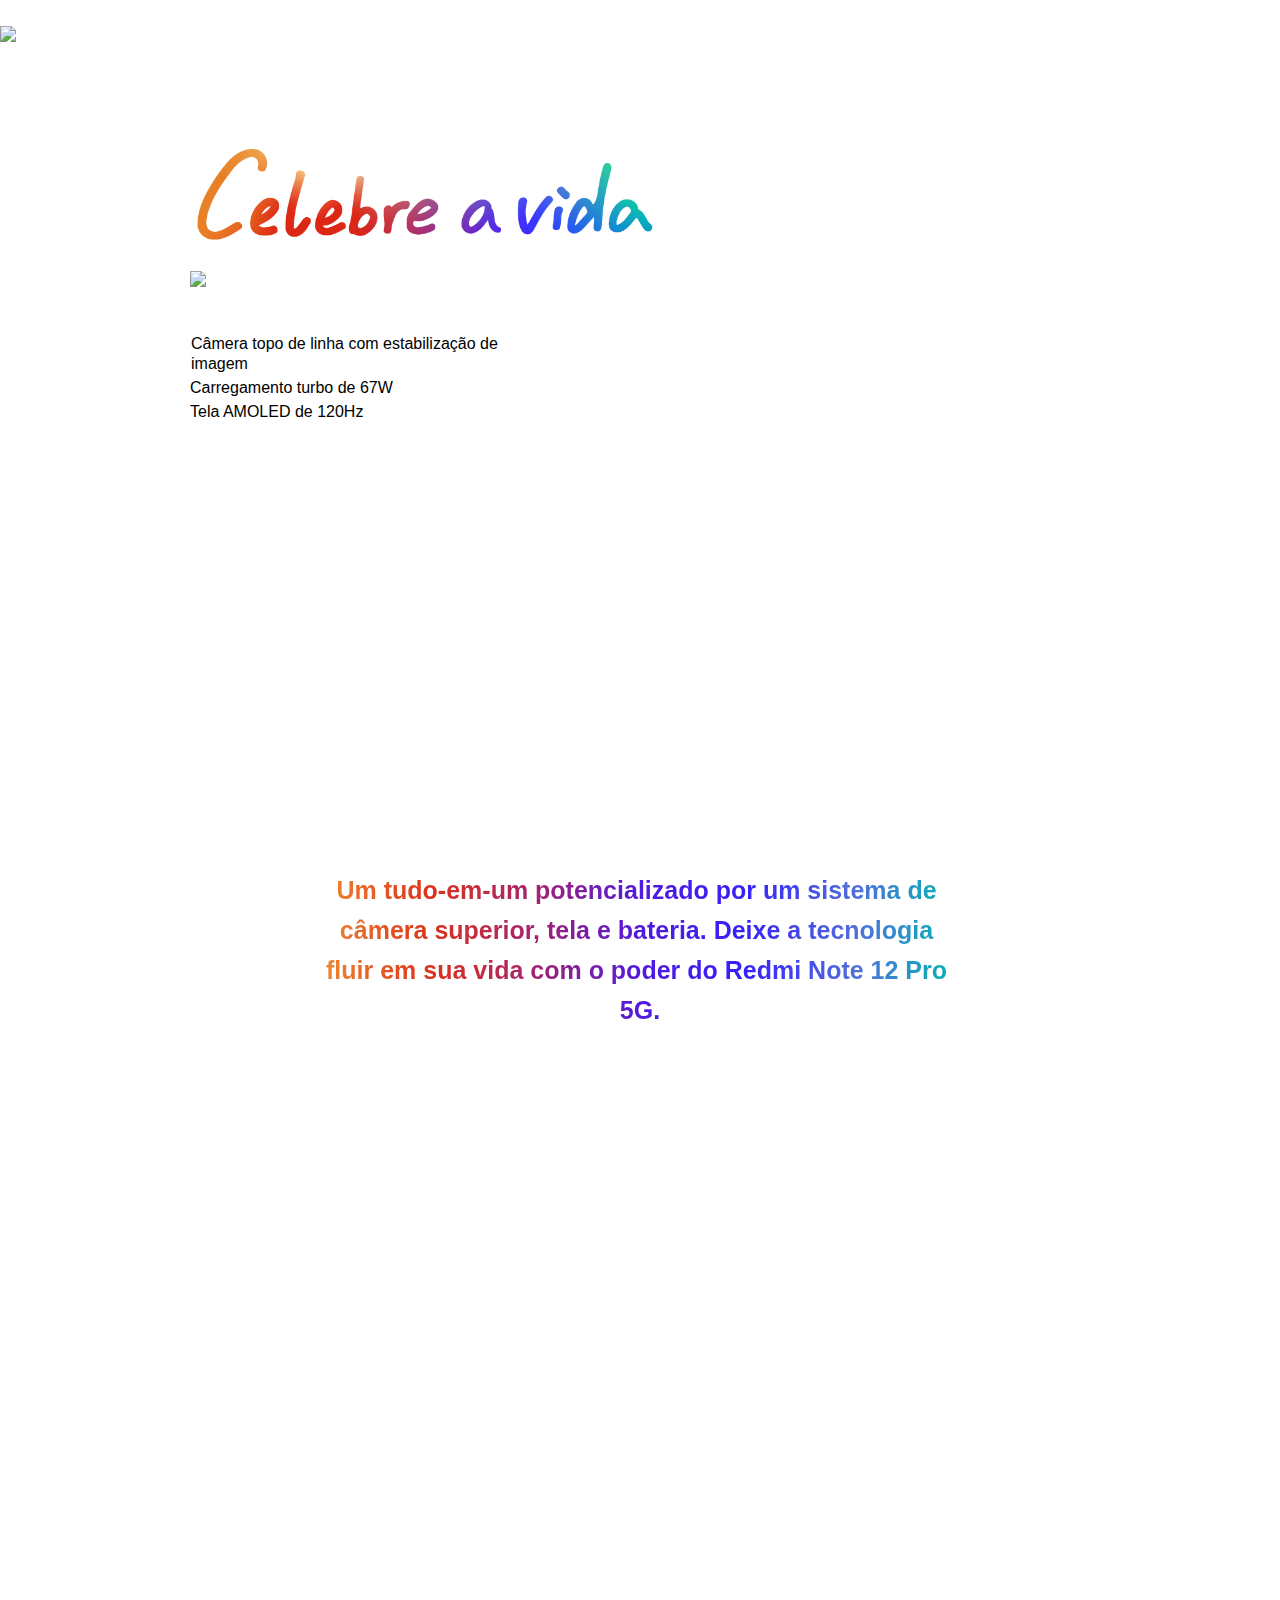
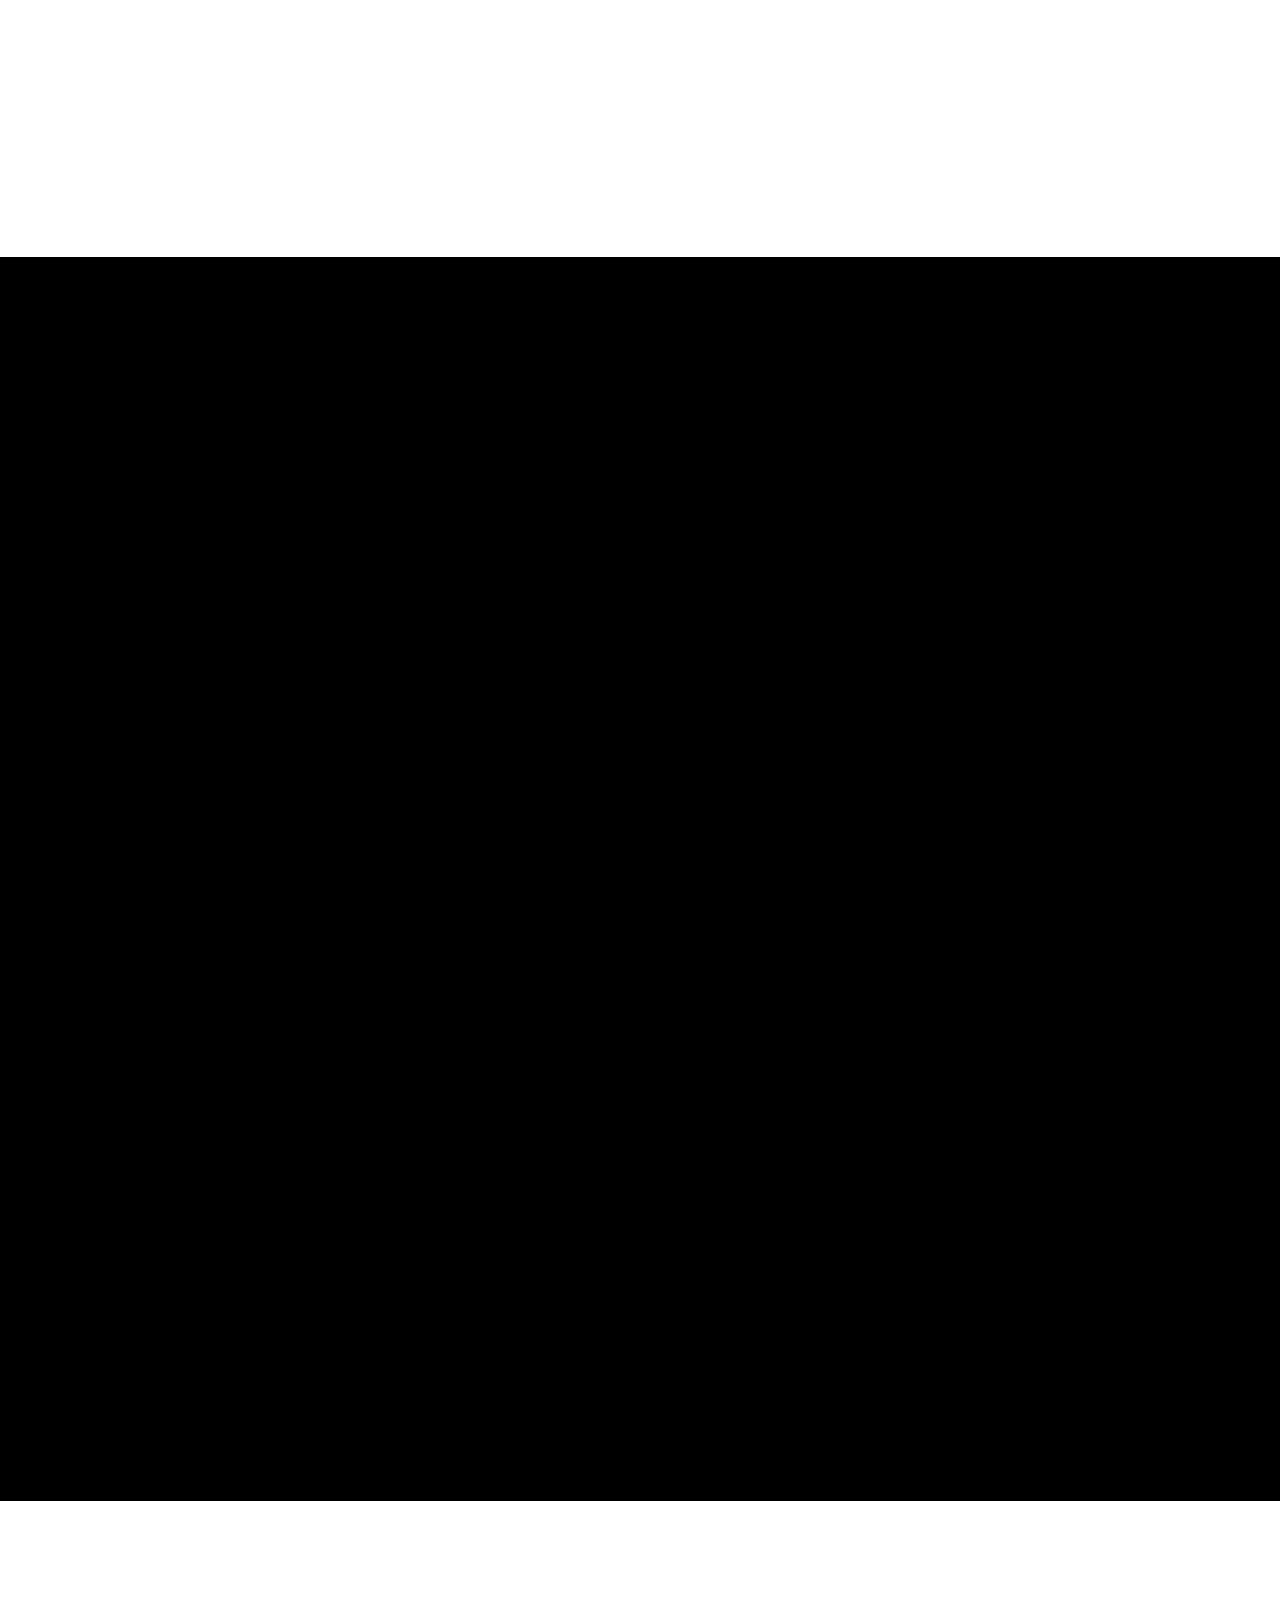
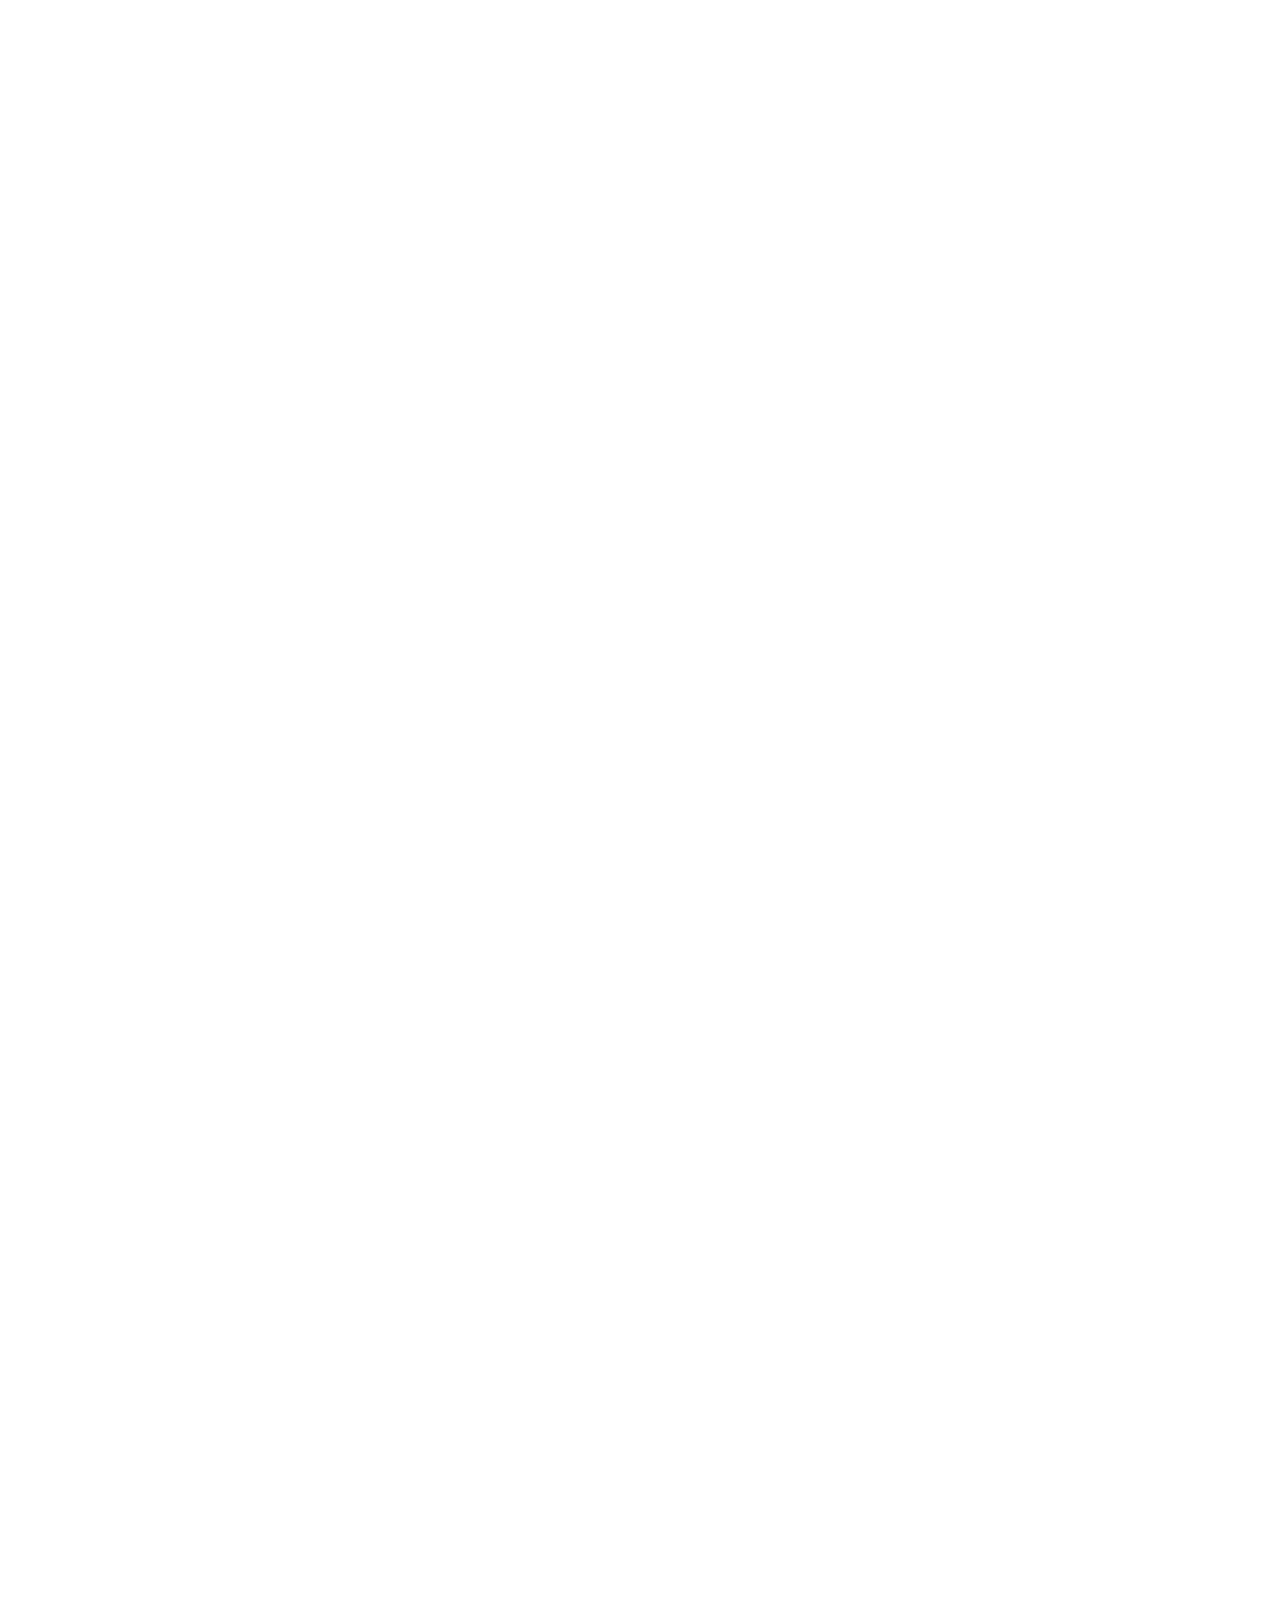
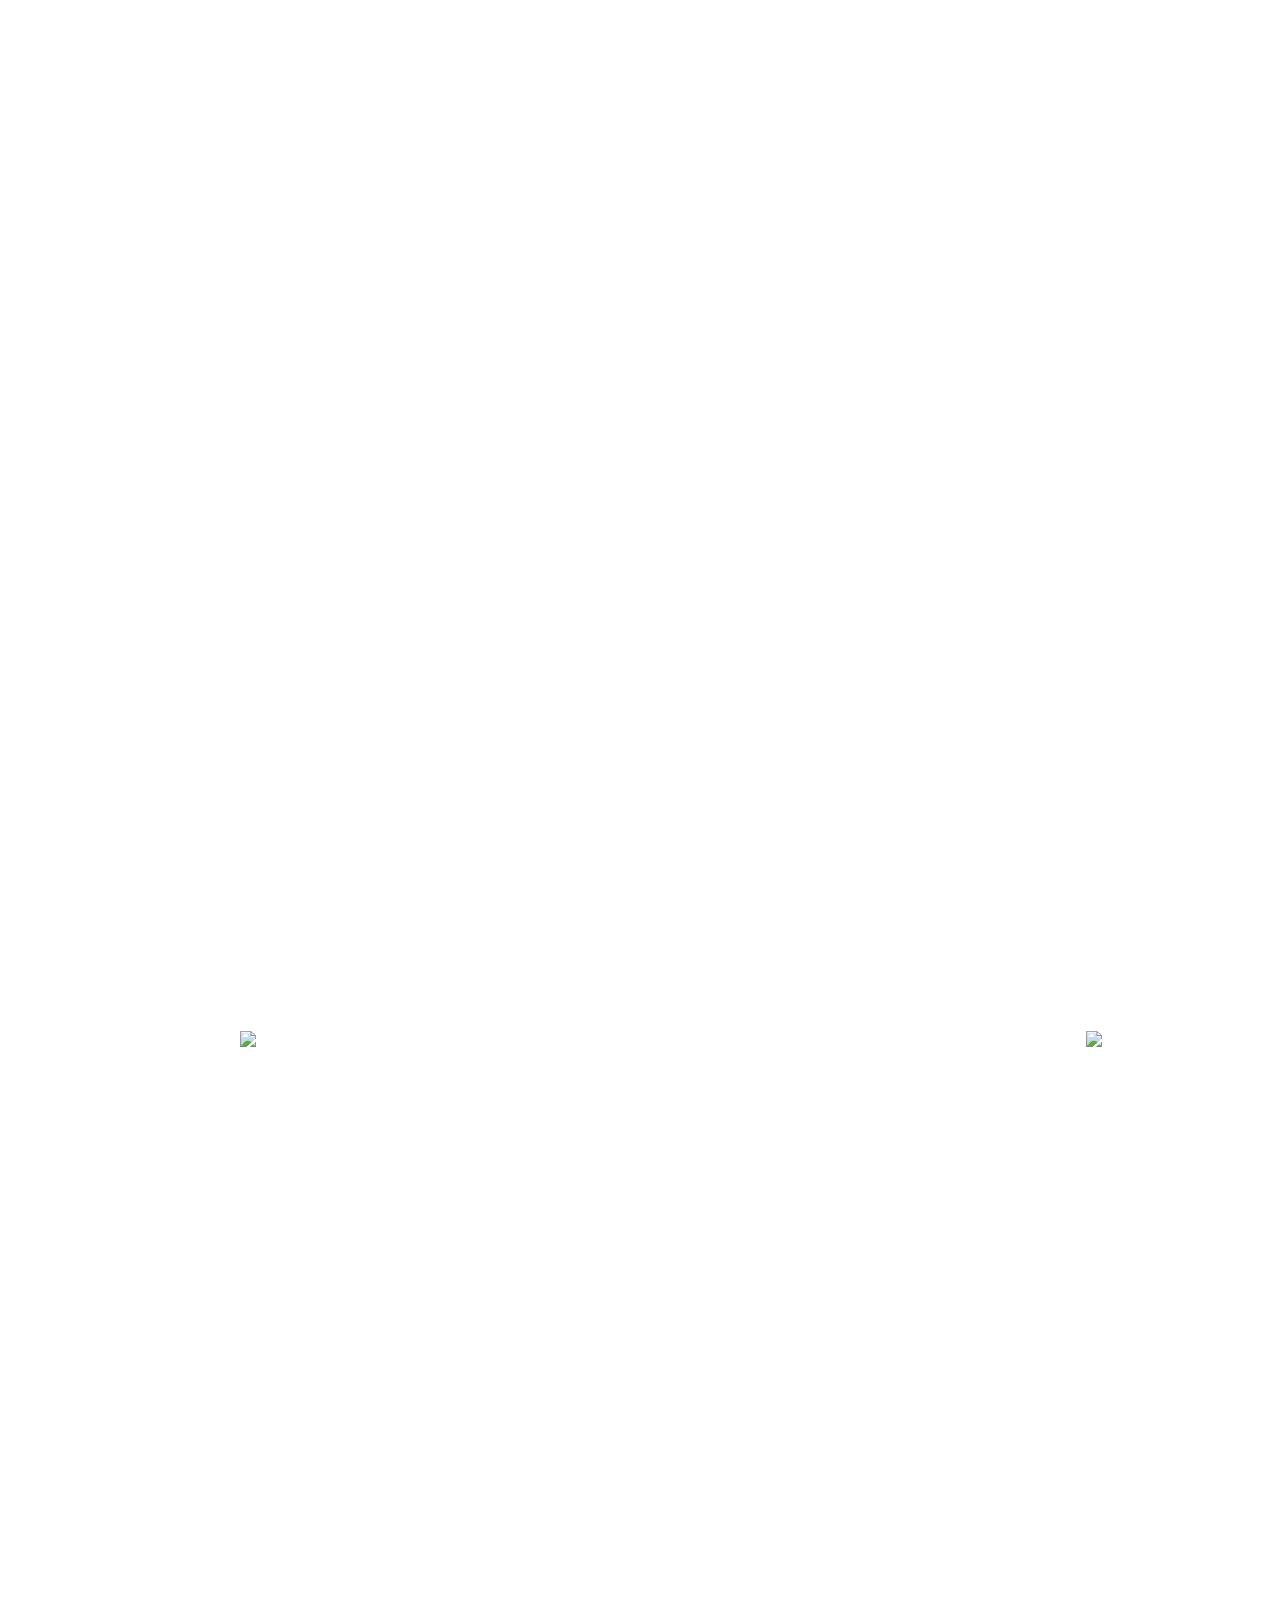
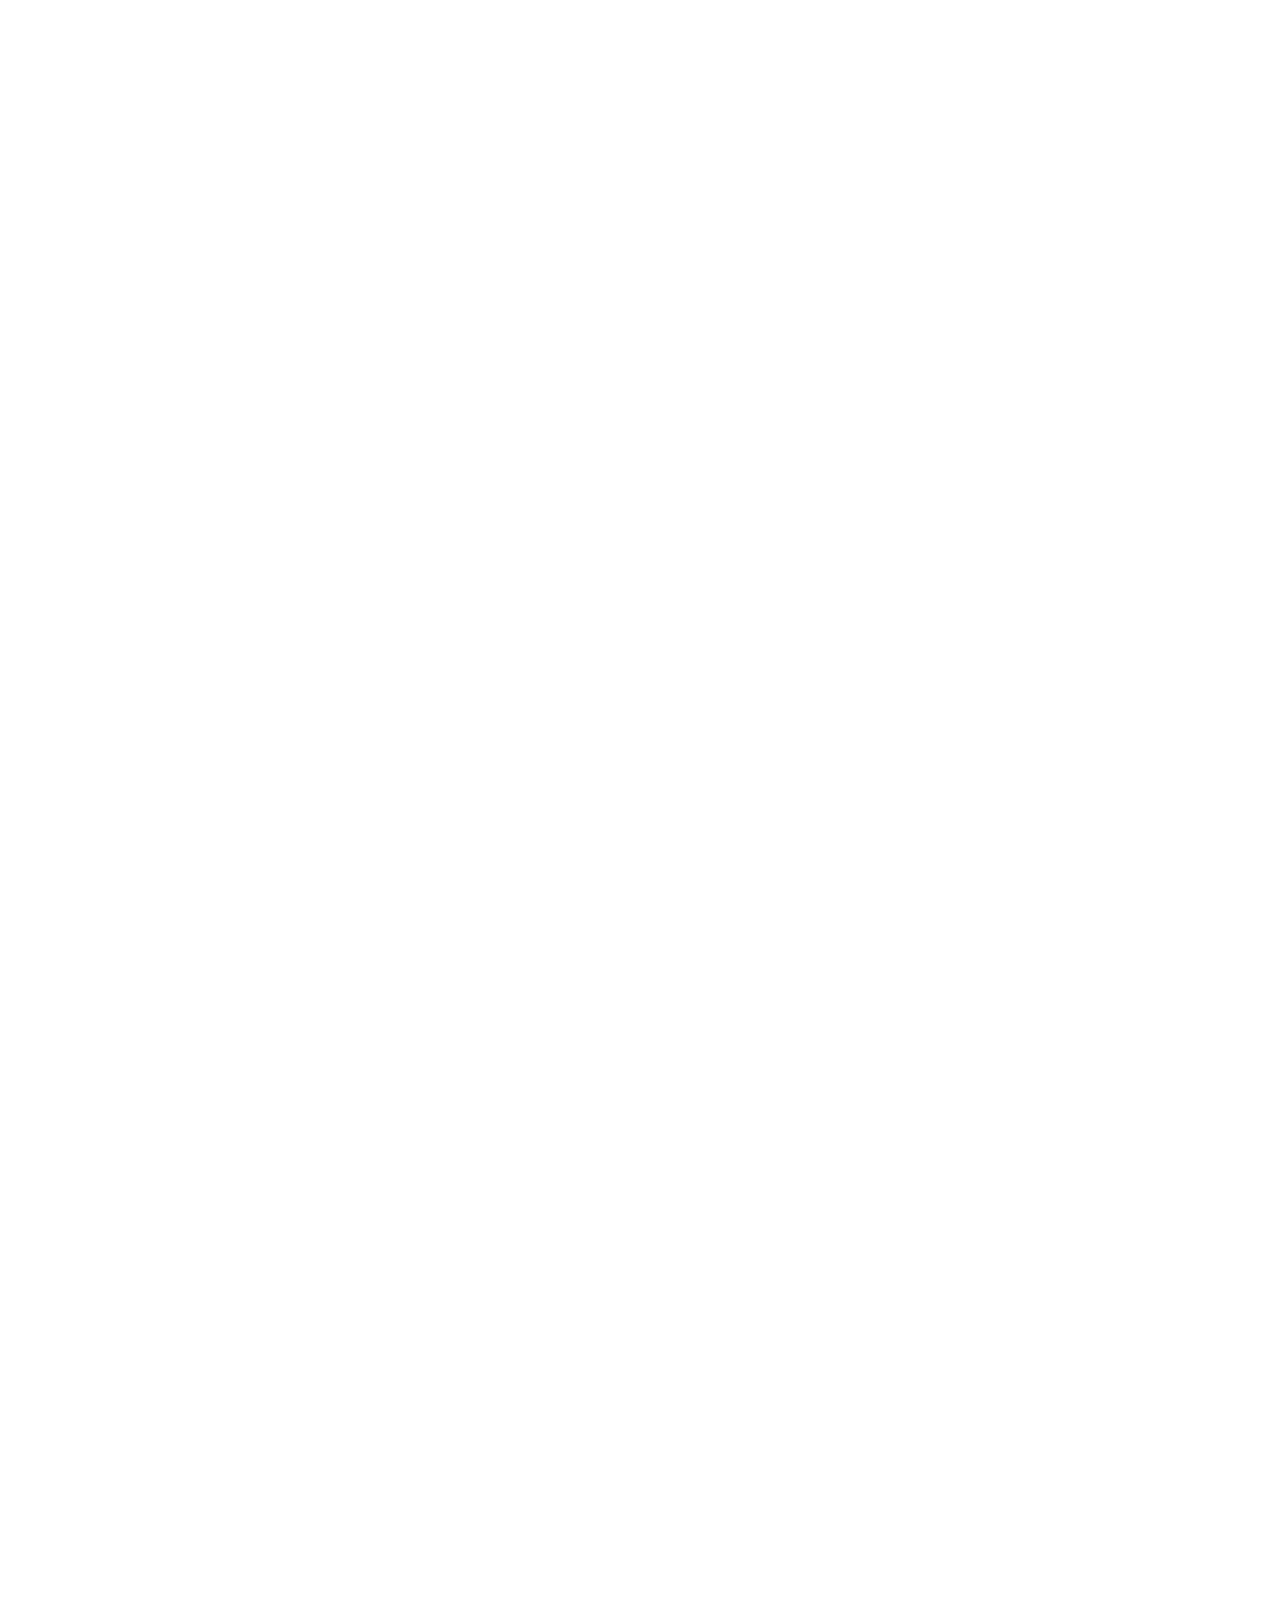
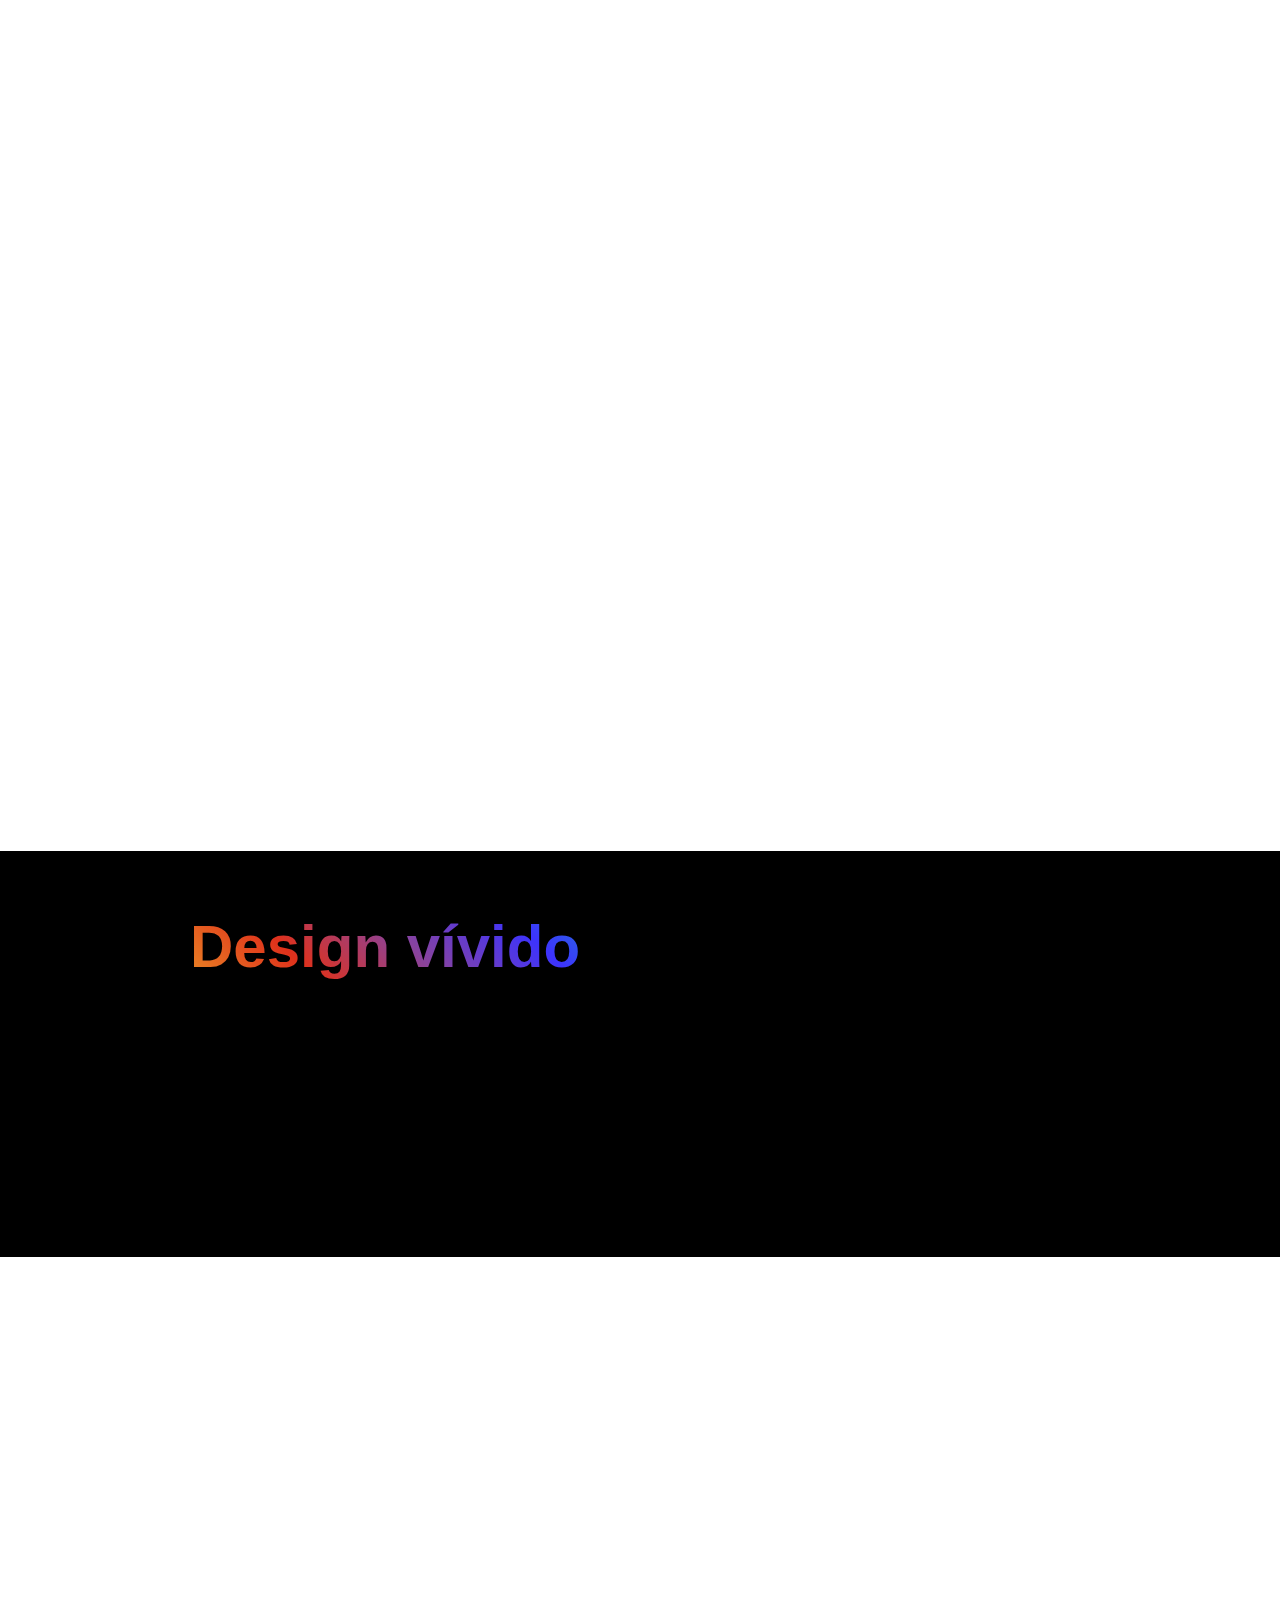
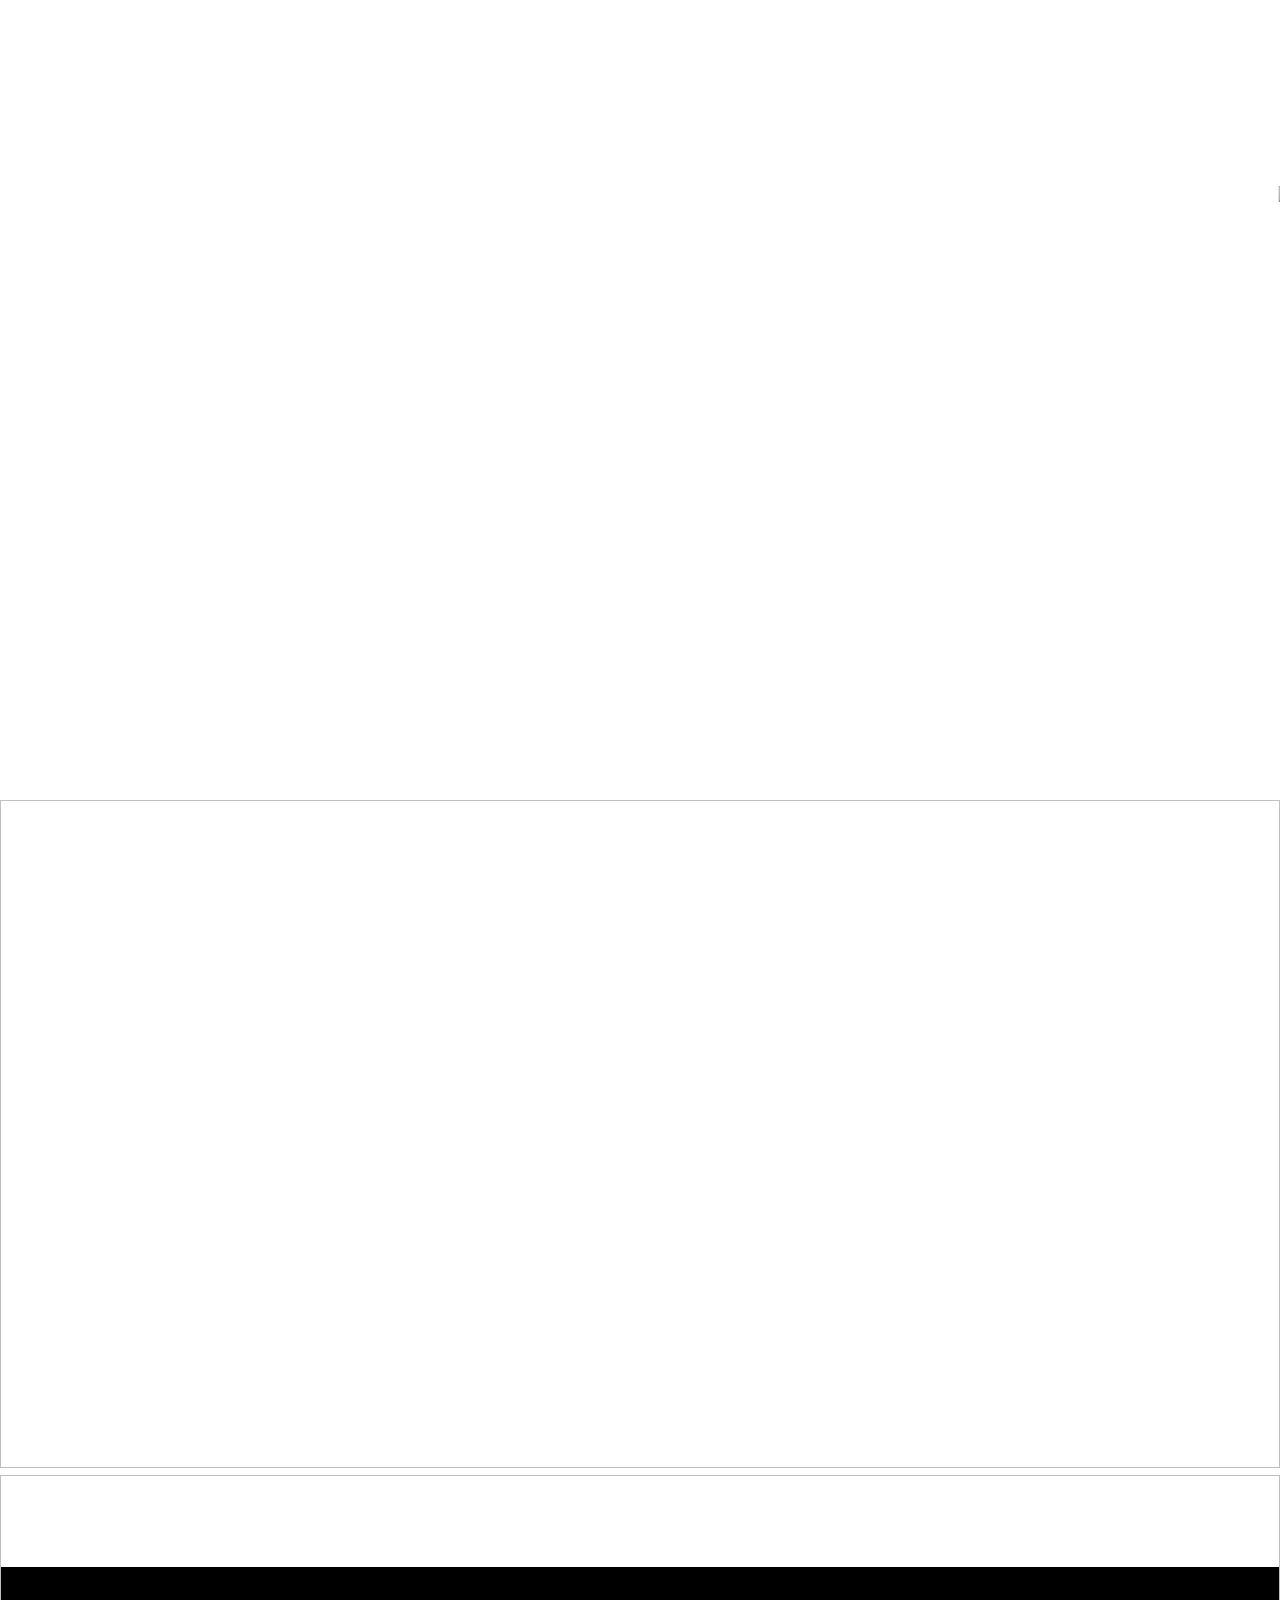
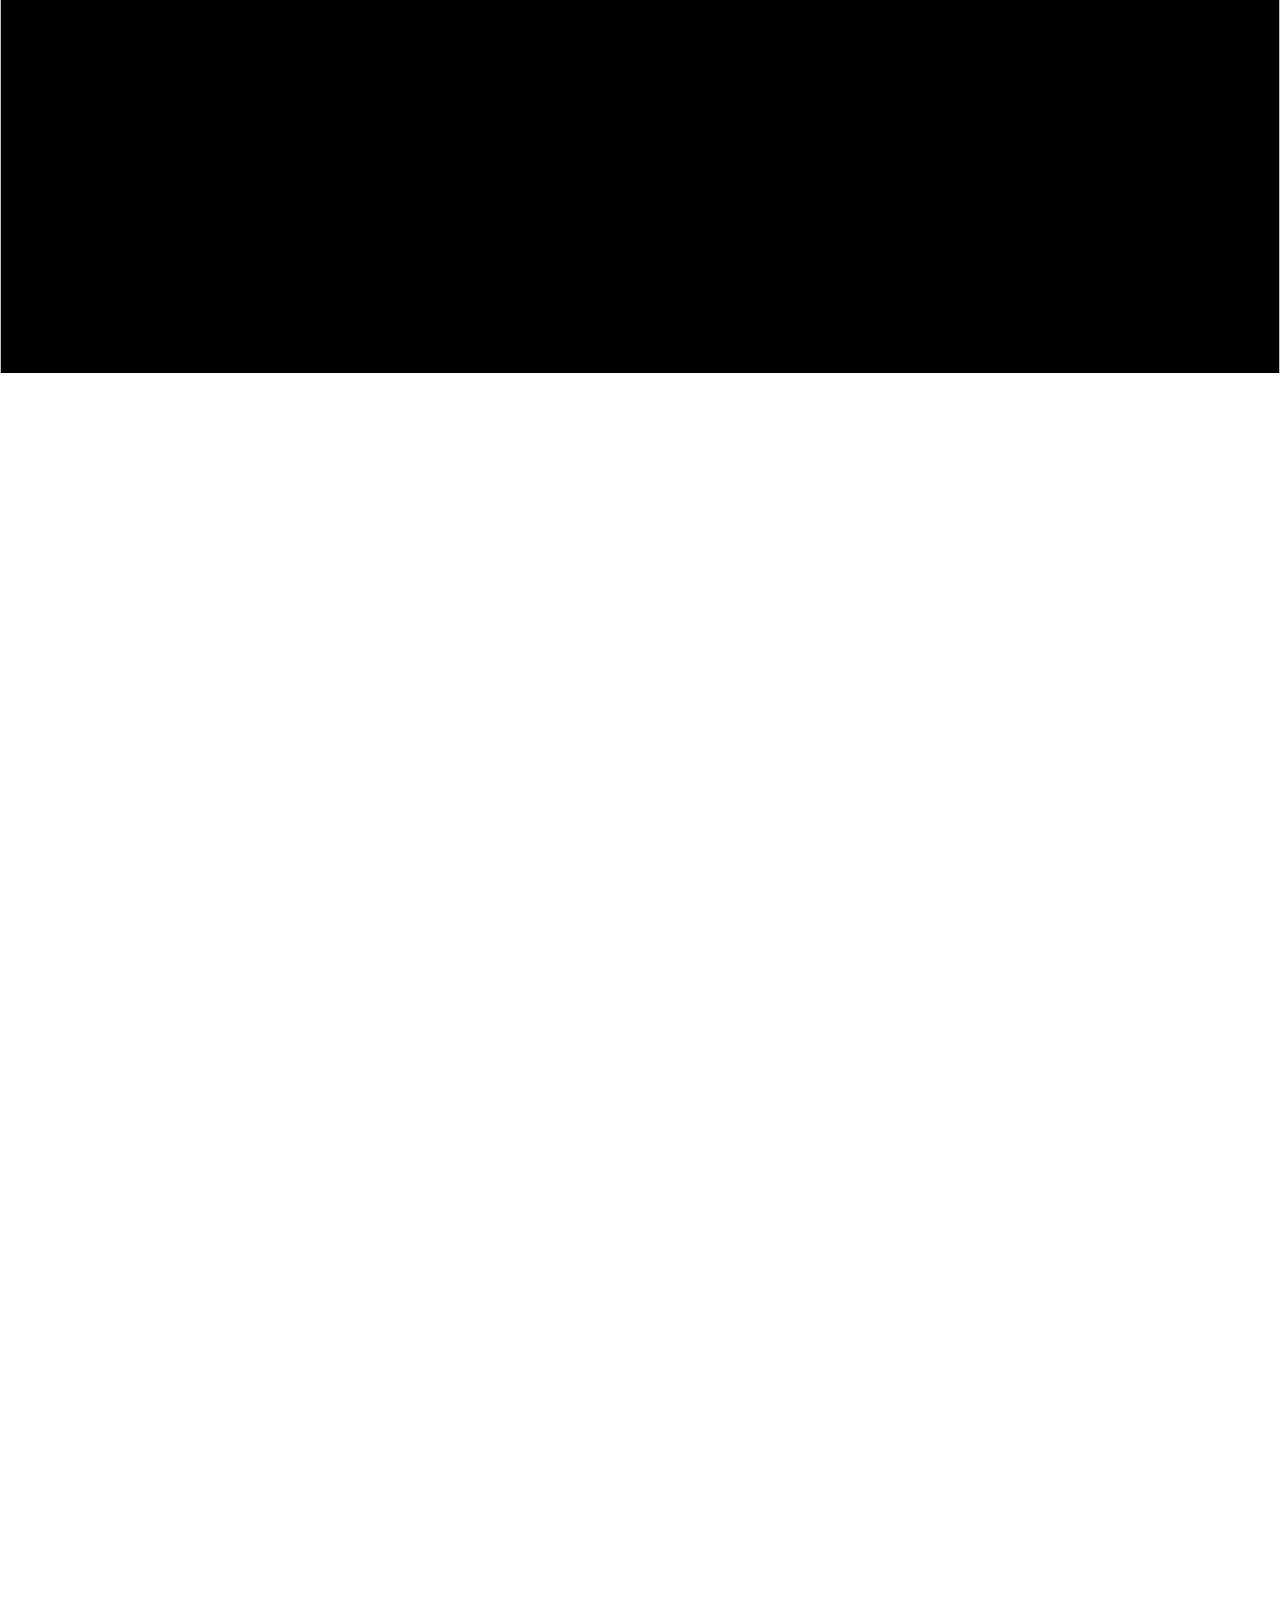
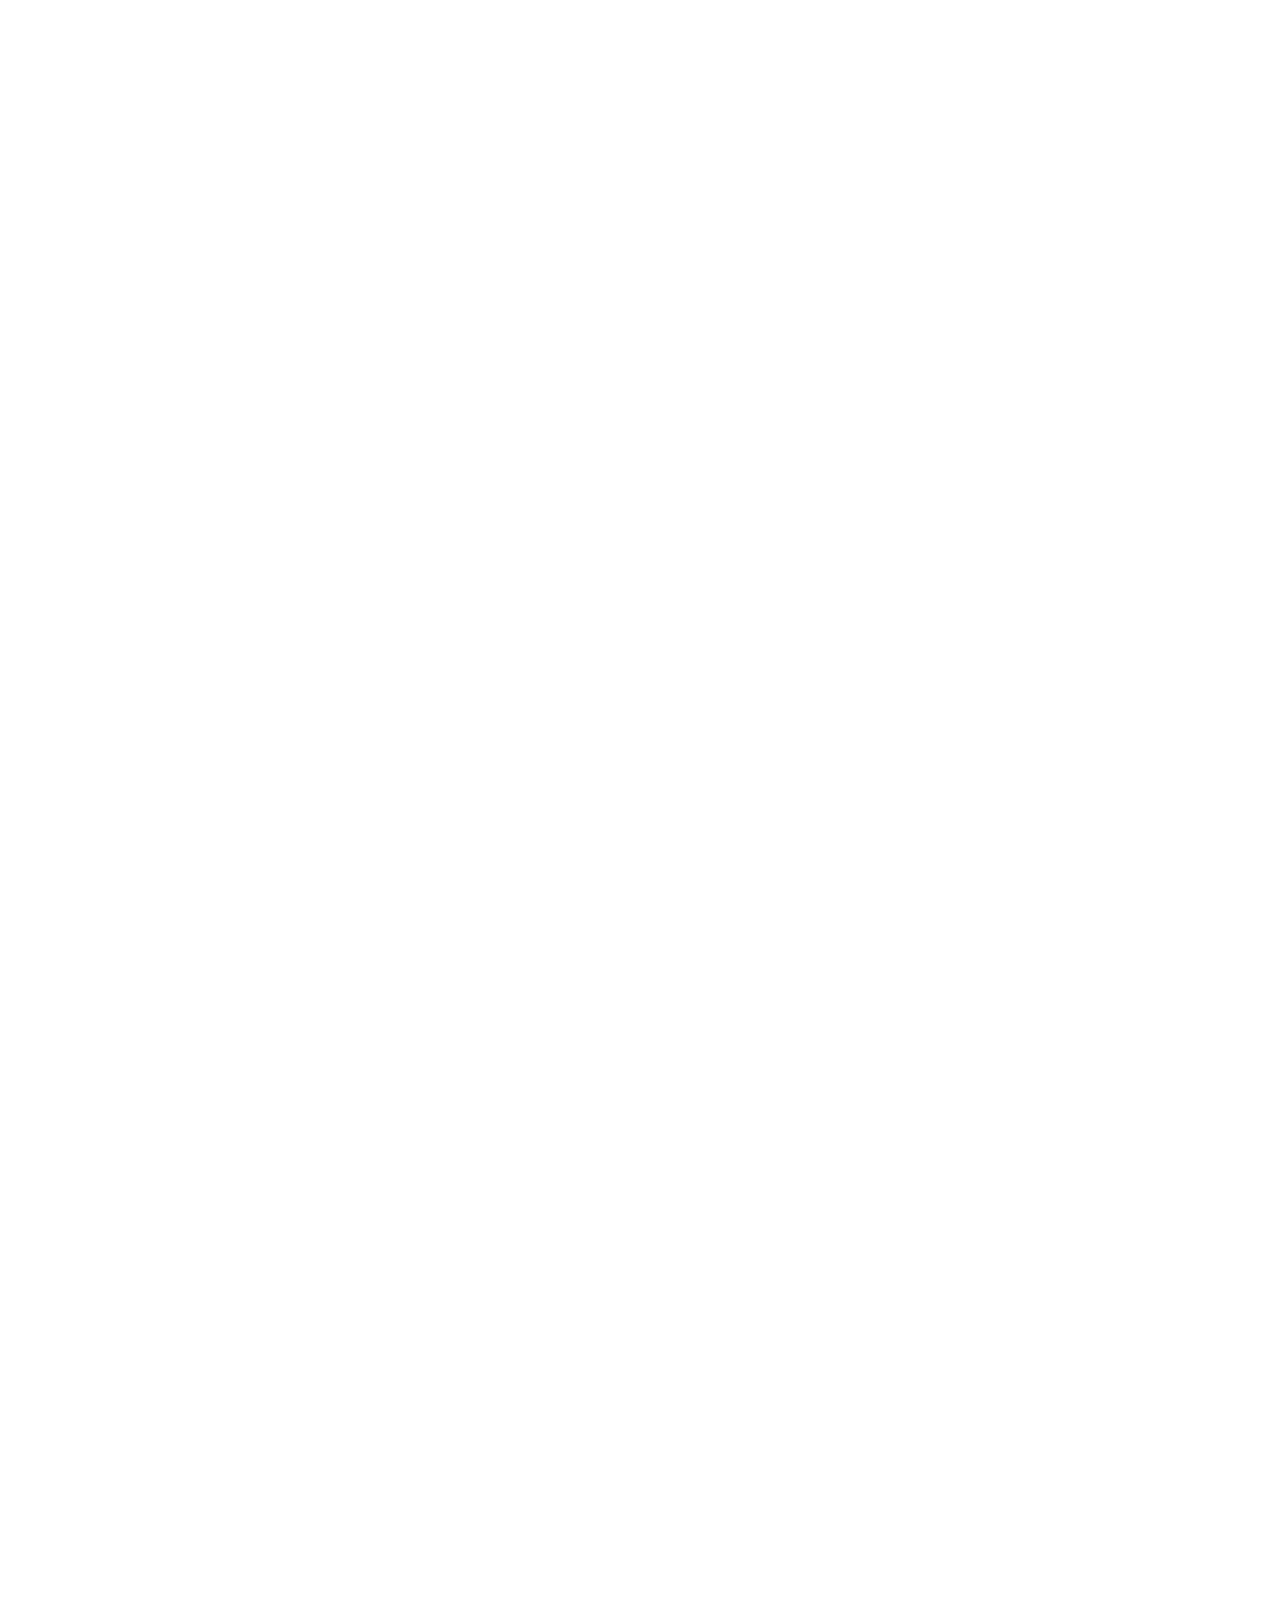
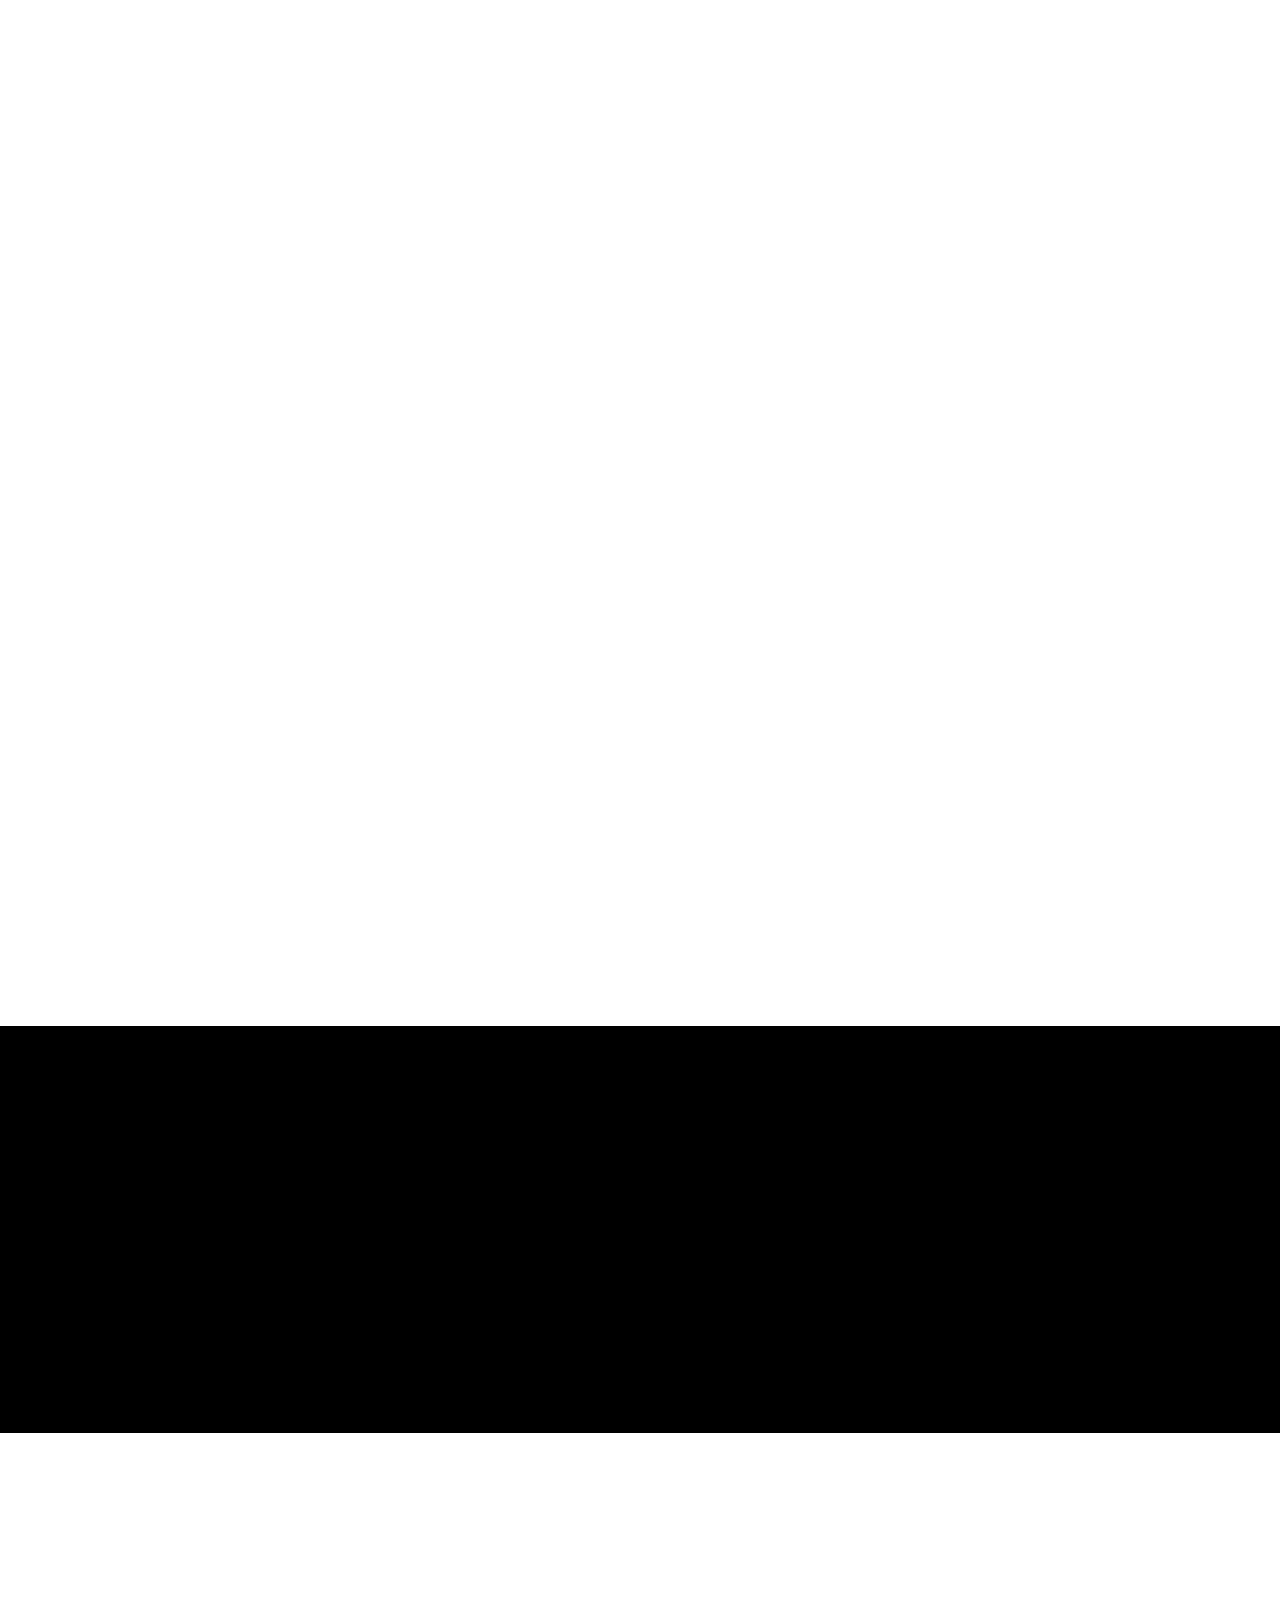
==== index.html @ 64896a01 "vs01" ====
<!DOCTYPE html>
<html xml:lang="pt-br" lang="pt-br">

<head>
<meta charset="UTF-8">
<meta name="viewport" content="width=device-width,initial-scale=1,maximum-scale=1,minimum-scale=1,user-scalable=no">
<title>Redmi Note 12 Pro 5G</title>
<meta http-equiv="X-UA-Compatible" content="ie=edge">

<link rel="stylesheet" href="https://i02.appmifile.com/i18n/fonts/CamphorPro/index.css" />
<link href="https://s05.appmifile.com/sgp/spps_files/product/2.9.38/pc_v4/redmi-note-12-pro-5g/css/public.chunk.css" rel="stylesheet">
<link href="./desk/assets/css/main.css" rel="stylesheet">
<link rel="stylesheet" type="text/css" href="https://cdn.jsdelivr.net/npm/slick-carousel@1.8.1/slick/slick.css"/>

<script type="text/javascript" src="https://ajax.googleapis.com/ajax/libs/jquery/3.6.3/jquery.min.js"></script>

<script src="./assets/bundle.js"></script>

</head>

<body>

<main class="fly-birds-page_91cf21024d div1">

<div style="padding: 0.1rem;"></div>
<div class="section div2 lazy" data-type="bg" data-id="wkqm0hmdvf" style="background-image: url()">
<img alt="Redmi Note 12 Pro 5g" class="xm-img image3 lazy" data-id="omqucn2avl" data-src="https://i02.appmifile.com/mi-com-product/fly-birds/redmi-note-12-pro-5g/pc/b776f413d7505b9fe95e2012faa3df06.png" />
<img alt="Redmi Note 12 Pro 5g" class="xm-img image4 lazy" data-id="3yc0qdr37f" data-src="./desk/assets/media/logo.png" />
<img alt="Redmi Note 12 Pro 5g" class="xm-img image5 lazy" data-id="6jfrbxrxcw" data-src="https://i02.appmifile.com/mi-com-product/fly-birds/redmi-note-12-pro-5g/pc/d492d98ced35d6e470eae20a7eab69b3.png" />
<div class="div6"><span data-key="ksp_1" class="xm-text split_text2443 f-thin" data-type="text" data-id="ubmlwcijgv">Câmera topo de linha com estabilização de imagem</span></div>
<div class="div7"><span data-key="ksp_2" class="xm-text split_text2442 f-thin" data-type="text" data-id="3vmjak2un5">Carregamento turbo de 67W</span></div>
<div class="div8"><span data-key="ksp_3" class="xm-text split_text2441 f-thin" data-type="text" data-id="7v93g4zchj">Tela AMOLED de 120Hz</span></div>
<div data-id="kwpb1ofb6f" class="xm-price div9 xm-price--wrap">
<p class="xm-price--items"></p>
<p class="xm-price--energy"></p>
</div>
</div>

<div class="lazy" data-type="bg" data-id="d99j8avrz5 section" style="background-image: url()">
<div>
<div class="div11 lazy" data-type="bg" data-id="z18julcnq0 section" style="background-image: url()">
<span data-key="overview_1" class="xm-text split_text2440 f-bold" data-type="text" data-id="l4aesltidp">Um tudo-em-um potencializado por um sistema de câmera superior, tela e bateria. Deixe a tecnologia fluir em sua vida com o poder do Redmi Note 12 Pro 5G.</span></div>
</div>
</div>

<div class="section div10 lazy" data-type="bg" data-id="ejbpaqx6rj" style="background-image: url()">
<div class="div15">
<div class="div16">
<div class="div17">
<img alt="Redmi Note 12 Pro 5g" class="xm-img image18 lazy" data-id="f4r9f6kup4" data-src="https://i02.appmifile.com/mi-com-product/fly-birds/redmi-note-12-pro-5g/pc/4e31d3020132d4483d34db55e97f3544.jpg" />
<div class="div19"><span data-key="overview_3" class="xm-text split_text2439 f-bold" data-type="text" data-id="dnxbi7gkme">Bateria de longa duração de 5000mAh</span></div>
</div>

<div class="div20">
<img alt="Redmi Note 12 Pro 5g" class="xm-img image21 lazy" data-id="a3bqkv2nt6" data-src="https://i02.appmifile.com/mi-com-product/fly-birds/redmi-note-12-pro-5g/pc/09bc549d2392b2a172d55d3685c7eb97.jpg" />
<div class="div22"><span data-key="overview_4" class="xm-text split_text2438 f-bold" data-type="text" data-id="d7l9r6jnsb">Suporte a Dolby Vision® e Dolby Atmos®</span>
</div>
</div>

<div class="div23">
<img alt="Redmi Note 12 Pro 5g" class="xm-img image24 lazy" data-id="eowve3vv6e" data-src="https://i02.appmifile.com/mi-com-product/fly-birds/redmi-note-12-pro-5g/pc/1f980fcc74aa75ed094bda62c0223d7d.jpg" />
<div class="div25"><span data-key="overview_5" class="xm-text split_text2437 f-bold" data-type="text" data-id="ryp6iy86h6">Tela AMOLED vívida de 120Hz</span></div>
</div>
</div>

<div class="div26">
<img alt="Redmi Note 12 Pro 5g" class="xm-img image27 lazy" data-id="vhiy300vpq" data-src="https://i02.appmifile.com/mi-com-product/fly-birds/redmi-note-12-pro-5g/pc/63f42c4426040c2cb378681b4f87ca0e.jpg" />
<div class="div28"><span data-key="overview_6" class="xm-text split_text2436 f-bold" data-type="text" data-id="4jgp16pqet">Câmera com sensor grande e estabilização de imagem</span></div>
</div>

<div class="div29">
<div class="div30">
<img alt="Redmi Note 12 Pro 5g" class="xm-img image31 lazy" data-id="vrwrzefuxw" data-src="https://i02.appmifile.com/mi-com-product/fly-birds/redmi-note-12-pro-5g/pc/1fa3845370f0b103a46683233812630c.jpg" />
<div class="div32"><span data-key="overview_7" class="xm-text split_text2435 f-bold" data-type="text" data-id="hwosrqijuq">Versátil MediaTek Dimensity 1080 com 5G</span>
</div>
</div>

<div class="div33">
<img alt="Redmi Note 12 Pro 5g" class="xm-img image34 lazy" data-id="tf2iar52k8" data-src="https://i02.appmifile.com/mi-com-product/fly-birds/redmi-note-12-pro-5g/pc/3fbeb32d11fd79af5011e9824d66f0d0.jpg" />
<div class="div35"><span data-key="overview_2" class="xm-text split_text2434 f-bold" data-type="text" data-id="08ngni2s0c">Carregamento turbo de 67W</span></div>
</div>
</div>
</div>
</div>

<div class="section section01_bg lazy" data-type="bg" data-id="d9rsmuvrz5" style="background-image: url()">
<div>
<div class="top-box section lazy" data-type="bg" data-id="8uh7b8ddhn" style="background-image: url()">
<div class="flex">
<img alt="Redmi Note 12 Pro 5g" class="xm-img phone-img lazy" data-id="vbinb8ddhn" data-src="https://i02.appmifile.com/589_operatorx_operatorx_xm/15/03/2023/2cd8da58d131f097e6fb58a24a372d3e.jpg" />
<span data-key="overview_8" class="xm-text split_text1983 f-heavy" data-type="text" data-id="6685r7al2r" style="transform:translate(-0.78125rem, 0rem)">Celebre sua vida com o melhor da tecnologia</span>
</div>
</div>
</div>
</div>

<div class="section div37 lazy" data-type="bg" data-id="hpp78vxsz7" style="background-image: url()">
<img alt="Redmi Note 12 Pro 5g" class="xm-img image38 lazy" data-id="r83zddli3r" data-src="https://i02.appmifile.com/mi-com-product/fly-birds/redmi-note-12-pro-5g/pc/7df90fe354e3a225573dd8f0375e5c5b.png" />
<div class="div39">
<span data-key="overview_9" class="xm-text split_text2432 f-bold" data-type="text" data-id="xp8h8ln2nx">Sensor fotográfico IMX766</span></div>
<div class="spacer"></div>
<div class="div40"><span data-key="overview_10" class="xm-text split_text2431 f-light" data-type="text" data-id="wgfg1m51sy">O sensor IMX766 é a escolha de muitos smartphones topo de linha. O sensor grande de 1/1,56” permite maior entrada de luz e o avançado autofoco em todos os pixels é capaz de tornar o foco automático de alta velocidade uma realidade.</span></div>
</div>


<div class="lazy" data-type="bg" data-id="d9inb9vrz5 section" style="background-image: url()">
<div class="section02">
<div class="section div41 lazy" data-type="bg" data-id="d98cblwxop" style="background-image: url()">
<img alt="Redmi Note 12 Pro 5g" class="xm-img image42 lazy" data-id="htzqhtgk4v" data-src="https://i02.appmifile.com/mi-com-product/fly-birds/redmi-note-12-pro-5g/pc/55f77d1007d2cbea3fc2655ef3cc7e1d.png" />
<div class="div43">
<div class="div44"><span data-key="overview_11" class="xm-text split_text2430 f-bold" data-type="text" data-id="l7ekqub833">Câmera principal de 50MP</span></div>
<div class="spacer"></div>
<div class="div45"><span data-key="overview_12" class="xm-text split_text2429 f-light" data-type="text" data-id="rr8b0s4nd7">Sensor de 1/1,56’’</span></div>
<div class="div46"><span data-key="overview_13" class="xm-text split_text2428 f-light" data-type="text" data-id="dno0k3yeev">Pixels grandes 2μm 4 em 1</span></div>
<div class="div47"><span data-key="overview_14" class="xm-text split_text2427 f-light" data-type="text" data-id="xe89jzp1jr">Autofoco em todos os pixels</span></div>
<div class="div48"><span data-key="overview_15" class="xm-text split_text2426 f-light" data-type="text" data-id="u1o9myuctq">Abertura de lente grande f/1.88</span></div>
<div class="div49"><span data-key="overview_16" class="xm-text split_text2425 f-light" data-type="text" data-id="j1wzxhhk37">Lente de alta qualidade com 6 elementos</span></div>
</div>

<div class="div50">
<div class="div51"><span data-key="overview_17" class="xm-text split_text2424 f-bold" data-type="text" data-id="hk0t0wuf68">Câmera ultra grande angular de 8MP</span></div>
<div class="div52"><span data-key="overview_18" class="xm-text split_text2423" data-type="text" data-id="awzyfhz1ax">Campo de visão de 119°</span></div>
</div>

<div class="div53"><span data-key="overview_19" class="xm-text split_text2422 f-bold" data-type="text" data-id="fs6zk6lgw6">Câmera macro de 2MP</span></div>
</div>
</div>
</div>

<div class="section div54 lazy" data-type="bg" data-id="05uhb70it3" style="background-image: url()">
<img alt="Redmi Note 12 Pro 5g" class="xm-img image55 lazy" data-id="omnl7m3n1k" data-src="https://i02.appmifile.com/955_operatorx_operatorx_xm/17/03/2023/27956ee031d4547ca9d3e3d500537f28.jpg" />
<div class="div56"><span data-key="overview_20" class="xm-text split_text2421 f-bold" data-type="text" data-id="8eac6n6if3">Câmera principal com estabilização para fotos e vídeos</span></div>
<div class="spacer"></div>

<div class="div57"><span data-key="overview_21" class="xm-text split_text2420 f-light" data-type="text" data-id="r2ykyifebs">A estabilização OIS minimiza tremores ou vibrações da câmera e permite que mais luz seja capturada, trazendo amplas melhorias na qualidade. As fotos se destacam, seja dia ou noite.</span></div>
</div>

<div class="section div58 lazy" data-type="bg" data-id="v9i6z46rym" style="background-image: url()">
<div class="div59"><span data-key="overview_22" class="xm-text split_text2419 f-bold" data-type="text" data-id="kwiuvbo2nq">Tecnologia de imagem Xiaomi</span></div>
<div class="div60"><span data-key="overview_23" class="xm-text split_text2418 f-light" data-type="text" data-id="74vd1m1jqq">Algoritmos poderosos de IA melhoram a qualidade e a velocidade de captura da imagem. Cada momento precioso em sua vida ganha vida, permitindo que você registre mais todos os dias</span>
</div>

<img alt="Redmi Note 12 Pro 5g" class="xm-img image61 lazy" data-id="a7djxuwvdv" data-src="https://i02.appmifile.com/mi-com-product/fly-birds/redmi-note-12-pro-5g/pc/567a53cf37c346d2375d056fd6940534.jpg" />
<div class="div62">
<div class="div63">
<img alt="Redmi Note 12 Pro 5g" class="xm-img image64 lazy" data-id="xpmhlp6908" data-src="https://i02.appmifile.com/mi-com-product/fly-birds/redmi-note-12-pro-5g/pc/2e1e45ba25cabf6aa2a90a7e8b2040b5.png" />
<div class="div65">
<div class="div66"><span data-key="overview_24" class="xm-text split_text2417 f-bold" data-type="text" data-id="uluygzmm8r">Motor Ecosphere</span></div>
<div class="div67"><span data-key="overview_25" class="xm-text split_text2416 f-regular" data-type="text" data-id="xrgv673dcw">Suportado em uma ampla gama de aplicativos de terceiros para ainda mais criatividade</span></div>
</div>
</div>

<div class="div68">
<img alt="Redmi Note 12 Pro 5g" class="xm-img image69 lazy" data-id="byovxw5nue" data-src="https://i02.appmifile.com/mi-com-product/fly-birds/redmi-note-12-pro-5g/pc/fd0815a5b2a3a47d233622a2a35cef49.png" />
<div class="div70">
<div class="div71"><span data-key="overview_26" class="xm-text split_text2415 f-bold" data-type="text" data-id="2uaak1g3cp">Tecnologia de cor</span></div>
<div class="div72"><span data-key="overview_27" class="xm-text split_text2414 f-regular" data-type="text" data-id="odvirgcrqf">A fotografia computacional leva a uma maior qualidade da imagem superior 
</span></div>
</div>
</div>
</div>

<div class="div73">
<div class="div74">
<img alt="Redmi Note 12 Pro 5g" class="xm-img image75 lazy" data-id="d4gogyf7sj" data-src="https://i02.appmifile.com/mi-com-product/fly-birds/redmi-note-12-pro-5g/pc/1fefc5c6cabaf015d68a886de67ee660.png" />
<div class="div76">
<div class="div77"><span data-key="overview_28" class="xm-text split_text2413 f-bold" data-type="text" data-id="udb7c7q9rx">Sensor biônico</span></div>
<div class="div78"><span data-key="overview_29" class="xm-text split_text2412 f-regular" data-type="text" data-id="dz0p8warzf">Aloca recursos do sistema para priorizar o que você deseja registrar</span></div>
</div>
</div>

<div class="div79">
<img alt="Redmi Note 12 Pro 5g" class="xm-img image80 lazy" data-id="kgjw94kvto" data-src="https://i02.appmifile.com/mi-com-product/fly-birds/redmi-note-12-pro-5g/pc/a4fd8dd3a215945b80c14a3536382542.png" />
<div class="div81">
<div class="div82"><span data-key="overview_30" class="xm-text split_text2411 f-bold" data-type="text" data-id="4t9whed1n1">Motor acelerador</span></div>
<div class="div83"><span data-key="overview_31" class="xm-text split_text2410 f-regular" data-type="text" data-id="zbbxfgk5a5">Integra CPU, GUP, DSP, ISP e mais para maximizar a velocidade de captura de imagem</span></div>
</div>
</div>
</div>

<div class="div84">
<img alt="Redmi Note 12 Pro 5g" class="xm-img image85 lazy" data-id="fwqiy2d0ec" data-src="https://i02.appmifile.com/mi-com-product/fly-birds/redmi-note-12-pro-5g/pc/919f9402ebbc712d9a1a8d4ded91e105.png" />
<div class="div86">
<div class="div87"><span data-key="overview_32" class="xm-text split_text2409 f-bold" data-type="text" data-id="wxz1b4l9m0">Fusão óptica</span></div>
<div class="div88"><span data-key="overview_33" class="xm-text split_text2408 f-regular" data-type="text" data-id="p6dmjmsqfo">A fusão integrada de informações ópticas, fusão espacial, fusão temporal e fusão luminosa melhora ainda mais a eficiência do uso da luz</span></div>
</div>
</div>
</div>


<div class="lazy" data-type="bg" data-id="d9i7gs6rz5 section" data-background-image="" data-loaded="true">
<div class="pin-spacer">
<div><div class="div89 section lazy is-visible" data-type="bg" data-id="cin8bemkho" data-background-image="" data-loaded="true">
<div class="img-box">
<picture class="xm-picture image90">
<source class="lazy" type="image/webp" data-srcset="https://i02.appmifile.com/66_operatorx_operatorx_xm/17/03/2023/1d2aa7d644df775a473137d30e695833.jpg?f=webp" srcset="https://i02.appmifile.com/66_operatorx_operatorx_xm/17/03/2023/1d2aa7d644df775a473137d30e695833.jpg?f=webp" data-loaded="true">
<img alt="Redmi Note 12 Pro 5g" class="xm-img lazy" data-id="cin89wp1tt" data-src="https://i02.appmifile.com/66_operatorx_operatorx_xm/17/03/2023/1d2aa7d644df775a473137d30e695833.jpg" src="https://i02.appmifile.com/66_operatorx_operatorx_xm/17/03/2023/1d2aa7d644df775a473137d30e695833.jpg" data-loaded="true"></picture>
<picture class="xm-picture image91">
<source class="lazy" type="image/webp" data-srcset="https://i02.appmifile.com/mi-com-product/fly-birds/redmi-note-12-pro-5g/pc/5dfc924288863280773a37d692940f94.jpg?f=webp" srcset="https://i02.appmifile.com/mi-com-product/fly-birds/redmi-note-12-pro-5g/pc/5dfc924288863280773a37d692940f94.jpg?f=webp" data-loaded="true">
<img alt="Redmi Note 12 Pro 5g" class="xm-img lazy" data-id="c5fb9wp1tt" data-src="https://i02.appmifile.com/mi-com-product/fly-birds/redmi-note-12-pro-5g/pc/5dfc924288863280773a37d692940f94.jpg" src="https://i02.appmifile.com/mi-com-product/fly-birds/redmi-note-12-pro-5g/pc/5dfc924288863280773a37d692940f94.jpg" data-loaded="true"></picture>
</div>
</div>
</div>
</div>
</div>


<div class="section div92 lazy" data-type="bg" data-id="lwlxoz6s7f" style="background-image: url()">
<div class="div93"><span data-key="overview_34" class="xm-text split_text2407 f-bold" data-type="text" data-id="gx4coto682">Capture tudo que a noite tem a oferecer</span></div>
<div class="div94"><span data-key="overview_35" class="xm-text split_text2406 f-light" data-type="text" data-id="xofvfo45kf">A tecnologia de combinação de pixels 4-em-1 gera um único pixel grande de 2μm a partir de 4 pixels, o que aumenta a sensibilidade à luz em 4 vezes, para tirar melhores fotos noturnas.</span>
</div>

<div class="div95">
<div class="xm-scroll image96" data-type="scroll" data-id="8ist9h3lns" style="transform:translate(0px, 0px)">
<div class="slick-slider slick-initialized" dir="ltr">

<div class="slick-list">
<div class="galeria">

<img class="lazy" data-src="https://i02.appmifile.com/829_operatorx_operatorx_xm/17/03/2023/61337482e52c4608df55b3119408005d.jpg" alt="" tabindex="-1" style="width:100%;display:inline-block" />
<img class="lazy" data-src="https://i02.appmifile.com/212_operatorx_operatorx_xm/17/03/2023/6b6e3db7a143e9f6f111fbe1649dbd93.jpg" alt="" tabindex="-1" style="width:100%;display:inline-block" />

</div>
</div>


</ul>
</div>
</div>
<img alt="Redmi Note 12 Pro 5g" class="xm-img image97 lazy" data-id="4rrf7u3p64" data-src="https://i02.appmifile.com/mi-com-product/fly-birds/redmi-note-12-pro-5g/pc/613bf3ed8ef23058be685e5fb5d33895.png" />
</div>
</div>

<div class="section div101 lazy" data-type="bg" data-id="k64ylsz70y" style="background-image: url()">
<div class="div102"><span data-key="overview_36" class="xm-text split_text2405 f-bold" data-type="text" data-id="lx3k69beyl">Filtros nostálgicos</span></div>
<div class="div103"><span data-key="overview_37" class="xm-text split_text2404 f-bold" data-type="text" data-id="rvjvibuaze">Organize sua própria exposição fotográfica</span></div>
<div class="div104"><img alt="Redmi Note 12 Pro 5g" class="xm-img image105 lazy" data-id="dm4hozc0iv" data-src="https://i02.appmifile.com/mi-com-product/fly-birds/redmi-note-12-pro-5g/pc/17f99d7edaa45c91642caf80817b1662.jpg" />
<img alt="Redmi Note 12 Pro 5g" class="xm-img image106 lazy" data-id="1w39zl7yr7" data-src="https://i02.appmifile.com/mi-com-product/fly-birds/redmi-note-12-pro-5g/pc/df2214f74f7fa986246ba6c9f5be4293.jpg" />
</div>

<div class="div107"><span data-key="overview_38" class="xm-text split_text2403 f-light" data-type="text" data-id="dyx5k556un">Sete filtros clássicos de filme, realizam cálculo de nível de pixel e visualização em tempo real, dando uma vibração vintage e transformando sua foto em uma obra-prima imediatamente</span></div>
</div>

<div class="section div108 lazy" data-type="bg" data-id="1gyvb8vq8r" style="background-image: url()">
<div class="div109"><span data-key="overview_39" class="xm-text split_text2402 f-bold" data-type="text" data-id="6lnhdlzkbt">Câmera ultra grande angular</span></div>
<img alt="Redmi Note 12 Pro 5g" class="xm-img image110 lazy" data-id="28dsyumvw9" data-src="https://i02.appmifile.com/mi-com-product/fly-birds/redmi-note-12-pro-5g/pc/2a7996c2e52b216076ccd7036a15c0a4.jpg" />
<div class="div111"><span data-key="overview_40" class="xm-text split_text2401 f-light" data-type="text" data-id="8dnfxff7xf">A lente ultra grande angular leva você a experimentar um mundo mais amplo. </span></div>
</div>

<div class="lazy" data-type="bg" data-id="d9i87t5rz5 section" style="background-image: url()">
<div>
<div class="div112 section lazy" data-type="bg" data-id="vbjc98uhhn" style="background-image: url(https://i02.appmifile.com/mi-com-product/fly-birds/redmi-note-12-pro-5g/pc/49f8e8e235c4b1b9b65c35d719e83e5b.jpg)">
<div class="top-box-2">
<img alt="Redmi Note 12 Pro 5g" class="xm-img phone-img-2 lazy" data-id="vbjingydhn" data-src="https://i02.appmifile.com/mi-com-product/fly-birds/redmi-note-12-pro-5g/pc/090e79a757530b7a87c77c88a88e5feb.png" />
<span data-key="overview_41" class="xm-text split_text1983-2 f-heavy" data-type="text" data-id="ferin9uv4z" style="transform:translate(-0.390625rem, 0rem)">Design vívido</span>
</div>
</div>
</div>
</div>

<div class="lazy" data-type="bg" data-id="d9i6vt5rz5 section" style="background-image: url()">
<div>
<div class="section div116 lazy" data-type="bg" data-id="8mbdv30iy4" style="background-image: url()">
<div class="div117"><span data-key="overview_42" class="xm-text split_text2399 f-bold" data-type="text" data-id="jhkypc9prb">Linguagem de design minimalista e moderna</span></div>
<div class="div118"><span data-key="overview_43" class="xm-text split_text2398 f-light" data-type="text" data-id="dxuyn3ngai">O design plano e a parte traseira de vidro do Redmi Note 12 Pro 5G proporcionam ao smartphone linhas refinadas e uma atmosfera premium; com a mesma espessura e peso dos modelos pro da Série Redmi Note, torna a pegada mais favorável e confortável.</span></div>
<div class="div119"><span data-key="overview_44" class="xm-text split_text2397 f-regular" data-type="text" data-id="56wmy6hxk7">Espessura:</span></div>
<div class="div120"><span data-key="overview_45" class="xm-text split_text2396 f-light" data-type="text" data-id="wvnpy6isa0">7.9mm*</span></div>
<div class="div121">
<div class="div122">
<span data-key="overview_46" class="xm-text split_text2395 f-regular" data-type="text" data-id="c12cyk6ejk">Peso:</span></div>
<picture class="xm-picture image123">
<source class="lazy" type="image/webp" data-src="https://i02.appmifile.com/mi-com-product/fly-birds/redmi-note-12-pro-5g/pc/3e57b86e4eee2c49050343fbf8dd05c0.png?f=webp"  data-loaded="true">
<img alt="Redmi Note 12 Pro 5g" class="xm-img lazy" data-id="la906td6di" src="https://i02.appmifile.com/mi-com-product/fly-birds/redmi-note-12-pro-5g/pc/3e57b86e4eee2c49050343fbf8dd05c0.png" data-loaded="true"></picture>

</div>

<div class="div124"><span data-key="overview_47" class="xm-text split_text2394 f-light" data-type="text" data-id="58a427igww">187g*</span></div>
</div>
</div>
</div>

<div class="section div125 lazy" data-type="bg" data-id="43esab6yk6" style="background-image: url()">
<div class="div126">
<span data-key="overview_48" class="xm-text split_text2336 f-bold" data-type="text" data-id="638wxao1jh">3 cores chamativas para combinar com seu estilo</span>
</div>

<div class="xm-scroll div127" data-type="scroll" data-id="adtgbo1pua" style="transform:translate(0px, 0px)">
<div class="slick-slider slick-initialized" dir="ltr">

<div class="slick-list">
<div class="galeria">

<img class="lazy" data-src="https://i02.appmifile.com/961_operatorx_operatorx_xm/15/03/2023/dbbdbfd18ba1ab4a416bd7ced2241dbd.jpg" alt="" tabindex="-1" style="width:100%;display:inline-block" />
<img class="lazy" data-src="https://i02.appmifile.com/433_operatorx_operatorx_xm/15/03/2023/a9db84468e4b77aeca5a66e1d02e2a7d.jpg" alt="" tabindex="-1" style="width:100%;display:inline-block" />
<img class="lazy" data-src="https://i02.appmifile.com/955_operatorx_operatorx_xm/15/03/2023/c5d56bea994ff981eb88c5a74a83e24b.jpg" alt="" tabindex="-1" style="width:100%;display:inline-block" />
</div>
</div>
</div>
</div>
</div>

<div class="lazy" data-type="bg" data-id="d998765rz5 section" style="background-image: url()">
<div>
<div class="section div131 lazy" data-type="bg" data-id="vbjc98uhhn" style="background-image: url(https://i02.appmifile.com/mi-com-product/fly-birds/redmi-note-12-pro-5g/pc/49f8e8e235c4b1b9b65c35d719e83e5b.jpg)">
<div class="top-box-3">
<img alt="Redmi Note 12 Pro 5g" class="xm-img phone-img-3 lazy" data-id="vbjc0m098u" data-src="https://i02.appmifile.com/295_operatorx_operatorx_xm/17/03/2023/7e27f3a3667d5846fca9bbc9a71be95b.png" />
<span data-key="overview_52" class="xm-text split_text1983-3 f-heavy" data-type="text" data-id="vla4oxix8z">Mergulhe em uma tela verdadeiramente vívida</span></div>
</div>
</div>
</div>

<div class="section div136 lazy" data-type="bg" data-id="j27kqs8i22" style="background-image: url()">
<div class="div138">
<div class="div139">
<div class="div140">
<span data-key="overview_53" class="xm-text split_text2392 f-bold" data-type="text" data-id="b3le2hounr">Flow AMOLED de alta qualidade<br>Cores e tons excepcionais</span></div>
<div class="div141">
<span data-key="overview_54" class="xm-text split_text2391 f-light" data-type="text" data-id="7e9s8rxjjr">A tela de 6,67" é feita de materiais flexíveis avançados, aumentando o brilho e exibindo uma maior gama de cores com maior contraste, combinado com uma saída contínua para uma experiência de visualização vívida.</span>
</div>

<img alt="Redmi Note 12 Pro 5g" class="xm-img image142 lazy" data-id="yyxwlqu6kw" data-src="https://i02.appmifile.com/mi-com-product/fly-birds/redmi-note-12-pro-5g/pc/8c813b17a44a112e2324c737ffa60c5e.png" />
<div class="div143">
<img alt="Redmi Note 12 Pro 5g" class="xm-img image144 lazy" data-id="347td1ups0" data-src="https://i02.appmifile.com/mi-com-product/fly-birds/redmi-note-12-pro-5g/pc/789a8365862399d2f0b0d718594fa2b8.png" />
<div class="div145">
<div class="div146"><span data-key="overview_55" class="xm-text split_text2390 f-bold"data-type="text" data-id="t2i7a435x1">100%</span></div>
<div class="div147"><span data-key="overview_56" class="xm-text split_text2389 f-light" data-type="text" data-id="fth5hjlzsv">Gama de cores DCI-P3</span></div>
</div>

<div class="div148">
<div class="div149"><span data-key="overview_57" class="xm-text split_text2388 f-bold" data-type="text" data-id="rjqzsafgpd">5000000:1</span></div>
<div class="div150"><span data-key="overview_58" class="xm-text split_text2387 f-light" data-type="text" data-id="tq35k47wj8">Taxa de contraste</span></div>
</div>

<div class="div151">
<div class="div152"><span data-key="overview_59" class="xm-text split_text2386 f-bold" data-type="text" data-id="2nyk65n7bv">Modo Leitura</span></div>
<div class="div153"><span data-key="overview_60" class="xm-text split_text2385 f-light" data-type="text" data-id="ggvx60f2z8">Experiência de leitura semelhante ao papel</span></div>
</div>

<div class="div154">
<div class="div155"><span data-key="overview_61" class="xm-text split_text2384 f-bold" data-type="text" data-id="goak620ldn">Modo Sol</span></div>
<div class="div156"><span data-key="overview_62" class="xm-text split_text2383 f-light" data-type="text" data-id="6e450827tg">Visível mesmo sob luz solar intensa</span></div>
</div>

</div>
</div>
</div>
</div>



<div class="lazy" data-type="bg" data-id="dibu865rz5 section" style="background-image: url()">
<div>
<div class="div158 section lazy" data-type="bg" data-id="7xawxr3jh0" style="background-image: url()">
<picture class="xm-picture image159">
<source class="lazy" type="image/webp" data-loaded="true">
<img alt="Redmi Note 12 Pro 5g" class="xm-img lazy" data-id="zmi3c7mo92" data-src="https://i02.appmifile.com/mi-com-product/fly-birds/redmi-note-12-pro-5g/pc/72aa8f3a171ebbe1af7058b503cd537e.png" src="https://i02.appmifile.com/mi-com-product/fly-birds/redmi-note-12-pro-5g/pc/72aa8f3a171ebbe1af7058b503cd537e.png" data-loaded="true"></picture>
<div class="div160"><span data-key="overview_63" class="xm-text split_text2382 f-bold" data-type="text" data-id="69vkfz6vq9">A tecnologia COP torna possível uma moldura fina</span>
</div>

<div class="div161"><span data-key="overview_64" class="xm-text split_text2381 f-light" data-type="text" data-id="ekgdtywce9">O material flexível avançado do Flow AMOLED permite uma moldura inferior menor, trazendo a você uma tela maior para menos distração.</span></div>
</div>
</div>
</div>

<div class="div162 section lazy" data-type="bg" data-id="8smykgw0qe" style="background-image: url()">
<img alt="Redmi Note 12 Pro 5g" class="xm-img image163 lazy" data-id="5dd6ngsdt6" data-src="https://i02.appmifile.com/mi-com-product/fly-birds/redmi-note-12-pro-5g/pc/9faeca935d813753bdd24b9183055b5a.png" />
<div class="div164"><span data-key="overview_65" class="xm-text split_text2380 f-bold" data-type="text" data-id="eeal3bn6pa">Taxa de atualização alta de 120Hz</span></div>
<div class="div165"><span data-key="overview_66" class="xm-text split_text2379 f-light" data-type="text" data-id="9fwu44kjff">Deslize suavemente pelas páginas da web, vídeos, jogos e muito mais 
</span></div>
</div>

<div class="lazy" data-type="bg" data-id="9n8t7j5rz5 section" style="background-image: url()">
<div>
<div class="div166 section lazy" data-type="bg" data-id="is9nq08iry" style="background-image: url()">
<div class="div167">
<img alt="Redmi Note 12 Pro 5g" class="xm-img image168 lazy" data-id="paqhtwxxqr" data-src="https://i02.appmifile.com/mi-com-product/fly-birds/redmi-note-12-pro-5g/pc/a4ca24791a832d670493a1cae360b2c1.jpg" />
<div class="div169">
<span data-key="overview_67" class="xm-text split_text2378 f-bold" data-type="text" data-id="rsofk8fwgs">Recursos audiovisuais fiéis à vida</span></div>

<div class="div170">
<span data-key="overview_68" class="xm-text split_text2377 f-light" data-type="text" data-id="jcmkwecjwt">Dolby Vision® em parceria com HDR10+, trazem a você qualidade de imagem imbatível, juntamente com Dolby Atmos® e alto-falantes duplos, para que você possa desfrutar de um cinema na palma da sua mão em qualquer lugar e a qualquer hora.</span>
</div>

<img alt="Redmi Note 12 Pro 5g" class="xm-img image171 lazy" data-id="pv5pvb0ylx" data-src="https://i02.appmifile.com/mi-com-product/fly-birds/redmi-note-12-pro-5g/pc/66eb04d1db366eae119f2ac2f34cee58.png" />
</div>

<img alt="Redmi Note 12 Pro 5g" class="xm-img image172 lazy" data-id="h1s28ap4w0" data-src="https://i02.appmifile.com/147_operatorx_operatorx_xm/17/03/2023/d90a5fa3b86212e8f61a9f24c9494e53.jpg" />
</div>
</div>
</div>

<div class="lazy" data-type="bg" data-id="9n8h7j5rz5 section" style="background-image: url()">
<div>
<div class="section div173 lazy" data-type="bg" data-id="vbjc98uhhn" style="background-image:url(https://i02.appmifile.com/mi-com-product/fly-birds/redmi-note-12-pro-5g/pc/49f8e8e235c4b1b9b65c35d719e83e5b.jpg)">
<div class="top-box-4">
<img alt="Redmi Note 12 Pro 5g" class="xm-img phone-img-4 lazy" data-id="vbjub87dhn" data-src="https://i02.appmifile.com/960_operatorx_operatorx_xm/17/03/2023/d3bb31b9190dc82b30ec2d3ff4ac0fa2.png" />
<span data-key="overview_69" class="xm-text split_text1983-4 f-heavy" data-type="text" data-id="vla4oxix8z">Imersão completa e verdadeiramente vívida</span></div>
</div>
</div>
</div>

<div class="section div178 lazy" data-type="bg" data-id="rlfy68pqu8" style="background-image: url()">
<div class="div179"><span data-key="overview_70" class="xm-text split_text2375 f-bold" data-type="text" data-id="ig6ykblak8">Bateria de alta capacidade de 5000mAh</span></div>
<div class="div180"><span data-key="overview_71" class="xm-text split_text2374 f-light" data-type="text" data-id="yqq69qxg9s">Uma bateria de alta capacidade de 5000mAh está embutida neste corpo fino de 7,9mm e garante uma experiência mais duradoura e sem preocupações.</span></div>
<img alt="Redmi Note 12 Pro 5g" class="xm-img image181 lazy" data-id="mdfcy2k21v" data-src="https://i02.appmifile.com/mi-com-product/fly-birds/redmi-note-12-pro-5g/pc/6a5c89e0a0d5d33634a6a89e4eba3a2f.png" />
</div>
<div class="section div182 lazy" data-type="bg" data-id="h4av52dxjk" style="background-image: url()">
<div class="div183"><span data-key="overview_72" class="xm-text split_text2373 f-bold" data-type="text" data-id="crmjnwcwg0">Carregamento turbo de 67W</span></div>
<div class="div184"><span data-key="overview_73" class="xm-text split_text2372 f-light" data-type="text" data-id="7jilggvmkp">Até 100% de bateria em apenas 15 minutos com o carregamento turbo de 67W*. Isso é velocidade.</span>
</div>

<img alt="Redmi Note 12 Pro 5g" class="xm-img image185 lazy" data-id="ujl0lrlx5b" data-src="https://i02.appmifile.com/mi-com-product/fly-birds/redmi-note-12-pro-5g/pc/f99db60296fcd508c2a3b70e63aea294.png" />
<img alt="Redmi Note 12 Pro 5g" class="xm-img image186 lazy" data-id="45nuhogmdp" data-src="https://i02.appmifile.com/mi-com-product/fly-birds/redmi-note-12-pro-5g/pc/de1f6a9b06604aaa4fbf8595d3e562cd.png" />
<div class="div187">
<div class="div188">
<div class="div189"><span data-key="overview_74" class="xm-text split_text2371 f-bold" data-type="text" data-id="77djxbrsj1">7</span></div>
<div class="div190">
<div class="div191"><span data-key="overview_75" class="xm-text split_text2370 f-bold" data-type="text" data-id="srzf141mql">horas</span></div>
<div class="div192"><span data-key="overview_76" class="xm-text split_text2369 f-light" data-type="text" data-id="g2hvzju23i">de navegação nas redes sociais*</span></div>
</div>
</div>

<img alt="Redmi Note 12 Pro 5g" class="xm-img image193 lazy" data-id="3nllem17kz" data-src="https://i02.appmifile.com/mi-com-product/fly-birds/redmi-note-12-pro-5g/pc/5b7bfa13a0c5930f471563319d5ac540.png" />

<div class="div194">
<div class="div195"><span data-key="overview_77" class="xm-text split_text2368 f-bold" data-type="text" data-id="2rlh6zogqc">10</span></div>
<div class="div196">
<div class="div197"><span data-key="overview_78" class="xm-text split_text2367 f-bold" data-type="text" data-id="np8h7149o6">horas</span></div>
<div class="div198"><span data-key="overview_79" class="xm-text split_text2366 f-light" data-type="text" data-id="wmgq9woxkp">de assistir vídeo*</span></div>
</div>
</div>

<div class="div199">
<div class="div200"><span data-key="overview_80" class="xm-text split_text2365 f-bold" data-type="text" data-id="7s5ifboq3a">4</span></div>
<div class="div201">
<div class="div202"><span data-key="overview_81" class="xm-text split_text2364 f-bold" data-type="text" data-id="8bgp1fpf0d">horas</span></div>
<div class="div203"><span data-key="overview_82" class="xm-text split_text2363 f-light" data-type="text" data-id="5l52lr5h9f">de jogos*</span></div>
</div>
</div>
</div>
</div>

<div class="section div204 lazy" data-type="bg" data-id="fo1x389ln3" style="background-image: url()">
<img alt="Redmi Note 12 Pro 5g" class="xm-img image205 lazy" data-id="n46t9nqbtu" data-src="https://i02.appmifile.com/mi-com-product/fly-birds/redmi-note-12-pro-5g/pc/0033b7c1ad78d34d6b17fc455c318995.jpg" />
<div class="div206"><span data-key="overview_83" class="xm-text split_text2362 f-bold" data-type="text" data-id="x8nec5k0ox">Viva a eficiência com MediaTek Dimensity 1080 com 5G </span></div>
<div class="div207"><img alt="Redmi Note 12 Pro 5g" class="xm-img image208 lazy" data-id="17lqa3nud9" data-src="https://i02.appmifile.com/mi-com-product/fly-birds/redmi-note-12-pro-5g/pc/d7c53d6d251b2df4c9cd1bf62959bf1d.png" />
<div class="div209"><span data-key="overview_85" class="xm-text split_text2360 f-bold" data-type="text" data-id="d89horxsnv">A78</span></div>
<div class="div210"><span data-key="overview_86" class="xm-text split_text2359 f-light" data-type="text" data-id="7q1niatrua">CPU de alto desempenho A78</span></div>
</div>

<div class="div211">
<img alt="Redmi Note 12 Pro 5g" class="xm-img image212 lazy" data-id="dda9nwgrcx" data-src="https://i02.appmifile.com/mi-com-product/fly-birds/redmi-note-12-pro-5g/pc/5eaca8dd2050c935a2c10d4c224d4c29.png" />
<div class="div213"><span data-key="overview_87" class="xm-text split_text2358 f-bold" data-type="text" data-id="h5srny7jcj">GPU</span></div>
<div class="div214"><span data-key="overview_88" class="xm-text split_text2357 f-light" data-type="text" data-id="tus5ldufrf">eficiente G68</span></div>
</div>

<div class="spacer"></div>
<div class="div215"><span data-key="overview_84" class="xm-text split_text2361 f-light" data-type="text" data-id="noro7chpwy">Poderoso chipset de 6nm para mais velocidade e menor consumo de energia, oferecendo desempenho impressionante na criação de vídeos e imagens, jogos e conectividade 5G*.</span></div>
</div>

<div class="lazy" data-type="bg" data-id="9n8bh95rz5 section" data-background-image="" data-loaded="true">
<div class="pin-spacer">
<div class="section div216 lazy is-visible" data-type="bg" data-id="ymcax1c3qv" data-background-image="" data-loaded="true">
<div class="div217"><span data-key="overview_89" class="xm-text split_text2356 f-bold" data-type="text" data-id="k8999eozjm">Mantenha-se frio sempre</span></div>
<div class="div218"><span data-key="overview_90" class="xm-text split_text2355 f-light" data-type="text" data-id="t74tvxmnbp">O Redmi Note 12 Pro 5G usa um sistema de resfriamento com folhas de grafite de 12 camadas para reduzir efetivamente a temperatura do núcleo mesmo durante o uso intenso em jogos ou até mesmo sob luz solar intensa no painel do carro.</span></div>
<picture class="xm-picture image219" style="transform: translate(0px, 0px);">
<source class="lazy" type="image/webp" data-srcset="https://i02.appmifile.com/400_operatorx_operatorx_xm/17/03/2023/e88c113b1fc51ce8c9a2e2fa3078cbd7.jpg?f=webp" srcset="https://i02.appmifile.com/400_operatorx_operatorx_xm/17/03/2023/e88c113b1fc51ce8c9a2e2fa3078cbd7.jpg?f=webp" data-loaded="true">
<img alt="Redmi Note 12 Pro 5g" class="xm-img lazy" data-id="zwnkt1no07" data-src="https://i02.appmifile.com/400_operatorx_operatorx_xm/17/03/2023/e88c113b1fc51ce8c9a2e2fa3078cbd7.jpg" src="https://i02.appmifile.com/400_operatorx_operatorx_xm/17/03/2023/e88c113b1fc51ce8c9a2e2fa3078cbd7.jpg" data-loaded="true"></picture>
</div></div></div></div>

<div class="section div220 lazy" data-type="bg" data-id="1i4a3373yr">
<img alt="Redmi Note 12 Pro 5g" class="xm-img image221 lazy" data-id="dtjfqn4qlv" data-src="https://i02.appmifile.com/mi-com-product/fly-birds/redmi-note-12-pro-5g/pc/76537eda652a1442696730fa00a45c91.jpg" />
<div class="div222"><span data-key="overview_91" class="xm-text split_text2354 f-bold" data-type="text" data-id="f1tbqp68vv">Combinação rápida de armazenamento e RAM</span></div>
<div class="div223"><span data-key="overview_92" class="xm-text split_text2353 f-light" data-type="text" data-id="x24lv9834p">Velocidade suprema com até 8GB de memória.<br>Instale seus aplicativos favoritos e tire fotos e vídeos memoráveis com até 256GB de armazenamento.</span></div>
</div>

<div class="section div224 lazy" data-type="bg" data-id="g3q7p13d04" >
<div class="div225"><span data-key="overview_93" class="xm-text split_text2352 f-bold" data-type="text" data-id="wd3jd6r94i">5G sem obstáculos*</span></div>
<div class="div226"><span data-key="overview_94" class="xm-text split_text2351 f-light" data-type="text" data-id="14s4epoi4j">Velocidade mais rápida e mais frequências permitem que você e seus amigos se comuniquem online como se estivessem cara a cara.</span></div>
<img alt="Redmi Note 12 Pro 5g" class="xm-img image227 lazy" data-id="c8gmtzh59s" data-src="https://i02.appmifile.com/193_operatorx_operatorx_xm/17/03/2023/250a70002ff2ff09b9b654774625d62f.jpg" />
</div>

<div class="section div228 lazy" data-type="bg" data-id="lm2rtl93ym" >
<img alt="Redmi Note 12 Pro 5g" class="xm-img image229 lazy" data-id="8vkcb53zig" data-src="https://i02.appmifile.com/mi-com-product/fly-birds/redmi-note-12-pro-5g/pc/c80738fcc5f6509a1407dae888b34451.jpg" />
<div class="div230"><span data-key="overview_95" class="xm-text split_text2350 f-bold" data-type="text" data-id="x0u1gss6w8">Mais recursos essenciais para melhorar sua experiência</span></div>
<div class="div231">
<img alt="Redmi Note 12 Pro 5g" class="xm-img image232 lazy" data-id="movkm6nfmo" data-src="https://i02.appmifile.com/mi-com-product/fly-birds/redmi-note-12-pro-5g/pc/935b06aba478ed577ecf24bf8a65fb51.png" />
<div class="div233"><span data-key="overview_96" class="xm-text split_text2349 f-bold" data-type="text" data-id="srdlw4koae">Motor de vibração</span></div>
</div>

<div class="div234">
<img alt="Redmi Note 12 Pro 5g" class="xm-img image235 lazy" data-id="0ext2d10i5" data-src="https://i02.appmifile.com/mi-com-product/fly-birds/redmi-note-12-pro-5g/pc/87b50704908c9ce8c190e9023efb1ec6.png" />
<div class="div236"><span data-key="overview_97" class="xm-text split_text2348 f-bold" data-type="text" data-id="023qp4p2h0">NFC multifuncional*</span></div>
</div>

<div class="div237">
<img alt="Redmi Note 12 Pro 5g" class="xm-img image238 lazy" data-id="up5d29cn6o" data-src="https://i02.appmifile.com/mi-com-product/fly-birds/redmi-note-12-pro-5g/pc/4e255af05149c1d071d2d6c0966bd6f1.png" />
<div class="div239"><span data-key="overview_98" class="xm-text split_text2347 f-bold" data-type="text" data-id="9uc4u8p63w">Conector de fone de ouvido de 3,5 mm</span></div>
</div>

<div class="div240">
<img alt="Redmi Note 12 Pro 5g" class="xm-img image241 lazy" data-id="efzud01d0f" data-src="https://i02.appmifile.com/mi-com-product/fly-birds/redmi-note-12-pro-5g/pc/6f4cfec0dfa2bfc07641f7f8224b7def.png" />
<div class="div242"><span data-key="overview_99" class="xm-text split_text2346 f-bold" data-type="text" data-id="2jb3b2eci9">Wi-Fi 6</span></div>
</div>
</div>

<div class="section div243 lazy" data-type="bg" data-id="jyvti2ww2w" >
<img alt="Redmi Note 12 Pro 5g" class="xm-img image244 lazy" data-id="n3r5r7joca" data-src="https://i02.appmifile.com/mi-com-product/fly-birds/redmi-note-12-pro-5g/pc/ba6951217abc016b7dcec8467416d496.jpg" />
<div class="div111-2">
<a class="xm-link split_text4521" href="#" data-type="button" data-id="8wud7yrudh" target="_self">Compre agora!</a>
<a class="xm-link split_text4521-bg" href="#" data-type="button" data-id="8wudftrudh" target="_self"></a>
</div>
</div>

<div class="section div247 lazy" data-type="bg" data-id="bf8ogadw9u">
<div class="div249"><span data-key="note_1" class="xm-text split_text2344 f-light" data-type="text" data-id="e9ygh5xfp3">Avisos legais:</span></div>
<br>
<div class="div250">
<span data-key="note_2" class="xm-text split_text2343 f-light" data-type="text" data-id="r6nzu68hmz">*As imagens nesta página são ilustrações e o design do produto real pode ser diferente.</span></div>
<br>
<div class="div251">
<span data-key="note_3" class="xm-text split_text2342 f-light" data-type="text" data-id="fg4rem5dn7">*5G requer o suporte dos serviços do operador local de telecomunicações e pode não estar disponível em todas as regiões.</span>
</div>
<br>
<div class="div252"><span data-key="note_4" class="xm-text split_text2341 f-light" data-type="text" data-id="y4ebwuivdp">*A acessibilidade de alguns recursos pode variar entre regiões. As imagens e recursos do produto mostrados são apenas para referência. As imagens mostradas na tela de exibição são simuladas e apenas para fins de demonstração. Por favor, considere os produtos reais como padrão.  </span>
</div>
<br>
<div class="div253">
<span data-key="note_5" class="xm-text split_text2340 f-light" data-type="text" data-id="ro549ter2p">*5000mAh refere-se ao valor típico da capacidade da bateria do Redmi Note 12 Pro 5G.</span>
</div>
<br>
<div class="div254">
<span data-key="note_6" class="xm-text split_text2339 f-light" data-type="text" data-id="2gradp90lm">*Todos os dados nesta página sobre carregamento e duração da bateria são obtidos dos laboratórios Xiaomi. O desempenho real pode variar dependendo da versão do software, ambiente de teste específico e modelo de telefone. Todas as comparações mostradas nesta página referem-se apenas a produtos Redmi.</span>
</div>
<br>
<div class="div255">
<span data-key="note_7" class="xm-text split_text2338 f-light" data-type="text" data-id="0kqvi4gtu3">*Os dados de teste podem variar ligeiramente entre diferentes versões de teste e ambientes de teste. Todos os números mostrados nesta página do produto são apenas para referência e podem não refletir o produto real.</span>
</div>
<br>
<div class="div256"><span data-key="note_8" class="xm-text split_text2337 f-light" data-type="text" data-id="7okyj05igu">*As funções NFC podem variar em alguns mercados.</span></div>
</div>
</main>

<script src="https://cdn.jsdelivr.net/npm/slick-carousel@1.8.1/slick/slick.min.js"></script>

<script src="https://cdnjs.cloudflare.com/ajax/libs/gsap/3.11.5/gsap.min.js"></script>
<script src="https://cdnjs.cloudflare.com/ajax/libs/gsap/3.11.5/ScrollTrigger.min.js"></script>
<script src=".//desk/assets/js/app.js"></script>
<script src="./desk/assets/js/main.js"></script>

</body>
</html>
---- desk/assets/css/main.css ----
.div1.fly-birds-page_5ef26ff4be {
  align-items: center;
  background-color: #000;
  box-sizing: border-box;
  display: flex;
  flex-direction: column;
  justify-content: flex-start;
  margin: 0 auto;
  width: 10rem;
}
.div1.fly-birds-page_5ef26ff4be .xm-price,
.div1.fly-birds-page_5ef26ff4be .xm-text,
.div1.fly-birds-page_5ef26ff4be .xm-visible {
  opacity: 0;
  transform: translateY(2vh);
}
.div1.fly-birds-page_5ef26ff4be .is-visible .xm-price,
.div1.fly-birds-page_5ef26ff4be .is-visible .xm-text,
.div1.fly-birds-page_5ef26ff4be .is-visible .xm-visible {
  opacity: 1;
  transform: translateY(0);
  transition: all 1s linear;
}
.div1.fly-birds-page_5ef26ff4be .section {
  overflow: hidden;
}
.div1.fly-birds-page_5ef26ff4be .section01 {
  display: flex;
  flex-direction: column;
  height: 4.984375rem;
  width: 10rem;
}
.div1.fly-birds-page_5ef26ff4be .section01 .video {
  height: 4.984375rem;
  width: 10rem;
  z-index: 0;
}
.div1.fly-birds-page_5ef26ff4be .section01 .name1 {
  height: 0.230469rem;
  margin: -2.734375rem 0 0 2.578125rem;
  width: 2.714844rem;
  z-index: 1;
}
.div1.fly-birds-page_5ef26ff4be .section01 .name2 {
  height: 0.113281rem;
  margin: 0.078125rem 0 0 2.578125rem;
  width: 1.578125rem;
  z-index: 1;
}
.div1.fly-birds-page_5ef26ff4be .section01 .price {
  color: #fff;
  margin: 0.234375rem 0 0 2.578125rem;
  z-index: 1;
}
.div1.fly-birds-page_5ef26ff4be .section02 {
  background-color: #000;
  box-sizing: border-box;
  padding: 1.015625rem 0 1.171875rem 2.578125rem;
  width: 10rem;
}
.div1.fly-birds-page_5ef26ff4be .section02 .container {
  display: flex;
  flex-direction: column;
}
.div1.fly-birds-page_5ef26ff4be .section02 .title {
  color: #000;
  cursor: pointer;
  font-size: 0.3125rem;
  line-height: 1.8;
}
.div1.fly-birds-page_5ef26ff4be .section03 {
  height: 3.964844rem;
  width: 10rem;
}
.div1.fly-birds-page_5ef26ff4be .section04 {
  align-items: center;
  display: flex;
  height: 7.578125rem;
  justify-content: flex-end;
  position: relative;
  width: 10rem;
}
.div1.fly-birds-page_5ef26ff4be .section04 .test-box {
  left: 2.578125rem;
  position: absolute;
  top: 50%;
  transform: translateY(-50%);
  z-index: 9;
}
.div1.fly-birds-page_5ef26ff4be .section04 .flex-item {
  align-items: center;
  cursor: pointer;
  display: flex;
  margin-top: 0.117188rem;
}
.div1.fly-birds-page_5ef26ff4be .section04 .icon {
  height: 0.121094rem;
  margin-right: 0.078125rem;
  width: 0.121094rem;
}
.div1.fly-birds-page_5ef26ff4be .section04 .info {
  color: #fff;
  font-size: 0.1875rem;
  line-height: 1.2;
}
.div1.fly-birds-page_5ef26ff4be .section04 .phone {
  height: 7.539063rem;
  width: 7.425781rem;
}
.div1.fly-birds-page_5ef26ff4be .section05 {
  background-color: #000;
  height: 5.078125rem;
  width: 10rem;
}
.div1.fly-birds-page_5ef26ff4be .section05 .section05_bg {
  background-size: cover;
  height: 4.289063rem;
  margin: auto;
  position: relative;
  width: 8.007813rem;
}
.div1.fly-birds-page_5ef26ff4be .section05 .section05_img1 {
  height: 0.734375rem;
  left: 1.640625rem;
  opacity: 0;
  position: absolute;
  top: 0;
  width: 2.605469rem;
}
.div1.fly-birds-page_5ef26ff4be .section05 .section05_img2 {
  height: 0.839844rem;
  left: 2.1875rem;
  opacity: 0;
  position: absolute;
  top: 1.171875rem;
  width: 3.667969rem;
}
.div1.fly-birds-page_5ef26ff4be .section05 .section05_img3 {
  height: 1.777344rem;
  left: 1.5625rem;
  position: absolute;
  top: 1.25rem;
  width: 5.730469rem;
}
.div1.fly-birds-page_5ef26ff4be .section05 .section05_img4 {
  height: 1.785156rem;
  left: 1.171875rem;
  position: absolute;
  top: 2.1875rem;
  width: 5.734375rem;
}
.div1.fly-birds-page_5ef26ff4be .section06 {
  height: 4.21875rem;
  position: relative;
  width: 10rem;
}
.div1.fly-birds-page_5ef26ff4be .section06 .text-box {
  display: flex;
  flex-direction: column;
  opacity: 0;
  position: absolute;
}
.div1.fly-birds-page_5ef26ff4be .section06 .section06-box1 {
  left: 6.445313rem;
  top: 1.171875rem;
}
.div1.fly-birds-page_5ef26ff4be .section06 .section06-box1 .line {
  left: -2.851563rem;
  position: absolute;
  top: 0.351563rem;
  width: 2.734375rem;
}
.div1.fly-birds-page_5ef26ff4be .section06 .section06-box2 {
  left: 6.445313rem;
  top: 2.265625rem;
}
.div1.fly-birds-page_5ef26ff4be .section06 .section06-box2 .line {
  left: -2.34375rem;
  position: absolute;
  top: 0.117188rem;
  width: 2.226563rem;
}
.div1.fly-birds-page_5ef26ff4be .section06 .section06-box3 {
  left: 6.445313rem;
  top: 1.757813rem;
}
.div1.fly-birds-page_5ef26ff4be .section06 .section06-box3 .line {
  left: -4.140625rem;
  position: absolute;
  top: 0.3125rem;
  width: 4.023438rem;
}
.div1.fly-birds-page_5ef26ff4be .section06 .split_text941 {
  color: #fff;
  font-size: 0.195313rem;
  line-height: 1.2;
}
.div1.fly-birds-page_5ef26ff4be .section06 .split_text942 {
  color: #fff;
  font-size: 0.164063rem;
  line-height: 1;
}
.div1.fly-birds-page_5ef26ff4be .section06 .line {
  background-color: #fff;
  height: 0.007813rem;
  margin: -0.039063rem 1.25rem 0 0;
  width: 1.953125rem;
}
.div1.fly-birds-page_5ef26ff4be .section08 {
  align-items: center;
  background-size: cover;
  display: flex;
  flex-direction: column;
  height: 5.40625rem;
  width: 10rem;
}
.div1.fly-birds-page_5ef26ff4be .section08 .split_text947 {
  color: #fff;
  font-size: 0.429688rem;
  line-height: 1.2;
  margin-top: 0.78125rem;
  text-align: center;
  width: 4.6875rem;
}
.div1.fly-birds-page_5ef26ff4be .section08 .split_text946 {
  color: #fff;
  font-size: 0.28125rem;
  line-height: 1;
  text-align: center;
  width: 4.6875rem;
}
.div1.fly-birds-page_5ef26ff4be .section08 .split_text948 {
  color: #fff;
  font-size: 0.304688rem;
  line-height: 1;
  margin-top: 2.8125rem;
  text-align: center;
  width: 4.6875rem;
}
.div1.fly-birds-page_5ef26ff4be .section08 .split_text950 {
  color: #fff;
  font-size: 0.21875rem;
  line-height: 1.2;
  text-align: center;
  width: 4.6875rem;
}
.div1.fly-birds-page_5ef26ff4be .div48 {
  height: 4.84375rem;
  margin-top: 0.46875rem;
  width: 4.777344rem;
}
.div1.fly-birds-page_5ef26ff4be .div48,
.div1.fly-birds-page_5ef26ff4be .div48 .div49 {
  align-items: center;
  box-sizing: border-box;
  display: flex;
  flex-direction: column;
  justify-content: flex-start;
}
.div1.fly-birds-page_5ef26ff4be .div48 .div49 {
  margin-left: -0.113281rem;
  min-height: 4.449219rem;
  width: 3.273438rem;
  z-index: 1;
}
.div1.fly-birds-page_5ef26ff4be .div48 .div49 .div50 {
  align-items: center;
  display: flex;
  flex-direction: column;
  justify-content: center;
  margin-left: 0.164063rem;
  min-height: 0.199219rem;
  width: 2.820313rem;
}
.div1.fly-birds-page_5ef26ff4be .div48 .div49 .div50 .split_text953 {
  color: #fff;
  font-size: 0.277344rem;
  line-height: 0.367188rem;
  text-align: center;
  width: 3.90625rem;
}
.div1.fly-birds-page_5ef26ff4be .div48 .div49 .div51 {
  align-items: center;
  box-sizing: border-box;
  display: flex;
  flex-direction: column;
  justify-content: flex-start;
  margin-left: 0.113281rem;
  margin-top: 0.289063rem;
  min-height: 1.335938rem;
  padding-bottom: 0.5625rem;
  width: 2.792969rem;
}
.div1.fly-birds-page_5ef26ff4be .div48 .div49 .div51 .image52 {
  height: 1.335938rem;
  width: 2.792969rem;
  z-index: 0;
}
.div1.fly-birds-page_5ef26ff4be .div48 .div49 .div51 .div53 {
  align-items: center;
  display: flex;
  flex-direction: column;
  justify-content: center;
  margin-top: -0.714844rem;
  min-height: 0.128906rem;
  width: 2.757813rem;
  z-index: 1;
}
.div1.fly-birds-page_5ef26ff4be .div48 .div49 .div51 .div53 .split_text954 {
  color: #fff;
  font-size: 0.128906rem;
  line-height: 1.2;
  text-align: center;
  width: 3.90625rem;
}
.div1.fly-birds-page_5ef26ff4be .div48 .div49 .spacer {
  flex: 1 1;
}
.div1.fly-birds-page_5ef26ff4be .div48 .div49 .div54 {
  align-items: flex-start;
  display: flex;
  flex-direction: row;
  justify-content: space-between;
  margin-top: 2.484375rem;
  width: 3.273438rem;
}
.div1.fly-birds-page_5ef26ff4be .div48 .div49 .div54 .div55 {
  align-items: center;
  display: flex;
  flex-direction: column;
  justify-content: center;
}
.div1.fly-birds-page_5ef26ff4be .div48 .div49 .div54 .div55 .split_text951 {
  color: #fff;
  font-size: 0.1875rem;
  line-height: 1.2;
  text-align: center;
}
.div1.fly-birds-page_5ef26ff4be .div48 .div49 .div54 .div56 {
  align-items: center;
  display: flex;
  flex-direction: column;
  justify-content: center;
}
.div1.fly-birds-page_5ef26ff4be .div48 .div49 .div54 .div56 .split_text952 {
  color: #fff;
  font-size: 0.1875rem;
  line-height: 1.2;
  text-align: center;
}
.div1.fly-birds-page_5ef26ff4be .div48 .image57 {
  height: 1.691406rem;
  margin-top: -2.140625rem;
  width: 4.777344rem;
  z-index: 0;
}
.div1.fly-birds-page_5ef26ff4be .div58 {
  align-items: center;
  box-sizing: border-box;
  display: flex;
  flex-direction: column;
  height: 5.527344rem;
  justify-content: flex-start;
  margin-top: 0.78125rem;
  width: 10rem;
}
.div1.fly-birds-page_5ef26ff4be .div58 .div59 {
  align-items: center;
  box-sizing: border-box;
  display: flex;
  flex-direction: column;
  width: 4.6875rem;
}
.div1.fly-birds-page_5ef26ff4be .div58 .div59 .div60 {
  align-items: center;
  display: flex;
  flex-direction: column;
  justify-content: center;
}
.div1.fly-birds-page_5ef26ff4be .div58 .div59 .div60 .split_text956 {
  color: #fff;
  font-size: 0.429688rem;
  line-height: 1;
  text-align: center;
}
.div1.fly-birds-page_5ef26ff4be .div58 .div59 .div61 {
  align-items: center;
  display: flex;
  flex-direction: column;
  justify-content: center;
}
.div1.fly-birds-page_5ef26ff4be .div58 .div59 .div61 .split_text955 {
  color: #fff;
  font-size: 0.429688rem;
  line-height: 1;
  text-align: center;
}
.div1.fly-birds-page_5ef26ff4be .div58 .scroll {
  margin-top: 0.546875rem;
  width: 10rem;
}
.div1.fly-birds-page_5ef26ff4be .div58 .scroll .slick-list {
  overflow: initial;
}
.div1.fly-birds-page_5ef26ff4be .div58 .scroll .slick-slider {
  margin: auto;
  min-height: 3.484375rem;
  width: 5.8125rem;
}
.div1.fly-birds-page_5ef26ff4be .div58 .scroll .slick-slider .slick-slide div {
  margin: 0 0.078125rem;
}
.div1.fly-birds-page_5ef26ff4be .div58 .scroll .slick-slide.slick-center {
  transform: scale(1.1);
  transition: all 0.3s ease;
}
.div1.fly-birds-page_5ef26ff4be .div58 .scroll .slick-slide {
  transform: scale(0.8);
}
.div1.fly-birds-page_5ef26ff4be .div58 .split_text957 {
  color: #fff;
  font-size: 0.429688rem;
  line-height: 1.2;
  text-align: center;
  width: 4.6875rem;
}
.div1.fly-birds-page_5ef26ff4be .div58 .split_text958 {
  color: #fff;
  font-size: 0.28125rem;
  line-height: 1.2;
  text-align: center;
  width: 4.6875rem;
}
.div1.fly-birds-page_5ef26ff4be .div58 .split_text958-1 {
  color: #fff;
  font-size: 0.1875rem;
  line-height: 1;
  margin-top: 0.195313rem;
  text-align: center;
  width: 4.6875rem;
}
.div1.fly-birds-page_5ef26ff4be .div68 {
  align-items: center;
  box-sizing: border-box;
  display: flex;
  flex-direction: column;
  height: 13.664063rem;
  justify-content: flex-start;
  margin-top: 0.050781rem;
  width: 10rem;
  z-index: 2;
}
.div1.fly-birds-page_5ef26ff4be .div68 .div69 {
  align-items: center;
  display: flex;
  flex-direction: column;
  justify-content: flex-start;
  margin-left: -0.015625rem;
  min-height: 9.585938rem;
  width: 8.578125rem;
  z-index: 0;
}
.div1.fly-birds-page_5ef26ff4be .div68 .div69 .image70 {
  height: 9.585938rem;
  width: 8.578125rem;
  z-index: 0;
}
.div1.fly-birds-page_5ef26ff4be .div68 .div69 .image71 {
  height: 6.328125rem;
  margin-top: -8.527344rem;
  opacity: 0;
  transform: translateY(2vh);
  width: 4.765625rem;
  z-index: 1;
}
.div1.fly-birds-page_5ef26ff4be .div68 .div69 .div72 {
  align-items: center;
  box-sizing: border-box;
  display: flex;
  flex-direction: column;
  justify-content: flex-start;
  margin-left: -3.078125rem;
  margin-top: -6.308594rem;
  min-height: 1.070313rem;
  width: 1.648438rem;
  z-index: 2;
}
.div1.fly-birds-page_5ef26ff4be .div68 .div69 .div72 .div73 {
  align-items: flex-start;
  display: flex;
  flex-direction: column;
  justify-content: center;
  margin-left: -1px;
  min-height: 0.753906rem;
  width: 1.621094rem;
}
.hairlines .div1.fly-birds-page_5ef26ff4be .div68 .div69 .div72 .div73 {
  margin-left: -0.5px;
}
.div1.fly-birds-page_5ef26ff4be
  .div68
  .div69
  .div72
  .div73
  .text-container-878 {
  text-align: left;
  width: 2.449219rem;
}
.div1.fly-birds-page_5ef26ff4be
  .div68
  .div69
  .div72
  .div73
  .text-container-878
  .split_text959 {
  color: #fff;
  font-size: 0.679688rem;
  line-height: 0.28125rem;
}
.div1.fly-birds-page_5ef26ff4be
  .div68
  .div69
  .div72
  .div73
  .text-container-878
  .split_text960 {
  color: #fff;
  font-size: 0.46875rem;
  line-height: 0.28125rem;
}
.div1.fly-birds-page_5ef26ff4be
  .div68
  .div69
  .div72
  .div73
  .text-container-878
  .split_text961 {
  color: #fff;
  font-size: 0.234375rem;
  line-height: 0.28125rem;
}
.div1.fly-birds-page_5ef26ff4be .div68 .div69 .div72 .div74 {
  align-items: flex-start;
  display: flex;
  flex-direction: column;
  justify-content: center;
  margin-top: 0.15625rem;
  min-height: 0.160156rem;
  width: 1.648438rem;
}
.div1.fly-birds-page_5ef26ff4be .div68 .div69 .div72 .div74 .split_text962 {
  color: #fff;
  font-size: 0.164063rem;
  line-height: 0.195313rem;
  text-align: left;
  width: 1.976563rem;
}
.div1.fly-birds-page_5ef26ff4be .div68.is-visible .div69 .image71 {
  opacity: 1;
  transform: translateY(0);
  transition: all 1s linear;
}
.div1.fly-birds-page_5ef26ff4be .div68 .div75 {
  align-items: center;
  box-sizing: border-box;
  display: flex;
  flex-direction: column;
  justify-content: flex-start;
  margin-top: -1.800781rem;
  min-height: 5.878906rem;
  padding-bottom: 0.878906rem;
  width: 10rem;
  z-index: 1;
}
.div1.fly-birds-page_5ef26ff4be .div68 .div75 .image76 {
  height: 5.878906rem;
  width: 10rem;
  z-index: 0;
}
.div1.fly-birds-page_5ef26ff4be .div68 .div75 .div77 {
  align-items: flex-start;
  box-sizing: border-box;
  display: flex;
  flex-direction: column;
  justify-content: flex-start;
  margin-left: -2.640625rem;
  margin-top: -4.726563rem;
  min-height: 1.339844rem;
  width: 2.101563rem;
  z-index: 2;
}
.div1.fly-birds-page_5ef26ff4be .div68 .div75 .div77 .div78 {
  align-items: flex-start;
  display: flex;
  flex-direction: column;
  justify-content: center;
  min-height: 0.71875rem;
  width: 1.933594rem;
}
.div1.fly-birds-page_5ef26ff4be .div68 .div75 .div77 .div78 .split_text963 {
  color: #fff;
  font-size: 0.429688rem;
  line-height: 0.410156rem;
  text-align: left;
  width: 2.390625rem;
}
.div1.fly-birds-page_5ef26ff4be .div68 .div75 .div77 .div79 {
  align-items: flex-start;
  display: flex;
  flex-direction: column;
  justify-content: center;
  margin-left: 1px;
  margin-top: 0.203125rem;
  min-height: 0.417969rem;
  width: 2.097656rem;
}
.hairlines .div1.fly-birds-page_5ef26ff4be .div68 .div75 .div77 .div79 {
  margin-left: 0.5px;
}
.div1.fly-birds-page_5ef26ff4be .div68 .div75 .div77 .div79 .split_text964 {
  color: #fff;
  font-size: 0.1875rem;
  line-height: 0.277344rem;
  text-align: left;
  width: 2.164063rem;
}
.div1.fly-birds-page_5ef26ff4be .section09 {
  align-items: center;
  background: linear-gradient(#020308, #051c53);
  display: flex;
  flex-direction: column;
  height: 5.46875rem;
  overflow: hidden;
  width: 10rem;
}
.div1.fly-birds-page_5ef26ff4be .section09 .title {
  color: #fff;
  font-size: 0.429688rem;
  line-height: 1;
  text-align: center;
  width: 3.90625rem;
}
.div1.fly-birds-page_5ef26ff4be .section09 .split_text970 {
  color: #fff;
  font-size: 0.351563rem;
  line-height: 0.367188rem;
  margin-bottom: 0.546875rem;
  text-align: center;
  width: 3.90625rem;
}
.div1.fly-birds-page_5ef26ff4be .section09 .img-box {
  height: 1.640625rem;
  margin-top: 0.15625rem;
  width: 10rem;
}
.div1.fly-birds-page_5ef26ff4be .section09 .img-box .con {
  display: flex;
  height: 1.640625rem;
  width: 19.960938rem;
}
.div1.fly-birds-page_5ef26ff4be .section09 .img-box .img {
  height: 1.640625rem;
  margin: 0 0.117188rem;
  width: 9.960938rem;
}
.div1.fly-birds-page_5ef26ff4be .section10 {
  align-items: center;
  background-size: cover;
  box-sizing: border-box;
  display: flex;
  flex-direction: column;
  height: 11.328125rem;
  padding-top: 0.78125rem;
  width: 10rem;
}
.div1.fly-birds-page_5ef26ff4be .section10 .name {
  height: 0.941406rem;
  width: 3.773438rem;
}
.div1.fly-birds-page_5ef26ff4be .section10 .text-container-882 {
  margin-top: 0.234375rem;
  text-align: center;
  width: 6.25rem;
}
.div1.fly-birds-page_5ef26ff4be .section10 .text-container-882 .split_text965 {
  color: #fff;
  font-size: 0.1875rem;
  line-height: 0.1875rem;
}
.div1.fly-birds-page_5ef26ff4be .section10 .text-container-882 .split_text966 {
  color: #fff;
  font-size: 0.1875rem;
  line-height: 0.1875rem;
  padding: 0 0.058594rem;
}
.div1.fly-birds-page_5ef26ff4be .section10 .text-container-882 .split_text967 {
  color: #fff;
  font-size: 0.1875rem;
  line-height: 0.1875rem;
}
.div1.fly-birds-page_5ef26ff4be .div97 {
  align-items: center;
  box-sizing: border-box;
  display: flex;
  flex-direction: column;
  height: 5.035156rem;
  justify-content: flex-start;
  margin-left: -0.070313rem;
  margin-top: 0.585938rem;
  width: 8.039063rem;
}
.div1.fly-birds-page_5ef26ff4be .div97 .div98 {
  align-items: center;
  display: flex;
  flex-direction: column;
  justify-content: center;
  margin-left: 0.046875rem;
  min-height: 0.703125rem;
  width: 2.671875rem;
}
.div1.fly-birds-page_5ef26ff4be .div97 .div98 .split_text971 {
  color: #fff;
  font-size: 0.429688rem;
  line-height: 0.398438rem;
  text-align: center;
  width: 3.90625rem;
}
.div1.fly-birds-page_5ef26ff4be .div97 .split_text {
  color: #fff;
  font-size: 0.1875rem;
  line-height: 1.2;
  margin-top: 0.195313rem;
}
.div1.fly-birds-page_5ef26ff4be .div97 .image99 {
  height: 0.628906rem;
  margin-left: 0.589844rem;
  margin-top: 0.3125rem;
  width: 0.019531rem;
  z-index: 1;
}
.div1.fly-birds-page_5ef26ff4be .div97 .image100 {
  height: 0.351563rem;
  margin-left: 0.089844rem;
  margin-top: -0.566406rem;
  width: 2.152344rem;
  z-index: 2;
}
.div1.fly-birds-page_5ef26ff4be .div97 .image101 {
  height: 4.21875rem;
  margin-top: -0.585938rem;
  width: 10rem;
  z-index: 0;
}
.div1.fly-birds-page_5ef26ff4be .div102 {
  align-items: flex-end;
  box-sizing: border-box;
  display: flex;
  flex-direction: column;
  height: 5.332031rem;
  justify-content: flex-start;
  margin-left: -1.710938rem;
  margin-top: 1.671875rem;
  width: 7.8125rem;
}
.div1.fly-birds-page_5ef26ff4be .div102 .div103 {
  align-items: center;
  box-sizing: border-box;
  display: flex;
  flex-direction: column;
  justify-content: flex-start;
  margin-right: 0.796875rem;
  width: 4.511719rem;
  z-index: 1;
}
.div1.fly-birds-page_5ef26ff4be .div102 .div103 .div104 {
  align-items: center;
  display: flex;
  flex-direction: column;
  justify-content: center;
  width: 2.175781rem;
}
.div1.fly-birds-page_5ef26ff4be .div102 .div103 .div104 .split_text974 {
  color: #fff;
  font-size: 0.429688rem;
  line-height: 1;
  text-align: center;
  width: 3.90625rem;
}
.div1.fly-birds-page_5ef26ff4be .div102 .div103 .div105 {
  align-items: center;
  display: flex;
  flex-direction: column;
  justify-content: center;
  margin-top: 0.097656rem;
  width: 2.195313rem;
}
.div1.fly-birds-page_5ef26ff4be .div102 .div103 .div105 .split_text972 {
  color: #fff;
  font-size: 0.191406rem;
  line-height: 1.2;
  text-align: center;
  width: 3.90625rem;
}
.div1.fly-birds-page_5ef26ff4be .div102 .div103 .spacer {
  flex: 1 1;
}
.div1.fly-birds-page_5ef26ff4be .div102 .div103 .div106 {
  align-items: center;
  display: flex;
  flex-direction: column;
  justify-content: center;
  margin-top: 0.15625rem;
  width: 4.511719rem;
}
.div1.fly-birds-page_5ef26ff4be .div102 .div103 .div106 .split_text973 {
  -webkit-text-fill-color: #0000;
  background: linear-gradient(270deg, #773fe7, #012d87);
  -webkit-background-clip: text;
  background-clip: text;
  background-repeat: no-repeat;
  background-size: 150% 150%;
  color: #fff;
  font-size: 0.359375rem;
  line-height: 0.402344rem;
  text-align: center;
  width: 5.859375rem;
}
.div1.fly-birds-page_5ef26ff4be .div102 .div103 .text {
  border: 1px solid #fff;
  border-radius: 0.058594rem;
  color: #fff;
  font-size: 0.1875rem;
  margin-top: 2.734375rem;
  text-align: center;
  width: 4.296875rem;
}
.hairlines .div1.fly-birds-page_5ef26ff4be .div102 .div103 .text {
  border: 0.5px solid #fff;
}
.div1.fly-birds-page_5ef26ff4be .div102 .div103 .text2 {
  color: #fff;
  font-size: 0.140625rem;
  margin-top: 0.117188rem;
  text-align: right;
  transform: scale(0.7);
  transform-origin: right;
  width: 5.859375rem;
}
.div1.fly-birds-page_5ef26ff4be .div102 .image107 {
  height: 4.394531rem;
  margin-top: -4.539063rem;
  width: 7.8125rem;
  z-index: 0;
}
.div1.fly-birds-page_5ef26ff4be .div108 {
  align-items: flex-end;
  box-sizing: border-box;
  display: flex;
  flex-direction: column;
  height: 4.273438rem;
  justify-content: flex-start;
  margin-left: -1.070313rem;
  margin-top: 0.878906rem;
  width: 5.382813rem;
}
.div1.fly-birds-page_5ef26ff4be .div108 .div109 {
  align-items: center;
  display: flex;
  flex-direction: column;
  justify-content: space-between;
  margin-right: 0.414063rem;
  min-height: 0.617188rem;
  width: 3.488281rem;
}
.div1.fly-birds-page_5ef26ff4be .div108 .div109 .div110 {
  align-items: center;
  display: flex;
  flex-direction: column;
  justify-content: center;
  width: 3.488281rem;
}
.div1.fly-birds-page_5ef26ff4be .div108 .div109 .div110 .split_text975 {
  color: #fff;
  font-size: 0.351563rem;
  line-height: 1;
  text-align: center;
  width: 4.6875rem;
}
.div1.fly-birds-page_5ef26ff4be .div108 .div109 .div111 {
  align-items: center;
  display: flex;
  flex-direction: column;
  justify-content: center;
  width: 1.996094rem;
}
.div1.fly-birds-page_5ef26ff4be .div108 .div109 .div111 .split_text976 {
  color: #fff;
  font-size: 0.1875rem;
  line-height: 1.2;
  text-align: center;
  width: 4.6875rem;
}
.div1.fly-birds-page_5ef26ff4be .div108 .div112 {
  align-items: center;
  box-sizing: border-box;
  display: flex;
  flex-direction: column;
  justify-content: flex-start;
  margin-top: 0.480469rem;
  min-height: 3.175781rem;
  width: 5.382813rem;
}
.div1.fly-birds-page_5ef26ff4be .div108 .div112 .image113 {
  height: 1.089844rem;
  margin-left: 0.808594rem;
  width: 1.824219rem;
  z-index: 1;
}
.div1.fly-birds-page_5ef26ff4be .div108 .div112 .image114 {
  height: 3.039063rem;
  margin-top: -0.953125rem;
  width: 5.382813rem;
  z-index: 0;
}
.div1.fly-birds-page_5ef26ff4be .div115 {
  align-items: flex-end;
  display: flex;
  flex-direction: column;
  height: 4.417969rem;
  justify-content: flex-start;
  margin-left: -1.457031rem;
  margin-top: 0.378906rem;
  width: 6.253906rem;
}
.div1.fly-birds-page_5ef26ff4be .div115 .image116 {
  height: 4.417969rem;
  margin-right: 0.308594rem;
  width: 5.945313rem;
  z-index: 0;
}
.div1.fly-birds-page_5ef26ff4be .div115 .div117 {
  align-items: center;
  display: flex;
  flex-direction: column;
  justify-content: space-between;
  margin-top: -4.1875rem;
  min-height: 0.6875rem;
  width: 4.75rem;
  z-index: 1;
}
.div1.fly-birds-page_5ef26ff4be .div115 .div117 .div118 {
  align-items: center;
  display: flex;
  flex-direction: column;
  justify-content: center;
  margin-left: -0.03125rem;
  min-height: 0.25rem;
  width: 3.015625rem;
}
.div1.fly-birds-page_5ef26ff4be .div115 .div117 .div118 .split_text979 {
  color: #fff;
  font-size: 0.351563rem;
  line-height: 1;
  text-align: center;
  width: 3.90625rem;
}
.div1.fly-birds-page_5ef26ff4be .div115 .div117 .div119 {
  align-items: center;
  display: flex;
  flex-direction: column;
  justify-content: center;
  margin-top: 0.078125rem;
  width: 4.75rem;
}
.div1.fly-birds-page_5ef26ff4be .div115 .div117 .div119 .text-container-892 {
  align-items: center;
  display: flex;
  justify-content: center;
  text-align: center;
  width: 7.03125rem;
}
.div1.fly-birds-page_5ef26ff4be
  .div115
  .div117
  .div119
  .text-container-892
  .split_text977 {
  color: #fff;
  font-size: 0.1875rem;
  line-height: 1.2;
}
.div1.fly-birds-page_5ef26ff4be
  .div115
  .div117
  .div119
  .text-container-892
  .split_text978 {
  color: #fff;
  font-size: 0.296875rem;
  line-height: 1;
  margin-left: 0.058594rem;
}
.div1.fly-birds-page_5ef26ff4be .div120 {
  height: 4.644531rem;
  margin-left: -0.257813rem;
  margin-top: 1.582031rem;
  width: 6.296875rem;
}
.div1.fly-birds-page_5ef26ff4be .div120,
.div1.fly-birds-page_5ef26ff4be .div120 .div121 {
  align-items: center;
  box-sizing: border-box;
  display: flex;
  flex-direction: column;
  justify-content: flex-start;
}
.div1.fly-birds-page_5ef26ff4be .div120 .div121 {
  margin-left: 0.28125rem;
  min-height: 0.742188rem;
  width: 2.523438rem;
}
.div1.fly-birds-page_5ef26ff4be .div120 .div121 .div122 {
  align-items: center;
  display: flex;
  flex-direction: column;
  justify-content: center;
  width: 2.273438rem;
}
.div1.fly-birds-page_5ef26ff4be .div120 .div121 .div122 .split_text981 {
  color: #fff;
  font-size: 0.28125rem;
  line-height: 1;
  text-align: center;
  width: 3.90625rem;
}
.div1.fly-birds-page_5ef26ff4be .div120 .div121 .spacer {
  flex: 1 1;
}
.div1.fly-birds-page_5ef26ff4be .div120 .div121 .div123 {
  align-items: center;
  display: flex;
  flex-direction: column;
  justify-content: center;
  margin-top: 0.136719rem;
  width: 2.523438rem;
}
.div1.fly-birds-page_5ef26ff4be .div120 .div121 .div123 .split_text980 {
  color: #fff;
  font-size: 0.46875rem;
  line-height: 1;
  text-align: center;
  width: 3.90625rem;
}
.div1.fly-birds-page_5ef26ff4be .div120 .image124 {
  height: 3.578125rem;
  margin-top: 0.324219rem;
  width: 6.296875rem;
}
.div1.fly-birds-page_5ef26ff4be .section11 {
  align-items: center;
  display: flex;
  flex-direction: column;
  height: 4.882813rem;
  width: 10rem;
}
.div1.fly-birds-page_5ef26ff4be .section11 .text-box {
  align-items: center;
  display: flex;
  justify-content: center;
  margin-bottom: 0.195313rem;
  width: 5.859375rem;
}
.div1.fly-birds-page_5ef26ff4be .section11 .text-box .split_text983 {
  color: #fff;
  font-size: 0.351563rem;
  line-height: 1;
}
.div1.fly-birds-page_5ef26ff4be .section11 .text-box .split_text982 {
  color: #fff;
  font-size: 0.449219rem;
  line-height: 1;
  margin: 0 0.058594rem;
}
.div1.fly-birds-page_5ef26ff4be .section11 .canvas {
  height: 4.21875rem;
  width: 10rem;
}
.div1.fly-birds-page_5ef26ff4be .section12 {
  align-items: center;
  box-sizing: border-box;
  display: flex;
  flex-direction: column;
  height: 11.984375rem;
  margin-top: 0.542969rem;
  width: 10rem;
}
.div1.fly-birds-page_5ef26ff4be .section12 .div129 {
  align-items: flex-start;
  box-sizing: border-box;
  display: flex;
  flex-direction: column;
  justify-content: flex-start;
  margin-left: -0.097656rem;
  min-height: 11.296875rem;
  width: 5.425781rem;
  z-index: 0;
}
.div1.fly-birds-page_5ef26ff4be .section12 .div129 .flex-box {
  border: 0.011719rem solid #fff;
  border-radius: 0.058594rem;
  box-sizing: border-box;
  display: flex;
  flex-direction: column;
  padding: 0.117188rem 0.195313rem;
  width: 5.46875rem;
  z-index: 1;
}
.div1.fly-birds-page_5ef26ff4be .section12 .div129 .flex-box .flex-item {
  align-items: center;
  display: flex;
  padding: 0.019531rem 0;
  width: 5.078125rem;
}
.div1.fly-birds-page_5ef26ff4be .section12 .div129 .flex-box .left-box {
  width: 2.734375rem;
}
.div1.fly-birds-page_5ef26ff4be .section12 .div129 .flex-box .right-box {
  align-items: center;
  background-color: #454545;
  border-radius: 0.15625rem;
  display: flex;
  height: 0.136719rem;
  overflow: hidden;
  width: 1.5625rem;
}
.div1.fly-birds-page_5ef26ff4be .section12 .div129 .flex-box .color-box1 {
  background: linear-gradient(90deg, #032f88, #7740e6);
  border-radius: 0.195313rem;
}
.div1.fly-birds-page_5ef26ff4be .section12 .div129 .flex-box .color-box2,
.div1.fly-birds-page_5ef26ff4be .section12 .div129 .flex-box .color-box3 {
  background: linear-gradient(90deg, #032f88, #7740e6);
}
.div1.fly-birds-page_5ef26ff4be .section12 .div129 .flex-box .color-box4 {
  background: linear-gradient(90deg, #032f88, #7740e6);
  border-radius: 0.195313rem;
}
.div1.fly-birds-page_5ef26ff4be .section12 .div129 .flex-box .flex-title {
  color: #fff;
  font-size: 0.15625rem;
  line-height: 1.2;
}
.div1.fly-birds-page_5ef26ff4be .section12 .div129 .flex-box .flex-info {
  color: #fff;
  font-size: 0.109375rem;
  line-height: 1.2;
}
.div1.fly-birds-page_5ef26ff4be .section12 .div129 .flex-box .flex-text {
  color: #fff;
  font-size: 0.140625rem;
  line-height: 1.2;
  opacity: 0;
  padding: 0.019531rem 0 0 0.585938rem;
}
.div1.fly-birds-page_5ef26ff4be .section12 .div129 .image133 {
  height: 9.152344rem;
  margin-top: 0.6875rem;
  width: 4.871094rem;
}
.div1.fly-birds-page_5ef26ff4be .section12 .image134 {
  height: 2.34375rem;
  margin-top: -1.65625rem;
  width: 5.71875rem;
  z-index: 1;
}
.div1.fly-birds-page_5ef26ff4be .div193 {
  align-items: center;
  display: flex;
  flex-direction: column;
  justify-content: center;
  margin: 0.195313rem 0 0.78125rem;
  width: 10rem;
}
.div1.fly-birds-page_5ef26ff4be .div193 .text-container-320 {
  display: flex;
  flex-direction: column;
  text-align: left;
  width: 4.773438rem;
}
.div1.fly-birds-page_5ef26ff4be .div193 .text-container-320 .split_text365,
.div1.fly-birds-page_5ef26ff4be .div193 .text-container-320 .split_text366 {
  color: #fff;
  font-size: 0.140625rem;
  line-height: 0.179688rem;
}
.mi-modal.mi-modal--desktop .ReactModal__Overlay--after-open.mi-modal__overlay,
.mi-modal.mi-modal--mobile .ReactModal__Overlay--after-open.mi-modal__overlay,
.mi-modal.mi-modal--responsive
  .ReactModal__Overlay--after-open.mi-modal__overlay {
  background-color: #000000b3;
}
.mi-modal.mi-modal--desktop .ReactModal__Content.video_modal,
.mi-modal.mi-modal--mobile .ReactModal__Content.video_modal,
.mi-modal.mi-modal--responsive .ReactModal__Content.video_modal {
  background-color: #000;
  height: 75%;
  overflow: hidden;
  width: 80%;
}
.mi-modal.mi-modal--desktop .ReactModal__Content.video_modal .mi-modal__main,
.mi-modal.mi-modal--desktop .ReactModal__Content.video_modal .modal-video,
.mi-modal.mi-modal--mobile .ReactModal__Content.video_modal .mi-modal__main,
.mi-modal.mi-modal--mobile .ReactModal__Content.video_modal .modal-video,
.mi-modal.mi-modal--responsive .ReactModal__Content.video_modal .mi-modal__main,
.mi-modal.mi-modal--responsive .ReactModal__Content.video_modal .modal-video {
  height: 100%;
  width: 100%;
}
.mi-modal.mi-modal--desktop .ReactModal__Content.video_modal .modal-video,
.mi-modal.mi-modal--mobile .ReactModal__Content.video_modal .modal-video,
.mi-modal.mi-modal--responsive .ReactModal__Content.video_modal .modal-video {
  border: unset;
  object-fit: contain;
}
.mi-modal.mi-modal--desktop .xiaomi.icon-close:before,
.mi-modal.mi-modal--mobile .xiaomi.icon-close:before,
.mi-modal.mi-modal--responsive .xiaomi.icon-close:before {
  display: none;
}
.mi-modal.mi-modal--mobile .ReactModal__Overlay--after-open.mi-modal__overlay {
  align-items: center;
  display: flex;
  justify-content: center;
}
.mi-modal.mi-modal--mobile .ReactModal__Content.video_modal.product-mobile {
  background-color: #000;
  height: 100vh;
  width: 100vw;
}
.div1.fly-birds-page_91cf21024d {
  align-items: center;
  background-color: #fff;
  box-sizing: border-box;
  display: flex;
  flex-direction: column;
  justify-content: flex-start;
  margin: 0 auto;
  overflow: hidden;
  width: 10rem;
  z-index: 1;
}
.div1.fly-birds-page_91cf21024d .xm-price,
.div1.fly-birds-page_91cf21024d .xm-text,
.div1.fly-birds-page_91cf21024d .xm-visible {
  opacity: 0;
  transform: translateY(2vh);
}
.div1.fly-birds-page_91cf21024d .is-visible .xm-price,
.div1.fly-birds-page_91cf21024d .is-visible .xm-text,
.div1.fly-birds-page_91cf21024d .is-visible .xm-visible {
  opacity: 1;
  transform: translateY(0);
  transition: all 1s linear;
}
.div1.fly-birds-page_91cf21024d .div2 {
  align-items: flex-start;
  box-sizing: border-box;
  display: flex;
  flex-direction: column;
  height: 4.960938rem;
  justify-content: flex-start;
  padding-bottom: 1.210938rem;
  width: 10rem;
}
.div1.fly-birds-page_91cf21024d .div2 .image3 {
  height: 4.960938rem;
  width: 10rem;
  z-index: 0;
}
.div1.fly-birds-page_91cf21024d .div2 .image4 {
  height: 0.917969rem;
  margin-left: 1.484375rem;
  margin-top: -4.023438rem;
  width: 3.671875rem;
  z-index: 6;
}
.div1.fly-birds-page_91cf21024d .div2 .image5 {
  height: 0.296875rem;
  margin-left: 1.488281rem;
  margin-top: 0.140625rem;
  width: 3.636719rem;
  z-index: 1;
}
.div1.fly-birds-page_91cf21024d .div2 .div6 {
  align-items: flex-start;
  display: flex;
  flex-direction: column;
  justify-content: center;
  margin-left: 1.492188rem;
  margin-top: 0.195313rem;
  min-height: 0.121094rem;
  width: 1.808594rem;
  z-index: 4;
}
.div1.fly-birds-page_91cf21024d .div2 .div6 .split_text2443 {
  color: #000;
  font-size: 0.125rem;
  line-height: 0.15625rem;
  text-align: left;
  width: 2.84219rem;
}
.div1.fly-birds-page_91cf21024d .div2 .div7 {
  align-items: flex-start;
  display: flex;
  flex-direction: column;
  justify-content: center;
  margin-left: 1.484375rem;
  margin-top: 0.035156rem;
  min-height: 0.121094rem;
  width: 1.089844rem;
  z-index: 3;
}
.div1.fly-birds-page_91cf21024d .div2 .div7 .split_text2442 {
  color: #000;
  font-size: 0.125rem;
  line-height: 0.15625rem;
  text-align: left;
  width: 2.824219rem;
}
.div1.fly-birds-page_91cf21024d .div2 .div8 {
  align-items: flex-start;
  display: flex;
  flex-direction: column;
  justify-content: center;
  margin-left: 1.484375rem;
  margin-top: 0.035156rem;
  min-height: 0.117188rem;
  width: 1.265625rem;
  z-index: 2;
}
.div1.fly-birds-page_91cf21024d .div2 .div8 .split_text2441 {
  color: #000;
  font-size: 0.125rem;
  line-height: 0.15625rem;
  text-align: left;
  width: 2.824219rem;
}
.div1.fly-birds-page_91cf21024d .div2 .div9 {
  color: #000;
  font-size: 0.234375rem;
  line-height: 1.2;
  margin-left: 1.488281rem;
  margin-top: 0.65625rem;
  z-index: 2;
}
.div1.fly-birds-page_91cf21024d .div11 {
  align-items: center;
  display: flex;
  flex-direction: column;
  height: 4.253906rem;
  justify-content: center;
  width: 4.011719rem;
}
.div1.fly-birds-page_91cf21024d .div11 .split_text2440 {
  -webkit-background-clip: text;
  background-clip: text;
  background-image: linear-gradient(
    90deg,
    #ec8a33,
    #df3319,
    #a4246c,
    #5119e0,
    #3621fa,
    #516ddd,
    #00b8b1
  );
  background-position: 50%;
  background-size: cover;
  color: #0000;
  font-size: 0.195313rem;
  line-height: 0.3125rem;
  opacity: 1;
  text-align: center;
  width: 4.9875rem;
}
.div1.fly-birds-page_91cf21024d .div10 {
  align-items: center;
  box-sizing: border-box;
  display: flex;
  flex-direction: column;
  height: 5.105469rem;
  justify-content: flex-start;
  padding-bottom: 1.335938rem;
  width: 10rem;
}
.div1.fly-birds-page_91cf21024d .div10 .div12 {
  align-items: center;
  box-sizing: border-box;
  display: flex;
  flex-direction: row;
  justify-content: center;
  justify-content: flex-start;
  margin-top: 1.476563rem;
  min-height: 3.519531rem;
  width: 6.25rem;
}
.div1.fly-birds-page_91cf21024d .div10 .div12 .image13 {
  height: 3.519531rem;
  width: 6.25rem;
  z-index: 0;
}
.div1.fly-birds-page_91cf21024d .div10 .div12 .image13 .video_self {
  object-fit: contain;
}
.div1.fly-birds-page_91cf21024d .div10 .div12 .image13 .xmvideo-playicon {
  height: 0.457031rem;
  width: 0.453125rem;
}
.div1.fly-birds-page_91cf21024d .div10 .div12 .image14 {
  height: 0.457031rem;
  margin-left: -3.351563rem;
  width: 0.453125rem;
  z-index: 1;
}
.div1.fly-birds-page_91cf21024d .div10 .div15 {
  align-items: flex-start;
  display: flex;
  flex-direction: row;
  justify-content: space-between;
  margin-left: -0.007813rem;
  margin-top: 0.867188rem;
  min-height: 3.4375rem;
  width: 6.25rem;
}
.div1.fly-birds-page_91cf21024d .div10 .div15 .div16 {
  align-items: flex-start;
  display: flex;
  flex-direction: column;
  justify-content: space-between;
  min-height: 3.4375rem;
  width: 1.921875rem;
}
.div1.fly-birds-page_91cf21024d .div10 .div15 .div16 .div17 {
  align-items: center;
  display: flex;
  flex-direction: column;
  justify-content: flex-start;
  min-height: 1.007813rem;
  width: 1.921875rem;
}
.div1.fly-birds-page_91cf21024d .div10 .div15 .div16 .div17 .image18 {
  height: 1.007813rem;
  width: 1.921875rem;
  z-index: 0;
}
.div1.fly-birds-page_91cf21024d .div10 .div15 .div16 .div17 .div19 {
  align-items: center;
  display: flex;
  flex-direction: column;
  justify-content: center;
  margin-left: 0.011719rem;
  margin-top: -0.851563rem;
  min-height: 0.261719rem;
  width: 1.089844rem;
  z-index: 1;
}
.div1.fly-birds-page_91cf21024d
  .div10
  .div15
  .div16
  .div17
  .div19
  .split_text2439 {
  color: #000;
  font-size: 0.121094rem;
  line-height: 1.2;
  text-align: center;
  width: 1.785156rem;
}
.div1.fly-birds-page_91cf21024d .div10 .div15 .div16 .div20 {
  align-items: center;
  box-sizing: border-box;
  display: flex;
  flex-direction: column;
  justify-content: flex-start;
  min-height: 0.78125rem;
  padding-bottom: 0.261719rem;
  width: 1.921875rem;
}
.div1.fly-birds-page_91cf21024d .div10 .div15 .div16 .div20 .image21 {
  height: 0.78125rem;
  width: 1.921875rem;
  z-index: 0;
}
.div1.fly-birds-page_91cf21024d .div10 .div15 .div16 .div20 .div22 {
  align-items: center;
  display: flex;
  flex-direction: column;
  justify-content: center;
  margin-left: 1px;
  margin-top: -0.527344rem;
  min-height: 0.265625rem;
  width: 1.394531rem;
  z-index: 1;
}
.hairlines .div1.fly-birds-page_91cf21024d .div10 .div15 .div16 .div20 .div22 {
  margin-left: 0.5px;
}
.div1.fly-birds-page_91cf21024d
  .div10
  .div15
  .div16
  .div20
  .div22
  .split_text2438 {
  color: #000;
  font-size: 0.125rem;
  line-height: 1.2;
  text-align: center;
  width: 1.785156rem;
}
.div1.fly-birds-page_91cf21024d .div10 .div15 .div16 .div23 {
  align-items: center;
  display: flex;
  flex-direction: column;
  justify-content: flex-start;
  min-height: 1.476563rem;
  width: 1.921875rem;
}
.div1.fly-birds-page_91cf21024d .div10 .div15 .div16 .div23 .image24 {
  height: 1.476563rem;
  width: 1.921875rem;
  z-index: 0;
}
.div1.fly-birds-page_91cf21024d .div10 .div15 .div16 .div23 .div25 {
  align-items: center;
  display: flex;
  flex-direction: column;
  justify-content: center;
  margin-left: 1px;
  margin-top: -1.261719rem;
  min-height: 0.117188rem;
  width: 1.652344rem;
  z-index: 1;
}
.hairlines .div1.fly-birds-page_91cf21024d .div10 .div15 .div16 .div23 .div25 {
  margin-left: 0.5px;
}
.div1.fly-birds-page_91cf21024d
  .div10
  .div15
  .div16
  .div23
  .div25
  .split_text2437 {
  color: #000;
  font-size: 0.125rem;
  line-height: 1.2;
  text-align: center;
  width: 1.785156rem;
}
.div1.fly-birds-page_91cf21024d .div10 .div15 .div26 {
  align-items: center;
  display: flex;
  flex-direction: column;
  justify-content: flex-start;
  min-height: 3.4375rem;
  width: 2.296875rem;
}
.div1.fly-birds-page_91cf21024d .div10 .div15 .div26 .image27 {
  height: 3.4375rem;
  width: 2.296875rem;
  z-index: 0;
}
.div1.fly-birds-page_91cf21024d .div10 .div15 .div26 .div28 {
  align-items: center;
  display: flex;
  flex-direction: column;
  justify-content: center;
  margin-left: -0.042969rem;
  margin-top: -3.183594rem;
  min-height: 0.234375rem;
  width: 1.582031rem;
  z-index: 1;
}
.div1.fly-birds-page_91cf21024d .div10 .div15 .div26 .div28 .split_text2436 {
  color: #000;
  font-size: 0.121094rem;
  line-height: 1.2;
  text-align: center;
  width: 1.785156rem;
}
.div1.fly-birds-page_91cf21024d .div10 .div15 .div29 {
  align-items: flex-start;
  box-sizing: border-box;
  display: flex;
  flex-direction: column;
  justify-content: flex-start;
  min-height: 3.4375rem;
  width: 1.859375rem;
}
.div1.fly-birds-page_91cf21024d .div10 .div15 .div29 .div30 {
  align-items: center;
  box-sizing: border-box;
  display: flex;
  flex-direction: column;
  justify-content: flex-start;
  min-height: 0.78125rem;
  padding-bottom: 0.261719rem;
  width: 1.859375rem;
}
.div1.fly-birds-page_91cf21024d .div10 .div15 .div29 .div30 .image31 {
  height: 0.78125rem;
  width: 1.859375rem;
  z-index: 0;
}
.div1.fly-birds-page_91cf21024d .div10 .div15 .div29 .div30 .div32 {
  align-items: center;
  display: flex;
  flex-direction: column;
  justify-content: center;
  margin-left: 0.007813rem;
  margin-top: -0.546875rem;
  min-height: 0.265625rem;
  width: 1.34375rem;
  z-index: 1;
}
.div1.fly-birds-page_91cf21024d
  .div10
  .div15
  .div29
  .div30
  .div32
  .split_text2435 {
  color: #fff;
  font-size: 0.125rem;
  line-height: 1.2;
  text-align: center;
  width: 1.785156rem;
}
.div1.fly-birds-page_91cf21024d .div10 .div15 .div29 .div33 {
  align-items: center;
  display: flex;
  flex-direction: column;
  justify-content: flex-start;
  margin-top: 0.070313rem;
  min-height: 2.570313rem;
  width: 1.859375rem;
}
.div1.fly-birds-page_91cf21024d .div10 .div15 .div29 .div33 .image34 {
  height: 2.570313rem;
  width: 1.859375rem;
  z-index: 0;
}
.div1.fly-birds-page_91cf21024d .div10 .div15 .div29 .div33 .div35 {
  align-items: center;
  display: flex;
  flex-direction: column;
  justify-content: center;
  margin-top: -2.265625rem;
  min-height: 0.117188rem;
  width: 1.140625rem;
  z-index: 1;
}
.div1.fly-birds-page_91cf21024d
  .div10
  .div15
  .div29
  .div33
  .div35
  .split_text2434 {
  color: #fff;
  font-size: 0.125rem;
  text-align: center;
  width: 1.785156rem;
}
.div1.fly-birds-page_91cf21024d .div36 {
  align-items: flex-start;
  background-color: #000;
  display: flex;
  flex-direction: column;
  height: 3.195313rem;
  justify-content: center;
  width: 10rem;
}
.div1.fly-birds-page_91cf21024d .div36 .split_text2433 {
  color: #fff;
  font-size: 0.46875rem;
  line-height: 0.46875rem;
  text-align: left;
  width: 3.117188rem;
}
.div1.fly-birds-page_91cf21024d .section01_bg {
  background-color: #000;
}
.div1.fly-birds-page_91cf21024d .top-box {
  height: 3.125rem;
  overflow: hidden;
  width: 10rem;
}
.div1.fly-birds-page_91cf21024d .top-box .flex {
  height: 3.125rem;
  position: relative;
  width: 10rem;
}
.div1.fly-birds-page_91cf21024d .top-box .split_text1983 {
  background: linear-gradient(
    45deg,
    #ea8925,
    #df311b,
    #88439f,
    #3d33fd,
    #1599c8,
    #00c9a5
  );
  -webkit-background-clip: text;
  background-clip: text;
  color: #0000;
  font-size: 0.46875rem;
  left: 1.875rem;
  line-height: 1;
  position: absolute;
  text-align: left;
  top: 0.46875rem;
  width: 4.492188rem;
}
.div1.fly-birds-page_91cf21024d .top-box .phone-img {
  height: 5.695313rem;
  left: 4.53125rem;
  position: absolute;
  top: 0.390625rem;
  width: 6.613281rem;
}
.div1.fly-birds-page_91cf21024d .bottom-box {
  align-items: center;
  display: flex;
  flex-direction: column;
  height: 3.671875rem;
  margin: 0.625rem auto 0;
  width: 7.03125rem;
}
.div1.fly-birds-page_91cf21024d .bottom-box .split_text200 {
  animation: hueRotate 5s infinite;
  background: linear-gradient(
    45deg,
    #c22711,
    #951934,
    #5421ae,
    #1c23ed,
    #1870ac
  );
  -webkit-background-clip: text;
  background-clip: text;
  color: #0000;
  font-size: 1.953125rem;
  line-height: 1;
}
@keyframes hueRotate {
  to {
    filter: hue-rotate(1turn);
  }
}
.div1.fly-birds-page_91cf21024d .bottom-box .split_text1981 {
  color: #fff;
  font-size: 0.3125rem;
  line-height: 1.2;
  text-align: center;
  width: 5.898438rem;
}
.div1.fly-birds-page_91cf21024d .bottom-box .split_text1980 {
  color: #fff;
  font-size: 0.140625rem;
  line-height: 0.179688rem;
  margin-top: 0.195313rem;
  text-align: center;
  width: 5.898438rem;
}
.div1.fly-birds-page_91cf21024d .div41 {
  align-items: flex-start;
  box-sizing: border-box;
  display: flex;
  flex-direction: column;
  height: 5.46875rem;
  justify-content: flex-start;
  margin-left: 0.007813rem;
  margin-top: -0.011719rem;
  padding-bottom: 1.664063rem;
  width: 9.992188rem;
  z-index: 11;
}
.div1.fly-birds-page_91cf21024d .div41 .image42 {
  height: 5.46875rem;
  width: 9.992188rem;
  z-index: 0;
}
.div1.fly-birds-page_91cf21024d .div41 .div43 {
  align-items: flex-start;
  box-sizing: border-box;
  display: flex;
  flex-direction: column;
  justify-content: flex-start;
  margin-left: 1.867188rem;
  margin-top: -4.363281rem;
  min-height: 0.980469rem;
  opacity: 0;
  width: 1.683594rem;
  z-index: 3;
}
.div1.fly-birds-page_91cf21024d .div41 .div43 .div44 {
  align-items: flex-start;
  display: flex;
  flex-direction: column;
  justify-content: center;
  margin-left: 0.011719rem;
  min-height: 0.144531rem;
  width: 1.671875rem;
}
.div1.fly-birds-page_91cf21024d .div41 .div43 .div44 .split_text2430 {
  color: #000;
  font-size: 0.195313rem;
  line-height: 0.195313rem;
  text-align: left;
  width: 2.496094rem;
}
.div1.fly-birds-page_91cf21024d .div41 .div43 .spacer {
  flex: 1 1;
}
.div1.fly-birds-page_91cf21024d .div41 .div43 .div45 {
  align-items: flex-start;
  display: flex;
  flex-direction: column;
  justify-content: center;
  margin-left: 0.007813rem;
  margin-top: 0.199219rem;
  min-height: 0.089844rem;
  width: 0.644531rem;
}
.div1.fly-birds-page_91cf21024d .div41 .div43 .div45 .split_text2429 {
  color: #000;
  font-size: 0.101563rem;
  line-height: 0.140625rem;
  text-align: left;
  width: 1.351563rem;
}
.div1.fly-birds-page_91cf21024d .div41 .div43 .div46 {
  align-items: flex-start;
  display: flex;
  flex-direction: column;
  justify-content: center;
  margin-left: 1px;
  margin-top: 0.050781rem;
  min-height: 0.097656rem;
  width: 0.984375rem;
}
.hairlines .div1.fly-birds-page_91cf21024d .div41 .div43 .div46 {
  margin-left: 0.5px;
}
.div1.fly-birds-page_91cf21024d .div41 .div43 .div46 .split_text2428 {
  color: #000;
  font-size: 0.101563rem;
  line-height: 0.140625rem;
  text-align: left;
  width: 1.5625rem;
}
.div1.fly-birds-page_91cf21024d .div41 .div43 .div47 {
  align-items: flex-start;
  display: flex;
  flex-direction: column;
  justify-content: center;
  margin-top: 0.042969rem;
  min-height: 0.097656rem;
  width: 0.871094rem;
}
.div1.fly-birds-page_91cf21024d .div41 .div43 .div47 .split_text2427 {
  color: #000;
  font-size: 0.101563rem;
  line-height: 0.140625rem;
  text-align: left;
  width: 1.5625rem;
}
.div1.fly-birds-page_91cf21024d .div41 .div43 .div48 {
  align-items: flex-start;
  display: flex;
  flex-direction: column;
  justify-content: center;
  margin-top: 0.039063rem;
  min-height: 0.101563rem;
  width: 0.925781rem;
}
.div1.fly-birds-page_91cf21024d .div41 .div43 .div48 .split_text2426 {
  color: #000;
  font-size: 0.101563rem;
  line-height: 0.140625rem;
  text-align: left;
  width: 1.5625rem;
}
.div1.fly-birds-page_91cf21024d .div41 .div43 .div49 {
  align-items: flex-start;
  display: flex;
  flex-direction: column;
  justify-content: center;
  margin-left: 1px;
  margin-top: 0.042969rem;
  min-height: 0.074219rem;
  width: 0.308594rem;
}
.hairlines .div1.fly-birds-page_91cf21024d .div41 .div43 .div49 {
  margin-left: 0.5px;
}
.div1.fly-birds-page_91cf21024d .div41 .div43 .div49 .split_text2425 {
  color: #000;
  font-size: 0.101563rem;
  line-height: 0.140625rem;
  text-align: left;
  width: 1.9rem;
}
.div1.fly-birds-page_91cf21024d .div41 .div50 {
  align-items: flex-start;
  display: flex;
  flex-direction: column;
  justify-content: space-between;
  margin-left: 1.871094rem;
  margin-top: 0.570313rem;
  min-height: 0.433594rem;
  opacity: 0;
  width: 2.042969rem;
  z-index: 2;
}
.div1.fly-birds-page_91cf21024d .div41 .div50 .div51 {
  align-items: flex-start;
  display: flex;
  flex-direction: column;
  justify-content: center;
  min-height: 0.144531rem;
  width: 2.042969rem;
}
.div1.fly-birds-page_91cf21024d .div41 .div50 .div51 .split_text2424 {
  color: #000;
  font-size: 0.195313rem;
  line-height: 0.195313rem;
  text-align: left;
  width: 2.671875rem;
}
.div1.fly-birds-page_91cf21024d .div41 .div50 .div52 {
  align-items: flex-start;
  display: flex;
  flex-direction: column;
  justify-content: center;
  margin-left: 1px;
  min-height: 0.09375rem;
  width: 0.421875rem;
}
.hairlines .div1.fly-birds-page_91cf21024d .div41 .div50 .div52 {
  margin-left: 0.5px;
}
.div1.fly-birds-page_91cf21024d .div41 .div50 .div52 .split_text2423 {
  color: #000;
  font-size: 0.101563rem;
  line-height: 0.140625rem;
  text-align: left;
  width: 1.214844rem;
}
.div1.fly-birds-page_91cf21024d .div41 .div53 {
  align-items: flex-start;
  display: flex;
  flex-direction: column;
  justify-content: center;
  margin-left: 1.875rem;
  margin-top: 0.574219rem;
  min-height: 0.140625rem;
  opacity: 0;
  width: 1.683594rem;
  z-index: 1;
}
.div1.fly-birds-page_91cf21024d .div41 .div53 .split_text2422 {
  color: #000;
  font-size: 0.195313rem;
  line-height: 0.195313rem;
  text-align: left;
  width: 2.671875rem;
}
.div1.fly-birds-page_91cf21024d .section04 {
  height: 5.46875rem;
  overflow: hidden;
  position: relative;
  width: 10rem;
}
.div1.fly-birds-page_91cf21024d .section04 .canvas {
  bottom: 0;
  height: 5.46875rem;
  left: 0;
  position: absolute;
  width: 10rem;
  z-index: 2;
}
.div1.fly-birds-page_91cf21024d .section04 .pre-page {
  height: 5.46875rem;
  left: 0;
  position: absolute;
  top: 0;
  width: 10rem;
  z-index: 3;
}
.div1.fly-birds-page_91cf21024d .section04 .pre-page .split_text1965 {
  color: #61abff;
  font-size: 0.3125rem;
  left: 1.875rem;
  line-height: 0.390625rem;
  opacity: 1;
  position: absolute;
  text-align: left;
  top: 0.390625rem;
  width: 4.390625rem;
}
.div1.fly-birds-page_91cf21024d .section04 .pre-page .split_text1964 {
  color: #fff;
  font-size: 0.3125rem;
  left: 1.875rem;
  line-height: 0.390625rem;
  opacity: 1;
  position: absolute;
  text-align: left;
  top: 0.78125rem;
  width: 5.984375rem;
}
.div1.fly-birds-page_91cf21024d .section04 .pre-page .image78 {
  height: 5.46875rem;
  left: 0;
  position: absolute;
  top: 0;
  width: 10rem;
}
.div1.fly-birds-page_91cf21024d .section04 .split_text1963 {
  color: #fff;
  font-size: 0.140625rem;
  left: 1.875rem;
  line-height: 0.179688rem;
  opacity: 0;
  position: absolute;
  top: 1.484375rem;
  width: 3.8125rem;
  z-index: 1;
}
.div1.fly-birds-page_91cf21024d .section04 .image74 {
  bottom: 0;
  height: 2.390625rem;
  left: 0;
  opacity: 0;
  position: absolute;
  width: 10rem;
  z-index: 1;
}
.div1.fly-birds-page_91cf21024d .section05 {
  align-items: center;
  background-color: #000;
  display: flex;
  flex-direction: column;
  height: 6.09375rem;
  width: 10rem;
}
.div1.fly-birds-page_91cf21024d .section05 .split_text1962 {
  color: #fff;
  font-size: 0.3125rem;
  line-height: 0.46875rem;
  text-align: center;
  width: 6.261719rem;
}
.div1.fly-birds-page_91cf21024d .section05 .image87 {
  height: 4.53125rem;
  margin-top: 0.425781rem;
  width: 10rem;
}
.div1.fly-birds-page_91cf21024d .section06 {
  height: 4.6875rem;
  position: relative;
  width: 10rem;
}
.div1.fly-birds-page_91cf21024d .section06 .left-box {
  display: flex;
  flex-direction: column;
  height: 2.027344rem;
  justify-content: space-around;
  left: 1.875rem;
  position: absolute;
  top: 0.703125rem;
  width: 1.621094rem;
}
.div1.fly-birds-page_91cf21024d .section06 .flex-item {
  align-items: center;
  display: flex;
  justify-content: space-between;
  width: 1.621094rem;
}
.div1.fly-birds-page_91cf21024d .section06 .icon {
  height: 0.355469rem;
  width: 0.355469rem;
}
.div1.fly-birds-page_91cf21024d .section06 .text-box {
  display: flex;
  flex-direction: column;
}
.div1.fly-birds-page_91cf21024d .section06 .split_text1961 {
  color: #fff;
  font-size: 0.109375rem;
  line-height: 1.2;
  width: 1.171875rem;
}
.div1.fly-birds-page_91cf21024d .section06 .image {
  height: 2.027344rem;
  left: 3.515625rem;
  position: absolute;
  top: 0.703125rem;
  transform-origin: 0 0;
  width: 4.371094rem;
}
.div1.fly-birds-page_91cf21024d .section06 .split_text1955 {
  bottom: 0.390625rem;
  color: #fff;
  font-size: 0.140625rem;
  left: 50%;
  line-height: 0.179688rem;
  opacity: 0;
  position: absolute;
  text-align: center;
  transform: translateX(-50%);
  width: 7.304688rem;
}
.div1.fly-birds-page_91cf21024d .section07 {
  align-items: center;
  background-color: #000;
  box-sizing: border-box;
  color: #fff;
  display: flex;
  flex-direction: column;
  height: 7.03125rem;
  padding-top: 0.546875rem;
  width: 10rem;
}
.div1.fly-birds-page_91cf21024d .section07 .split_text1954 {
  background: linear-gradient(45deg, #de2816, #d3322e, #87349c, #3f2cf9);
  -webkit-background-clip: text;
  background-clip: text;
  color: #0000;
  font-size: 0.3125rem;
  line-height: 1.2;
  text-align: center;
  width: 5.078125rem;
}
.div1.fly-birds-page_91cf21024d .section07 .split_text1953 {
  color: #fff;
  font-size: 0.140625rem;
  line-height: 0.179688rem;
  margin-top: 0.15625rem;
  text-align: center;
  width: 5.078125rem;
}
.div1.fly-birds-page_91cf21024d .section07 .image109 {
  height: 2.894531rem;
  margin-top: 0.15625rem;
  width: 6.261719rem;
}
.div1.fly-birds-page_91cf21024d .section07 .flex-box {
  display: flex;
  flex-wrap: wrap;
  justify-content: space-between;
  width: 4.6875rem;
}
.div1.fly-birds-page_91cf21024d .section07 .flex-box .flex-item {
  align-items: center;
  display: flex;
  justify-content: space-between;
  margin-top: 0.3125rem;
  width: 2.304688rem;
}
.div1.fly-birds-page_91cf21024d .section07 .flex-box .text-box {
  display: flex;
  flex-direction: column;
  justify-content: center;
  width: 1.953125rem;
}
.div1.fly-birds-page_91cf21024d .section07 .flex-box .split_text1952 {
  color: #fff;
  font-size: 0.101563rem;
  line-height: 0.117188rem;
}
.div1.fly-birds-page_91cf21024d .section07 .flex-box .split_text1951 {
  color: #fff;
  font-size: 0.09375rem;
  line-height: 0.09375rem;
  margin-top: 0.078125rem;
}
.div1.fly-birds-page_91cf21024d .section07 .flex-box .w700 {
  width: 2.734375rem;
}
.div1.fly-birds-page_91cf21024d .section07 .flex-box .image112 {
  height: 0.28125rem;
  width: 0.277344rem;
}
.div1.fly-birds-page_91cf21024d .section08 {
  align-items: center;
  background-color: #000;
  display: flex;
  flex-direction: column;
  height: 6.640625rem;
  width: 10rem;
}
.div1.fly-birds-page_91cf21024d .section08 .text-box {
  box-sizing: border-box;
  display: flex;
  flex-direction: column;
  padding: 0.703125rem 0 0 1.875rem;
  width: 10rem;
  z-index: 1;
}
.div1.fly-birds-page_91cf21024d .section08 .text-box .split_text1942 {
  color: #61abff;
  font-size: 0.3125rem;
  line-height: 0.390625rem;
  width: 2.8125rem;
}
.div1.fly-birds-page_91cf21024d .section08 .text-box .split_text1941 {
  color: #fff;
  font-size: 0.3125rem;
  line-height: 0.390625rem;
  width: 2.8125rem;
}
.div1.fly-birds-page_91cf21024d .section08 .image140 {
  height: 4.675781rem;
  margin-top: -1.5625rem;
  width: 6.246094rem;
  z-index: 0;
}
.div1.fly-birds-page_91cf21024d .section08 .split_text1940 {
  color: #fff;
  font-size: 0.140625rem;
  line-height: 0.179688rem;
  margin-top: 0.46875rem;
  text-align: right;
  width: 6.246094rem;
}
.div1.fly-birds-page_91cf21024d .section09 {
  height: 5.15625rem;
  position: relative;
  width: 10rem;
}
.div1.fly-birds-page_91cf21024d .section09 .split_text1939 {
  color: #fff;
  font-size: 0.3125rem;
  line-height: 1;
  opacity: 1;
  position: absolute;
  right: 1.875rem;
  text-align: right;
  top: 0.390625rem;
  width: 4.179688rem;
}
.div1.fly-birds-page_91cf21024d .section09 .image-box {
  height: 3.191406rem;
  left: 0;
  margin: 0 auto;
  overflow: hidden;
  position: absolute;
  right: 0;
  top: 0.980469rem;
  width: 6.25rem;
}
.div1.fly-birds-page_91cf21024d .section09 .image {
  height: 5.105469rem;
  left: -1.640625rem;
  position: absolute;
  width: 10rem;
}
.div1.fly-birds-page_91cf21024d .section09 .split_text1938 {
  bottom: 0.390625rem;
  color: #fff;
  font-size: 0.140625rem;
  left: 1.875rem;
  line-height: 0.179688rem;
  opacity: 1;
  position: absolute;
  width: 4.125rem;
}
.div1.fly-birds-page_91cf21024d .section10 {
  color: #fff;
  height: 3.179688rem;
  position: relative;
  width: 10rem;
}
.div1.fly-birds-page_91cf21024d .section10 .image {
  height: 3.179688rem;
  position: absolute;
  top: 0;
  width: 10rem;
}
.div1.fly-birds-page_91cf21024d .section10 .split_text1937 {
  background: linear-gradient(90deg, #de2816, #d3322e, #87349c, #3f2cf9);
  -webkit-background-clip: text;
  background-clip: text;
  color: #0000;
  font-size: 0.46875rem;
  left: 1.875rem;
  line-height: 1.13;
  position: absolute;
  text-align: left;
  top: 0.546875rem;
  width: 4.542969rem;
}
.div1.fly-birds-page_91cf21024d .section11 {
  background-color: #fff;
  box-sizing: border-box;
  display: flex;
  flex-direction: column;
  height: 6.171875rem;
  padding: 0.78125rem 0 0 1.875rem;
  width: 10rem;
}
.div1.fly-birds-page_91cf21024d .section11 .split_text1936 {
  color: #000;
  font-size: 0.3125rem;
  line-height: 0.390625rem;
  width: 6.246094rem;
}
.div1.fly-birds-page_91cf21024d .section11 .split_text1935 {
  color: #000;
  font-size: 0.140625rem;
  line-height: 0.179688rem;
  margin: 0.273438rem 0;
  width: 6.253906rem;
}
.div1.fly-birds-page_91cf21024d .section11 .sec11-video {
  height: 3.515625rem;
  width: 6.25rem;
}
.div1.fly-birds-page_91cf21024d .section11 .sec11-video .xmvideo-playicon {
  height: 0.441406rem;
  width: 0.441406rem;
}
.div1.fly-birds-page_91cf21024d .section12 {
  background-color: #fff;
  box-sizing: border-box;
  display: flex;
  flex-direction: column;
  height: 6.640625rem;
  padding: 0.234375rem 0 0 1.875rem;
  width: 10rem;
}
.div1.fly-birds-page_91cf21024d .section12 .split_text1934 {
  color: #000;
  font-size: 0.3125rem;
  line-height: 0.390625rem;
  width: 4.6875rem;
}
.div1.fly-birds-page_91cf21024d .section12 .split_text1933 {
  color: #000;
  font-size: 0.140625rem;
  line-height: 0.179688rem;
  margin: 0.3125rem 0 0.351563rem;
  width: 4.6875rem;
}
.div1.fly-birds-page_91cf21024d .section12 .image160 {
  height: 4.511719rem;
  width: 6.25rem;
}
.div1.fly-birds-page_91cf21024d .section_white_bg {
  background-color: #fff;
}
.div1.fly-birds-page_91cf21024d .section13 {
  background-color: #fff;
  height: 7.03125rem;
  position: relative;
  width: 10rem;
}
.div1.fly-birds-page_91cf21024d .section13 .scroll-big {
  height: 4.367188rem;
  position: absolute;
  top: 0.3125rem;
  width: 7.734375rem;
}
.div1.fly-birds-page_91cf21024d .section13 .small-bg {
  background-color: #ebebeb;
  bottom: 0.800781rem;
  height: 3.125rem;
  position: absolute;
  right: 0;
  width: 2.734375rem;
}
.div1.fly-birds-page_91cf21024d .section13 .scroll-small {
  bottom: 0;
  height: 3.460938rem;
  position: absolute;
  right: 1.015625rem;
  width: 3.523438rem;
}
.div1.fly-birds-page_91cf21024d .section13 .split_text1932 {
  bottom: 0.78125rem;
  color: #000;
  font-size: 0.3125rem;
  left: 1.875rem;
  line-height: 0.390625rem;
  position: absolute;
  width: 3.90625rem;
}
.div1.fly-birds-page_91cf21024d .section13 .text-box {
  left: 1.875rem;
  position: absolute;
  top: 0.507813rem;
}
.div1.fly-birds-page_91cf21024d .section13 .split_text1931 {
  color: #fff;
  font-size: 0.140625rem;
  line-height: 1.2;
  width: 1.625rem;
}
.div1.fly-birds-page_91cf21024d .section13 .btn-box {
  display: flex;
  flex-direction: column;
  left: 7.5rem;
  position: absolute;
  top: 1.09375rem;
}
.div1.fly-birds-page_91cf21024d .section13 .btn-box i {
  background-color: #fff;
  height: 0.234375rem;
  margin-bottom: 0.039063rem;
  opacity: 0.7;
  width: 0.023438rem;
}
.div1.fly-birds-page_91cf21024d .section13 .btn-box .active {
  opacity: 1;
}
.div1.fly-birds-page_91cf21024d .section14 {
  height: 3.125rem;
  width: 10rem;
}
.div1.fly-birds-page_91cf21024d .section14 .top-box {
  height: 3.203125rem;
  overflow: hidden;
  position: relative;
  width: 10rem;
}
.div1.fly-birds-page_91cf21024d .section14 .top-box .split_text1930 {
  background: linear-gradient(
    45deg,
    #465aec,
    #507dd1,
    #4c8cc8,
    #36b4b0,
    #03ed8d
  );
  -webkit-background-clip: text;
  background-clip: text;
  color: #0000;
  font-size: 0.46875rem;
  left: 50%;
  line-height: 1;
  position: absolute;
  text-align: left;
  top: 60%;
  transform: translateX(-50%);
  width: 6.640625rem;
}
.div1.fly-birds-page_91cf21024d .section14 .top-box .image172 {
  height: 2.101563rem;
  left: 50%;
  position: absolute;
  top: 0.625rem;
  transform: translateX(-50%);
  width: 5.28125rem;
}
.div1.fly-birds-page_91cf21024d .section15 {
  height: 5.46875rem;
  position: relative;
  width: 10rem;
}
.div1.fly-birds-page_91cf21024d .section15 .canvas {
  height: 5.46875rem;
  position: absolute;
  top: 0;
  width: 10rem;
  z-index: 0;
}
.div1.fly-birds-page_91cf21024d .section15 .first-page {
  display: flex;
  flex-direction: column;
  height: 4.6875rem;
  left: 1.875rem;
  position: absolute;
  top: 0.65625rem;
  z-index: 1;
}
.div1.fly-birds-page_91cf21024d .section15 .section-page {
  opacity: 0;
  position: absolute;
  right: 1.875rem;
  text-align: right;
  top: 0.46875rem;
}
.div1.fly-birds-page_91cf21024d .section15 .section-page .split_text1928,
.div1.fly-birds-page_91cf21024d .section15 .section-page .split_text1929 {
  width: 4.492188rem;
}
.div1.fly-birds-page_91cf21024d .section15 .third-page {
  bottom: 0.390625rem;
  left: 50%;
  opacity: 0;
  position: absolute;
  text-align: center;
  transform: translateX(-50%);
  width: 6.25rem;
}
.div1.fly-birds-page_91cf21024d .section15 .third-page .split_text1928 {
  margin-top: 0.078125rem;
}
.div1.fly-birds-page_91cf21024d .section15 .split_text1929 {
  color: #000;
  font-size: 0.3125rem;
  line-height: 0.390625rem;
  width: 6.25rem;
}
.div1.fly-birds-page_91cf21024d .section15 .split_text1928 {
  color: #000;
  font-size: 0.140625rem;
  line-height: 0.179688rem;
  margin-top: 0.234375rem;
  width: 6.25rem;
}
.div1.fly-birds-page_91cf21024d .section15 .space {
  flex: 1 1;
}
.div1.fly-birds-page_91cf21024d .section15 .flex-box {
  border-bottom: 1px solid #cecece;
  border-top: 1px solid #cecece;
  display: flex;
  justify-content: space-around;
  width: 6.25rem;
}
.hairlines .div1.fly-birds-page_91cf21024d .section15 .flex-box {
  border-bottom: 0.5px solid #cecece;
  border-top: 0.5px solid #cecece;
}
.div1.fly-birds-page_91cf21024d .section15 .flex-box .flex-item {
  align-items: center;
  border-right: 1px solid #cecece;
  display: flex;
  flex-direction: column;
  flex-grow: 3;
  padding: 0.273438rem 0;
}
.hairlines .div1.fly-birds-page_91cf21024d .section15 .flex-box .flex-item {
  border-right: 0.5px solid #cecece;
}
.div1.fly-birds-page_91cf21024d .section15 .flex-box .flex-item:last-child {
  border: none;
  flex-grow: 4;
}
.div1.fly-birds-page_91cf21024d .section15 .flex-box .split_text1927 {
  color: #000;
  font-size: 0.175781rem;
  line-height: 1;
}
.div1.fly-birds-page_91cf21024d .section15 .flex-box .split_text1926 {
  color: #000;
  font-size: 0.09375rem;
  line-height: 1.2;
  margin-top: 0.078125rem;
}
.div1.fly-birds-page_91cf21024d .section16 {
  height: 3.183594rem;
  width: 10rem;
}
.div1.fly-birds-page_91cf21024d .section16 .top-box {
  height: 3.203125rem;
  overflow: hidden;
  position: relative;
  width: 10rem;
}
.div1.fly-birds-page_91cf21024d .section16 .top-box .split_text1913 {
  background: linear-gradient(45deg, #ea8227, #e13e1b, #dd2715, #b7204f);
  -webkit-background-clip: text;
  background-clip: text;
  color: #0000;
  font-size: 0.46875rem;
  left: 1.875rem;
  line-height: 1;
  position: absolute;
  text-align: left;
  top: 0.546875rem;
  width: 3.90625rem;
}
.div1.fly-birds-page_91cf21024d .section16 .top-box .image {
  height: 3.183594rem;
  position: absolute;
  top: 0;
  width: 10rem;
}
.div1.fly-birds-page_91cf21024d .div37 {
  align-items: center;
  background-color: #000;
  box-sizing: border-box;
  display: flex;
  flex-direction: column;
  height: 6.609375rem;
  justify-content: flex-start;
  padding-bottom: 0.46875rem;
  width: 10rem;
  z-index: 12;
}
.div1.fly-birds-page_91cf21024d .div37 .image38 {
  height: 6.609375rem;
  width: 10rem;
  z-index: 0;
}
.div1.fly-birds-page_91cf21024d .div37 .div39 {
  align-items: center;
  display: flex;
  flex-direction: column;
  justify-content: center;
  margin-left: -0.007813rem;
  margin-top: -5.816406rem;
  min-height: 0.625rem;
  width: 3.617188rem;
  z-index: 2;
}
.div1.fly-birds-page_91cf21024d .div37 .div39 .split_text2432 {
  color: #fff;
  font-size: 0.3125rem;
  line-height: 0.390625rem;
  text-align: center;
  width: 6.25rem;
}
.div1.fly-birds-page_91cf21024d .div37 .spacer {
  flex: 1 1;
}
.div1.fly-birds-page_91cf21024d .div37 .div40 {
  align-items: center;
  display: flex;
  flex-direction: column;
  justify-content: center;
  margin-left: -0.011719rem;
  margin-top: 4.222656rem;
  min-height: 0.5rem;
  width: 4.644531rem;
  z-index: 1;
}
.div1.fly-birds-page_91cf21024d .div37 .div40 .split_text2431 {
  color: #fff;
  font-size: 0.140625rem;
  line-height: 0.179688rem;
  text-align: center;
  width: 6.253906rem;
}
.div1.fly-birds-page_91cf21024d .div54 {
  align-items: center;
  box-sizing: border-box;
  display: flex;
  flex-direction: column;
  height: 7.199219rem;
  justify-content: flex-start;
  padding-bottom: 0.832031rem;
  width: 10rem;
}
.div1.fly-birds-page_91cf21024d .div54 .image55 {
  height: 7.199219rem;
  width: 10rem;
  z-index: 0;
}
.div1.fly-birds-page_91cf21024d .div54 .div56 {
  align-items: flex-start;
  display: flex;
  flex-direction: column;
  justify-content: center;
  margin-left: -1.796875rem;
  margin-top: -6.203125rem;
  min-height: 0.761719rem;
  width: 4.4375rem;
  z-index: 2;
}
.div1.fly-birds-page_91cf21024d .div54 .div56 .split_text2421 {
  color: #fff;
  font-size: 0.3125rem;
  line-height: 0.46875rem;
  text-align: left;
  width: 6.25rem;
}
.div1.fly-birds-page_91cf21024d .div54 .spacer {
  flex: 1 1;
}
.div1.fly-birds-page_91cf21024d .div54 .div57 {
  align-items: flex-start;
  display: flex;
  flex-direction: column;
  justify-content: center;
  margin-left: -1.339844rem;
  margin-top: 4.109375rem;
  min-height: 0.5rem;
  width: 4.886719rem;
  z-index: 1;
}
.div1.fly-birds-page_91cf21024d .div54 .div57 .split_text2420 {
  color: #fff;
  font-size: 0.140625rem;
  line-height: 0.179688rem;
  text-align: left;
  width: 6.246094rem;
}
.div1.fly-birds-page_91cf21024d .div58 {
  align-items: center;
  box-sizing: border-box;
  display: flex;
  flex-direction: column;
  height: 7.738281rem;
  justify-content: flex-start;
  margin-left: -0.648438rem;
  margin-top: 0.96875rem;
  width: 9.351563rem;
}
.div1.fly-birds-page_91cf21024d .div58 .div59 {
  align-items: center;
  display: flex;
  flex-direction: column;
  justify-content: center;
  margin-left: 0.644531rem;
  min-height: 0.296875rem;
  width: 3.292969rem;
}
.div1.fly-birds-page_91cf21024d .div58 .div59 .split_text2419 {
  -webkit-text-fill-color: #0000;
  -webkit-background-clip: text;
  background-image: linear-gradient(90deg, #de2816, #3e2cf9);
  color: #fff;
  font-size: 0.3125rem;
  line-height: 1.2;
  text-align: center;
  width: 4.78125rem;
}
.div1.fly-birds-page_91cf21024d .div58 .div60 {
  align-items: center;
  display: flex;
  flex-direction: column;
  justify-content: center;
  margin-left: 0.65625rem;
  margin-top: 0.257813rem;
  min-height: 0.320313rem;
  width: 4.492188rem;
}
.div1.fly-birds-page_91cf21024d .div58 .div60 .split_text2418 {
  color: #000;
  font-size: 0.140625rem;
  line-height: 0.179688rem;
  text-align: center;
  width: 5.99219rem;
}
.div1.fly-birds-page_91cf21024d .div58 .image61 {
  height: 3.128906rem;
  margin-left: 0.648438rem;
  margin-top: 0.492188rem;
  width: 6.25rem;
}
.div1.fly-birds-page_91cf21024d .div58 .div62 {
  align-items: flex-start;
  margin-left: 0.542969rem;
  margin-top: 0.457031rem;
  width: 4.777344rem;
}
.div1.fly-birds-page_91cf21024d .div58 .div62,
.div1.fly-birds-page_91cf21024d .div58 .div62 .div63 {
  box-sizing: border-box;
  display: flex;
  flex-direction: row;
  justify-content: flex-start;
  min-height: 0.398438rem;
}
.div1.fly-birds-page_91cf21024d .div58 .div62 .div63 {
  align-items: center;
  width: 2.078125rem;
}
.div1.fly-birds-page_91cf21024d .div58 .div62 .div63 .image64 {
  height: 0.28125rem;
  width: 0.277344rem;
}
.div1.fly-birds-page_91cf21024d .div58 .div62 .div63 .div65 {
  align-items: flex-start;
  display: flex;
  flex-direction: column;
  justify-content: space-between;
  margin-left: 0.179688rem;
  min-height: 0.398438rem;
  width: 1.621094rem;
}
.div1.fly-birds-page_91cf21024d .div58 .div62 .div63 .div65 .div66 {
  align-items: flex-start;
  display: flex;
  flex-direction: column;
  justify-content: center;
  margin-left: 0.007813rem;
  min-height: 0.097656rem;
  width: 0.804688rem;
}
.div1.fly-birds-page_91cf21024d
  .div58
  .div62
  .div63
  .div65
  .div66
  .split_text2417 {
  color: #000;
  font-size: 0.101563rem;
  line-height: 0.117188rem;
  text-align: left;
  width: 1.292969rem;
}
.div1.fly-birds-page_91cf21024d .div58 .div62 .div63 .div65 .div67 {
  align-items: flex-start;
  display: flex;
  flex-direction: column;
  justify-content: center;
  min-height: 0.203125rem;
  width: 1.621094rem;
}
.div1.fly-birds-page_91cf21024d
  .div58
  .div62
  .div63
  .div65
  .div67
  .split_text2416 {
  color: #000;
  font-size: 0.09375rem;
  line-height: 0.09375rem;
  text-align: left;
  width: 1.992188rem;
}
.div1.fly-birds-page_91cf21024d .div58 .div62 .div68 {
  align-items: center;
  box-sizing: border-box;
  display: flex;
  flex-direction: row;
  justify-content: flex-start;
  margin-left: 0.71875rem;
  min-height: 0.398438rem;
  width: 1.980469rem;
}
.div1.fly-birds-page_91cf21024d .div58 .div62 .div68 .image69 {
  height: 0.28125rem;
  width: 0.277344rem;
}
.div1.fly-birds-page_91cf21024d .div58 .div62 .div68 .div70 {
  align-items: flex-start;
  display: flex;
  flex-direction: column;
  justify-content: space-between;
  margin-left: 0.175781rem;
  min-height: 0.398438rem;
  width: 1.527344rem;
}
.div1.fly-birds-page_91cf21024d .div58 .div62 .div68 .div70 .div71 {
  align-items: flex-start;
  display: flex;
  flex-direction: column;
  justify-content: center;
  min-height: 0.097656rem;
  width: 0.585938rem;
}
.div1.fly-birds-page_91cf21024d
  .div58
  .div62
  .div68
  .div70
  .div71
  .split_text2415 {
  color: #000;
  font-size: 0.101563rem;
  line-height: 0.117188rem;
  text-align: left;
  width: 1.535156rem;
}
.div1.fly-birds-page_91cf21024d .div58 .div62 .div68 .div70 .div72 {
  align-items: flex-start;
  display: flex;
  flex-direction: column;
  justify-content: center;
  min-height: 0.203125rem;
  width: 1.527344rem;
}
.div1.fly-birds-page_91cf21024d
  .div58
  .div62
  .div68
  .div70
  .div72
  .split_text2414 {
  color: #000;
  font-size: 0.09375rem;
  line-height: 0.09375rem;
  text-align: left;
  width: 2.015625rem;
}
.div1.fly-birds-page_91cf21024d .div58 .div73 {
  align-items: flex-start;
  margin-left: 0.660156rem;
  margin-top: 0.382813rem;
  width: 4.886719rem;
}
.div1.fly-birds-page_91cf21024d .div58 .div73,
.div1.fly-birds-page_91cf21024d .div58 .div73 .div74 {
  box-sizing: border-box;
  display: flex;
  flex-direction: row;
  justify-content: flex-start;
  min-height: 0.398438rem;
}
.div1.fly-birds-page_91cf21024d .div58 .div73 .div74 {
  align-items: center;
  width: 2.035156rem;
}
.div1.fly-birds-page_91cf21024d .div58 .div73 .div74 .image75 {
  height: 0.28125rem;
  width: 0.277344rem;
}
.div1.fly-birds-page_91cf21024d .div58 .div73 .div74 .div76 {
  align-items: flex-start;
  display: flex;
  flex-direction: column;
  justify-content: space-between;
  margin-left: 0.171875rem;
  min-height: 0.398438rem;
  width: 1.585938rem;
}
.div1.fly-birds-page_91cf21024d .div58 .div73 .div74 .div76 .div77 {
  align-items: flex-start;
  display: flex;
  flex-direction: column;
  justify-content: center;
  margin-left: 0.007813rem;
  min-height: 0.097656rem;
  width: 0.648438rem;
}
.div1.fly-birds-page_91cf21024d
  .div58
  .div73
  .div74
  .div76
  .div77
  .split_text2413 {
  color: #000;
  font-size: 0.101563rem;
  line-height: 0.117188rem;
  text-align: left;
  width: 1.292969rem;
}
.div1.fly-birds-page_91cf21024d .div58 .div73 .div74 .div76 .div78 {
  align-items: flex-start;
  display: flex;
  flex-direction: column;
  justify-content: center;
  min-height: 0.203125rem;
  width: 1.585938rem;
}
.div1.fly-birds-page_91cf21024d
  .div58
  .div73
  .div74
  .div76
  .div78
  .split_text2412 {
  color: #000;
  font-size: 0.09375rem;
  line-height: 0.09375rem;
  text-align: left;
  width: 1.992188rem;
}
.div1.fly-birds-page_91cf21024d .div58 .div73 .div79 {
  align-items: center;
  box-sizing: border-box;
  display: flex;
  flex-direction: row;
  justify-content: flex-start;
  margin-left: 0.757813rem;
  min-height: 0.398438rem;
  width: 2.09375rem;
}
.div1.fly-birds-page_91cf21024d .div58 .div73 .div79 .image80 {
  height: 0.28125rem;
  width: 0.277344rem;
}
.div1.fly-birds-page_91cf21024d .div58 .div73 .div79 .div81 {
  align-items: flex-start;
  display: flex;
  flex-direction: column;
  justify-content: space-between;
  margin-left: 0.171875rem;
  min-height: 0.398438rem;
  width: 1.644531rem;
}
.div1.fly-birds-page_91cf21024d .div58 .div73 .div79 .div81 .div82 {
  align-items: flex-start;
  display: flex;
  flex-direction: column;
  justify-content: center;
  min-height: 0.097656rem;
  width: 0.921875rem;
}
.div1.fly-birds-page_91cf21024d
  .div58
  .div73
  .div79
  .div81
  .div82
  .split_text2411 {
  color: #000;
  font-size: 0.101563rem;
  line-height: 0.117188rem;
  text-align: left;
  width: 1.535156rem;
}
.div1.fly-birds-page_91cf21024d .div58 .div73 .div79 .div81 .div83 {
  align-items: flex-start;
  display: flex;
  flex-direction: column;
  justify-content: center;
  margin-left: 1px;
  min-height: 0.203125rem;
  width: 1.640625rem;
}
.hairlines .div1.fly-birds-page_91cf21024d .div58 .div73 .div79 .div81 .div83 {
  margin-left: 0.5px;
}
.div1.fly-birds-page_91cf21024d
  .div58
  .div73
  .div79
  .div81
  .div83
  .split_text2410 {
  color: #000;
  font-size: 0.09375rem;
  line-height: 0.09375rem;
  text-align: left;
  width: 2.015625rem;
}
.div1.fly-birds-page_91cf21024d .div58 .div84 {
  align-items: center;
  box-sizing: border-box;
  display: flex;
  flex-direction: row;
  justify-content: flex-start;
  margin-left: -1.234375rem;
  margin-top: 0.382813rem;
  min-height: 0.398438rem;
  width: 2.992188rem;
}
.div1.fly-birds-page_91cf21024d .div58 .div84 .image85 {
  height: 0.28125rem;
  width: 0.277344rem;
}
.div1.fly-birds-page_91cf21024d .div58 .div84 .div86 {
  align-items: flex-start;
  display: flex;
  flex-direction: column;
  justify-content: space-between;
  margin-left: 0.175781rem;
  min-height: 0.398438rem;
  width: 2.539063rem;
}
.div1.fly-birds-page_91cf21024d .div58 .div84 .div86 .div87 {
  align-items: flex-start;
  display: flex;
  flex-direction: column;
  justify-content: center;
  min-height: 0.097656rem;
  width: 0.5625rem;
}
.div1.fly-birds-page_91cf21024d .div58 .div84 .div86 .div87 .split_text2409 {
  color: #000;
  font-size: 0.101563rem;
  line-height: 0.117188rem;
  text-align: left;
  width: 1.292969rem;
}
.div1.fly-birds-page_91cf21024d .div58 .div84 .div86 .div88 {
  align-items: flex-start;
  display: flex;
  flex-direction: column;
  justify-content: center;
  min-height: 0.203125rem;
  width: 2.539063rem;
}
.div1.fly-birds-page_91cf21024d .div58 .div84 .div86 .div88 .split_text2408 {
  color: #000;
  font-size: 0.09375rem;
  line-height: 0.09375rem;
  text-align: left;
  width: 3.511719rem;
}
.div1.fly-birds-page_91cf21024d .div89 {
  box-sizing: border-box;
  min-height: 3.625rem;
  overflow: hidden;
  width: 10rem;
}
.div1.fly-birds-page_91cf21024d .div89 .img-box {
  display: flex;
  margin-left: 1.875rem;
  width: 12.890625rem;
}
.div1.fly-birds-page_91cf21024d .div89 .image90 {
  height: 3.625rem;
  width: 6.253906rem;
}
.div1.fly-birds-page_91cf21024d .div89 .image91 {
  height: 3.625rem;
  margin-left: 0.359375rem;
  width: 6.253906rem;
}
.div1.fly-birds-page_91cf21024d .div92 {
  align-items: center;
  box-sizing: border-box;
  display: flex;
  flex-direction: column;
  height: 8.285156rem;
  justify-content: flex-start;
  padding-top: 1.023438rem;
  width: 10rem;
}
.div1.fly-birds-page_91cf21024d .div92 .div93 {
  align-items: center;
  display: flex;
  flex-direction: column;
  justify-content: center;
  min-height: 0.304688rem;
  width: 4.65625rem;
}
.div1.fly-birds-page_91cf21024d .div92 .div93 .split_text2407 {
  color: #000;
  font-size: 0.3125rem;
  line-height: 0.21875rem;
  text-align: center;
  width: 6.246094rem;
}
.div1.fly-birds-page_91cf21024d .div92 .div94 {
  align-items: center;
  display: flex;
  flex-direction: column;
  justify-content: center;
  margin-left: -0.011719rem;
  margin-top: 0.269531rem;
  min-height: 0.320313rem;
  width: 5.691406rem;
}
.div1.fly-birds-page_91cf21024d .div92 .div94 .split_text2406 {
  color: #000;
  font-size: 0.140625rem;
  line-height: 0.179688rem;
  text-align: center;
  width: 6.246094rem;
}
.div1.fly-birds-page_91cf21024d .div92 .div95 {
  align-items: center;
  box-sizing: border-box;
  display: flex;
  flex-direction: column;
  justify-content: flex-start;
  margin-top: 0.421875rem;
  min-height: 5.015625rem;
  width: 10rem;
  z-index: 0;
}
.div1.fly-birds-page_91cf21024d .div92 .div95 .slick-prev {
  background-image: url(https://i02.appmifile.com/mi-com-product/fly-birds/redmi-note-12-pro-5g/pc/62e57e1c29d96a3a8ab3aae86ee7f022.png);
  background-position: 50%;
  background-repeat: no-repeat;
  background-size: 100%;
  height: 0.453125rem;
  width: 0.453125rem;
}
.div1.fly-birds-page_91cf21024d .div92 .div95 .slick-next {
  background-image: url(https://i02.appmifile.com/mi-com-product/fly-birds/redmi-note-12-pro-5g/pc/b7e17daa86e15c680877164ceabe6c7e.png);
  background-position: 50%;
  background-repeat: no-repeat;
  background-size: 100%;
  height: 0.453125rem;
  width: 0.453125rem;
}
.div1.fly-birds-page_91cf21024d .div92 .div95 .slick-dots {
  display: none !important;
}
.div1.fly-birds-page_91cf21024d .div92 .div95 .image96 {
  height: 4.53125rem;
  width: 6.25rem;
  z-index: 1;
}
.div1.fly-birds-page_91cf21024d .div92 .div95 .image97 {
  height: 3.855469rem;
  margin-top: -3.371094rem;
  width: 10rem;
  z-index: 0;
}
.div1.fly-birds-page_91cf21024d .div92 .div98 {
  align-items: flex-start;
  display: flex;
  flex-direction: row;
  justify-content: space-between;
  margin-left: 0.054688rem;
  margin-top: -2.976563rem;
  min-height: 0.453125rem;
  width: 5.601563rem;
  z-index: 1;
}
.div1.fly-birds-page_91cf21024d .div92 .div98 .image99,
.div1.fly-birds-page_91cf21024d .div92 .div98 .image100 {
  height: 0.453125rem;
  width: 0.453125rem;
}
.div1.fly-birds-page_91cf21024d .div101 {
  align-items: flex-start;
  box-sizing: border-box;
  display: flex;
  flex-direction: column;
  height: 4.566406rem;
  justify-content: flex-start;
  margin-left: -1px;
  width: 6.253906rem;
}
.hairlines .div1.fly-birds-page_91cf21024d .div101 {
  margin-left: -0.5px;
}
.div1.fly-birds-page_91cf21024d .div101 .div102 {
  align-items: flex-start;
  display: flex;
  flex-direction: column;
  justify-content: center;
  margin-left: 0.007813rem;
  min-height: 0.230469rem;
  width: 1.6875rem;
}
.div1.fly-birds-page_91cf21024d .div101 .div102 .split_text2405 {
  color: #61abff;
  font-size: 0.3125rem;
  line-height: 0.390625rem;
  text-align: left;
  width: 2.729688rem;
}
.div1.fly-birds-page_91cf21024d .div101 .div103 {
  align-items: flex-start;
  display: flex;
  flex-direction: column;
  justify-content: center;
  margin-top: 0.164063rem;
  min-height: 0.679688rem;
  width: 3.347656rem;
}
.div1.fly-birds-page_91cf21024d .div101 .div103 .split_text2404 {
  color: #000;
  font-size: 0.3125rem;
  line-height: 0.390625rem;
  text-align: left;
  width: 4.542969rem;
}
.div1.fly-birds-page_91cf21024d .div101 .div104 {
  align-items: flex-start;
  box-sizing: border-box;
  display: flex;
  flex-direction: row;
  justify-content: flex-start;
  margin-left: 1px;
  margin-top: 0.472656rem;
  min-height: 2.289063rem;
  width: 6.25rem;
}
.hairlines .div1.fly-birds-page_91cf21024d .div101 .div104 {
  margin-left: 0.5px;
}
.div1.fly-birds-page_91cf21024d .div101 .div104 .image105 {
  height: 2.289063rem;
  width: 3.054688rem;
}
.div1.fly-birds-page_91cf21024d .div101 .div104 .image106 {
  height: 2.289063rem;
  margin-left: 0.140625rem;
  width: 3.054688rem;
}
.div1.fly-birds-page_91cf21024d .div101 .div107 {
  align-items: flex-start;
  display: flex;
  flex-direction: column;
  justify-content: center;
  margin-left: 0.011719rem;
  margin-top: 0.410156rem;
  min-height: 0.320313rem;
  width: 4.734375rem;
}
.div1.fly-birds-page_91cf21024d .div101 .div107 .split_text2403 {
  color: #000;
  font-size: 0.140625rem;
  line-height: 0.179688rem;
  text-align: left;
  width: 6.246094rem;
}
.div1.fly-birds-page_91cf21024d .div108 {
  align-items: flex-end;
  display: flex;
  flex-direction: column;
  height: 5.316406rem;
  justify-content: space-between;
  margin-top: 1.046875rem;
  width: 6.25rem;
}
.div1.fly-birds-page_91cf21024d .div108 .div109 {
  align-items: flex-end;
  display: flex;
  flex-direction: column;
  justify-content: center;
  margin-right: 0.019531rem;
  min-height: 0.230469rem;
  width: 2.59375rem;
}
.div1.fly-birds-page_91cf21024d .div108 .div109 .split_text2402 {
  color: #000;
  font-size: 0.3125rem;
  line-height: 0.21875rem;
  text-align: right;
  width: 4.179688rem;
}
.div1.fly-birds-page_91cf21024d .div108 .image110 {
  height: 4.28125rem;
  width: 6.25rem;
}
.div1.fly-birds-page_91cf21024d .div108 .div111 {
  align-items: flex-start;
  display: flex;
  flex-direction: column;
  justify-content: center;
  margin-right: 2.695313rem;
  min-height: 0.136719rem;
  width: 3.554688rem;
}
.div1.fly-birds-page_91cf21024d .div108 .div111 .split_text2401 {
  color: #000;
  font-size: 0.140625rem;
  line-height: 0.179688rem;
  text-align: left;
  width: 6.25rem;
}
.div1.fly-birds-page_91cf21024d .div112 {
  background-color: #000;
  background-repeat: no-repeat;
  background-size: 110% 100%;
  box-sizing: border-box;
  height: 3.183594rem;
  margin-top: 0.78125rem;
  overflow: hidden;
  width: 10rem;
}
.div1.fly-birds-page_91cf21024d .div112 .top-box-2 {
  height: 3.183594rem;
  position: relative;
  width: 10rem;
}
.div1.fly-birds-page_91cf21024d .div112 .top-box-2 .split_text1983-2 {
  background: linear-gradient(
    45deg,
    #ea8925,
    #df311b,
    #88439f,
    #3d33fd,
    #1599c8,
    #00c9a5
  );
  -webkit-background-clip: text;
  background-clip: text;
  color: #0000;
  font-size: 0.46875rem;
  left: 1.875rem;
  line-height: 1.2;
  opacity: 1;
  position: absolute;
  text-align: left;
  top: 0.46875rem;
  width: 4.492188rem;
}
.div1.fly-birds-page_91cf21024d .div112 .top-box-2 .phone-img-2 {
  height: 3.125rem;
  left: 4.53125rem;
  position: absolute;
  top: 0.039063rem;
  width: 3.90625rem;
}
.div1.fly-birds-page_91cf21024d .div116 {
  align-items: flex-start;
  background-color: #fff;
  box-sizing: border-box;
  display: flex;
  flex-direction: column;
  height: 6.191406rem;
  justify-content: flex-start;
  padding-left: 1.863281rem;
  padding-top: 1.238281rem;
  width: 10rem;
}
.div1.fly-birds-page_91cf21024d .div116 .div117 {
  align-items: flex-start;
  display: flex;
  flex-direction: column;
  justify-content: center;
  margin-left: 1px;
  min-height: 0.691406rem;
  width: 2.726563rem;
}
.hairlines .div1.fly-birds-page_91cf21024d .div116 .div117 {
  margin-left: 0.5px;
}
.div1.fly-birds-page_91cf21024d .div116 .div117 .split_text2399 {
  color: #000;
  font-size: 0.3125rem;
  line-height: 0.390625rem;
  text-align: left;
  width: 5.324219rem;
}
.div1.fly-birds-page_91cf21024d .div116 .div118 {
  align-items: flex-start;
  display: flex;
  flex-direction: column;
  justify-content: center;
  margin-left: 0.007813rem;
  margin-top: 0.257813rem;
  min-height: 0.5rem;
  width: 5.300781rem;
}
.div1.fly-birds-page_91cf21024d .div116 .div118 .split_text2398 {
  color: #000;
  font-size: 0.140625rem;
  line-height: 0.179688rem;
  text-align: left;
  width: 6.253906rem;
}
.div1.fly-birds-page_91cf21024d .div116 .div119 {
  align-items: flex-start;
  display: flex;
  flex-direction: column;
  justify-content: center;
  margin-left: 1px;
  margin-top: 0.878906rem;
  min-height: 0.105469rem;
  width: 0.625rem;
}
.hairlines .div1.fly-birds-page_91cf21024d .div116 .div119 {
  margin-left: 0.5px;
}
.div1.fly-birds-page_91cf21024d .div116 .div119 .split_text2397 {
  color: #000;
  font-size: 0.140625rem;
  line-height: 0.179688rem;
  text-align: left;
  width: 1.226563rem;
}
.div1.fly-birds-page_91cf21024d .div116 .div120 {
  align-items: flex-start;
  display: flex;
  flex-direction: column;
  justify-content: center;
  margin-left: 0.015625rem;
  margin-top: 0.15625rem;
  min-height: 0.203125rem;
  width: 1.128906rem;
  z-index: 2;
}
.div1.fly-birds-page_91cf21024d .div116 .div120 .split_text2396 {
  color: #61abff;
  font-size: 0.28125rem;
  line-height: 0.179688rem;
  text-align: left;
  width: 1.382813rem;
}
.div1.fly-birds-page_91cf21024d .div116 .div121 {
  align-items: flex-start;
  box-sizing: border-box;
  display: flex;
  flex-direction: row;
  justify-content: flex-start;
  margin-top: -0.105469rem;
  min-height: 2.332031rem;
  width: 8.128906rem;
  z-index: 0;
}
.div1.fly-birds-page_91cf21024d .div116 .div121 .div122 {
  align-items: flex-start;
  display: flex;
  flex-direction: column;
  justify-content: center;
  margin-top: 0.488281rem;
  min-height: 0.136719rem;
  width: 0.496094rem;
}
.div1.fly-birds-page_91cf21024d .div116 .div121 .div122 .split_text2395 {
  color: #000;
  font-size: 0.140625rem;
  line-height: 0.179688rem;
  text-align: left;
  width: 1.226563rem;
}
.div1.fly-birds-page_91cf21024d .div116 .div121 .image123 {
  height: 2.332031rem;
  margin-left: 0.238281rem;
  transform: translateX(100%);
  width: 7.394531rem;
}
.div1.fly-birds-page_91cf21024d .div116 .div124 {
  align-items: flex-start;
  display: flex;
  flex-direction: column;
  justify-content: center;
  margin-left: 0.03125rem;
  margin-top: -1.582031rem;
  min-height: 0.265625rem;
  width: 0.71875rem;
  z-index: 1;
}
.div1.fly-birds-page_91cf21024d .div116 .div124 .split_text2394 {
  color: #61abff;
  font-size: 0.28125rem;
  line-height: 0.179688rem;
  text-align: left;
  width: 1.382813rem;
}
.div1.fly-birds-page_91cf21024d .div125 {
  align-items: center;
  box-sizing: border-box;
  display: flex;
  flex-direction: column;
  height: 6.390625rem;
  justify-content: flex-start;
  margin-top: 1.570313rem;
  position: relative;
  width: 10rem;
}
.div1.fly-birds-page_91cf21024d .div125 .xm-scroll .slick-slider {
  height: 5.21875rem;
  position: relative;
  width: 10rem;
}
.div1.fly-birds-page_91cf21024d .div125 .xm-scroll .slick-list img {
  height: 5.21875rem;
  width: 10rem;
}
.div1.fly-birds-page_91cf21024d .div125 .xm-scroll .slick-slider .slick-dots {
  align-items: center;
  left: 5.742188rem;
  top: 4.5rem;
}
.div1.fly-birds-page_91cf21024d .div125 .slick-slider .slick-dots li button {
  height: 0.152344rem;
  width: 0.152344rem;
}
.div1.fly-birds-page_91cf21024d
  .div125
  .slick-slider
  .slick-dots
  li:first-child
  button {
  background: linear-gradient(30deg, #6ba9eb 60%, #a8daf3);
  border: 1px solid #fff !important;
}
.hairlines
  .div1.fly-birds-page_91cf21024d
  .div125
  .slick-slider
  .slick-dots
  li:first-child
  button {
  border: 0.5px solid #fff !important;
}
.div1.fly-birds-page_91cf21024d
  .div125
  .slick-slider
  .slick-dots
  li:nth-child(2)
  button {
  background: #000;
}
.div1.fly-birds-page_91cf21024d
  .div125
  .slick-slider
  .slick-dots
  li:nth-child(3)
  button {
  background: #fff;
  border: 1px solid #dbdbdb !important;
}
.hairlines
  .div1.fly-birds-page_91cf21024d
  .div125
  .slick-slider
  .slick-dots
  li:nth-child(3)
  button {
  border: 0.5px solid #dbdbdb !important;
}
.div1.fly-birds-page_91cf21024d
  .div125
  .slick-slider
  .slick-dots
  li.slick-active
  button {
  border: 0.011719rem solid #fff;
  height: 0.167969rem;
  width: 0.167969rem;
}
.div1.fly-birds-page_91cf21024d .div125 .slick-arrow,
.div1.fly-birds-page_91cf21024d .div125 .slick-next,
.div1.fly-birds-page_91cf21024d .div125 .slick-prev {
  display: none !important;
}
.div1.fly-birds-page_91cf21024d .div125 .words {
  color: #000;
  left: 3.847656rem;
  position: absolute;
  text-align: center;
  top: 6.085938rem;
  width: 3.789063rem;
  z-index: 5;
}
.div1.fly-birds-page_91cf21024d .div125 .J_words {
  display: none;
}
.div1.fly-birds-page_91cf21024d .div125 .J_words.active {
  display: block;
}
.div1.fly-birds-page_91cf21024d .div125 .words .f-medium {
  color: #000;
  font-size: 0.101563rem;
  left: 1.289063rem;
  line-height: 1.2;
  position: absolute;
  text-align: center;
  top: 0;
  width: 0.78125rem;
}
.div1.fly-birds-page_91cf21024d .div125 .desc2 {
  left: 1.503906rem !important;
}
.div1.fly-birds-page_91cf21024d .div125 .desc3 {
  left: 1.71875rem !important;
}
.div1.fly-birds-page_91cf21024d .div125 .div126 {
  align-items: flex-start;
  display: flex;
  flex-direction: column;
  justify-content: center;
  margin-left: -3.300781rem;
  min-height: 0.683594rem;
  width: 2.957031rem;
}
.div1.fly-birds-page_91cf21024d .div125 .div126 .split_text2336 {
  color: #000;
  font-size: 0.3125rem;
  line-height: 0.390625rem;
  text-align: left;
  width: 4.46875rem;
}
.div1.fly-birds-page_91cf21024d .div125 .div127 {
  align-items: center;
  box-sizing: border-box;
  display: flex;
  flex-direction: column;
  justify-content: flex-start;
  margin-top: 0.488281rem;
  min-height: 5.21875rem;
  padding-bottom: 0.316406rem;
  width: 10rem;
}
.div1.fly-birds-page_91cf21024d .div125 .div127 .image128 {
  height: 5.21875rem;
  margin-left: 0.695313rem;
  width: 8.140625rem;
  z-index: 1;
}
.div1.fly-birds-page_91cf21024d .div125 .div127 .image129 {
  height: 4.265625rem;
  margin-top: -4.265625rem;
  width: 10rem;
  z-index: 0;
}
.div1.fly-birds-page_91cf21024d .div125 .div127 .image130 {
  height: 0.398438rem;
  margin-left: 2.289063rem;
  margin-top: -0.714844rem;
  width: 0.90625rem;
  z-index: 2;
}
.div1.fly-birds-page_91cf21024d .div131 {
  background-color: #000;
  background-repeat: no-repeat;
  background-size: 110% 100%;
  box-sizing: border-box;
  height: 3.183594rem;
  margin-top: 0.78125rem;
  overflow: hidden;
  width: 10rem;
}
.div1.fly-birds-page_91cf21024d .div131 .top-box-3 {
  position: relative;
  width: 10rem;
}
.div1.fly-birds-page_91cf21024d .div131 .top-box-3 .split_text1983-3 {
  background: linear-gradient(45deg, #3d33fd, #1599c8, #00c9a5);
  -webkit-background-clip: text;
  background-clip: text;
  color: #0000;
  font-size: 0.46875rem;
  left: 1.875rem;
  line-height: 1;
  position: absolute;
  text-align: left;
  top: 0.195313rem;
}
.div1.fly-birds-page_91cf21024d .div131 .top-box-3 .phone-img-3 {
  height: 4.980469rem;
  left: 0;
  position: absolute;
  top: 0.859375rem;
  width: 10rem;
}
.div1.fly-birds-page_91cf21024d .div136 {
  align-items: flex-start;
  background-color: #fff;
  height: 8.59375rem;
  padding-top: 1.234375rem;
  z-index: 0;
}
.div1.fly-birds-page_91cf21024d .div136,
.div1.fly-birds-page_91cf21024d .div136 .div138 {
  box-sizing: border-box;
  display: flex;
  flex-direction: column;
  justify-content: flex-start;
  width: 10rem;
}
.div1.fly-birds-page_91cf21024d .div136 .div138 {
  align-items: center;
  z-index: 2;
}
.div1.fly-birds-page_91cf21024d .div136 .div138 .div139 {
  align-items: flex-start;
  box-sizing: border-box;
  display: flex;
  flex-direction: column;
  justify-content: flex-start;
  margin-left: 0.039063rem;
  min-height: 6.460938rem;
  width: 6.648438rem;
  z-index: 1;
}
.div1.fly-birds-page_91cf21024d .div136 .div138 .div139 .div140 {
  align-items: flex-start;
  display: flex;
  flex-direction: column;
  justify-content: center;
  margin-left: 0.1875rem;
  min-height: 0.683594rem;
  width: 4.957031rem;
}
.div1.fly-birds-page_91cf21024d
  .div136
  .div138
  .div139
  .div140
  .split_text2392 {
  color: #000;
  font-size: 0.3125rem;
  line-height: 0.390625rem;
  text-align: left;
  width: 6.246094rem;
}
.div1.fly-birds-page_91cf21024d .div136 .div138 .div139 .div141 {
  align-items: flex-start;
  display: flex;
  flex-direction: column;
  justify-content: center;
  margin-left: 0.183594rem;
  margin-top: 0.273438rem;
  min-height: 0.5rem;
  width: 5.074219rem;
}
.div1.fly-birds-page_91cf21024d
  .div136
  .div138
  .div139
  .div141
  .split_text2391 {
  color: #000;
  font-size: 0.140625rem;
  line-height: 0.179688rem;
  text-align: left;
  width: 6.246094rem;
}
.div1.fly-birds-page_91cf21024d .div136 .div138 .div139 .image142 {
  height: 2.746094rem;
  margin-top: 0.722656rem;
  width: 6.648438rem;
}
.div1.fly-birds-page_91cf21024d .div136 .div138 .div139 .div143 {
  align-items: center;
  box-sizing: border-box;
  display: flex;
  flex-direction: row;
  justify-content: flex-start;
  margin-left: 0.179688rem;
  margin-top: 0.546875rem;
  min-height: 0.988281rem;
  padding-right: 0.148438rem;
  width: 6.257813rem;
}
.div1.fly-birds-page_91cf21024d .div136 .div138 .div139 .div143 .image144 {
  height: 0.988281rem;
  width: 6.257813rem;
  z-index: 0;
}
.div1.fly-birds-page_91cf21024d .div136 .div138 .div139 .div143 .div145 {
  align-items: center;
  display: flex;
  flex-direction: column;
  justify-content: space-between;
  margin-left: -6.09375rem;
  margin-top: -1px;
  min-height: 0.335938rem;
  width: 0.824219rem;
  z-index: 4;
}
.hairlines
  .div1.fly-birds-page_91cf21024d
  .div136
  .div138
  .div139
  .div143
  .div145 {
  margin-top: -0.5px;
}
.div1.fly-birds-page_91cf21024d
  .div136
  .div138
  .div139
  .div143
  .div145
  .div146 {
  align-items: center;
  display: flex;
  flex-direction: column;
  justify-content: center;
  min-height: 0.128906rem;
  width: 0.425781rem;
}
.div1.fly-birds-page_91cf21024d
  .div136
  .div138
  .div139
  .div143
  .div145
  .div146
  .split_text2390 {
  color: #000;
  font-size: 0.175781rem;
  line-height: 0.167969rem;
  text-align: center;
  width: 1.628906rem;
}
.div1.fly-birds-page_91cf21024d
  .div136
  .div138
  .div139
  .div143
  .div145
  .div147 {
  align-items: center;
  display: flex;
  flex-direction: column;
  justify-content: center;
  min-height: 0.070313rem;
  width: 0.824219rem;
}
.div1.fly-birds-page_91cf21024d
  .div136
  .div138
  .div139
  .div143
  .div145
  .div147
  .split_text2389 {
  color: #000;
  font-size: 0.09375rem;
  line-height: 0.167969rem;
  text-align: center;
  width: 1.425781rem;
}
.div1.fly-birds-page_91cf21024d .div136 .div138 .div139 .div143 .div148 {
  align-items: center;
  display: flex;
  flex-direction: column;
  justify-content: space-between;
  margin-left: 0.59375rem;
  margin-top: -1px;
  min-height: 0.335938rem;
  width: 0.796875rem;
  z-index: 3;
}
.hairlines
  .div1.fly-birds-page_91cf21024d
  .div136
  .div138
  .div139
  .div143
  .div148 {
  margin-top: -0.5px;
}
.div1.fly-birds-page_91cf21024d
  .div136
  .div138
  .div139
  .div143
  .div148
  .div149 {
  align-items: center;
  display: flex;
  flex-direction: column;
  justify-content: center;
  min-height: 0.128906rem;
  width: 0.796875rem;
}
.div1.fly-birds-page_91cf21024d
  .div136
  .div138
  .div139
  .div143
  .div148
  .div149
  .split_text2388 {
  color: #000;
  font-size: 0.175781rem;
  line-height: 0.167969rem;
  text-align: center;
  width: 1.628906rem;
}
.div1.fly-birds-page_91cf21024d
  .div136
  .div138
  .div139
  .div143
  .div148
  .div150 {
  align-items: center;
  display: flex;
  flex-direction: column;
  justify-content: center;
  margin-left: 0.019531rem;
  min-height: 0.070313rem;
  width: 0.574219rem;
}
.div1.fly-birds-page_91cf21024d
  .div136
  .div138
  .div139
  .div143
  .div148
  .div150
  .split_text2387 {
  color: #000;
  font-size: 0.09375rem;
  line-height: 0.167969rem;
  text-align: center;
  width: 1.425781rem;
}
.div1.fly-birds-page_91cf21024d .div136 .div138 .div139 .div143 .div151 {
  align-items: center;
  display: flex;
  flex-direction: column;
  justify-content: space-between;
  margin-left: 0.707031rem;
  margin-top: 0.019531rem;
  min-height: 0.367188rem;
  width: 1.191406rem;
  z-index: 2;
}
.div1.fly-birds-page_91cf21024d
  .div136
  .div138
  .div139
  .div143
  .div151
  .div152 {
  align-items: center;
  display: flex;
  flex-direction: column;
  justify-content: center;
  min-height: 0.171875rem;
  width: 1.136719rem;
}
.div1.fly-birds-page_91cf21024d
  .div136
  .div138
  .div139
  .div143
  .div151
  .div152
  .split_text2386 {
  color: #000;
  font-size: 0.175781rem;
  line-height: 0.167969rem;
  text-align: center;
  width: 1.628906rem;
}
.div1.fly-birds-page_91cf21024d
  .div136
  .div138
  .div139
  .div143
  .div151
  .div153 {
  align-items: center;
  display: flex;
  flex-direction: column;
  justify-content: center;
  min-height: 0.09375rem;
  width: 1.191406rem;
}
.div1.fly-birds-page_91cf21024d
  .div136
  .div138
  .div139
  .div143
  .div151
  .div153
  .split_text2385 {
  color: #000;
  font-size: 0.09375rem;
  line-height: 0.167969rem;
  text-align: center;
  width: 1.746094rem;
}
.div1.fly-birds-page_91cf21024d .div136 .div138 .div139 .div143 .div154 {
  align-items: center;
  display: flex;
  flex-direction: column;
  justify-content: space-between;
  margin-left: 0.433594rem;
  margin-top: 0.019531rem;
  min-height: 0.367188rem;
  width: 1.398438rem;
  z-index: 1;
}
.div1.fly-birds-page_91cf21024d
  .div136
  .div138
  .div139
  .div143
  .div154
  .div155 {
  align-items: center;
  display: flex;
  flex-direction: column;
  justify-content: center;
  margin-left: 0.015625rem;
  min-height: 0.171875rem;
  width: 1.164063rem;
}
.div1.fly-birds-page_91cf21024d
  .div136
  .div138
  .div139
  .div143
  .div154
  .div155
  .split_text2384 {
  color: #000;
  font-size: 0.175781rem;
  line-height: 0.167969rem;
  text-align: center;
  width: 1.628906rem;
}
.div1.fly-birds-page_91cf21024d
  .div136
  .div138
  .div139
  .div143
  .div154
  .div156 {
  align-items: center;
  display: flex;
  flex-direction: column;
  justify-content: center;
  min-height: 0.09375rem;
  width: 1.398438rem;
}
.div1.fly-birds-page_91cf21024d
  .div136
  .div138
  .div139
  .div143
  .div154
  .div156
  .split_text2383 {
  color: #000;
  font-size: 0.09375rem;
  line-height: 0.167969rem;
  text-align: center;
  width: 1.746094rem;
}
.div1.fly-birds-page_91cf21024d .div136 .div138 .image157 {
  height: 1.628906rem;
  margin-left: 0.074219rem;
  margin-top: -3.148438rem;
  width: 5.800781rem;
  z-index: 0;
}
.div1.fly-birds-page_91cf21024d .div158 {
  align-items: flex-start;
  box-sizing: border-box;
  display: flex;
  flex-direction: column;
  height: 6.898438rem;
  justify-content: flex-start;
  overflow: hidden;
  padding-left: 1.953125rem;
  padding-top: 0.390625rem;
  width: 10rem;
}
.div1.fly-birds-page_91cf21024d .div158 .image159 {
  height: 5.234375rem;
  margin-left: 1.953125rem;
  transform: translate(100%, -90%);
  width: 6.101563rem;
  z-index: 0;
}
.div1.fly-birds-page_91cf21024d .div158 .div160 {
  align-items: flex-start;
  display: flex;
  flex-direction: column;
  justify-content: center;
  margin-top: -5.058594rem;
  min-height: 0.6875rem;
  width: 3.929688rem;
  z-index: 2;
}
.div1.fly-birds-page_91cf21024d .div158 .div160 .split_text2382 {
  color: #000;
  font-size: 0.3125rem;
  line-height: 0.390625rem;
  text-align: left;
  width: 4.914063rem;
}
.div1.fly-birds-page_91cf21024d .div158 .div161 {
  align-items: flex-start;
  display: flex;
  flex-direction: column;
  justify-content: center;
  margin-top: 0.257813rem;
  min-height: 0.5rem;
  width: 3.789063rem;
  z-index: 1;
}
.div1.fly-birds-page_91cf21024d .div158 .div161 .split_text2381 {
  color: #000;
  font-size: 0.140625rem;
  line-height: 0.179688rem;
  text-align: left;
  width: 3.996094rem;
}
.div1.fly-birds-page_91cf21024d .div162 {
  align-items: center;
  box-sizing: border-box;
  display: flex;
  flex-direction: column;
  justify-content: flex-start;
  margin-left: -0.050781rem;
  min-height: 5.269531rem;
  padding-bottom: 0.335938rem;
  width: 7.449219rem;
}
.div1.fly-birds-page_91cf21024d .div162 .image163 {
  height: 5.269531rem;
  width: 7.449219rem;
  z-index: 0;
}
.div1.fly-birds-page_91cf21024d .div162 .div164 {
  align-items: center;
  display: flex;
  flex-direction: column;
  justify-content: center;
  margin-left: 0.070313rem;
  margin-top: -1.050781rem;
  min-height: 0.300781rem;
  width: 3.347656rem;
  z-index: 2;
}
.div1.fly-birds-page_91cf21024d .div162 .div164 .split_text2380 {
  color: #000;
  font-size: 0.3125rem;
  line-height: 0.390625rem;
  text-align: center;
  width: 5.371094rem;
}
.div1.fly-birds-page_91cf21024d .div162 .div165 {
  align-items: center;
  display: flex;
  flex-direction: column;
  justify-content: center;
  margin-left: 0.046875rem;
  margin-top: 0.273438rem;
  min-height: 0.140625rem;
  width: 3.652344rem;
  z-index: 1;
}
.div1.fly-birds-page_91cf21024d .div162 .div165 .split_text2379 {
  color: #000;
  font-size: 0.140625rem;
  line-height: 0.179688rem;
  text-align: center;
  width: 4.859375rem;
}
.div1.fly-birds-page_91cf21024d .div166 {
  height: 8.457031rem;
  padding-top: 0.886719rem;
}
.div1.fly-birds-page_91cf21024d .div166,
.div1.fly-birds-page_91cf21024d .div166 .div167 {
  align-items: center;
  box-sizing: border-box;
  display: flex;
  flex-direction: column;
  justify-content: flex-start;
  width: 10rem;
}
.div1.fly-birds-page_91cf21024d .div166 .div167 {
  min-height: 4.921875rem;
  padding-bottom: 1.992188rem;
  z-index: 0;
}
.div1.fly-birds-page_91cf21024d .div166 .div167 .image168 {
  height: 4.921875rem;
  width: 10rem;
  z-index: 0;
}
.div1.fly-birds-page_91cf21024d .div166 .div167 .div169 {
  align-items: flex-start;
  display: flex;
  flex-direction: column;
  justify-content: center;
  margin-left: -1.953125rem;
  margin-top: -3.886719rem;
  min-height: 0.238281rem;
  width: 4.28125rem;
  z-index: 3;
}
.div1.fly-birds-page_91cf21024d .div166 .div167 .div169 .split_text2378 {
  color: #fff;
  font-size: 0.3125rem;
  line-height: 0.390625rem;
  text-align: left;
  width: 6.25rem;
}
.div1.fly-birds-page_91cf21024d .div166 .div167 .div170 {
  align-items: flex-start;
  display: flex;
  flex-direction: column;
  justify-content: center;
  margin-left: -1.578125rem;
  margin-top: 0.335938rem;
  min-height: 0.492188rem;
  width: 4.671875rem;
  z-index: 2;
}
.div1.fly-birds-page_91cf21024d .div166 .div167 .div170 .split_text2377 {
  color: #fff;
  font-size: 0.140625rem;
  line-height: 0.179688rem;
  text-align: left;
  width: 6.253906rem;
}
.div1.fly-birds-page_91cf21024d .div166 .div167 .image171 {
  height: 0.332031rem;
  margin-left: -2.191406rem;
  margin-top: 0.496094rem;
  width: 4.035156rem;
  z-index: 1;
}
.div1.fly-birds-page_91cf21024d .div166 .image172 {
  height: 3.5625rem;
  margin-left: 1px;
  margin-top: -1.199219rem;
  width: 6.246094rem;
  z-index: 1;
}
.hairlines .div1.fly-birds-page_91cf21024d .div166 .image172 {
  margin-left: 0.5px;
}
.div1.fly-birds-page_91cf21024d .div173 {
  background-color: #000;
  background-repeat: no-repeat;
  background-size: 110% 100%;
  box-sizing: border-box;
  height: 3.183594rem;
  margin-top: 0.78125rem;
  overflow: hidden;
  width: 10rem;
}
.div1.fly-birds-page_91cf21024d .div173 .top-box-4 {
  position: relative;
  width: 10rem;
}
.div1.fly-birds-page_91cf21024d .div173 .top-box-4 .split_text1983-4 {
  background: linear-gradient(45deg, #ea8925, #df311b, #88439f);
  -webkit-background-clip: text;
  background-clip: text;
  color: #0000;
  font-size: 0.46875rem;
  left: 1.875rem;
  line-height: 1;
  position: absolute;
  text-align: left;
  top: 0.78125rem;
}
.div1.fly-birds-page_91cf21024d .div173 .top-box-4 .phone-img-4 {
  height: 3.117188rem;
  left: 0.9375rem;
  position: absolute;
  top: 0.390625rem;
  width: 8.28125rem;
}
.div1.fly-birds-page_91cf21024d .div178 {
  align-items: center;
  box-sizing: border-box;
  display: flex;
  flex-direction: column;
  height: 5.90625rem;
  justify-content: flex-start;
  margin-left: 0.058594rem;
  padding-top: 1.171875rem;
  width: 5.832031rem;
  z-index: 9;
}
.div1.fly-birds-page_91cf21024d .div178 .div179 {
  align-items: center;
  display: flex;
  flex-direction: column;
  justify-content: center;
  margin-left: -0.03125rem;
  min-height: 0.296875rem;
  width: 3.667969rem;
}
.div1.fly-birds-page_91cf21024d .div178 .div179 .split_text2375 {
  color: #000;
  font-size: 0.3125rem;
  line-height: 0.390625rem;
  text-align: center;
  width: 6.246094rem;
}
.div1.fly-birds-page_91cf21024d .div178 .div180 {
  align-items: center;
  display: flex;
  flex-direction: column;
  justify-content: center;
  margin-left: -0.0625rem;
  margin-top: 0.269531rem;
  min-height: 0.316406rem;
  width: 4.339844rem;
}
.div1.fly-birds-page_91cf21024d .div178 .div180 .split_text2374 {
  color: #000;
  font-size: 0.140625rem;
  line-height: 0.179688rem;
  text-align: center;
  width: 6.253906rem;
}
.div1.fly-birds-page_91cf21024d .div178 .image181 {
  height: 2.460938rem;
  margin-top: 0.609375rem;
  width: 5.832031rem;
}
.div1.fly-birds-page_91cf21024d .div182 {
  align-items: flex-start;
  box-sizing: border-box;
  display: flex;
  flex-direction: column;
  height: 7.152344rem;
  justify-content: flex-start;
  margin-left: 1.039063rem;
  width: 7.375rem;
  z-index: 8;
}
.div1.fly-birds-page_91cf21024d .div182 .div183 {
  align-items: flex-start;
  display: flex;
  flex-direction: column;
  justify-content: center;
  margin-left: 0.054688rem;
  min-height: 0.300781rem;
  width: 2.863281rem;
}
.div1.fly-birds-page_91cf21024d .div182 .div183 .split_text2373 {
  color: #000;
  font-size: 0.3125rem;
  line-height: 0.390625rem;
  text-align: left;
  width: 6.25rem;
}
.div1.fly-birds-page_91cf21024d .div182 .div184 {
  align-items: flex-start;
  display: flex;
  flex-direction: column;
  justify-content: center;
  margin-left: 0.039063rem;
  margin-top: 0.257813rem;
  min-height: 0.316406rem;
  width: 4.179688rem;
}
.div1.fly-birds-page_91cf21024d .div182 .div184 .split_text2372 {
  color: #000;
  font-size: 0.140625rem;
  line-height: 0.179688rem;
  text-align: left;
  width: 6.25rem;
}
.div1.fly-birds-page_91cf21024d .div182 .image185 {
  height: 2.246094rem;
  margin-top: 0.664063rem;
  width: 6.351563rem;
  z-index: 0;
}
.div1.fly-birds-page_91cf21024d .div182 .image186 {
  height: 4.195313rem;
  margin-left: 1.613281rem;
  margin-top: -1.828125rem;
  width: 5.761719rem;
  z-index: 1;
}
.div1.fly-birds-page_91cf21024d .div182 .div187 {
  align-items: center;
  box-sizing: border-box;
  display: flex;
  flex-direction: row;
  justify-content: flex-start;
  margin-left: 0.445313rem;
  margin-top: 0.324219rem;
  min-height: 0.285156rem;
  width: 5.292969rem;
}
.div1.fly-birds-page_91cf21024d .div182 .div187 .div188 {
  align-items: flex-start;
  box-sizing: border-box;
  display: flex;
  flex-direction: row;
  justify-content: flex-start;
  min-height: 0.285156rem;
  width: 1.542969rem;
  z-index: 3;
}
.div1.fly-birds-page_91cf21024d .div182 .div187 .div188 .div189 {
  align-items: center;
  display: flex;
  flex-direction: column;
  justify-content: center;
  margin-top: 1px;
  min-height: 0.257813rem;
  width: 0.171875rem;
}
.hairlines .div1.fly-birds-page_91cf21024d .div182 .div187 .div188 .div189 {
  margin-top: 0.5px;
}
.div1.fly-birds-page_91cf21024d
  .div182
  .div187
  .div188
  .div189
  .split_text2371 {
  color: #61abff;
  font-size: 0.371094rem;
  line-height: 0.195313rem;
  text-align: center;
  width: 0.644531rem;
}
.div1.fly-birds-page_91cf21024d .div182 .div187 .div188 .div190 {
  align-items: flex-start;
  box-sizing: border-box;
  display: flex;
  flex-direction: column;
  justify-content: flex-start;
  margin-left: 0.238281rem;
  min-height: 0.285156rem;
  width: 1.132813rem;
}
.div1.fly-birds-page_91cf21024d .div182 .div187 .div188 .div190 .div191 {
  align-items: flex-start;
  display: flex;
  flex-direction: column;
  justify-content: center;
  margin-left: 0.007813rem;
  min-height: 0.144531rem;
  width: 0.488281rem;
}
.div1.fly-birds-page_91cf21024d
  .div182
  .div187
  .div188
  .div190
  .div191
  .split_text2370 {
  color: #000;
  font-size: 0.195313rem;
  line-height: 0.121094rem;
  text-align: left;
  width: 0.8125rem;
}
.div1.fly-birds-page_91cf21024d .div182 .div187 .div188 .div190 .div192 {
  align-items: flex-start;
  display: flex;
  flex-direction: column;
  justify-content: center;
  margin-top: 0.039063rem;
  min-height: 0.101563rem;
  width: 1.132813rem;
}
.div1.fly-birds-page_91cf21024d
  .div182
  .div187
  .div188
  .div190
  .div192
  .split_text2369 {
  color: #000;
  font-size: 0.101563rem;
  line-height: 0.140625rem;
  text-align: left;
  width: 1.488281rem;
}
.div1.fly-birds-page_91cf21024d .div182 .div187 .image193 {
  height: 0.210938rem;
  margin-left: -1.277344rem;
  margin-top: 1px;
  width: 4.394531rem;
  z-index: 0;
}
.hairlines .div1.fly-birds-page_91cf21024d .div182 .div187 .image193 {
  margin-top: 0.5px;
}
.div1.fly-birds-page_91cf21024d .div182 .div187 .div194 {
  align-items: flex-start;
  box-sizing: border-box;
  display: flex;
  flex-direction: row;
  justify-content: flex-start;
  margin-left: -2.582031rem;
  min-height: 0.285156rem;
  width: 1.453125rem;
  z-index: 2;
}
.div1.fly-birds-page_91cf21024d .div182 .div187 .div194 .div195 {
  align-items: center;
  display: flex;
  flex-direction: column;
  justify-content: center;
  min-height: 0.265625rem;
  width: 0.375rem;
}
.div1.fly-birds-page_91cf21024d
  .div182
  .div187
  .div194
  .div195
  .split_text2368 {
  color: #61abff;
  font-size: 0.371094rem;
  line-height: 0.195313rem;
  text-align: center;
  width: 0.644531rem;
}
.div1.fly-birds-page_91cf21024d .div182 .div187 .div194 .div196 {
  align-items: flex-start;
  box-sizing: border-box;
  display: flex;
  flex-direction: column;
  justify-content: flex-start;
  margin-left: 0.234375rem;
  min-height: 0.285156rem;
  width: 0.84375rem;
}
.div1.fly-birds-page_91cf21024d .div182 .div187 .div194 .div196 .div197 {
  align-items: flex-start;
  display: flex;
  flex-direction: column;
  justify-content: center;
  min-height: 0.144531rem;
  width: 0.488281rem;
}
.div1.fly-birds-page_91cf21024d
  .div182
  .div187
  .div194
  .div196
  .div197
  .split_text2367 {
  color: #000;
  font-size: 0.195313rem;
  line-height: 0.121094rem;
  text-align: left;
  width: 0.8125rem;
}
.div1.fly-birds-page_91cf21024d .div182 .div187 .div194 .div196 .div198 {
  align-items: flex-start;
  display: flex;
  flex-direction: column;
  justify-content: center;
  margin-left: 0.007813rem;
  margin-top: 0.039063rem;
  min-height: 0.101563rem;
  width: 0.835938rem;
}
.div1.fly-birds-page_91cf21024d
  .div182
  .div187
  .div194
  .div196
  .div198
  .split_text2366 {
  color: #000;
  font-size: 0.101563rem;
  line-height: 0.140625rem;
  text-align: left;
  width: 1.488281rem;
}
.div1.fly-birds-page_91cf21024d .div182 .div187 .div199 {
  align-items: flex-start;
  display: flex;
  flex-direction: row;
  justify-content: space-between;
  margin-left: 0.808594rem;
  min-height: 0.285156rem;
  width: 0.953125rem;
  z-index: 1;
}
.div1.fly-birds-page_91cf21024d .div182 .div187 .div199 .div200 {
  align-items: center;
  display: flex;
  flex-direction: column;
  justify-content: center;
  margin-top: 1px;
  min-height: 0.257813rem;
  width: 0.195313rem;
}
.hairlines .div1.fly-birds-page_91cf21024d .div182 .div187 .div199 .div200 {
  margin-top: 0.5px;
}
.div1.fly-birds-page_91cf21024d
  .div182
  .div187
  .div199
  .div200
  .split_text2365 {
  color: #61abff;
  font-size: 0.371094rem;
  line-height: 0.195313rem;
  text-align: center;
  width: 0.644531rem;
}
.div1.fly-birds-page_91cf21024d .div182 .div187 .div199 .div201 {
  align-items: flex-end;
  box-sizing: border-box;
  display: flex;
  flex-direction: column;
  justify-content: flex-start;
  min-height: 0.285156rem;
  width: 0.492188rem;
}
.div1.fly-birds-page_91cf21024d .div182 .div187 .div199 .div201 .div202 {
  align-items: flex-start;
  display: flex;
  flex-direction: column;
  justify-content: center;
  min-height: 0.144531rem;
  width: 0.488281rem;
}
.div1.fly-birds-page_91cf21024d
  .div182
  .div187
  .div199
  .div201
  .div202
  .split_text2364 {
  color: #000;
  font-size: 0.195313rem;
  line-height: 0.121094rem;
  text-align: left;
  width: 0.8125rem;
}
.div1.fly-birds-page_91cf21024d .div182 .div187 .div199 .div201 .div203 {
  align-items: flex-start;
  display: flex;
  flex-direction: column;
  justify-content: center;
  margin-top: 0.039063rem;
  min-height: 0.101563rem;
  width: 0.492188rem;
}
.div1.fly-birds-page_91cf21024d
  .div182
  .div187
  .div199
  .div201
  .div203
  .split_text2363 {
  color: #000;
  font-size: 0.101563rem;
  line-height: 0.140625rem;
  text-align: left;
  width: 1.488281rem;
}
.div1.fly-birds-page_91cf21024d .div204 {
  align-items: center;
  box-sizing: border-box;
  display: flex;
  flex-direction: column;
  height: 6.894531rem;
  justify-content: flex-start;
  margin-top: 1.050781rem;
  padding-bottom: 1.09375rem;
  width: 10rem;
  z-index: 7;
}
.div1.fly-birds-page_91cf21024d .div204 .image205 {
  height: 6.894531rem;
  width: 10rem;
  z-index: 0;
}
.div1.fly-birds-page_91cf21024d .div204 .div206 {
  align-items: flex-start;
  display: flex;
  flex-direction: column;
  justify-content: center;
  margin-left: -1.378906rem;
  margin-top: -5.890625rem;
  min-height: 0.769531rem;
  width: 4.863281rem;
  z-index: 4;
}
.div1.fly-birds-page_91cf21024d .div204 .div206 .split_text2362 {
  color: #fff;
  font-size: 0.3125rem;
  line-height: 0.46875rem;
  text-align: left;
  width: 5.601563rem;
}
.div1.fly-birds-page_91cf21024d .div204 .div207 {
  align-items: center;
  box-sizing: border-box;
  display: flex;
  flex-direction: column;
  justify-content: flex-start;
  margin-left: -5.050781rem;
  margin-top: 0.410156rem;
  min-height: 0.644531rem;
  padding-bottom: 0.148438rem;
  width: 1.207031rem;
  z-index: 2;
}
.div1.fly-birds-page_91cf21024d .div204 .div207 .image208 {
  height: 0.644531rem;
  width: 1.207031rem;
  z-index: 0;
}
.div1.fly-birds-page_91cf21024d .div204 .div207 .div209 {
  align-items: center;
  display: flex;
  flex-direction: column;
  justify-content: center;
  margin-left: -1px;
  margin-top: -0.488281rem;
  min-height: 0.199219rem;
  width: 0.492188rem;
  z-index: 2;
}
.hairlines .div1.fly-birds-page_91cf21024d .div204 .div207 .div209 {
  margin-left: -0.5px;
}
.div1.fly-birds-page_91cf21024d .div204 .div207 .div209 .split_text2360 {
  color: #fff;
  font-size: 0.28125rem;
  line-height: 1.2;
  text-align: center;
  width: 0.90625rem;
}
.div1.fly-birds-page_91cf21024d .div204 .div207 .div210 {
  align-items: center;
  display: flex;
  flex-direction: column;
  justify-content: center;
  margin-left: 1px;
  margin-top: 0.0625rem;
  min-height: 0.078125rem;
  width: 0.773438rem;
  z-index: 1;
}
.hairlines .div1.fly-birds-page_91cf21024d .div204 .div207 .div210 {
  margin-left: 0.5px;
}
.div1.fly-birds-page_91cf21024d .div204 .div207 .div210 .split_text2359 {
  color: #fff;
  font-size: 0.078125rem;
  line-height: 0.179688rem;
  text-align: center;
  width: 1.128906rem;
}
.div1.fly-birds-page_91cf21024d .div204 .div211 {
  align-items: center;
  box-sizing: border-box;
  display: flex;
  flex-direction: column;
  justify-content: flex-start;
  margin-left: -2.238281rem;
  margin-top: -0.644531rem;
  min-height: 0.644531rem;
  padding-bottom: 0.167969rem;
  width: 1.207031rem;
  z-index: 1;
}
.div1.fly-birds-page_91cf21024d .div204 .div211 .image212 {
  height: 0.644531rem;
  width: 1.207031rem;
  z-index: 0;
}
.div1.fly-birds-page_91cf21024d .div204 .div211 .div213 {
  align-items: center;
  display: flex;
  flex-direction: column;
  justify-content: center;
  margin-left: -1px;
  margin-top: -0.488281rem;
  min-height: 0.199219rem;
  width: 0.492188rem;
  z-index: 2;
}
.hairlines .div1.fly-birds-page_91cf21024d .div204 .div211 .div213 {
  margin-left: -0.5px;
}
.div1.fly-birds-page_91cf21024d .div204 .div211 .div213 .split_text2358 {
  color: #fff;
  font-size: 0.28125rem;
  line-height: 1.2;
  text-align: center;
  width: 0.90625rem;
}
.div1.fly-birds-page_91cf21024d .div204 .div211 .div214 {
  align-items: center;
  display: flex;
  flex-direction: column;
  justify-content: center;
  margin-left: -0.007813rem;
  margin-top: 0.0625rem;
  min-height: 0.058594rem;
  width: 0.441406rem;
  z-index: 1;
}
.div1.fly-birds-page_91cf21024d .div204 .div211 .div214 .split_text2357 {
  color: #fff;
  font-size: 0.078125rem;
  line-height: 0.179688rem;
  text-align: center;
  width: 1.128906rem;
}
.div1.fly-birds-page_91cf21024d .div204 .spacer {
  flex: 1 1;
}
.div1.fly-birds-page_91cf21024d .div204 .div215 {
  align-items: flex-start;
  display: flex;
  flex-direction: column;
  justify-content: center;
  margin-left: -0.527344rem;
  margin-top: 2.65625rem;
  min-height: 0.316406rem;
  width: 5.714844rem;
  z-index: 3;
}
.div1.fly-birds-page_91cf21024d .div204 .div215 .split_text2361 {
  color: #fff;
  font-size: 0.140625rem;
  line-height: 0.179688rem;
  text-align: left;
  width: 6.25rem;
}
.div1.fly-birds-page_91cf21024d .div216 {
  align-items: flex-start;
  box-sizing: border-box;
  display: flex;
  flex-direction: column;
  height: 7.148438rem;
  justify-content: flex-start;
  padding-top: 0.964844rem;
  width: 6.253906rem;
  z-index: 6;
}
.div1.fly-birds-page_91cf21024d .div216 .div217 {
  align-items: flex-start;
  display: flex;
  flex-direction: column;
  justify-content: center;
  margin-left: 0.007813rem;
  min-height: 0.296875rem;
  width: 2.332031rem;
}
.div1.fly-birds-page_91cf21024d .div216 .div217 .split_text2356 {
  color: #000;
  font-size: 0.3125rem;
  line-height: 0.390625rem;
  text-align: left;
  width: 5.296875rem;
}
.div1.fly-birds-page_91cf21024d .div216 .div218 {
  align-items: flex-start;
  display: flex;
  flex-direction: column;
  justify-content: center;
  margin-left: 1px;
  margin-top: 0.261719rem;
  min-height: 0.316406rem;
  width: 5.296875rem;
}
.hairlines .div1.fly-birds-page_91cf21024d .div216 .div218 {
  margin-left: 0.5px;
}
.div1.fly-birds-page_91cf21024d .div216 .div218 .split_text2355 {
  color: #000;
  font-size: 0.140625rem;
  line-height: 0.179688rem;
  text-align: left;
  width: 6.253906rem;
}
.div1.fly-birds-page_91cf21024d .div216 .image219 {
  height: 3.90625rem;
  margin-top: 0.578125rem;
  transform: translateX(-160%);
  width: 6.253906rem;
}
.div1.fly-birds-page_91cf21024d .div220 {
  align-items: center;
  display: flex;
  flex-direction: column;
  height: 6.425781rem;
  justify-content: flex-start;
  margin-top: 1.035156rem;
  width: 10rem;
  z-index: 5;
}
.div1.fly-birds-page_91cf21024d .div220 .image221 {
  height: 6.425781rem;
  width: 10rem;
  z-index: 0;
}
.div1.fly-birds-page_91cf21024d .div220 .div222 {
  align-items: flex-start;
  display: flex;
  flex-direction: column;
  justify-content: center;
  margin-left: -3.695313rem;
  margin-top: -5.859375rem;
  min-height: 0.621094rem;
  width: 2.507813rem;
  z-index: 2;
}
.div1.fly-birds-page_91cf21024d .div220 .div222 .split_text2354 {
  color: #000;
  font-size: 0.3125rem;
  line-height: 0.390625rem;
  text-align: left;
  width: 4.84375rem;
}
.div1.fly-birds-page_91cf21024d .div220 .div223 {
  align-items: flex-start;
  display: flex;
  flex-direction: column;
  justify-content: center;
  margin-left: -1.488281rem;
  margin-top: 0.332031rem;
  min-height: 0.320313rem;
  width: 4.746094rem;
  z-index: 1;
}
.div1.fly-birds-page_91cf21024d .div220 .div223 .split_text2353 {
  color: #000;
  font-size: 0.140625rem;
  line-height: 0.179688rem;
  text-align: left;
  width: 6.246094rem;
}
.div1.fly-birds-page_91cf21024d .div224 {
  align-items: flex-start;
  box-sizing: border-box;
  display: flex;
  flex-direction: column;
  height: 5.535156rem;
  justify-content: flex-start;
  margin-left: -1.273438rem;
  margin-top: 0.882813rem;
  width: 4.984375rem;
  z-index: 4;
}
.div1.fly-birds-page_91cf21024d .div224 .div225 {
  align-items: flex-start;
  display: flex;
  flex-direction: column;
  justify-content: center;
  min-height: 0.230469rem;
  width: 3.09375rem;
}
.div1.fly-birds-page_91cf21024d .div224 .div225 .split_text2352 {
  color: #000;
  font-size: 0.3125rem;
  line-height: 0.21875rem;
  text-align: left;
  width: 5.671875rem;
}
.div1.fly-birds-page_91cf21024d .div224 .div226 {
  align-items: flex-start;
  display: flex;
  flex-direction: column;
  justify-content: center;
  margin-left: 0.007813rem;
  margin-top: 0.328125rem;
  min-height: 0.320313rem;
  width: 3.941406rem;
}
.div1.fly-birds-page_91cf21024d .div224 .div226 .split_text2351 {
  color: #000;
  font-size: 0.140625rem;
  line-height: 0.179688rem;
  text-align: left;
  width: 6.246094rem;
}
.div1.fly-birds-page_91cf21024d .div224 .image227 {
  height: 4.074219rem;
  margin-left: 1px;
  margin-top: 0.582031rem;
  width: 4.980469rem;
}
.hairlines .div1.fly-birds-page_91cf21024d .div224 .image227 {
  margin-left: 0.5px;
}
.div1.fly-birds-page_91cf21024d .div228 {
  align-items: center;
  box-sizing: border-box;
  display: flex;
  flex-direction: row;
  height: 2.734375rem;
  justify-content: flex-start;
  margin-top: 1.035156rem;
  padding-right: 2.566406rem;
  width: 10rem;
  z-index: 3;
}
.div1.fly-birds-page_91cf21024d .div228 .image229 {
  height: 2.734375rem;
  width: 10rem;
  z-index: 0;
}
.div1.fly-birds-page_91cf21024d .div228 .div230 {
  align-items: center;
  display: flex;
  flex-direction: column;
  justify-content: center;
  margin-left: -7.914063rem;
  margin-top: -0.878906rem;
  min-height: 0.261719rem;
  width: 5.839844rem;
  z-index: 5;
}
.div1.fly-birds-page_91cf21024d .div228 .div230 .split_text2350 {
  color: #fff;
  font-size: 0.273438rem;
  line-height: 0.21875rem;
  text-align: center;
  width: 6.246094rem;
}
.div1.fly-birds-page_91cf21024d .div228 .div231 {
  align-items: center;
  display: flex;
  flex-direction: column;
  justify-content: space-between;
  margin-left: -5.667969rem;
  margin-top: 0.679688rem;
  min-height: 0.5625rem;
  width: 0.894531rem;
  z-index: 4;
}
.div1.fly-birds-page_91cf21024d .div228 .div231 .image232 {
  height: 0.300781rem;
  margin-left: 0.054688rem;
  width: 0.300781rem;
}
.div1.fly-birds-page_91cf21024d .div228 .div231 .div233 {
  align-items: center;
  display: flex;
  flex-direction: column;
  justify-content: center;
  min-height: 0.078125rem;
  width: 0.894531rem;
}
.div1.fly-birds-page_91cf21024d .div228 .div231 .div233 .split_text2349 {
  color: #fff;
  font-size: 0.101563rem;
  line-height: 0.21875rem;
  text-align: center;
  width: 1.367188rem;
}
.div1.fly-birds-page_91cf21024d .div228 .div234 {
  align-items: center;
  display: flex;
  flex-direction: column;
  justify-content: space-between;
  margin-left: 0.59375rem;
  margin-top: 0.679688rem;
  min-height: 0.5625rem;
  width: 1.007813rem;
  z-index: 3;
}
.div1.fly-birds-page_91cf21024d .div228 .div234 .image235 {
  height: 0.300781rem;
  margin-left: -1px;
  width: 0.300781rem;
}
.hairlines .div1.fly-birds-page_91cf21024d .div228 .div234 .image235 {
  margin-left: -0.5px;
}
.div1.fly-birds-page_91cf21024d .div228 .div234 .div236 {
  align-items: center;
  display: flex;
  flex-direction: column;
  justify-content: center;
  min-height: 0.078125rem;
  width: 1.007813rem;
}
.div1.fly-birds-page_91cf21024d .div228 .div234 .div236 .split_text2348 {
  color: #fff;
  font-size: 0.101563rem;
  line-height: 0.21875rem;
  text-align: center;
  width: 1.367188rem;
}
.div1.fly-birds-page_91cf21024d .div228 .div237 {
  align-items: center;
  display: flex;
  flex-direction: column;
  justify-content: space-between;
  margin-left: 0.472656rem;
  margin-top: 0.703125rem;
  min-height: 0.585938rem;
  width: 1.066406rem;
  z-index: 2;
}
.div1.fly-birds-page_91cf21024d .div228 .div237 .image238 {
  height: 0.300781rem;
  width: 0.300781rem;
}
.div1.fly-birds-page_91cf21024d .div228 .div237 .div239 {
  align-items: center;
  display: flex;
  flex-direction: column;
  justify-content: center;
  margin-bottom: 0.023438rem;
  min-height: 0.101563rem;
  width: 1.066406rem;
}
.div1.fly-birds-page_91cf21024d .div228 .div237 .div239 .split_text2347 {
  color: #fff;
  font-size: 0.101563rem;
  line-height: 0.0999rem;
  text-align: center;
  width: 1.3rem;
}
.div1.fly-birds-page_91cf21024d .div228 .div240 {
  align-items: center;
  display: flex;
  flex-direction: column;
  justify-content: space-between;
  margin-left: 0.8125rem;
  margin-top: 0.679688rem;
  min-height: 0.5625rem;
  width: 0.328125rem;
  z-index: 1;
}
.div1.fly-birds-page_91cf21024d .div228 .div240 .image241 {
  height: 0.300781rem;
  margin-left: 1px;
  width: 0.300781rem;
}
.hairlines .div1.fly-birds-page_91cf21024d .div228 .div240 .image241 {
  margin-left: 0.5px;
}
.div1.fly-birds-page_91cf21024d .div228 .div240 .div242 {
  align-items: center;
  display: flex;
  flex-direction: column;
  justify-content: center;
  min-height: 0.078125rem;
  width: 0.328125rem;
}
.div1.fly-birds-page_91cf21024d .div228 .div240 .div242 .split_text2346 {
  color: #fff;
  font-size: 0.101563rem;
  line-height: 0.21875rem;
  text-align: center;
  width: 1.367188rem;
}
.div1.fly-birds-page_91cf21024d .div243 {
  align-items: center;
  display: flex;
  flex-direction: row;
  height: 1.859375rem;
  justify-content: flex-start;
  position: relative;
  width: 10rem;
  z-index: 2;
}
.div1.fly-birds-page_91cf21024d .div243 .div111-2 {
  align-items: center;
  border: 0.011719rem solid #565656;
  border-radius: 0.039063rem;
  box-sizing: border-box;
  display: flex;
  height: 0.359375rem;
  justify-content: space-between;
  left: 2.285156rem;
  min-width: 1.246094rem;
  position: absolute;
  top: 0.78125rem;
}
.div1.fly-birds-page_91cf21024d .div243 .div111-2 .split_text4521 {
  align-items: center;
  box-sizing: border-box;
  color: #454545;
  display: flex;
  font-family: CamphorProForXiaoMi-Bold, sans-serif;
  font-size: 0.125rem;
  height: 0.359375rem;
  justify-content: center;
  line-height: 1.2;
  min-width: 1.171875rem;
  padding: 0 0.117188rem;
  text-align: center;
}
.div1.fly-birds-page_91cf21024d .div243 .div111-2 .split_text4521-bg {
  background-image: url(https://i02.appmifile.com/783_operatorx_operatorx_xm/07/09/2022/0643a879447bc502bd9fd5161a3fc4e8.png);
  background-position: 0;
  background-repeat: no-repeat;
  background-size: 0.347656rem 0.226563rem;
  height: 100%;
  width: 0.546875rem;
}
.div1.fly-birds-page_91cf21024d .div243 .image244 {
  height: 1.859375rem;
  width: 10rem;
  z-index: 0;
}
.div1.fly-birds-page_91cf21024d .div247 {
  align-items: flex-start;
  box-sizing: border-box;
  display: flex;
  flex-direction: column;
  justify-content: flex-start;
  padding-bottom: 0.878906rem;
  padding-top: 0.390625rem;
  width: 10rem;
  z-index: 1;
}
.div1.fly-birds-page_91cf21024d .div247 .div249 {
  align-items: flex-start;
  display: flex;
  flex-direction: column;
  justify-content: center;
  margin-left: 1.882813rem;
  min-height: 0.074219rem;
  width: 0.277344rem;
  z-index: 8;
}
.div1.fly-birds-page_91cf21024d .div247 .div249 .split_text2344 {
  color: #515151;
  font-size: 0.101563rem;
  line-height: 0.179688rem;
  text-align: left;
  width: 6.246094rem;
}
.div1.fly-birds-page_91cf21024d .div247 .div250 {
  align-items: flex-start;
  display: flex;
  flex-direction: column;
  justify-content: center;
  margin-left: 1.875rem;
  min-height: 0.101563rem;
  width: 3.679688rem;
  z-index: 7;
}
.div1.fly-birds-page_91cf21024d .div247 .div250 .split_text2343 {
  color: #515151;
  font-size: 0.101563rem;
  line-height: 0.179688rem;
  text-align: left;
  width: 6.246094rem;
}
.div1.fly-birds-page_91cf21024d .div247 .div251 {
  align-items: flex-start;
  display: flex;
  flex-direction: column;
  justify-content: center;
  margin-left: 1.875rem;
  min-height: 0.101563rem;
  width: 4.375rem;
  z-index: 6;
}
.div1.fly-birds-page_91cf21024d .div247 .div251 .split_text2342 {
  color: #515151;
  font-size: 0.101563rem;
  line-height: 0.179688rem;
  text-align: left;
  width: 6.246094rem;
}
.div1.fly-birds-page_91cf21024d .div247 .div252 {
  align-items: flex-start;
  display: flex;
  flex-direction: column;
  justify-content: center;
  margin-left: 1.875rem;
  min-height: 0.277344rem;
  width: 6.203125rem;
  z-index: 5;
}
.div1.fly-birds-page_91cf21024d .div247 .div252 .split_text2341 {
  color: #515151;
  font-size: 0.101563rem;
  line-height: 0.179688rem;
  text-align: left;
  width: 6.246094rem;
}
.div1.fly-birds-page_91cf21024d .div247 .div253 {
  align-items: flex-start;
  display: flex;
  flex-direction: column;
  justify-content: center;
  margin-left: 1.875rem;
  min-height: 0.097656rem;
  width: 3.554688rem;
  z-index: 4;
}
.div1.fly-birds-page_91cf21024d .div247 .div253 .split_text2340 {
  color: #515151;
  font-size: 0.101563rem;
  line-height: 0.179688rem;
  text-align: left;
  width: 6.246094rem;
}
.div1.fly-birds-page_91cf21024d .div247 .div254 {
  align-items: flex-start;
  display: flex;
  flex-direction: column;
  justify-content: center;
  margin-left: 1.875rem;
  min-height: 0.28125rem;
  width: 6.230469rem;
  z-index: 3;
}
.div1.fly-birds-page_91cf21024d .div247 .div254 .split_text2339 {
  color: #515151;
  font-size: 0.101563rem;
  line-height: 0.179688rem;
  text-align: left;
  width: 6.265625rem;
}
.div1.fly-birds-page_91cf21024d .div247 .div255 {
  align-items: flex-start;
  display: flex;
  flex-direction: column;
  justify-content: center;
  margin-left: 1.875rem;
  min-height: 0.277344rem;
  width: 6.203125rem;
  z-index: 2;
}
.div1.fly-birds-page_91cf21024d .div247 .div255 .split_text2338 {
  color: #515151;
  font-size: 0.101563rem;
  line-height: 0.179688rem;
  text-align: left;
  width: 6.246094rem;
}
.div1.fly-birds-page_91cf21024d .div247 .div256 {
  align-items: flex-start;
  display: flex;
  flex-direction: column;
  justify-content: center;
  margin-left: 1.875rem;
  min-height: 0.097656rem;
  width: 1.878906rem;
  z-index: 1;
}
.div1.fly-birds-page_91cf21024d .div247 .div256 .split_text2337 {
  color: #515151;
  font-size: 0.101563rem;
  line-height: 0.179688rem;
  text-align: left;
  width: 6.246094rem;
}
.specs-con {
  align-items: center;
  background-color: #fff;
  display: flex;
  flex-direction: column;
  width: 100%;
  z-index: 2;
}
.specs-con .f12 {
  font-size: 12px;
}
.specs-con .f14 {
  font-size: 14px;
}
.specs-con .f16 {
  font-size: 16px;
}
.specs-con .f18 {
  font-size: 18px;
}
.specs-con .f20 {
  font-size: 20px;
}
.specs-con .f22 {
  font-size: 22px;
}
.specs-con .f24 {
  font-size: 24px;
}
.specs-con .f28 {
  font-size: 28px;
}
.specs-con .f30 {
  font-size: 30px;
}
.specs-con .f32 {
  font-size: 32px;
}
.specs-con .f36 {
  font-size: 36px;
}
.specs-con .f38 {
  font-size: 38px;
}
.specs-con .f40 {
  font-size: 40px;
}
.specs-con .f46 {
  font-size: 46px;
}
.specs-con .f48 {
  font-size: 48px;
}
.specs-con .f50 {
  font-size: 50px;
}
.specs-con .f56 {
  font-size: 56px;
}
.specs-con .f60 {
  font-size: 60px;
}
.specs-con .f64 {
  font-size: 64px;
}
.specs-con .f70 {
  font-size: 70px;
}
.specs-con .f72 {
  font-size: 72px;
}
.specs-con .f74 {
  font-size: 74px;
}
.specs-con .f76 {
  font-size: 76px;
}
.specs-con .f80 {
  font-size: 80px;
}
.specs-con .f90 {
  font-size: 90px;
}
.specs-con .f100 {
  font-size: 100px;
}
.specs-con .f110 {
  font-size: 110px;
}
.specs-con .f120 {
  font-size: 120px;
}
.specs-con .f130 {
  font-size: 130px;
}
.specs-con .f140 {
  font-size: 140px;
}
.specs-con .f148 {
  font-size: 148px;
}
.specs-con .f150 {
  font-size: 150px;
}
.specs-con .section {
  box-sizing: border-box;
  margin: 0 auto;
  width: 100%;
}
.specs-con .section01 {
  align-items: center;
  background-color: #f7f7f7;
  display: flex;
  flex-direction: column;
  padding: 130px 0 110px;
  width: 100%;
}
.specs-con .section01 .image {
  height: 619px;
  width: 518px;
}
.specs-con .section01 .flex-box {
  display: flex;
  justify-content: space-between;
  margin-top: 30px;
  width: 500px;
}
.specs-con .section01 .flex-item {
  align-items: center;
  display: flex;
  flex-direction: column;
  width: 80px;
}
.specs-con .section01 .icon {
  height: 25px;
  width: 25px;
}
.specs-con .section01 .text {
  color: #000;
  font-size: 26px;
  line-height: 1.2;
  padding-top: 20px;
  text-align: center;
}
.specs-con .section02 {
  border-bottom: 1px solid #e0e0e0;
  display: flex;
  flex-direction: column;
  padding: 70px 0 100px;
  width: 1000px;
}
.specs-con .section02 .title {
  color: #4c4948;
  font-size: 28px;
  line-height: 1.2;
}
.specs-con .section02 .info {
  color: #4c4948;
  font-size: 24px;
  line-height: 1.2;
  padding-top: 30px;
}
.specs-con .section02 .text {
  color: #4c4948;
  font-size: 18px;
  line-height: 1.2;
  padding-top: 30px;
}
.specs-con .section02 .pt0 {
  padding-top: 0;
}
.specs-con .section02:last-child {
  border: none;
}
.faq-con {
  background-color: #f5f5f5;
  width: 100%;
}
.faq-con .section {
  background-repeat: no-repeat;
  background-size: cover;
  box-sizing: border-box;
  color: #000;
  font-weight: 400;
  line-height: 1.3;
  margin-bottom: -1px;
  min-width: 4.789063rem;
  overflow: hidden;
  position: relative;
}
.hairlines .faq-con .section {
  margin-bottom: -0.5px;
}
.faq-con .section .xm-text {
  display: block;
}
.faq-con .section-banner,
.faq-con .section .flex-list {
  align-items: center;
  display: flex;
  justify-content: center;
}
.faq-con .section-banner {
  height: 180px;
  position: relative;
  width: 100%;
}
.faq-con .section-banner .banner-text {
  color: #fefefe;
  font-size: 48px;
  font-weight: 700;
  text-align: center;
}
.faq-con .section-faq {
  margin-top: 20px;
  min-height: 800px;
  padding: 0 0 14px;
}
.faq-con .section-faq .faq-content {
  background-color: #fff;
  margin: 0 auto;
  padding-top: 50px;
  width: 1226px;
}
.faq-con .section-faq .faq-list {
  padding: 0 0 50px;
}
.faq-con .section-faq .J_faqLi {
  font-size: 22px;
  margin: 0 auto 10px;
  width: 1100px;
}
.faq-con .section-faq .J_faqLi.opened .list-content {
  max-height: 2000px;
  transition: max-height 0.3s ease-in;
}
.faq-con .section-faq .J_faqLi.opened .icon {
  transform: rotate(-135deg);
}
.faq-con .section-faq .module-title {
  margin: 50px 0 10px 40px;
}
.faq-con .section-faq .list-header {
  color: #424242;
  cursor: pointer;
  font-weight: 400;
  margin: 10px 0 0 30px;
  position: relative;
}
.faq-con .section-faq .sub-title {
  display: inline-block;
  width: 900px;
}
.faq-con .section-faq .list-content {
  max-height: 0;
  overflow: hidden;
  padding: 0;
  transition: max-height 0.5s cubic-bezier(0, 1.05, 0, 1);
}
.faq-con .section-faq .list-content-inner {
  color: #757575;
  font-size: 18px;
  font-weight: 400;
  margin-top: 5px;
  padding: 0 50px;
}
.faq-con .section-faq .icon {
  border-left: 0.019531rem solid #424242;
  border-top: 0.019531rem solid #424242;
  bottom: 10px;
  cursor: pointer;
  height: 10px;
  position: absolute;
  right: 0;
  transform: rotate(45deg);
  width: 10px;
}
.mi-modal.mi-modal--desktop .mi-modal__content.notify-pc-modal {
  min-width: 560px;
  width: 850px;
}
.notify-m-modal__title,
.notify-pc-modal__title {
  border-bottom: 1px solid var(--border-light-variant);
  color: var(--title-base);
  font-size: 28px;
  font-weight: 400;
  height: 80px;
  line-height: 80px;
  margin: 0;
  padding: 0;
  text-align: center;
  text-transform: uppercase;
}
.notify-m-modal__content,
.notify-pc-modal__content {
  box-sizing: border-box;
  padding: 30px 0;
}
.notify-m-modal__content .notify-modal__icon,
.notify-pc-modal__content .notify-modal__icon {
  display: flex;
  height: 100px;
  justify-content: center;
  margin-bottom: 15px;
}
.notify-m-modal__content .notify-modal__icon .xiaomi,
.notify-pc-modal__content .notify-modal__icon .xiaomi {
  color: #83c44e;
  font-size: 85px;
  line-height: 1;
}
.notify-m-modal__content .notify-modal__subtitle,
.notify-pc-modal__content .notify-modal__subtitle {
  font-size: 24px;
  font-weight: 300;
  margin-bottom: 20px;
  text-align: center;
  text-transform: uppercase;
}
.notify-m-modal__content .notify-modal__detail,
.notify-pc-modal__content .notify-modal__detail {
  font-size: 16px;
  font-weight: 300;
  line-height: 24px;
  margin-left: auto;
  margin-right: auto;
  width: 475px;
}
.notify-m-modal__content .notify-modal__detail a,
.notify-pc-modal__content .notify-modal__detail a {
  color: #ff6700;
  text-decoration: underline;
}
.notify-m-modal__actions,
.notify-pc-modal__actions {
  align-items: center;
  border-top: 1px solid var(--border-light-variant);
  display: flex;
  height: 80px;
  justify-content: center;
}
.notify-m-modal__actions .notify-modal__button,
.notify-pc-modal__actions .notify-modal__button {
  align-items: center;
  background-color: var(--background-primary);
  border: 0;
  box-sizing: border-box;
  color: var(--link-light-variant);
  cursor: pointer;
  display: flex;
  font-size: 14px;
  height: 40px;
  justify-content: center;
  line-height: 40px;
  padding: 0 40px;
  -webkit-user-select: none;
  user-select: none;
}
.mi-modal.mi-modal--mobile .notify-m-modal .mi-modal__title--center {
  font-size: 18px;
  padding-bottom: 10px;
  padding-top: 10px;
  text-align: left;
}
.mi-modal.mi-modal--mobile .notify-m-modal .mi-modal__title-wrap {
  height: auto;
}
.mi-modal.mi-modal--mobile .notify-m-modal__content {
  padding-left: 10px;
  padding-right: 10px;
}
.mi-modal.mi-modal--mobile .notify-m-modal__content .notify-modal__icon {
  display: none;
}
.mi-modal.mi-modal--mobile .notify-m-modal__content .notify-modal__subtitle {
  font-size: 16px;
  text-align: left;
}
.mi-modal.mi-modal--mobile .notify-m-modal__content .notify-modal__detail {
  text-align: left;
  width: 100%;
}
.mi-modal.mi-modal--mobile .notify-m-modal__actions {
  display: none;
}
.buy-container {
  background-color: #fafafa;
  transition: height 0.5s ease;
  width: 100%;
}
.buy-container::-webkit-scrollbar {
  display: none;
}
.buy-container .product__main {
  border-top: none !important;
}
html {
  margin: 0 auto;
}
body,
html {
  height: 100%;
}
body,
html,
li,
p,
ul {
  margin: 0;
  padding: 0;
}
li {
  list-style: none;
}
:root {
  --skeleton-color: #eee;
}
body > img,
head > img,
html > img {
  display: none;
  left: 0;
  opacity: 0;
  position: absolute;
  top: 0;
  z-index: -10;
}
.xm-link {
  display: inline-block;
  text-decoration: none;
}
.xm-link.xm-button {
  background-color: initial;
}
.xm-button {
  background-color: #ff6700;
  color: #fff;
  padding: 0.046875rem;
}
.xm-text {
  display: inline-block;
  white-space: break-spaces !important;
}
.xm-blur {
  opacity: 0.3 !important;
}
.hide {
  display: none !important;
}
.xm-page-hide {
  height: 0;
  position: absolute;
}
.xm-update {
  position: relative;
}
.xm-update:after {
  border: 0.007813rem solid #ff0;
  bottom: 0;
  content: "";
  left: 0;
  position: absolute;
  right: 0;
  top: 0;
}
.xm-picture .xm-img {
  width: 100%;
}
.xm-img {
  color: #0000;
}
.xm-img:not([src]),
.xm-img[src=""] {
  visibility: hidden;
}
.xm-picture {
  display: inline-flex;
}
.eg .xm-text,
.gcc .xm-text,
.sa .xm-text {
  display: block;
}
.eg .footer.footer--desktop,
.eg .header.header--desktop,
.eg .site-footer-v4,
.eg .site-header-v4rd,
.eg .xm-button,
.eg .xm-navbar,
.eg .xm-price,
.eg .xm-text,
.gcc .footer.footer--desktop,
.gcc .header.header--desktop,
.gcc .site-footer-v4,
.gcc .site-header-v4rd,
.gcc .xm-button,
.gcc .xm-navbar,
.gcc .xm-price,
.gcc .xm-text,
.sa .footer.footer--desktop,
.sa .header.header--desktop,
.sa .site-footer-v4,
.sa .site-header-v4rd,
.sa .xm-button,
.sa .xm-navbar,
.sa .xm-price,
.sa .xm-text {
  direction: rtl;
}
.eg .header.header--desktop .site-logo .site-logo__wrapper img,
.gcc .header.header--desktop .site-logo .site-logo__wrapper img,
.sa .header.header--desktop .site-logo .site-logo__wrapper img {
  transform: none;
}
.eg .header.header--desktop .entry__item:before,
.gcc .header.header--desktop .entry__item:before,
.sa .header.header--desktop .entry__item:before {
  right: 0;
}
.eg .header.header--desktop .entry__left .entry__item:first-child,
.gcc .header.header--desktop .entry__left .entry__item:first-child,
.sa .header.header--desktop .entry__left .entry__item:first-child {
  padding-left: 20px;
}
.eg .footer.footer--desktop .footer-bottom .copyright,
.gcc .footer.footer--desktop .footer-bottom .copyright,
.sa .footer.footer--desktop .footer-bottom .copyright {
  float: right;
}
.section {
  background-repeat: no-repeat;
  margin-bottom: -1px;
}
/*! normalize.css v3.0.2 | MIT License | git.io/normalize */
html {
  -webkit-text-size-adjust: 100%;
  text-size-adjust: 100%;
  font-family: sans-serif;
}
body {
  margin: 0;
}
article,
aside,
details,
figcaption,
figure,
footer,
header,
hgroup,
main,
menu,
nav,
section,
summary {
  display: block;
}
audio,
canvas,
progress,
video {
  display: inline-block;
  vertical-align: initial;
}
audio:not([controls]) {
  display: none;
  height: 0;
}
[hidden],
template {
  display: none;
}
a {
  background-color: initial;
}
a:active,
a:hover {
  outline: 0;
}
abbr[title] {
  border-bottom: 1px dotted;
}
.hairlines abbr[title] {
  border-bottom: 0.5px dotted;
}
b,
strong {
  font-weight: 700;
}
dfn {
  font-style: italic;
}
h1 {
  font-size: 2em;
  margin: 0.67em 0;
}
mark {
  background: #ff0;
  color: #000;
}
small {
  font-size: 80%;
}
img {
  border: 0;
}
svg:not(:root) {
  overflow: hidden;
}
figure {
  margin: 1em 0.15625rem;
}
hr {
  box-sizing: initial;
  height: 0;
}
pre {
  overflow: auto;
}
code,
kbd,
pre,
samp {
  font-family: monospace, sans-serif;
  font-size: 1em;
}
button,
input,
optgroup,
select,
textarea {
  color: inherit;
  font: inherit;
  margin: 0;
}
button {
  overflow: visible;
}
button,
select {
  text-transform: none;
}
button,
html input[type="button"],
input[type="reset"],
input[type="submit"] {
  -webkit-appearance: button;
  appearance: button;
  cursor: pointer;
}
button[disabled],
html input[disabled] {
  cursor: default;
}
input {
  line-height: normal;
}
input[type="checkbox"],
input[type="radio"] {
  box-sizing: border-box;
  padding: 0;
}
input[type="number"]::-webkit-inner-spin-button,
input[type="number"]::-webkit-outer-spin-button {
  height: auto;
}
input[type="search"] {
  -webkit-appearance: textfield;
  appearance: textfield;
  box-sizing: initial;
}
input[type="search"]::-webkit-search-cancel-button,
input[type="search"]::-webkit-search-decoration {
  -webkit-appearance: none;
  appearance: none;
}
fieldset {
  border: 1px solid silver;
  margin: 0 0.007813rem;
  padding: 0.35em 0.625em 0.75em;
}
.hairlines fieldset {
  border: 0.5px solid silver;
}
legend {
  border: 0;
  padding: 0;
}
textarea {
  overflow: auto;
}
optgroup {
  font-weight: 700;
}
table {
  border-collapse: collapse;
  border-spacing: 0;
}
td,
th {
  padding: 0;
}
body {
  -webkit-font-smoothing: antialiased;
  -moz-osx-font-smoothing: grayscale;
  background-color: #f5f5f5;
  font-size: 14px;
  line-height: 1.5;
}
a,
body {
  color: #757575;
}
p > a {
  color: #ff6700;
}
p > a:hover {
  text-decoration: underline;
}
dd,
dl,
dt,
li,
ul {
  list-style: none;
  margin: 0;
  padding: 0;
}
sub,
sup {
  font-size: 75%;
  line-height: 0;
  position: relative;
  vertical-align: initial;
}
sup {
  top: -0.5em;
}
sub {
  bottom: -0.25em;
}
.eco_name-88 {
  font-size: 0.34375rem;
  line-height: 0.429688rem;
}
.eco_name-80 {
  font-size: 0.3125rem;
  line-height: 0.390625rem;
}
.eco_name-72 {
  font-size: 0.34375rem;
  line-height: 0.351563rem;
}
.eco_slogan {
  font-size: 0.1875rem;
  line-height: 0.234375rem;
}
.eco_ksp {
  font-size: 0.117188rem;
  line-height: 0.171875rem;
}
.eco_name-radius {
  border-radius: 0.015625rem;
  font-size: 0.15625rem;
  line-height: 0.226563rem;
}
.eco_ksp-title {
  font-size: 0.125rem;
  line-height: 0.15625rem;
}
.eco_ksp-text {
  font-size: 0.09375rem;
  line-height: 0.125rem;
}
.eco_ksp-item {
  padding: 0.117188rem 0.136719rem;
}
.eco_title {
  font-size: 0.234375rem;
  line-height: 0.28125rem;
}
.eco_text {
  font-size: 0.117188rem;
  line-height: 0.15625rem;
}
.eco_note {
  font-size: 0.09375rem;
  line-height: 0.109375rem;
}
.eco_number {
  font-size: 0.429688rem;
  line-height: 0.429688rem;
}
.eco_note-text {
  font-size: 0.09375rem;
  line-height: 0.125rem;
}
.price-common {
  font-size: 0.257813rem;
  font-weight: 300;
}
.price-common .xm-price__from {
  font-size: 60%;
  margin: 0 0.039063rem;
}
.price-common .xm-price__sNum {
  font-weight: 700;
  margin: 0;
}
.price-common .xm-price__label {
  font-size: 60%;
  margin: 0;
}
.price-common .xm-price--current .xm-price__label {
  font-size: 100%;
  font-weight: 700;
}
.price-common .xm-price--sale {
  margin-right: 0.039063rem;
}
.price-common .xm-price--sale .xm-price__label,
.price-common .xm-price--sale .xm-price__sNum {
  margin: 0;
}
.price-common .xm-price--origin .xm-price__label {
  font-size: 100%;
}
.price-common .xm-price--origin .xm-price__mNum {
  margin: 0;
}
.scroll-common .slick-slider .slick-dots li > button {
  background-color: initial;
  border: 0.007813rem solid #fff;
  border-radius: 50%;
  height: 0.054688rem;
  padding: 0;
  text-indent: -39.058594rem;
  width: 0.054688rem;
}
.scroll-common .slick-slider .slick-dots li.slick-active > button {
  background-color: #fff;
}
.scroll-common .slick-slider .slick-arrow {
  height: 0.195313rem;
  width: 0.195313rem;
}
.scroll-common .slick-slider .slick-prev {
  background: url(//i01.appmifile.com/webfile/globalimg/zh/2021/left.png)
    no-repeat;
  background-size: 100% 100%;
}
.scroll-common .slick-slider .slick-next {
  background: url(//i01.appmifile.com/webfile/globalimg/zh/2021/right.png)
    no-repeat;
  background-size: 100% 100%;
}
.scroll-common-grey .slick-slider .slick-dots li > button {
  background-color: initial;
  border: 0.007813rem solid #fff;
  border-radius: 50%;
  height: 0.054688rem;
  padding: 0;
  text-indent: -39.058594rem;
  width: 0.054688rem;
}
.scroll-common-grey .slick-slider .slick-dots li.slick-active > button {
  background-color: #fff;
}
.scroll-common-grey .slick-slider .slick-arrow {
  height: 0.195313rem;
  width: 0.195313rem;
}
.scroll-common-grey .slick-slider .slick-prev {
  background: url(//i01.appmifile.com/webfile/globalimg/zh/2021/left-grey.png)
    no-repeat;
  background-size: 100% 100%;
}
.scroll-common-grey .slick-slider .slick-next {
  background: url(//i01.appmifile.com/webfile/globalimg/zh/2021/right-grey.png)
    no-repeat;
  background-size: 100% 100%;
}
.scroll-small li > button {
  border-radius: 0;
  height: 0.023438rem;
  margin: 0 0.03125rem;
  width: 0.195313rem;
}
.scroll-small .slick-slide div img {
  border-radius: 0.195313rem;
}
.eco_specs-title {
  font-size: 0.109375rem;
  line-height: 0.140625rem;
}
.eco_specs-label,
.eco_specs-value {
  font-size: 0.070313rem;
  line-height: 0.101563rem;
}
.f-extra,
.f-light,
.f-thin {
  font-weight: 300;
}
.f-regular {
  font-weight: 400;
}
.f-medium {
  font-weight: 500;
}
.f-semi {
  font-weight: 600;
}
.f-bold {
  font-weight: 700;
}
.f-bolder {
  font-weight: 800;
}
.f-heavy {
  font-weight: 900;
}
.xm-button,
.xm-navbar__nav-item,
.xm-price {
  font-weight: 400 !important;
}
.price-common {
  font-weight: 300 !important;
}
.price-common .xm-price--current .xm-price__label,
.price-common .xm-price__sNum {
  font-weight: 700 !important;
}
@font-face {
  font-family: CamphorPro-Light;
  src: url(https://i01.appmifile.com/webfile/globalimg/miv4/font/CamphorProForXiaoMi/CamphorProForXiaoMi-Light.woff)
    format("woff");
}
@font-face {
  font-family: CamphorPro-Regular;
  src: url(https://i01.appmifile.com/webfile/globalimg/miv4/font/CamphorProForXiaoMi/CamphorProForXiaoMi-Regular.woff)
    format("woff");
}
@font-face {
  font-family: CamphorPro-Bold;
  font-weight: 700;
  src: url(https://i01.appmifile.com/webfile/globalimg/miv4/font/CamphorProForXiaoMi/CamphorProForXiaoMi-Bold.woff)
    format("woff");
}
@font-face {
  font-family: CamphorPro-Thin;
  src: url(https://i01.appmifile.com/webfile/globalimg/miv4/font/CamphorProForXiaoMi/CamphorProForXiaoMi-Thin.woff)
    format("woff");
}
@font-face {
  font-family: CamphorPro-Heavy;
  font-weight: 900;
  src: url(https://i01.appmifile.com/webfile/globalimg/miv4/font/CamphorProForXiaoMi/CamphorProForXiaoMi-Heavy.woff)
    format("woff");
}
@font-face {
  font-family: CamphorPro-Medium;
  src: url(https://i01.appmifile.com/webfile/globalimg/miv4/font/CamphorProForXiaoMi/CamphorProForXiaoMi-Medium.woff)
    format("woff");
}
@font-face {
  font-family: CamphorProForXiaoMi-Light;
  src: url(https://i01.appmifile.com/webfile/globalimg/miv4/font/CamphorProForXiaoMi/CamphorProForXiaoMi-Light.woff)
    format("woff");
}
@font-face {
  font-family: CamphorProForXiaoMi-Regular;
  src: url(https://i01.appmifile.com/webfile/globalimg/miv4/font/CamphorProForXiaoMi/CamphorProForXiaoMi-Regular.woff)
    format("woff");
}
@font-face {
  font-family: CamphorProForXiaoMi-Bold;
  font-weight: 700;
  src: url(https://i01.appmifile.com/webfile/globalimg/miv4/font/CamphorProForXiaoMi/CamphorProForXiaoMi-Bold.woff)
    format("woff");
}
@font-face {
  font-family: CamphorProForXiaoMi-Thin;
  src: url(https://i01.appmifile.com/webfile/globalimg/miv4/font/CamphorProForXiaoMi/CamphorProForXiaoMi-Thin.woff)
    format("woff");
}
@font-face {
  font-family: CamphorProForXiaoMi-Heavy;
  font-weight: 900;
  src: url(https://i01.appmifile.com/webfile/globalimg/miv4/font/CamphorProForXiaoMi/CamphorProForXiaoMi-Heavy.woff)
    format("woff");
}
@font-face {
  font-family: CamphorProForXiaoMi-Medium;
  src: url(https://i01.appmifile.com/webfile/globalimg/miv4/font/CamphorProForXiaoMi/CamphorProForXiaoMi-Medium.woff)
    format("woff");
}
@font-face {
  font-family: POCOTech-Light;
  src: url(https://i01.appmifile.com/webfile/globalimg/miv4/font/POCOTech/POCOTech-cool-Light.woff)
    format("woff");
}
@font-face {
  font-family: POCOTech-ExtraLight;
  src: url(https://i01.appmifile.com/webfile/globalimg/miv4/font/POCOTech/POCOTech-cool-ExtraLight.woff)
    format("woff");
}
@font-face {
  font-family: POCOTech-Regular;
  src: url(https://i01.appmifile.com/webfile/globalimg/miv4/font/POCOTech/POCOTech-cool-Regular.woff)
    format("woff");
}
@font-face {
  font-family: POCOTech-Bold;
  src: url(https://i01.appmifile.com/webfile/globalimg/miv4/font/POCOTech/POCOTech-cool-Bold.woff)
    format("woff");
}
@font-face {
  font-family: POCOTech-Book;
  src: url(https://i01.appmifile.com/webfile/globalimg/miv4/font/POCOTech/POCOTech-cool-Book.woff)
    format("woff");
}
@font-face {
  font-family: POCOTech-SemiBold;
  src: url(https://i01.appmifile.com/webfile/globalimg/miv4/font/POCOTech/POCOTech-cool-SemiBold.woff)
    format("woff");
}
@font-face {
  font-family: POCOTech-Hairline;
  src: url(https://i01.appmifile.com/webfile/globalimg/miv4/font/POCOTech/POCOTech-cool-Hairline.woff)
    format("woff");
}
@font-face {
  font-family: POCOTech-Medium;
  src: url(https://i01.appmifile.com/webfile/globalimg/miv4/font/POCOTech/POCOTech-cool-Medium.woff)
    format("woff");
}
@font-face {
  font-family: POCOTech-cool-Light;
  src: url(https://i01.appmifile.com/webfile/globalimg/miv4/font/POCOTech/POCOTech-cool-Light.woff)
    format("woff");
}
@font-face {
  font-family: POCOTech-cool-ExtraLight;
  src: url(https://i01.appmifile.com/webfile/globalimg/miv4/font/POCOTech/POCOTech-cool-ExtraLight.woff)
    format("woff");
}
@font-face {
  font-family: POCOTech-cool-Regular;
  src: url(https://i01.appmifile.com/webfile/globalimg/miv4/font/POCOTech/POCOTech-cool-Regular.woff)
    format("woff");
}
@font-face {
  font-family: POCOTech-cool-Bold;
  src: url(https://i01.appmifile.com/webfile/globalimg/miv4/font/POCOTech/POCOTech-cool-Bold.woff)
    format("woff");
}
@font-face {
  font-family: POCOTech-cool-Book;
  src: url(https://i01.appmifile.com/webfile/globalimg/miv4/font/POCOTech/POCOTech-cool-Book.woff)
    format("woff");
}
@font-face {
  font-family: POCOTech-cool-SemiBold;
  src: url(https://i01.appmifile.com/webfile/globalimg/miv4/font/POCOTech/POCOTech-cool-SemiBold.woff)
    format("woff");
}
@font-face {
  font-family: POCOTech-cool-Hairline;
  src: url(https://i01.appmifile.com/webfile/globalimg/miv4/font/POCOTech/POCOTech-cool-Hairline.woff)
    format("woff");
}
@font-face {
  font-family: POCOTech-cool-Medium;
  src: url(https://i01.appmifile.com/webfile/globalimg/miv4/font/POCOTech/POCOTech-cool-Medium.woff)
    format("woff");
}
.poco .f-light {
  font-family: POCOTech-Light, sans-serif;
}
.poco .f-extra {
  font-family: POCOTech-ExtraLight, sans-serif;
}
.poco .f-regular {
  font-family: POCOTech-Regular, sans-serif;
}
.poco .f-bold {
  font-family: POCOTech-Bold, sans-serif;
}
.poco .f-book {
  font-family: POCOTech-Book, sans-serif;
}
.poco .f-semi {
  font-family: POCOTech-SemiBold, sans-serif;
}
.poco .f-hair {
  font-family: POCOTech-Hairline, sans-serif;
}
.poco .f-medium {
  font-family: POCOTech-Medium, sans-serif;
}
#root {
  display: flex;
  flex-flow: column nowrap;
  min-height: 100%;
  min-width: 1226px;
}
#review-root {
  min-height: 100vh;
}
a {
  color: inherit;
  font-size: 14px;
  text-decoration: none;
}
.container {
  margin: 0 auto;
  width: 1226px;
}
main {
  display: inline-block;
  font-size: 16px;
}
body {
  background-color: var(--background-base);
  color: var(--title-dark);
}
input,
select,
textarea {
  background-color: var(--background-card-bg);
  border-color: var(--title-dark);
}
@font-face {
  font-family: xiaomi;
  src: url(//cnbj1.fds.api.xiaomi.com/mi-com-product/fonts/iconfont.eot?t=1613640372752);
  src: url(//cnbj1.fds.api.xiaomi.com/mi-com-product/fonts/iconfont.eot?t=1613640372752#iefix)
      format("embedded-opentype"),
    url("[data-uri]")
      format("woff2"),
    url(${obj.resourceJsUrl}/assets/iconfont.d8059f99.woff) format("woff"),
    url(${obj.resourceJsUrl}/assets/iconfont.bad6e895.ttf) format("truetype"),
    url(${obj.resourceJsUrl}/assets/iconfont.03a33765.svg) format("svg");
}
.xiaomi {
  -webkit-font-smoothing: antialiased;
  -moz-osx-font-smoothing: grayscale;
  font-family: xiaomi !important;
  font-size: 16px;
  font-style: normal;
}
.icon-custom-service:before {
  content: "\e698";
}
.icon-poco-live-quiz:before {
  content: "\e697";
}
.icon-poco-custom-service:before {
  content: "\e696";
}
.icon-poco-live-poll:before {
  content: "\e68e";
}
.icon-poco-live-send:before {
  content: "\e691";
}
.icon-poco-live-shopping-bag:before {
  content: "\e692";
}
.icon-poco-live-coupon:before {
  content: "\e693";
}
.icon-share-fill:before {
  content: "\e694";
}
.icon-thumb-up:before {
  content: "\e695";
}
.icon-poco-circle-on:before {
  content: "\e688";
}
.icon-poco-circle:before {
  content: "\e689";
}
.icon-poco-home:before {
  content: "\e68a";
}
.icon-poco-me-on:before {
  content: "\e68b";
}
.icon-poco-service:before {
  content: "\e68c";
}
.icon-poco-me:before {
  content: "\e68d";
}
.icon-poco-service-on:before {
  content: "\e68f";
}
.icon-poco-home-on:before {
  content: "\e690";
}
.icon-poco:before {
  content: "\e687";
}
.icon-xiangyouxuanzhuan:before {
  content: "\e683";
}
.icon-xiangzuoxuanzhuan:before {
  content: "\e684";
}
.icon-quanping:before {
  content: "\e685";
}
.icon-tuichuquanping:before {
  content: "\e686";
}
.icon-top:before {
  content: "\e682";
}
.icon-share-review:before {
  content: "\e681";
}
.icon-reply:before {
  content: "\e680";
}
.icon-eyes:before {
  content: "\e67f";
}
.icon-gengduo1:before {
  content: "\e67e";
}
.icon-arrow-up:before {
  content: "\e7be";
}
.icon-dianzan:before {
  content: "\e67c";
}
.icon-help-unsolve:before {
  content: "\e67b";
}
.icon-help-solve:before {
  content: "\e67d";
}
.icon-help-phone:before {
  content: "\e67a";
}
.icon-help-letters:before {
  content: "\e668";
}
.icon-radio-checked:before {
  content: "\e666";
}
.icon-radio-unchecked:before {
  content: "\e667";
}
.icon-live-shopping-bag:before {
  content: "\e669";
}
.icon-more:before {
  content: "\e66a";
}
.icon-live-send:before {
  content: "\e66b";
}
.icon-live-poll:before {
  content: "\e66c";
}
.icon-live-coupon:before {
  content: "\e66d";
}
.icon-live-quiz:before {
  content: "\e66e";
}
.icon-favorite:before {
  content: "\e66f";
}
.icon-smile:before {
  content: "\e670";
}
.icon-lamp-bulb:before {
  content: "\e671";
}
.icon-earphone:before {
  content: "\e672";
}
.icon-love:before {
  content: "\e673";
}
.icon-cellphone:before {
  content: "\e674";
}
.icon-mouse:before {
  content: "\e675";
}
.icon-power-bank:before {
  content: "\e676";
}
.icon-loudspeaker:before {
  content: "\e677";
}
.icon-band:before {
  content: "\e678";
}
.icon-luggage:before {
  content: "\e679";
}
.icon-help-message:before {
  content: "\e665";
}
.icon-telephone-service:before {
  content: "\e663";
}
.icon-manual-service:before {
  content: "\e664";
}
.icon-vk:before {
  content: "\e662";
}
.icon-line:before {
  content: "\e62f";
}
.icon-whatsapp:before {
  content: "\e661";
}
.icon-Arrow:before {
  content: "\e65f";
}
.icon-mi-logo:before {
  content: "\e660";
}
.icon-copy:before {
  content: "\e65e";
}
.icon-pc:before {
  content: "\e65d";
}
.icon-bell:before {
  content: "\e65c";
}
.icon-miui:before {
  content: "\e65b";
}
.icon-free:before {
  content: "\e65a";
}
.icon-car:before {
  content: "\e659";
}
.icon-cart-add:before {
  content: "\e657";
}
.icon-cart-checked:before {
  content: "\e658";
}
.icon-cart-del:before {
  content: "\e656";
}
.icon-arrow-down-tri:before {
  content: "\e655";
}
.icon-arrow-left-s:before {
  content: "\e653";
}
.icon-arrow-right-s:before {
  content: "\e654";
}
.icon-arrow-up-l:before {
  content: "\e651";
}
.icon-arrow-down-l:before {
  content: "\e652";
}
.icon-facebook:before {
  content: "\e649";
}
.icon-youtube:before {
  content: "\e64a";
}
.icon-twitter:before {
  content: "\e64b";
}
.icon-ins:before {
  content: "\e64c";
}
.icon-secure-payment:before {
  content: "\e64d";
}
.icon-service-network:before {
  content: "\e64e";
}
.icon-replacement:before {
  content: "\e64f";
}
.icon-google:before {
  content: "\e650";
}
.icon-cart-add-24:before {
  content: "\e648";
}
.icon-arrow-right-l:before {
  content: "\e646";
}
.icon-arrow-left-l:before {
  content: "\e647";
}
.icon-arrow-down-s:before {
  content: "\e63e";
}
.icon-arrow-up-s:before {
  content: "\e63f";
}
.icon-cart-empty-24:before {
  content: "\e640";
}
.icon-price-down:before {
  content: "\e641";
}
.icon-price-up:before {
  content: "\e642";
}
.icon-checked:before {
  content: "\e643";
}
.icon-cart-full-24:before {
  content: "\e644";
}
.icon-search-24:before {
  content: "\e645";
}
.icon-minus:before {
  content: "\e63d";
}
.icon-plus:before {
  content: "\e63c";
}
.icon-f:before {
  content: "\e603";
}
.icon-arrow-right:before {
  content: "\e600";
}
.icon-down:before {
  content: "\e63b";
}
.icon-jiantou:before {
  content: "\e604";
}
.icon-select-arrow:before {
  content: "\e63a";
}
.icon-milogo:before {
  content: "\e602";
}
.icon-remind:before {
  content: "\e601";
}
.icon-copylink:before {
  content: "\e639";
}
.icon-location:before {
  content: "\e637";
}
.icon-track:before {
  content: "\e638";
}
.icon-arrowlittle:before {
  content: "\e62d";
}
.icon-check:before {
  content: "\e62e";
}
.icon-back:before {
  content: "\e630";
}
.icon-info:before {
  content: "\e631";
}
.icon-edit:before {
  content: "\e632";
}
.icon-share:before {
  content: "\e633";
}
.icon-delete:before {
  content: "\e634";
}
.icon-question:before {
  content: "\e635";
}
.icon-m-home:before {
  content: "\e636";
}
.icon-star-orange:before {
  content: "\e62c";
}
.icon-s-time:before {
  content: "\e628";
}
.icon-s-locate:before {
  content: "\e629";
}
.icon-s-phone:before {
  content: "\e62a";
}
.icon-s-warranty:before {
  content: "\e62b";
}
.icon-cleartext:before {
  content: "\e61b";
}
.icon-close:before {
  content: "\e627";
}
.icon-star1:before {
  content: "\e622";
}
.icon-delivery:before {
  content: "\e61a";
}
.icon-tag:before {
  content: "\e61c";
}
.icon-delivery1:before {
  content: "\e61d";
}
.icon-pullup:before {
  content: "\e61e";
}
.icon-pulldown:before {
  content: "\e61f";
}
.icon-volume:before {
  content: "\e620";
}
.icon-star:before {
  content: "\e621";
}
.icon-miextendedwarranty:before {
  content: "\e623";
}
.icon-mute:before {
  content: "\e624";
}
.icon-miprotect:before {
  content: "\e625";
}
.icon-like:before {
  content: "\e626";
}
.icon-chat:before {
  content: "\e60f";
}
.icon-google_x:before {
  content: "\e610";
}
.icon-facebook_x:before {
  content: "\e611";
}
.icon-email:before {
  content: "\e612";
}
.icon-twitter_x:before {
  content: "\e613";
}
.icon-hotline:before {
  content: "\e614";
}
.icon-youtube_x:before {
  content: "\e615";
}
.icon-vk_x:before {
  content: "\e616";
}
.icon-line_x:before {
  content: "\e617";
}
.icon-instagram_x:before {
  content: "\e618";
}
.icon-nation:before {
  content: "\e619";
}
.icon-account:before {
  content: "\e605";
}
.icon-cart:before {
  content: "\e606";
}
.icon-category:before {
  content: "\e607";
}
.icon-home:before {
  content: "\e608";
}
.icon-message:before {
  content: "\e609";
}
.icon-discovery:before {
  content: "\e60a";
}
.icon-search:before {
  content: "\e60b";
}
.icon-search_bar:before {
  content: "\e60c";
}
.icon-service:before {
  content: "\e60d";
}
.icon-setting:before {
  content: "\e60e";
}
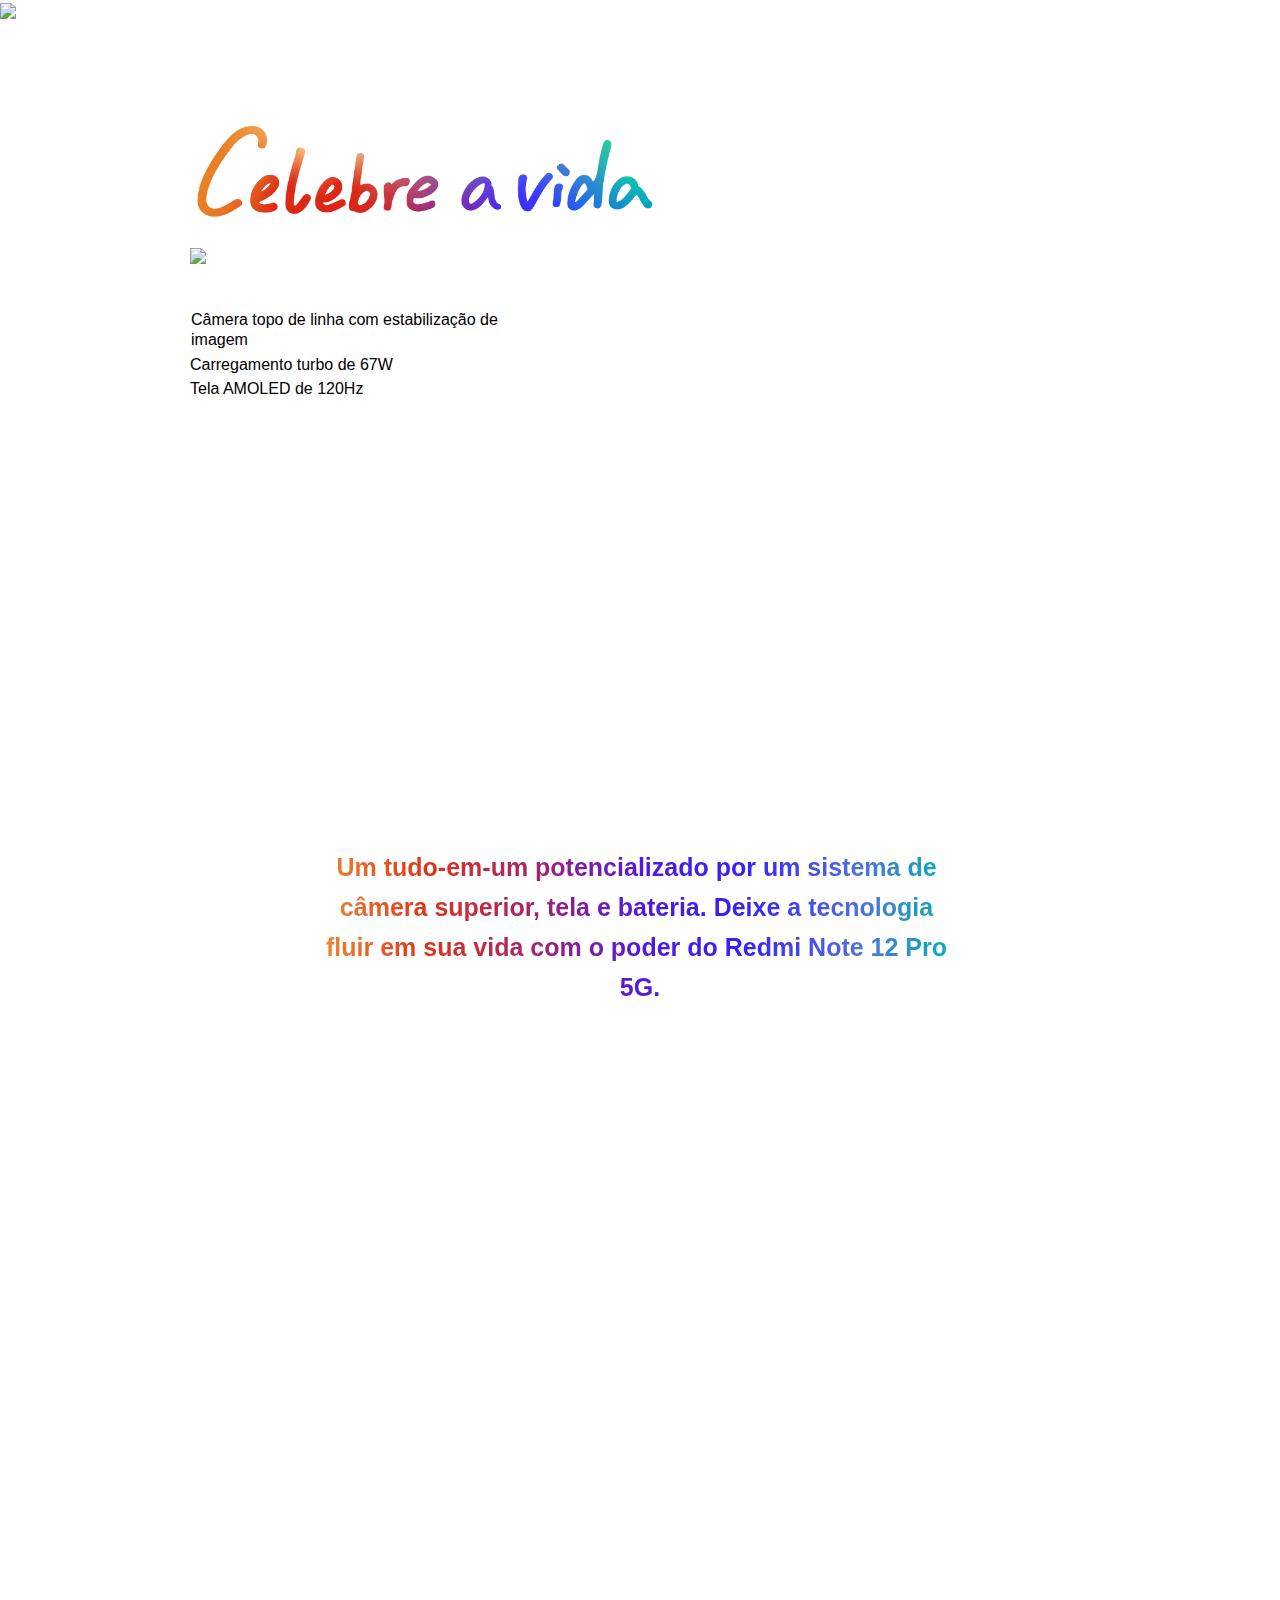
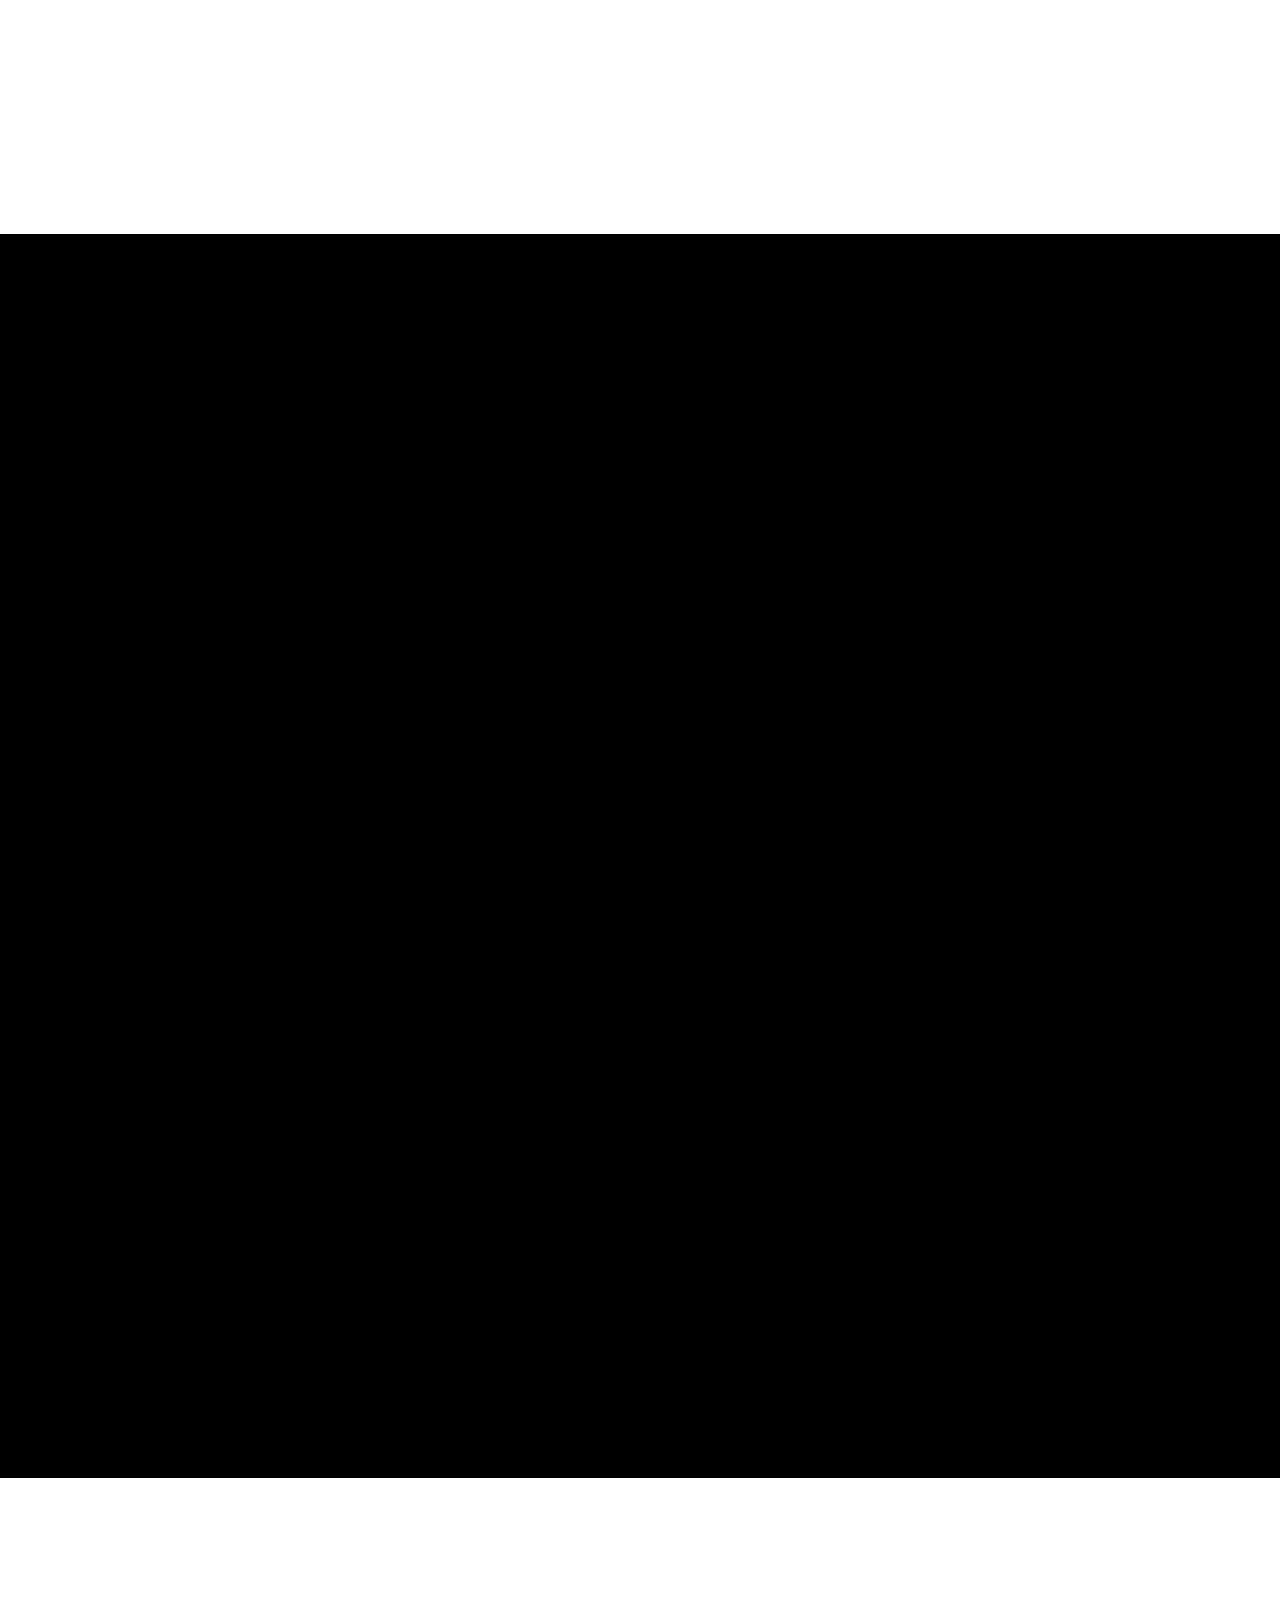
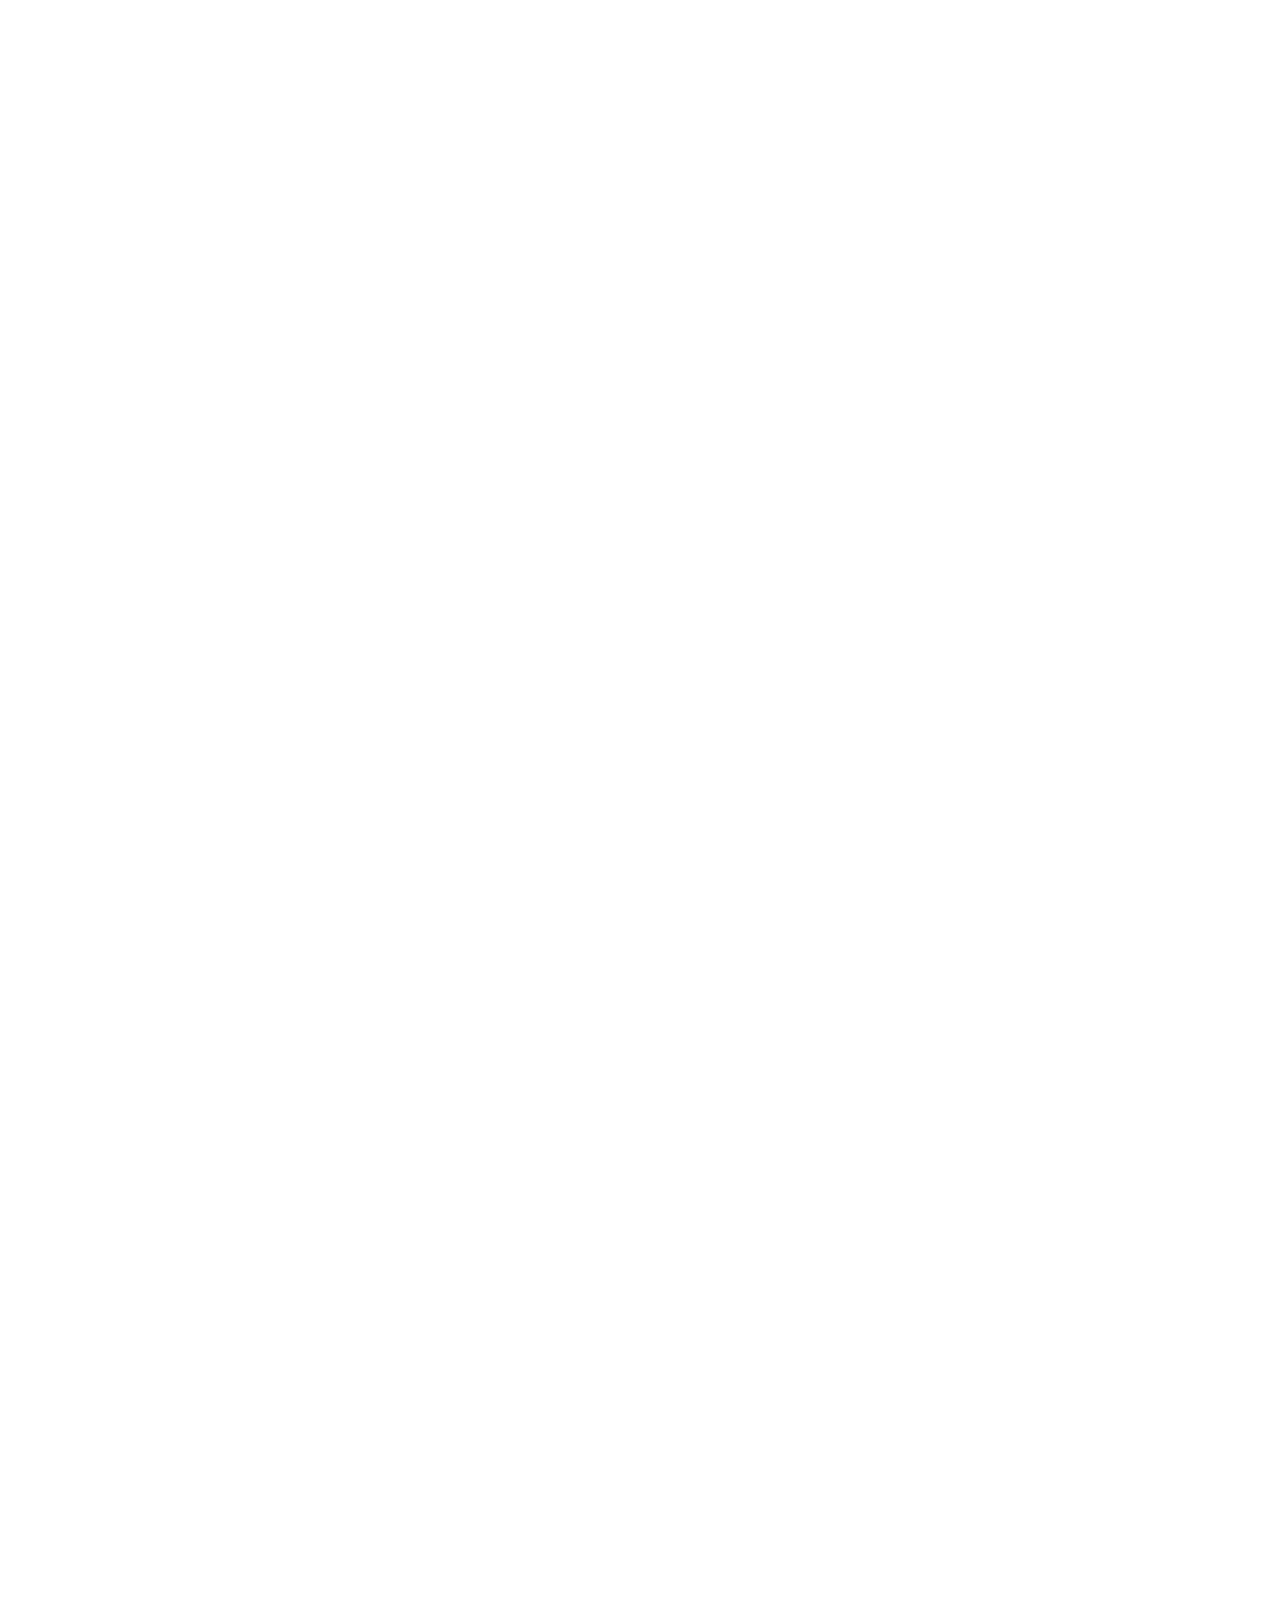
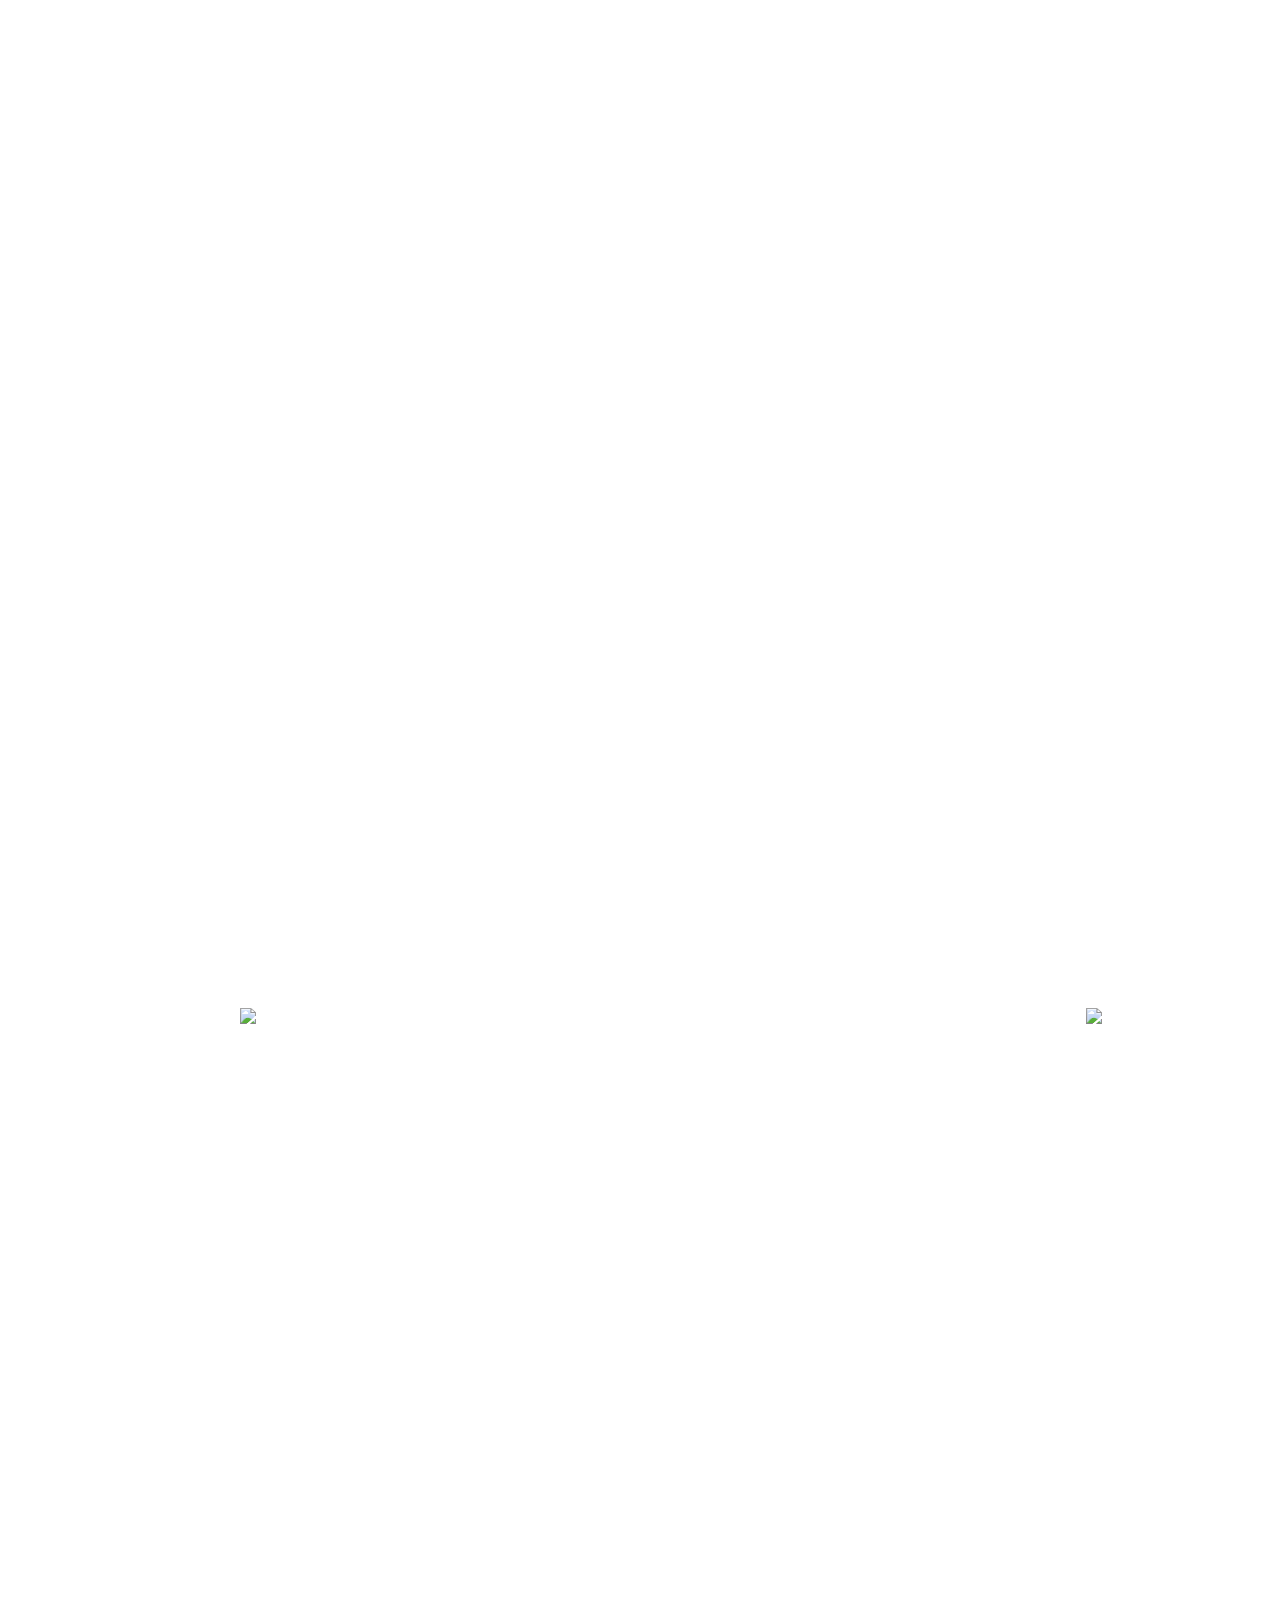
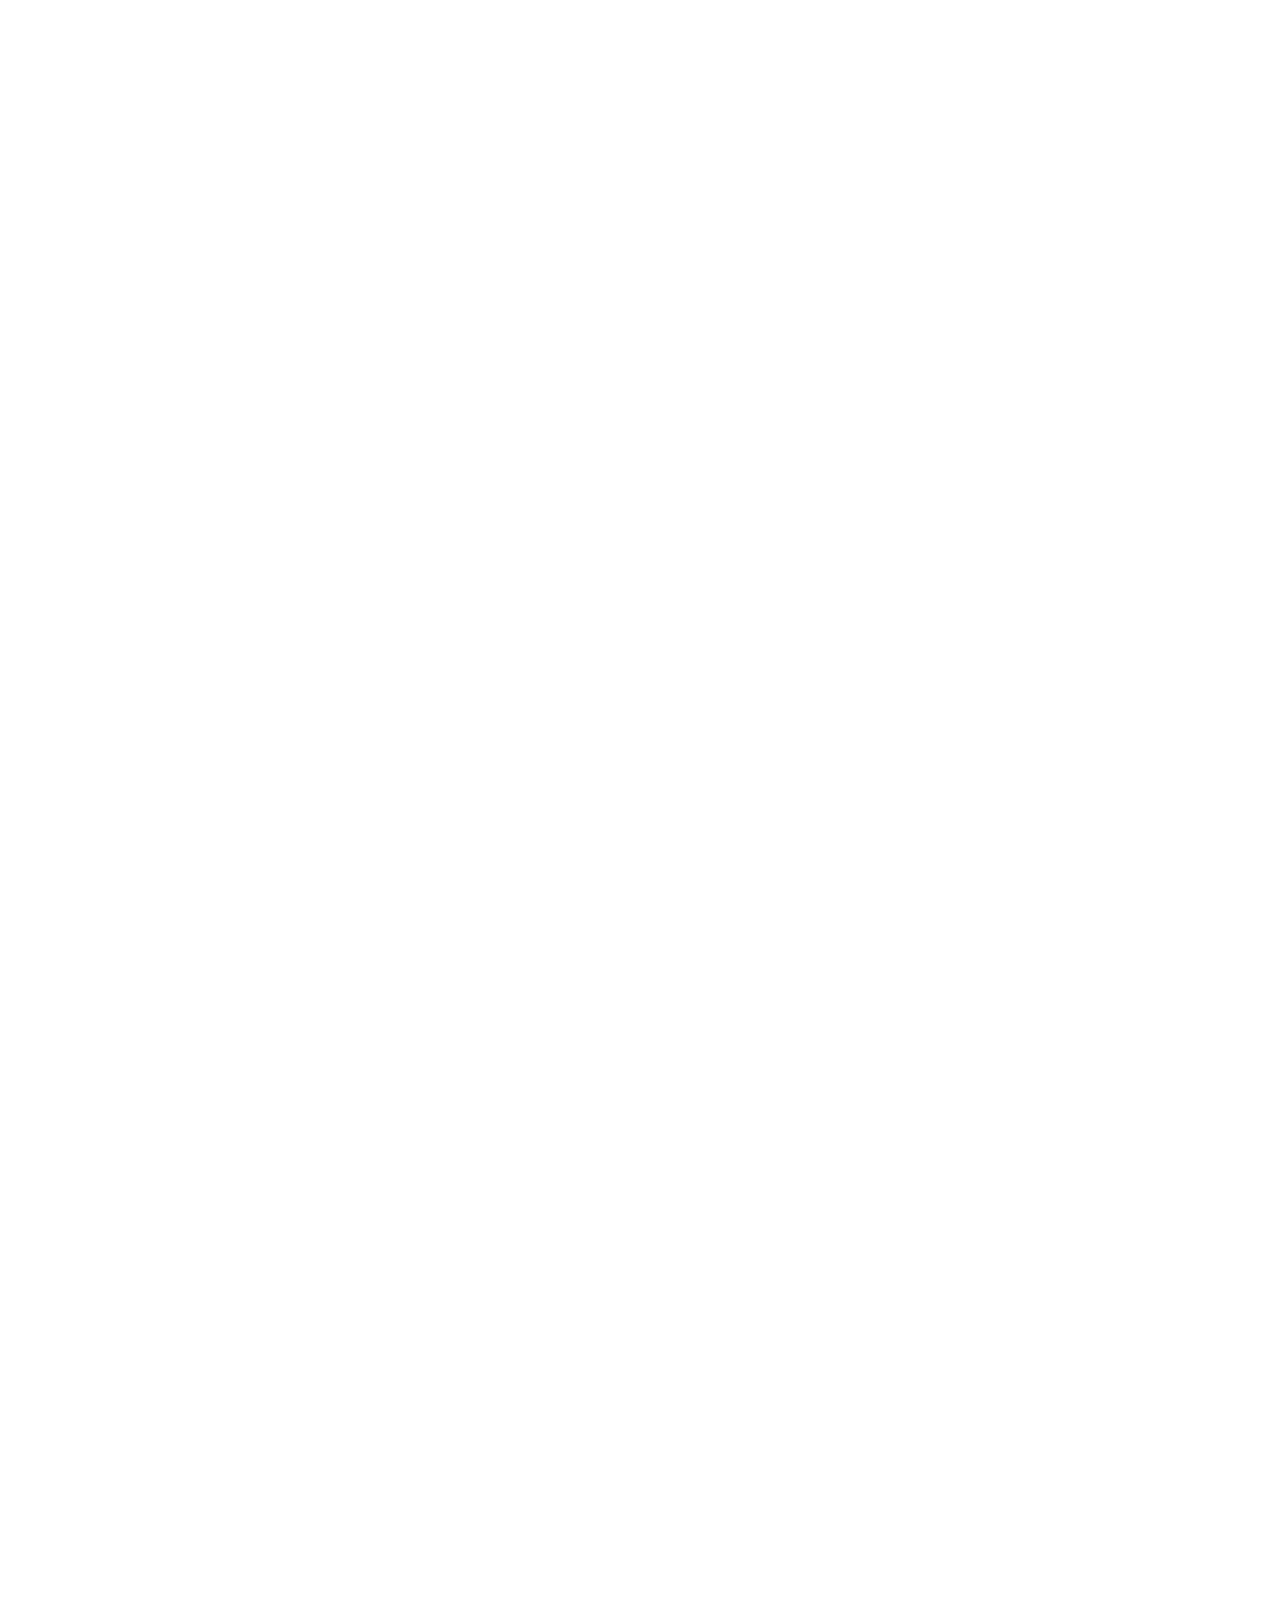
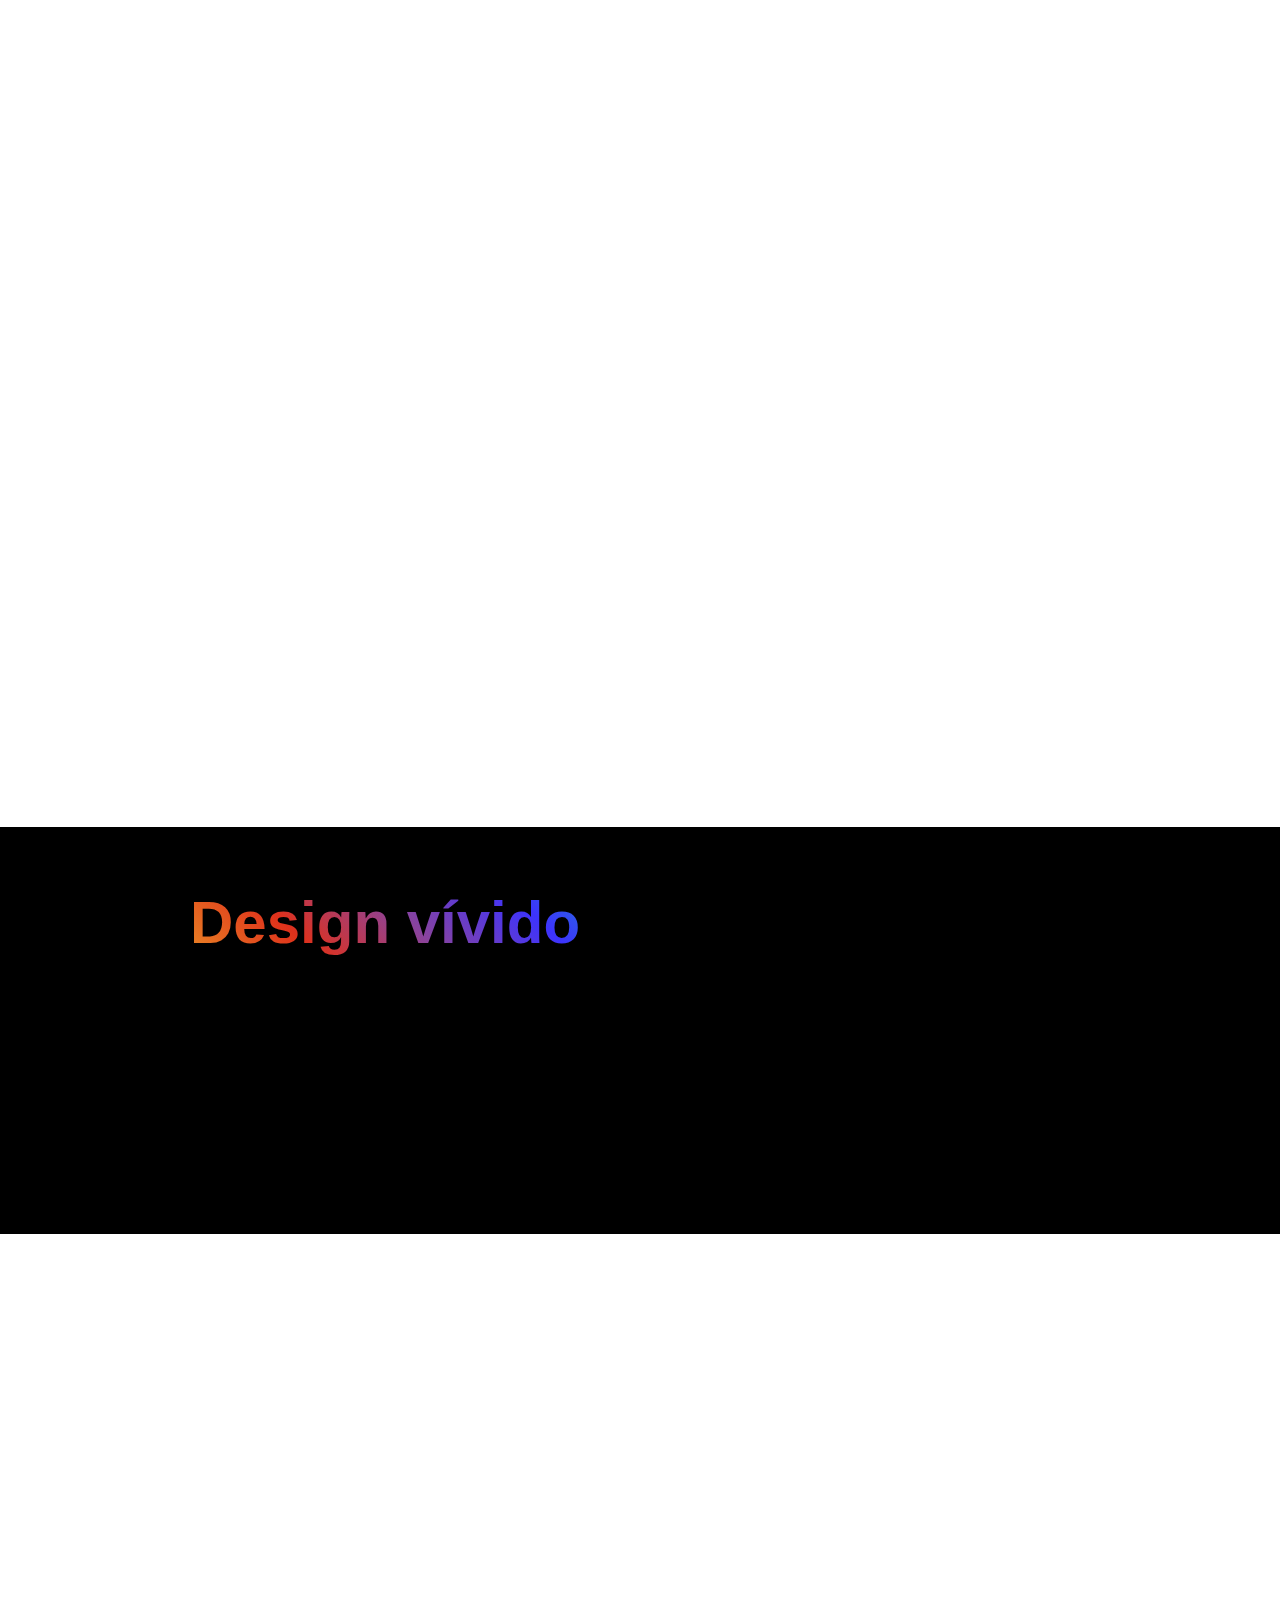
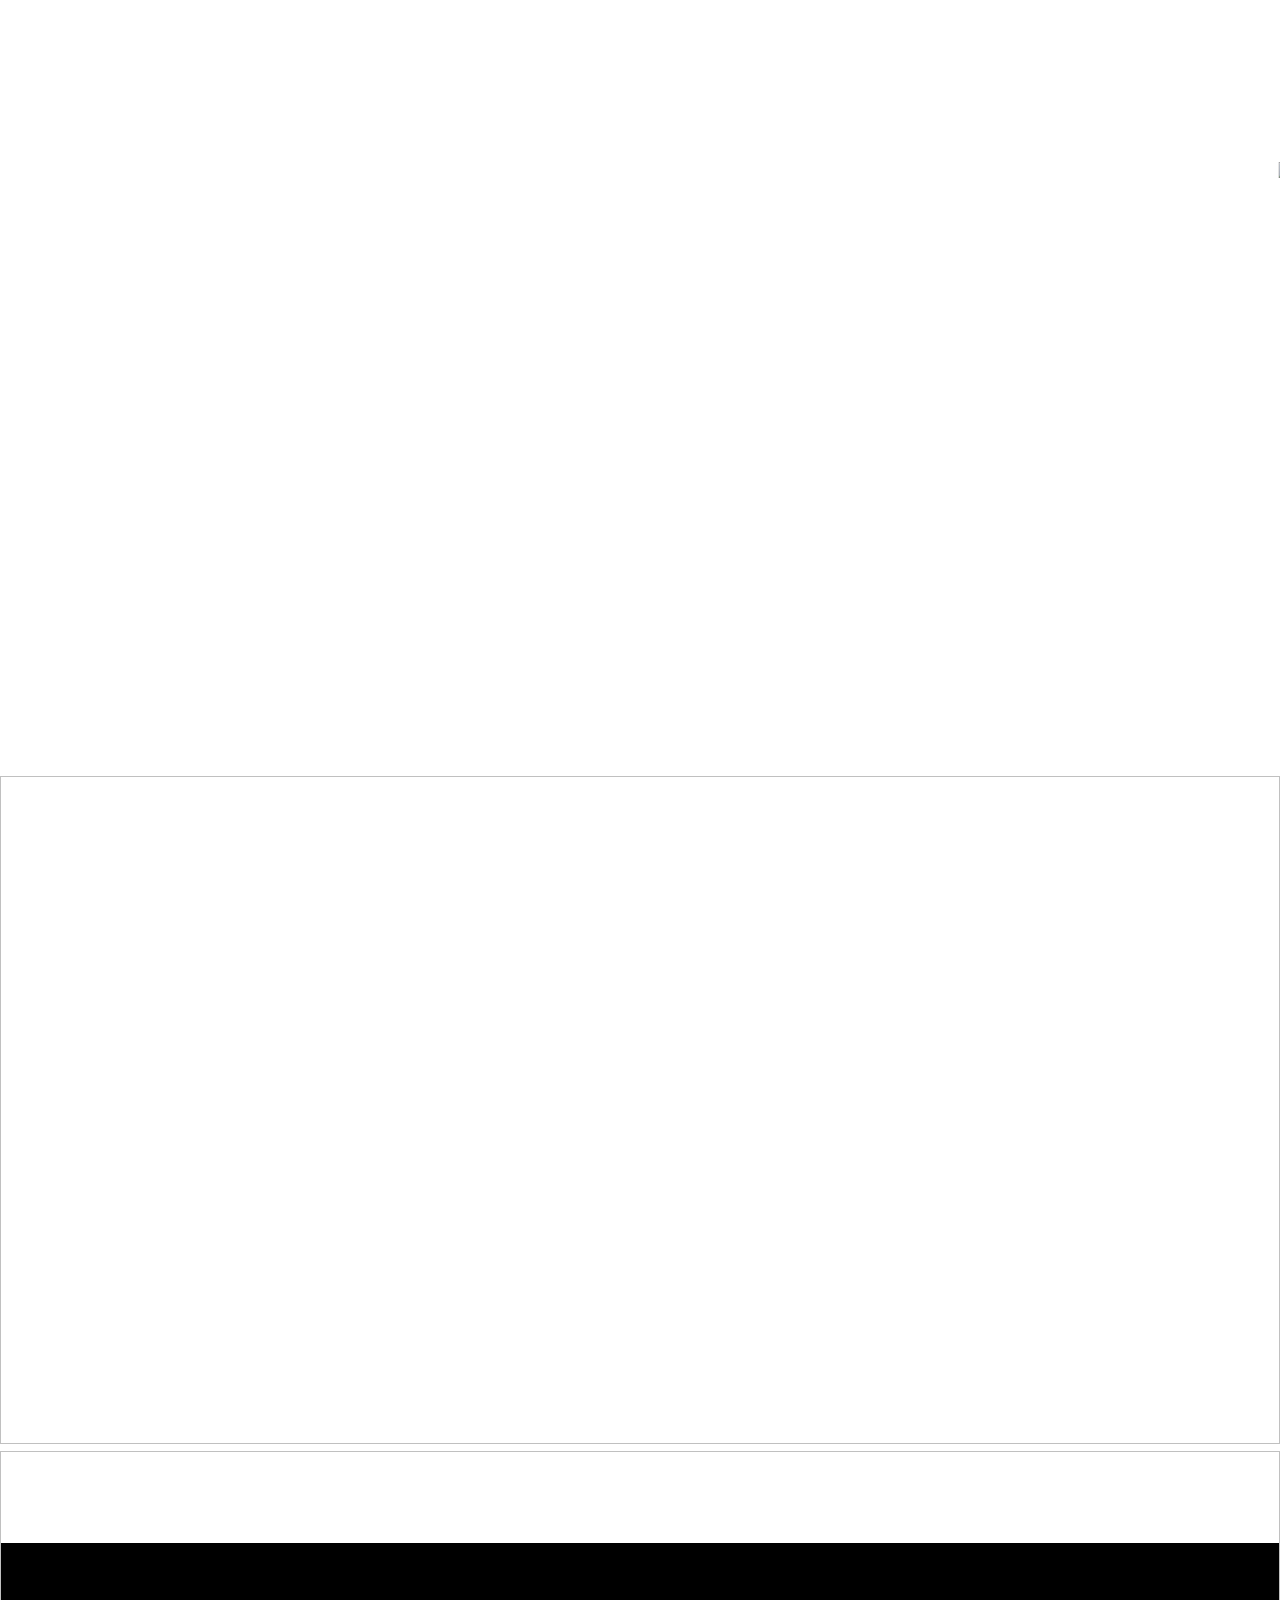
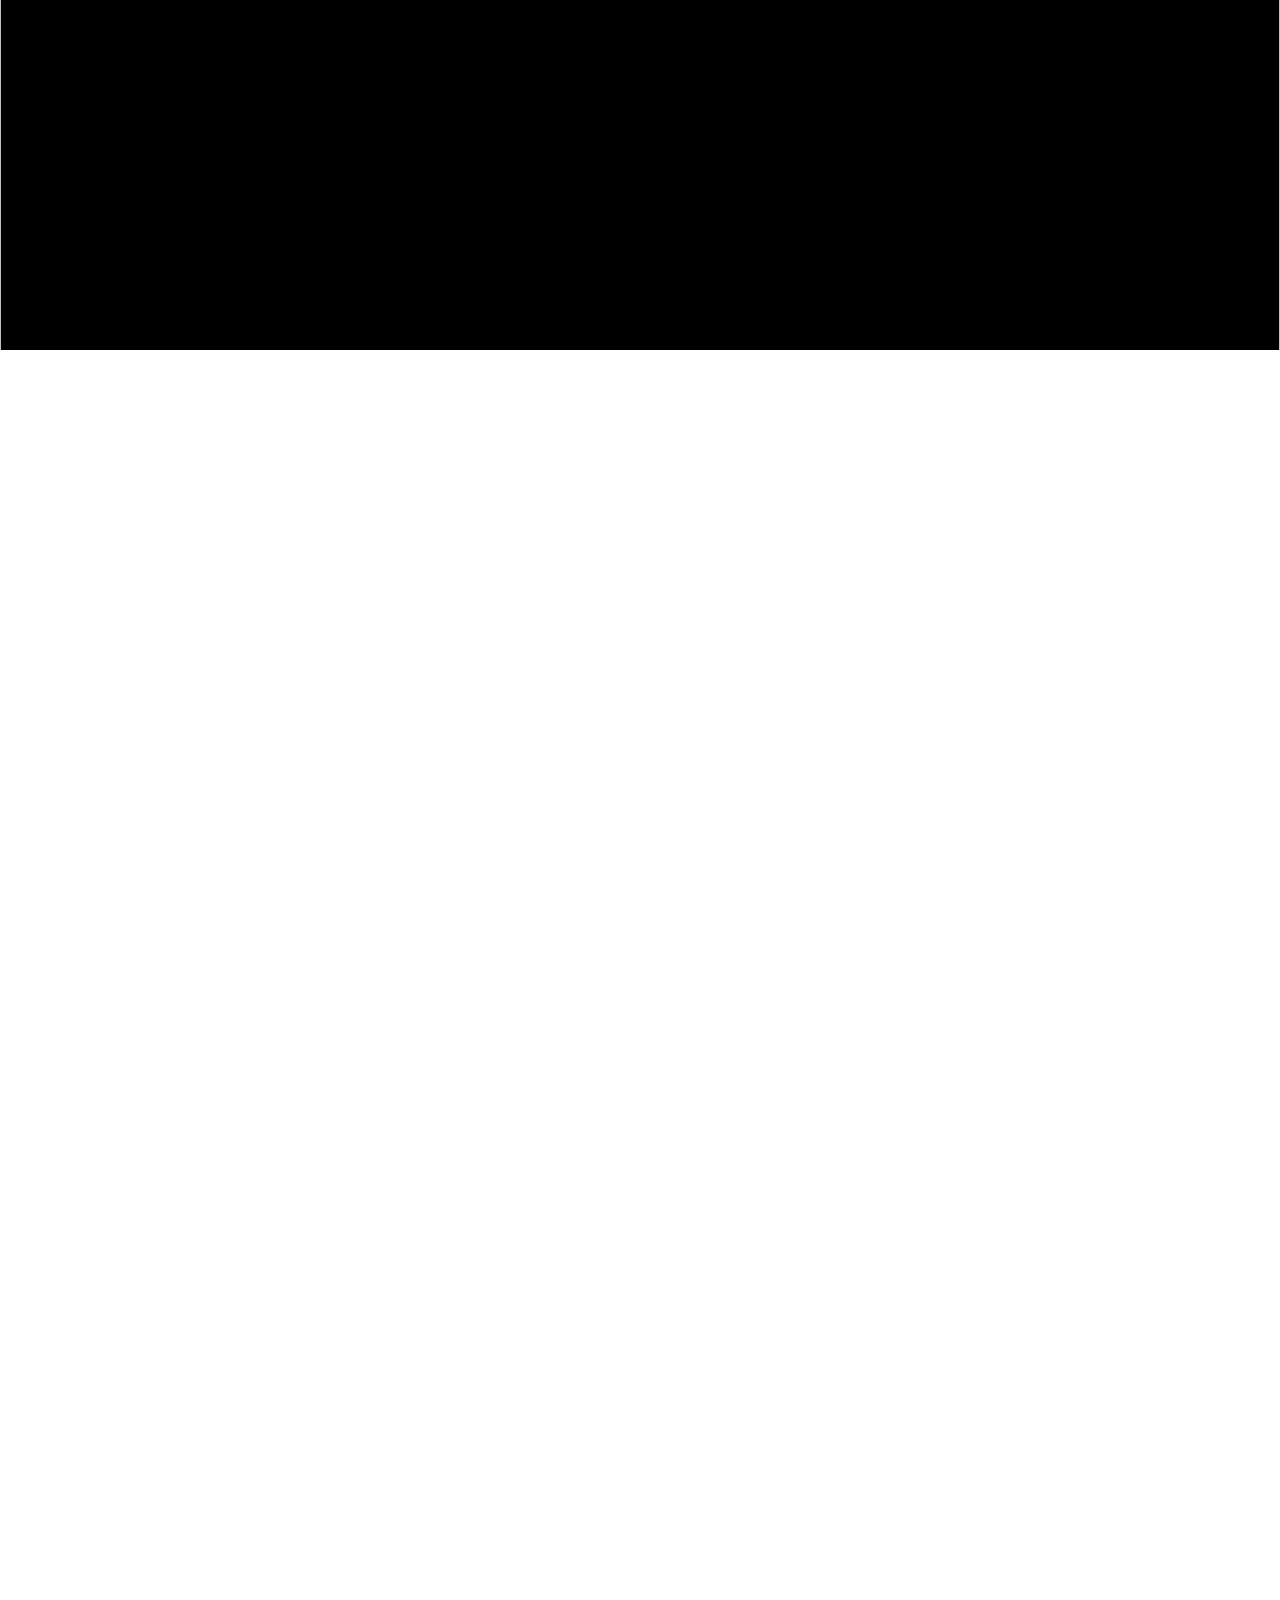
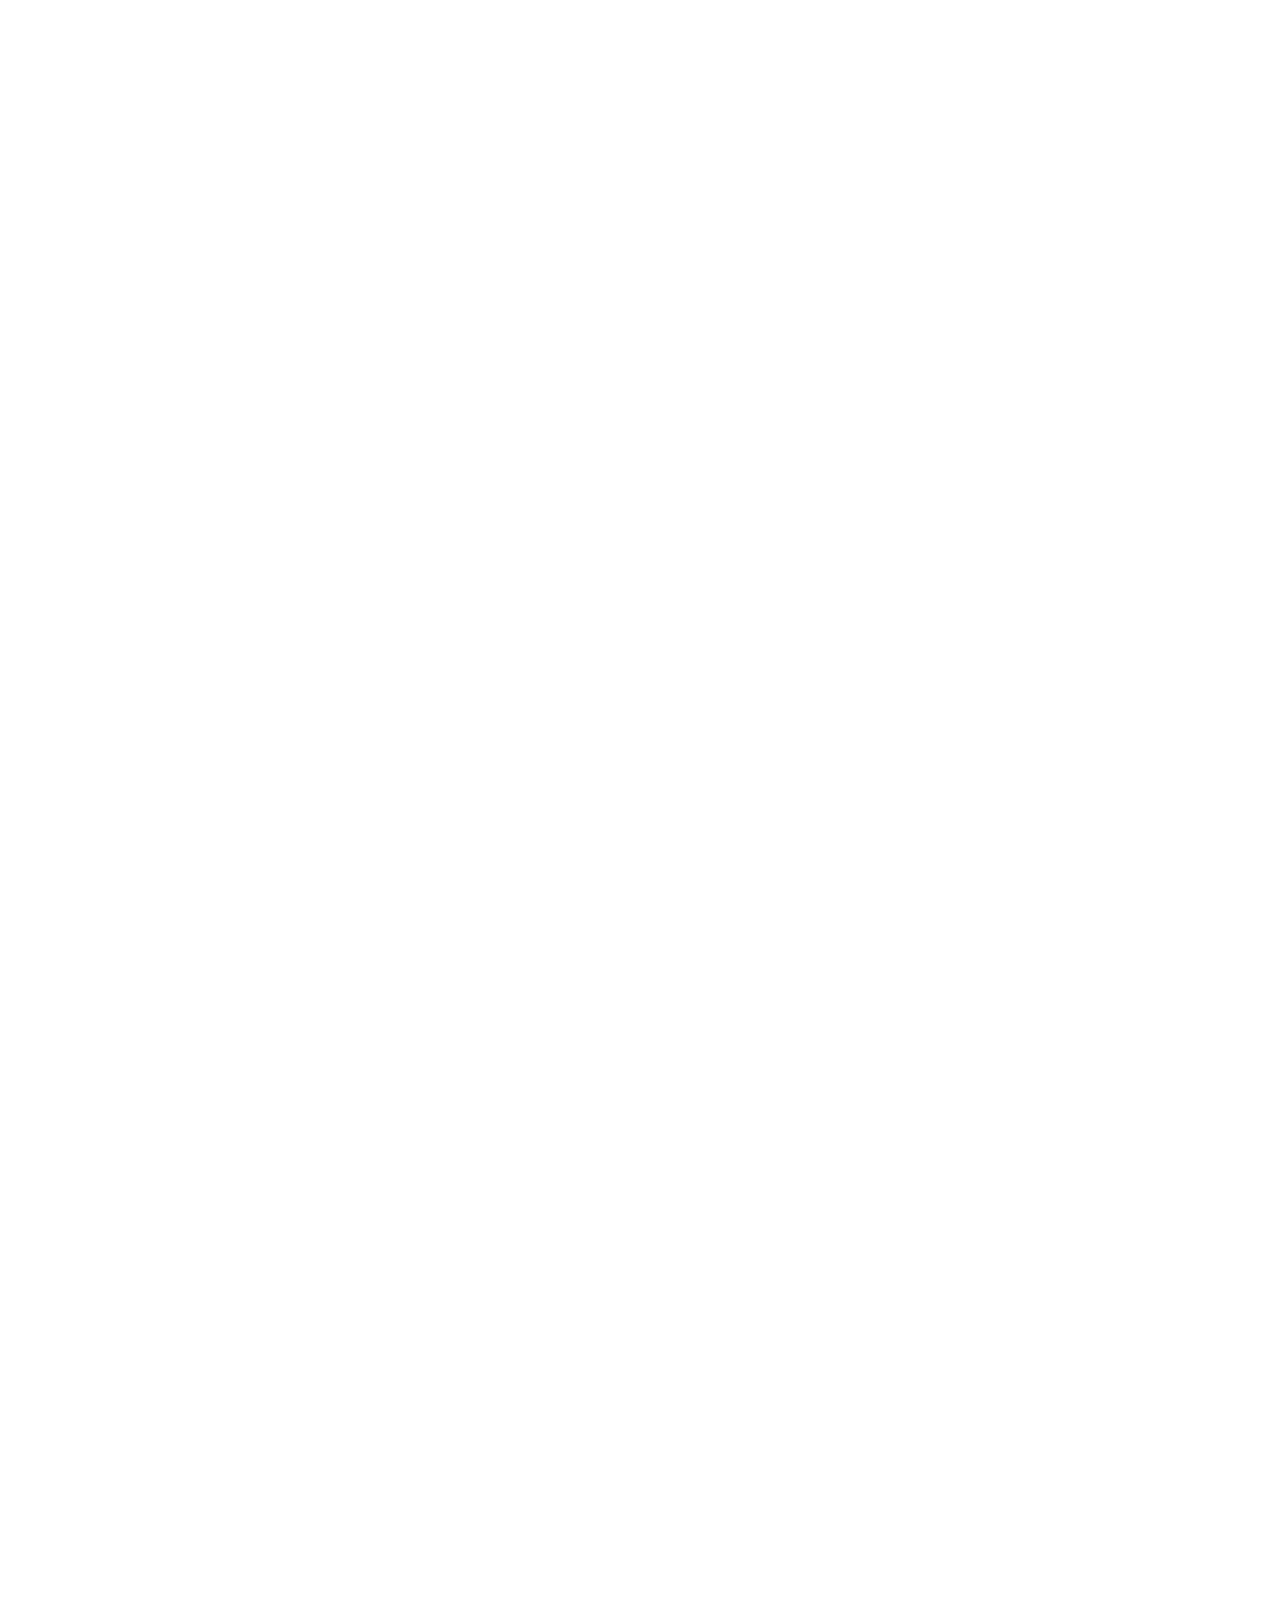
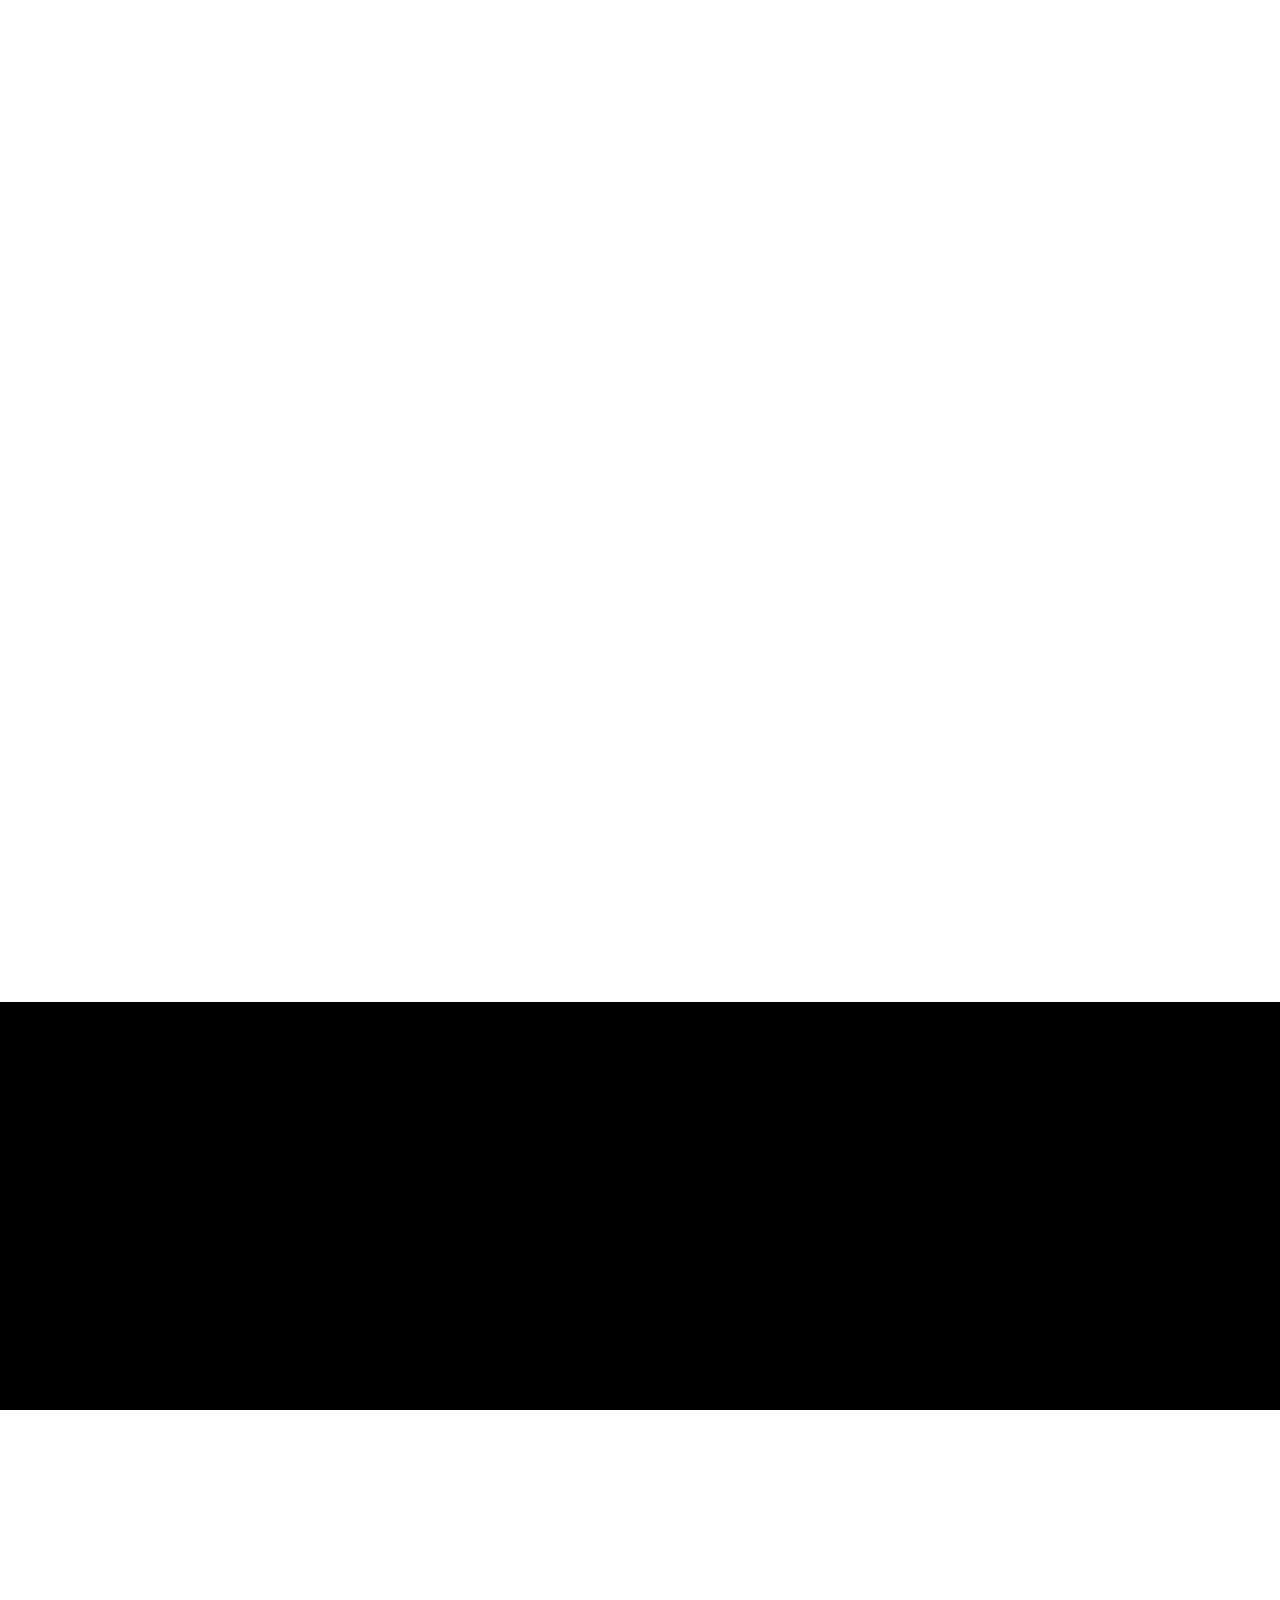
==== commit 70564554: "vs01" ====
--- a/index.html
+++ b/index.html
@@ -22,7 +22,7 @@
 
 <main class="fly-birds-page_91cf21024d div1">
 
-<div style="padding: 0.1rem;"></div>
+<div style="padding: 0.01rem;"></div>
 <div class="section div2 lazy" data-type="bg" data-id="wkqm0hmdvf" style="background-image: url()">
 <img alt="Redmi Note 12 Pro 5g" class="xm-img image3 lazy" data-id="omqucn2avl" data-src="https://i02.appmifile.com/mi-com-product/fly-birds/redmi-note-12-pro-5g/pc/b776f413d7505b9fe95e2012faa3df06.png" />
 <img alt="Redmi Note 12 Pro 5g" class="xm-img image4 lazy" data-id="3yc0qdr37f" data-src="./desk/assets/media/logo.png" />
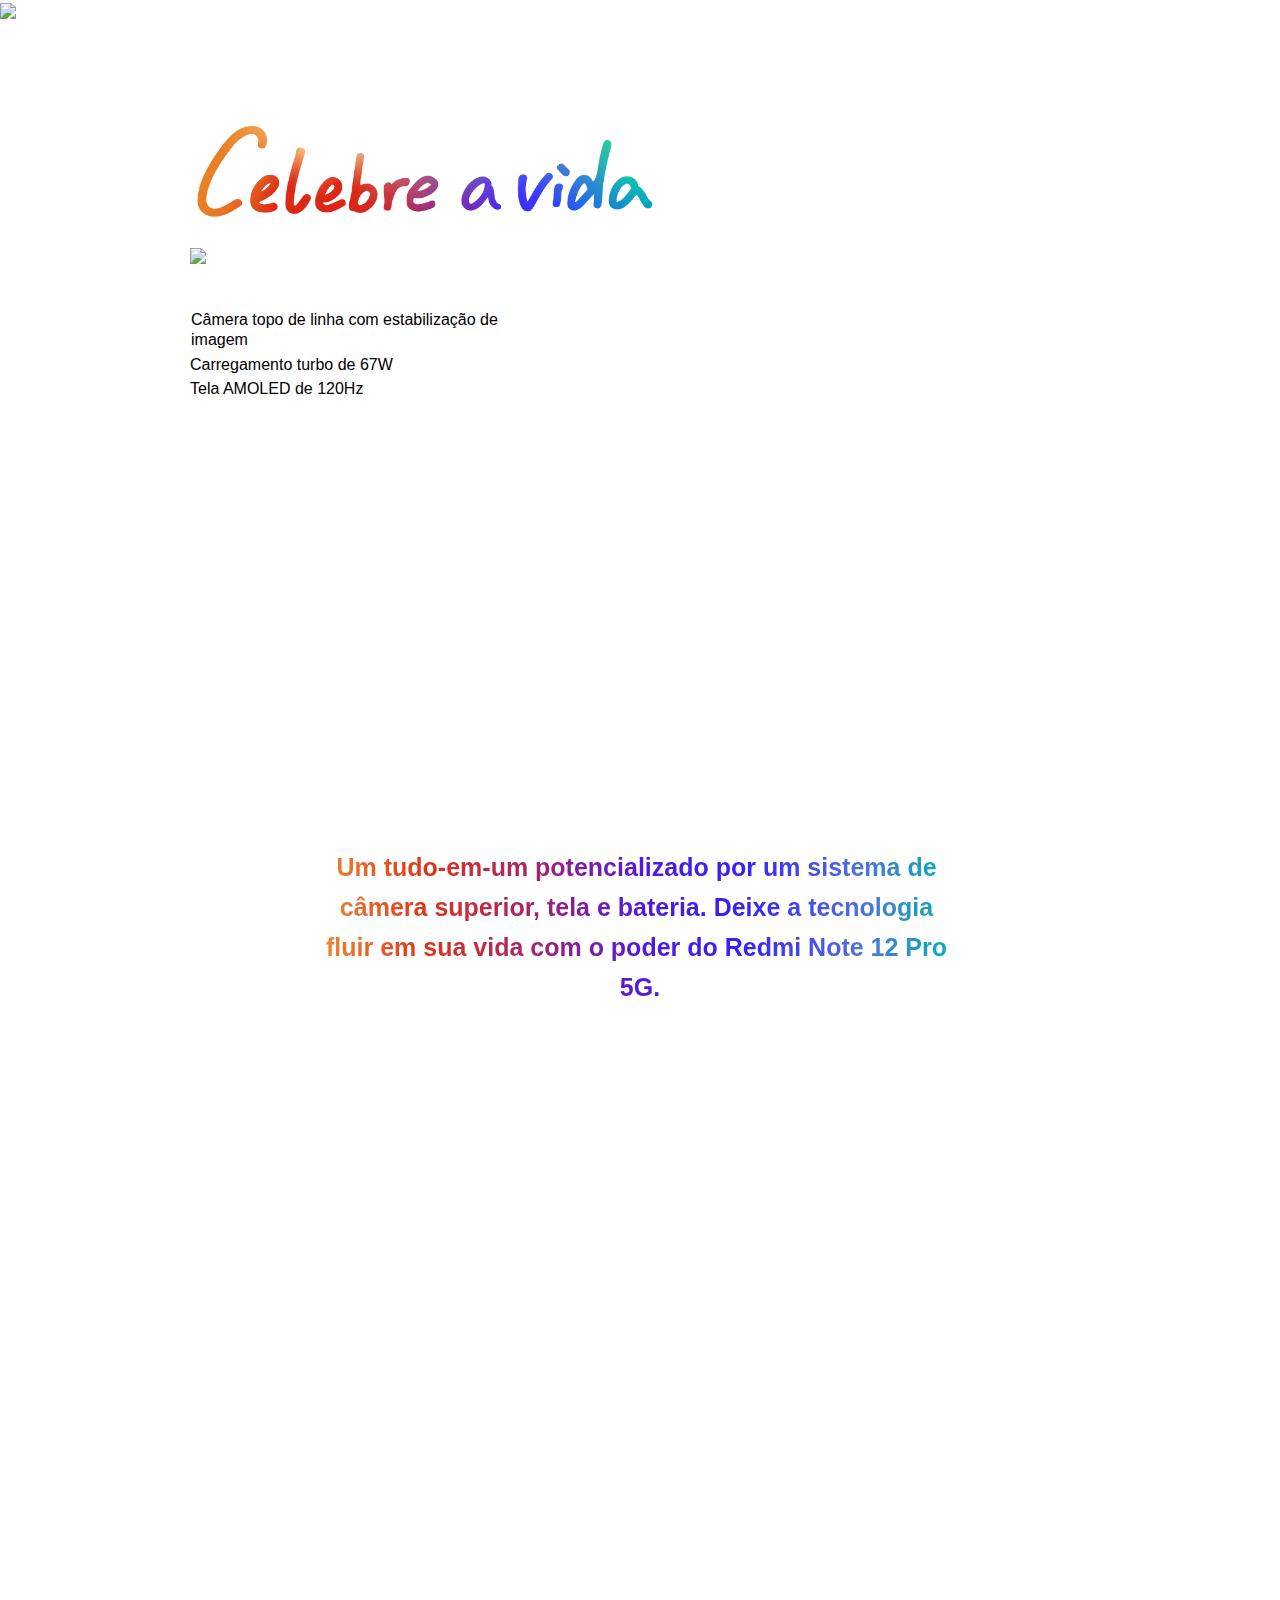
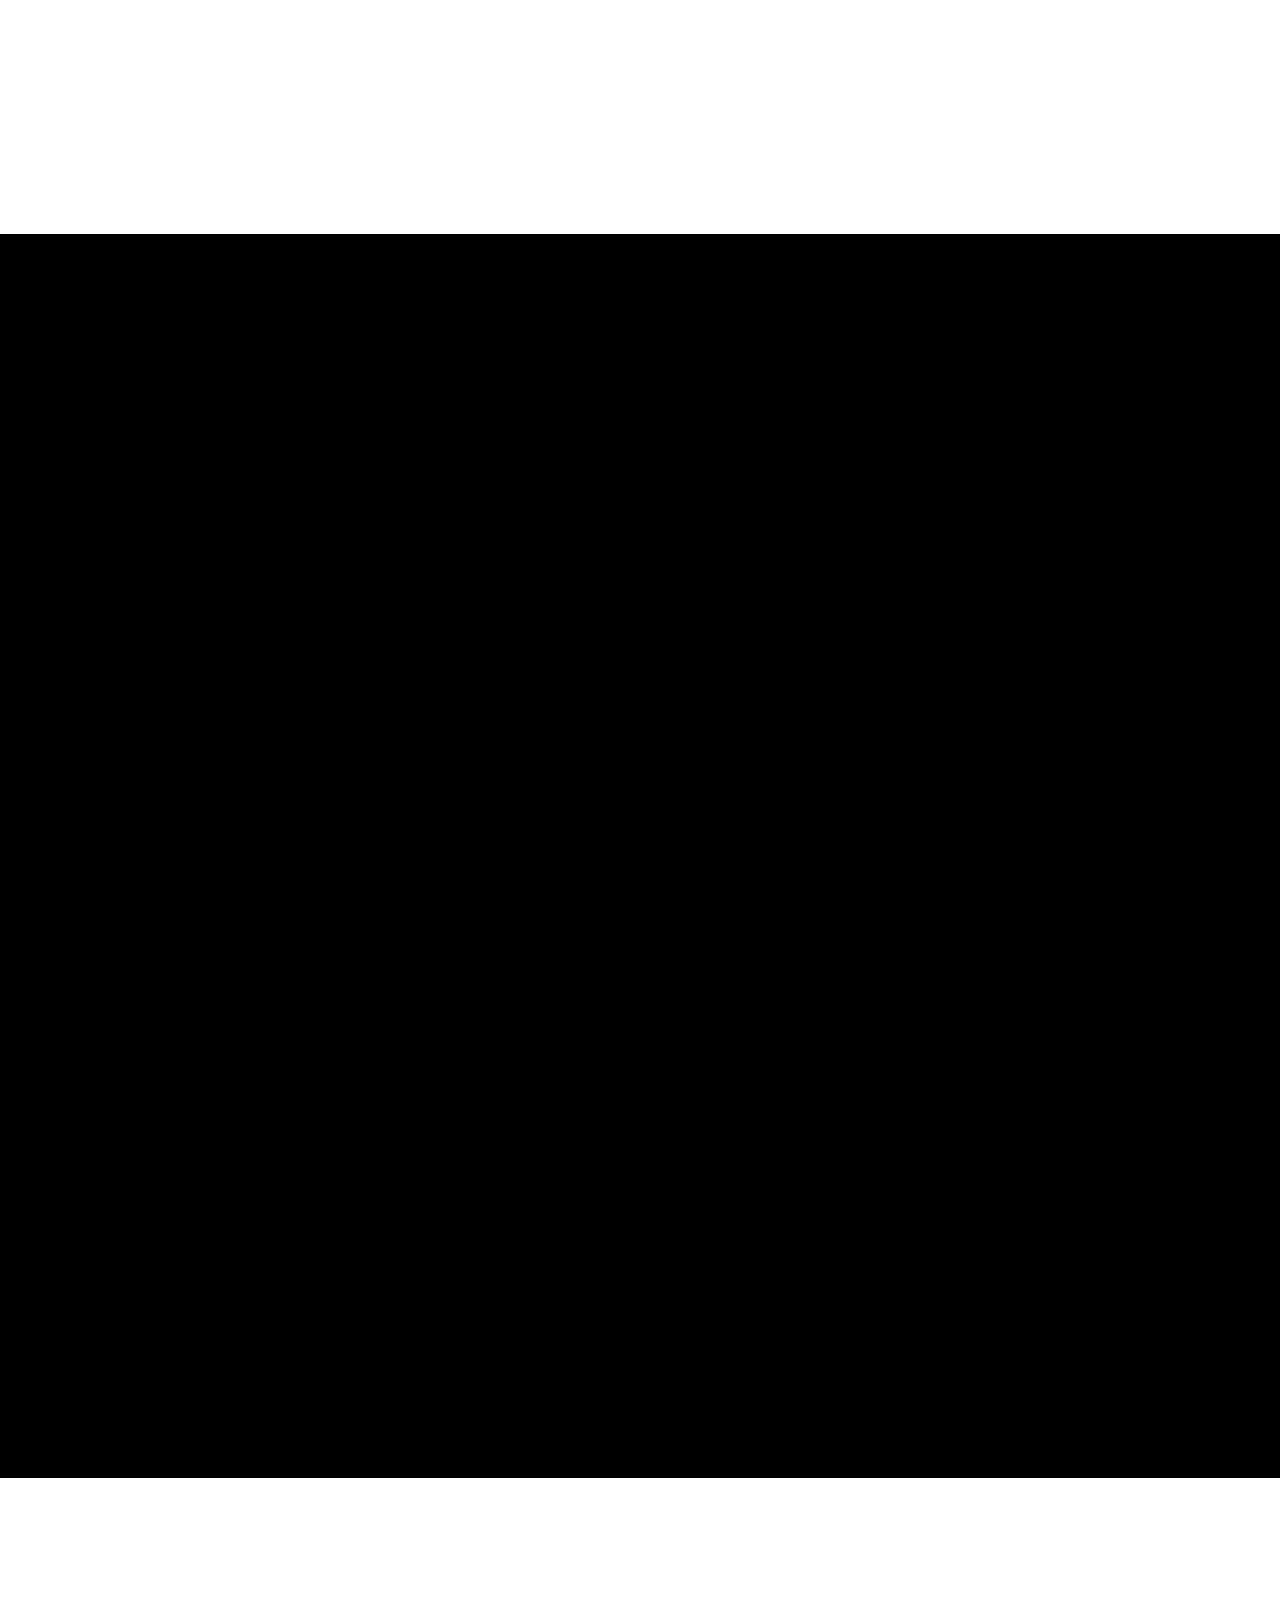
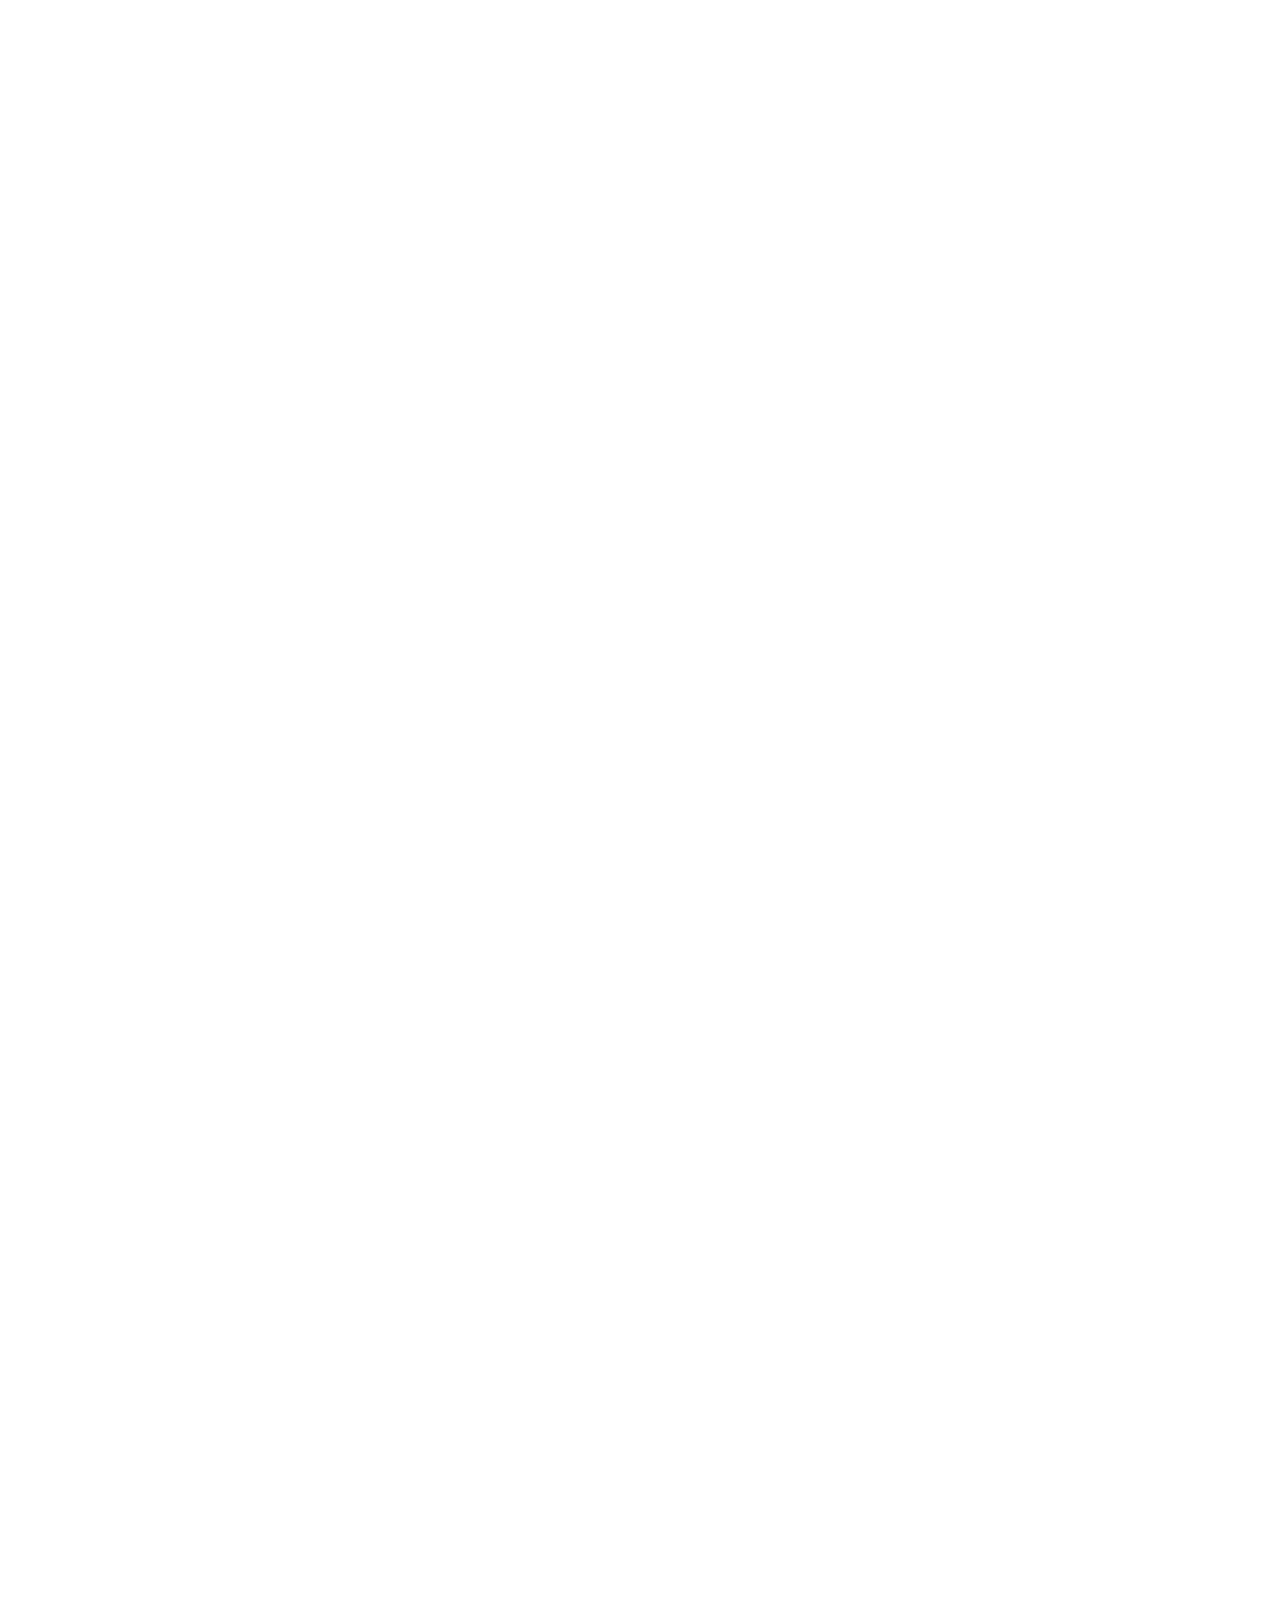
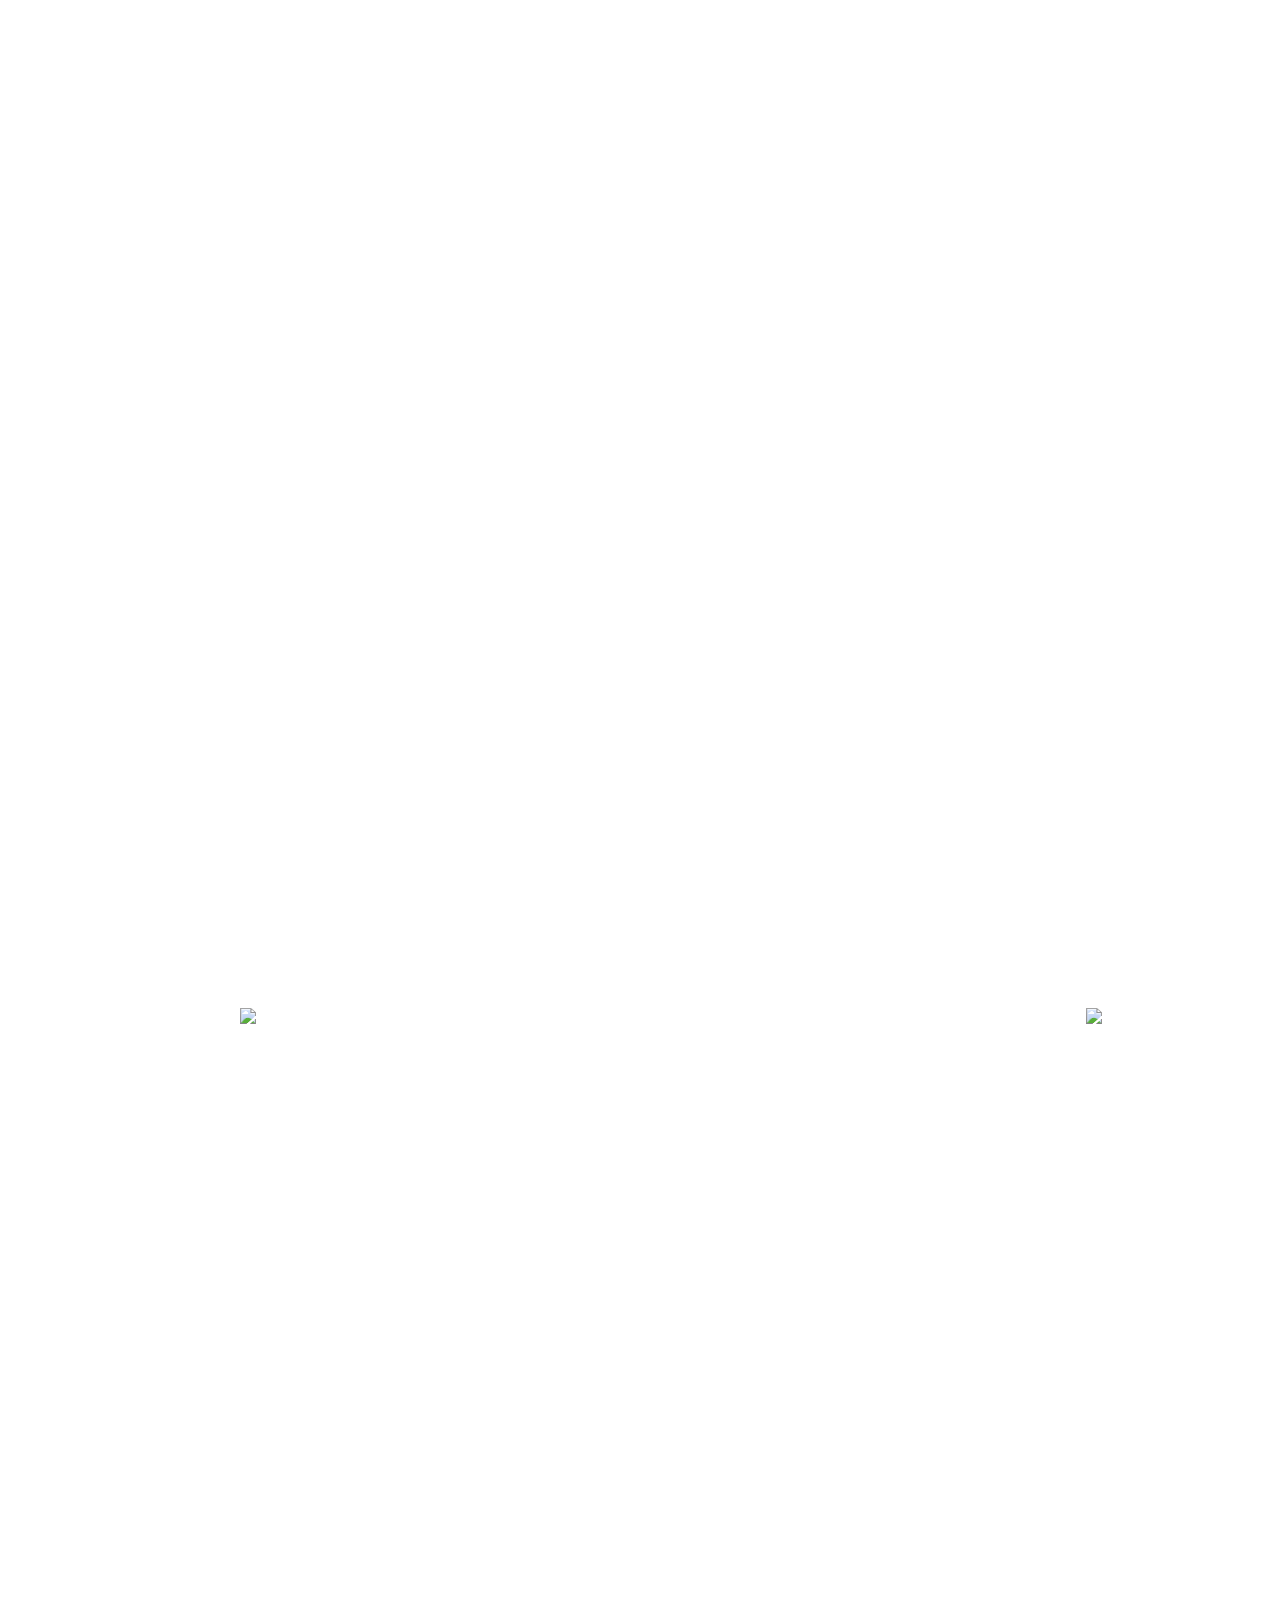
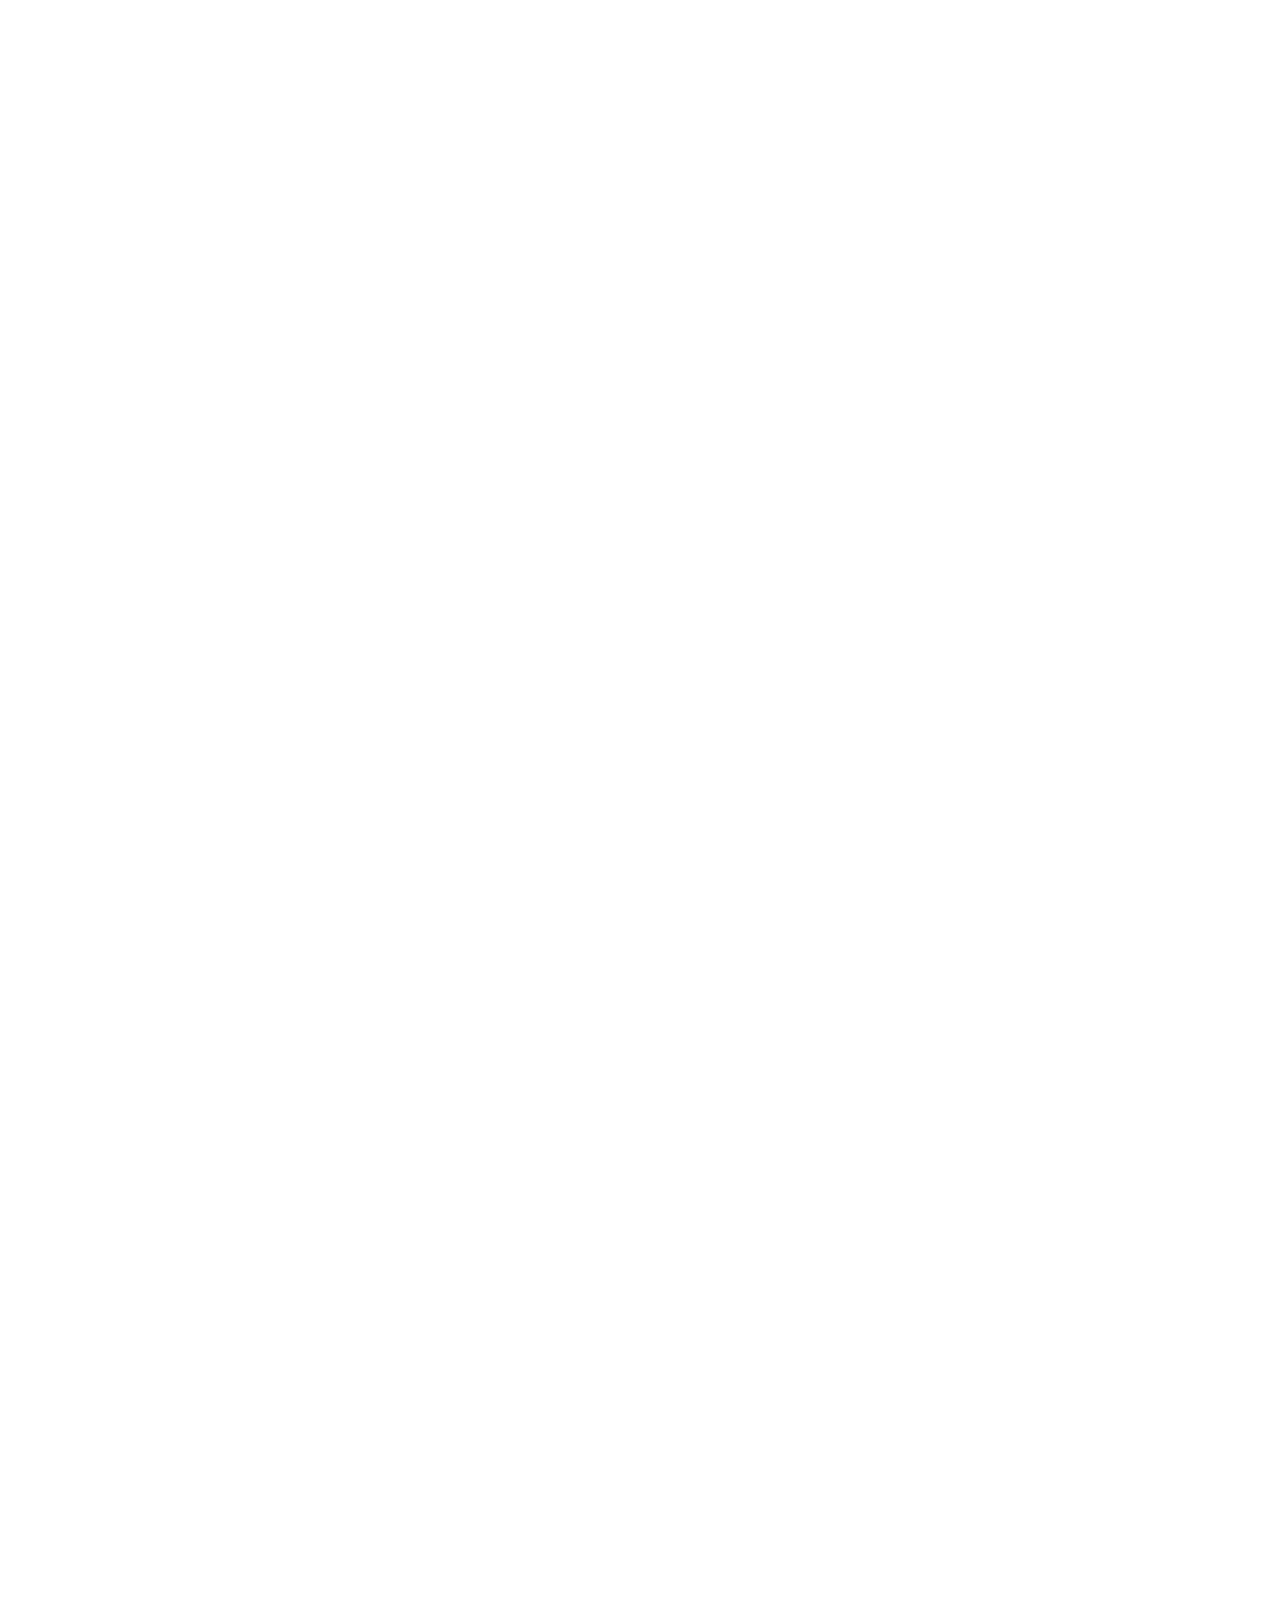
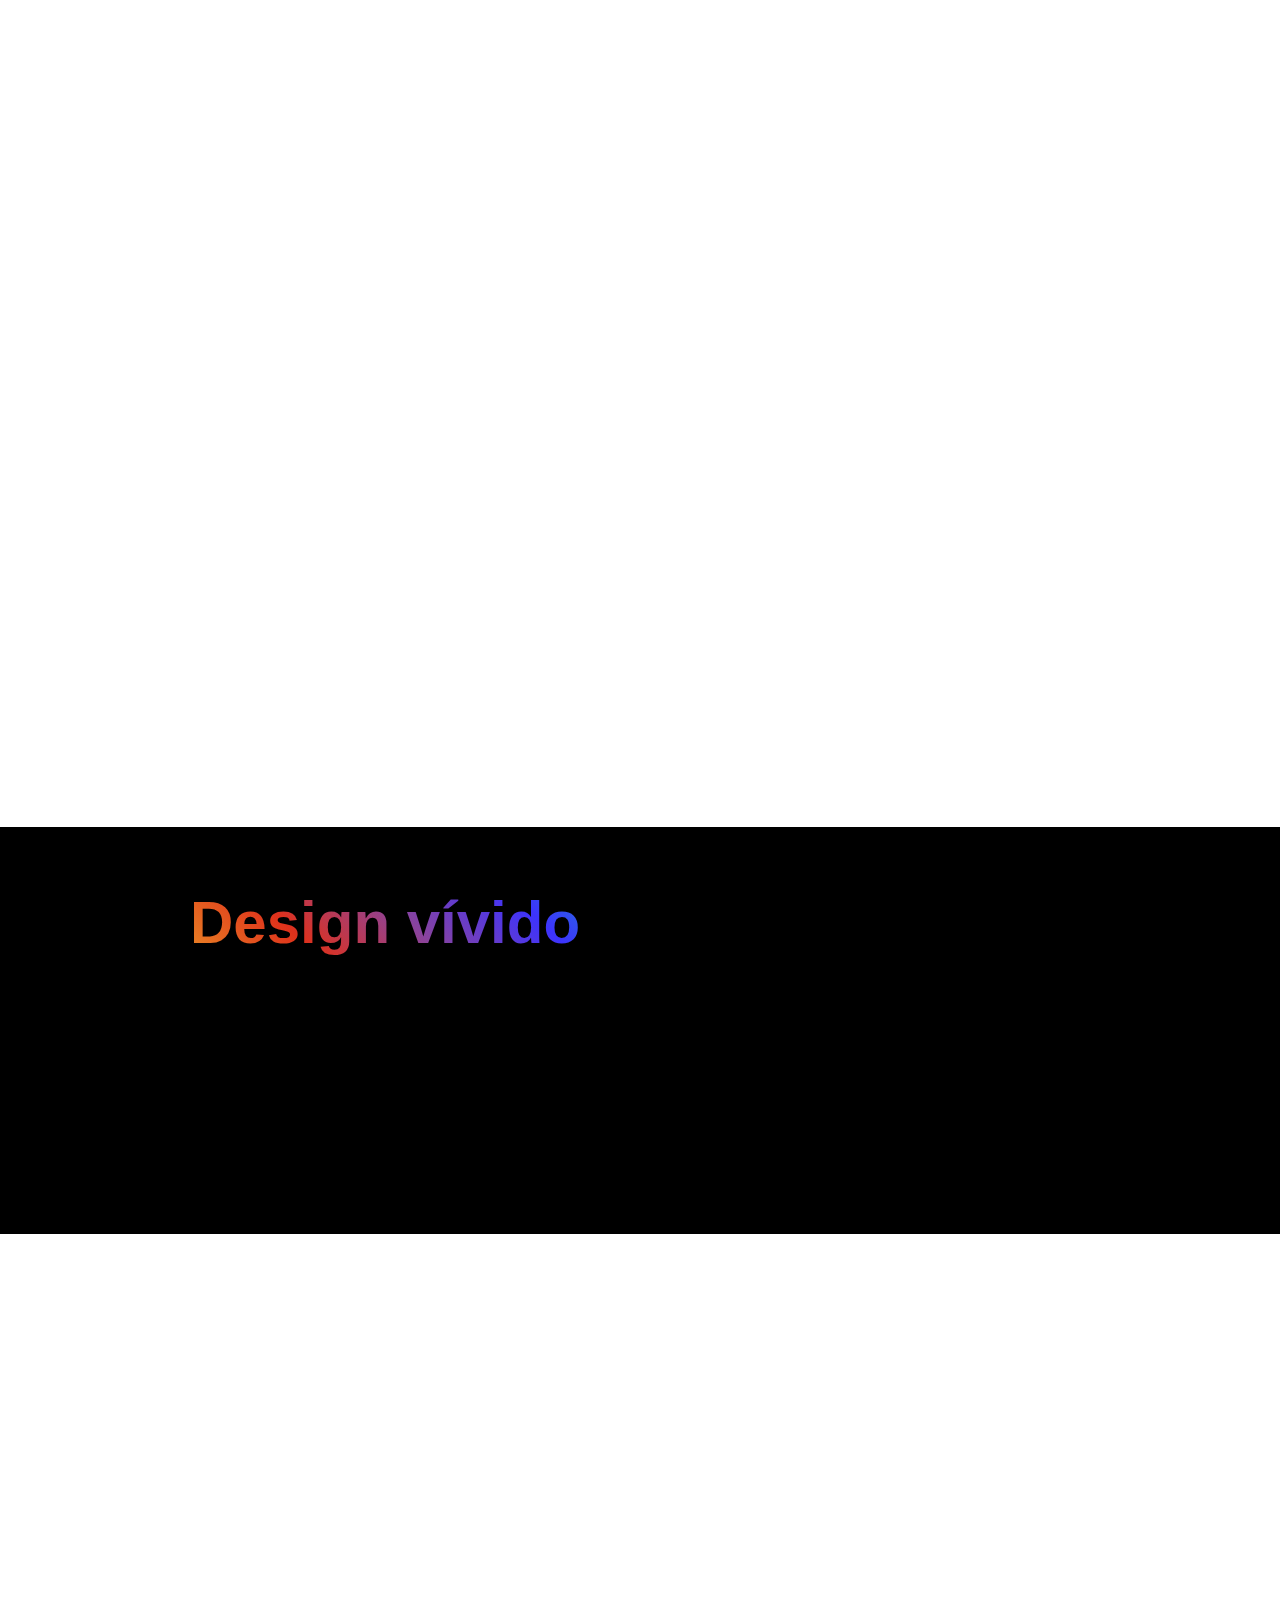
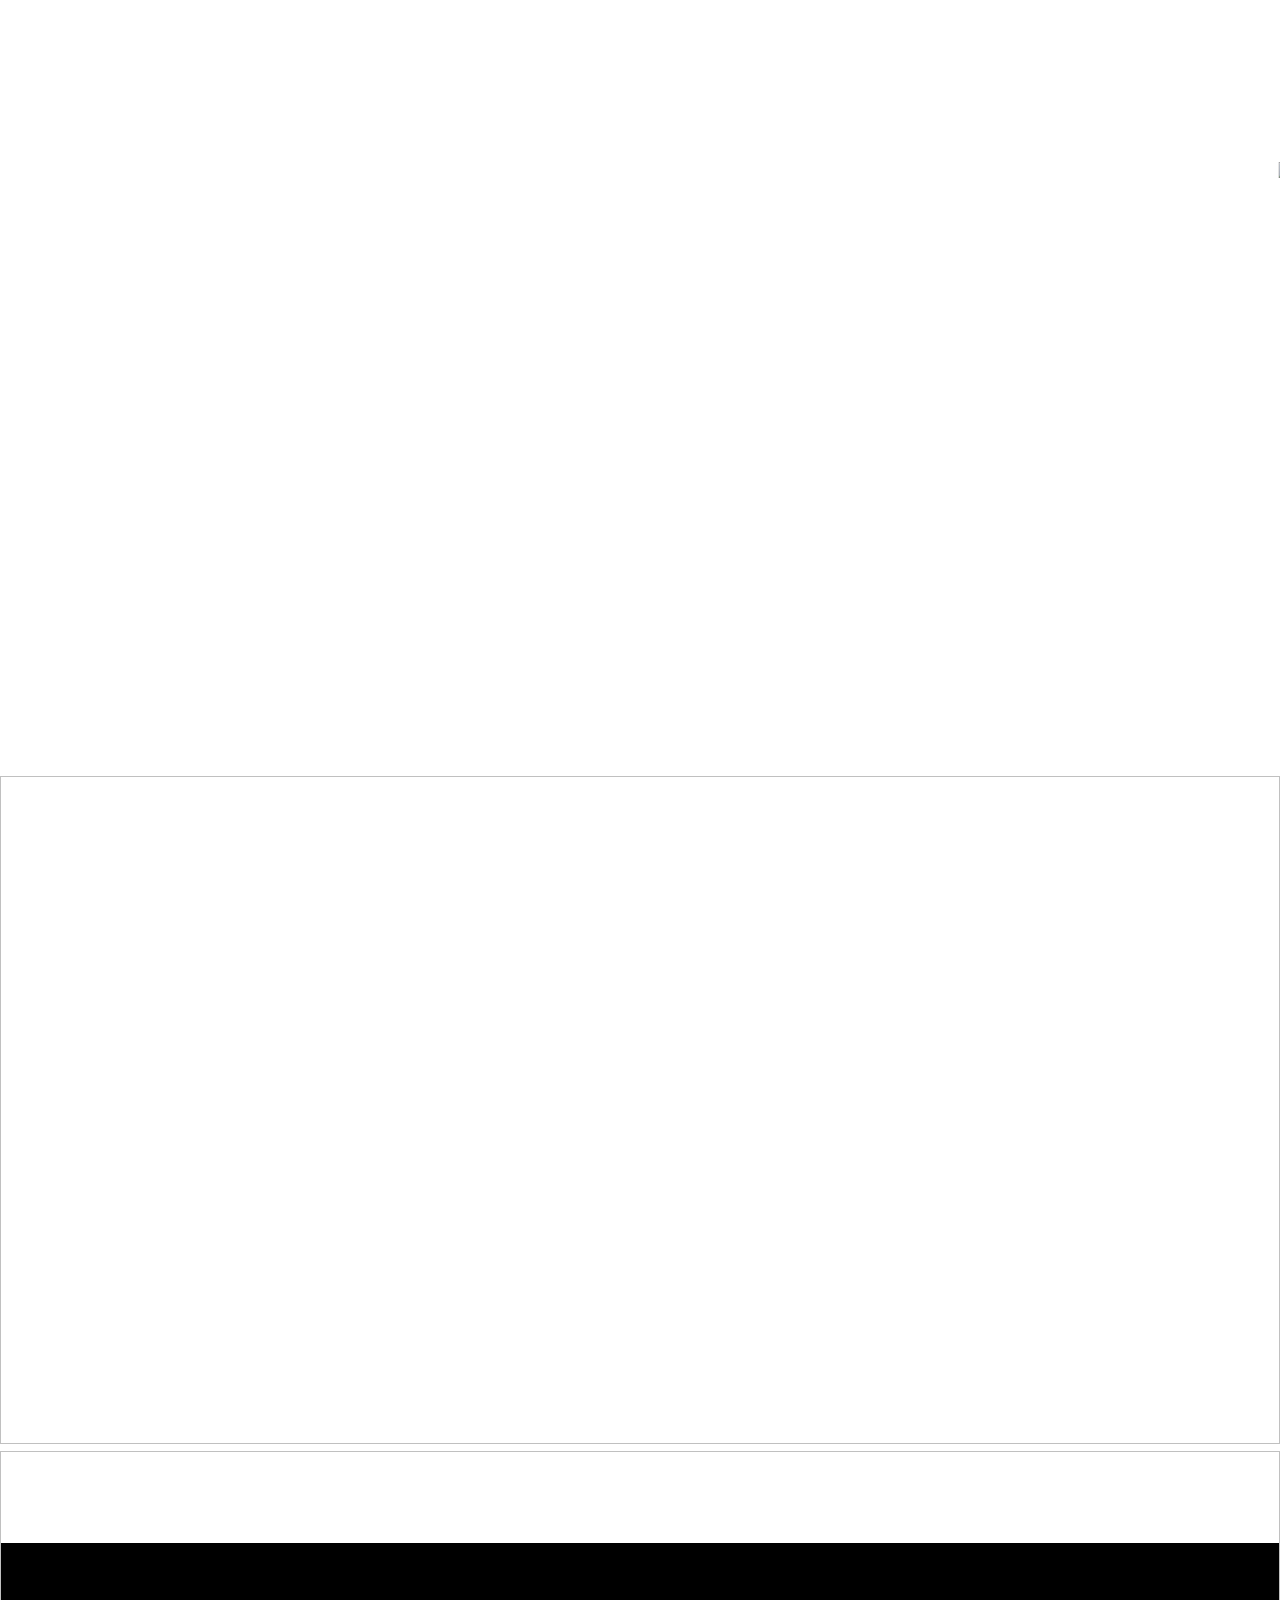
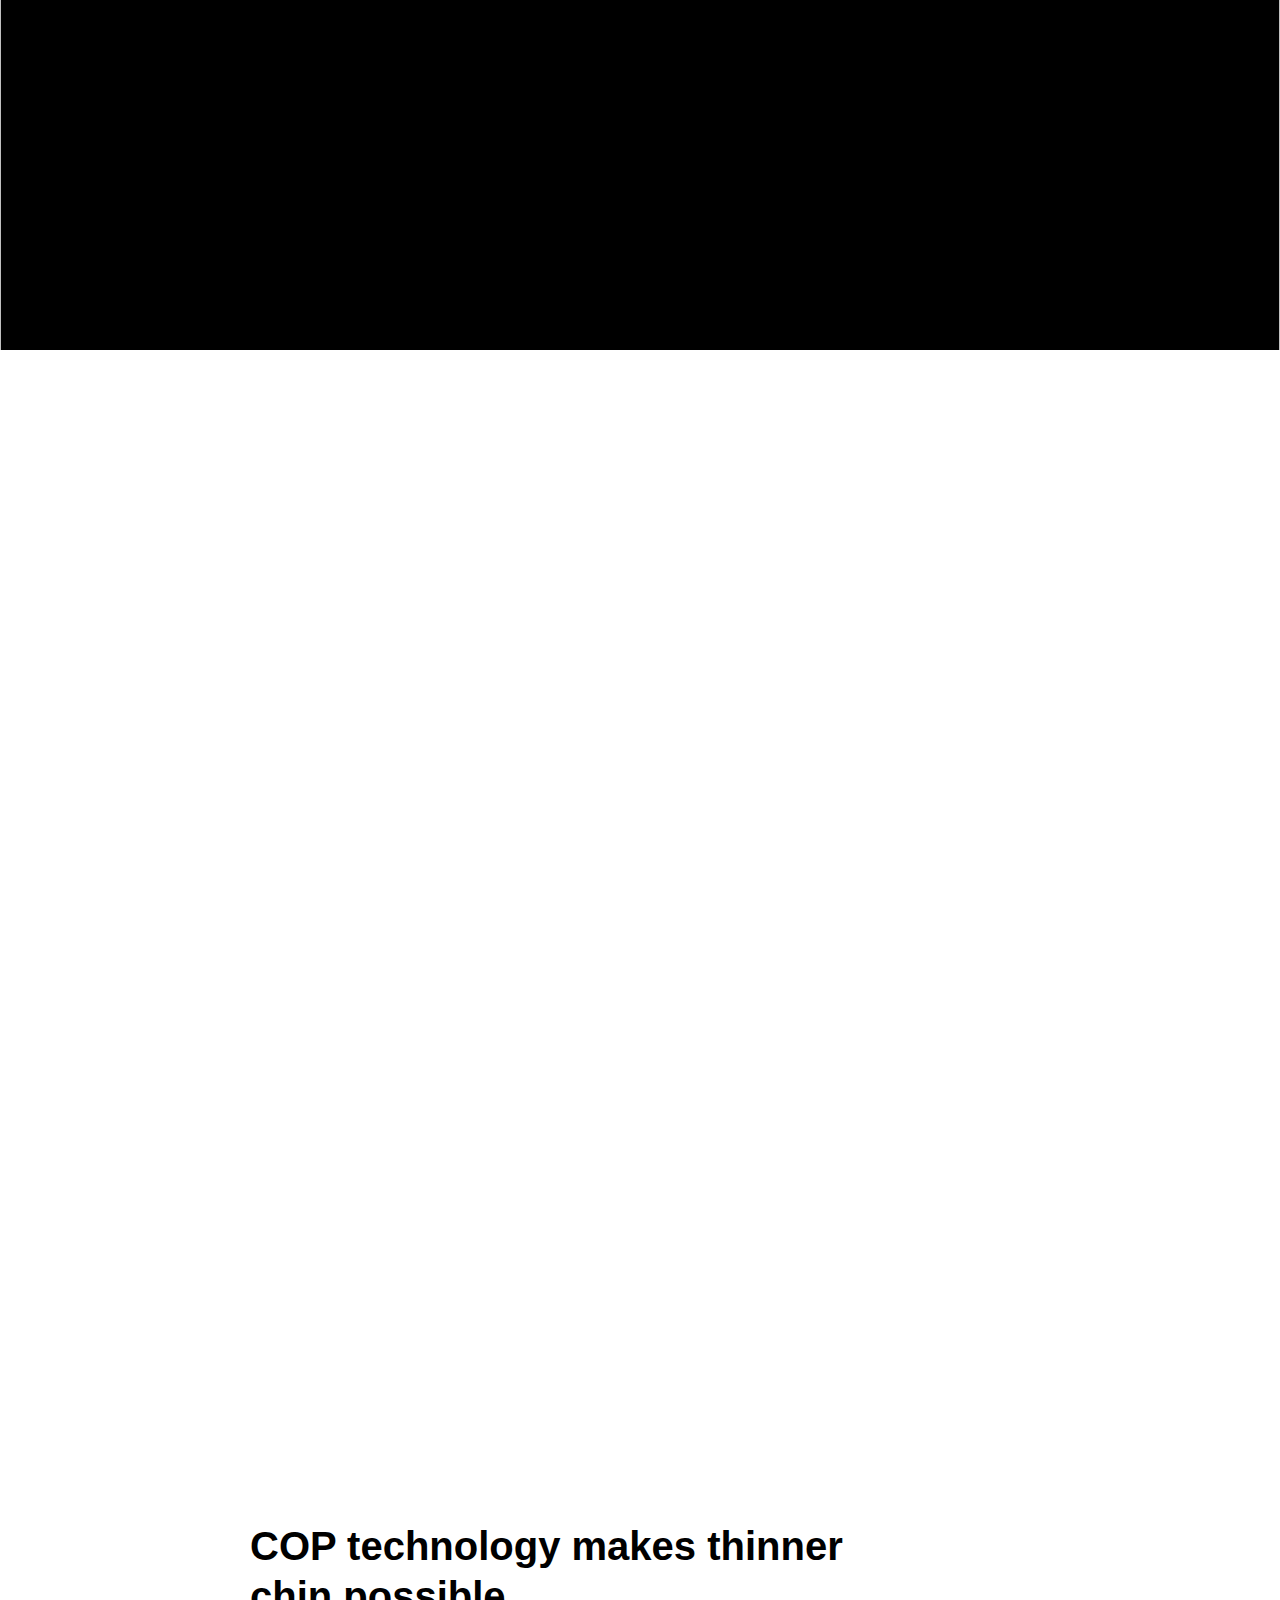
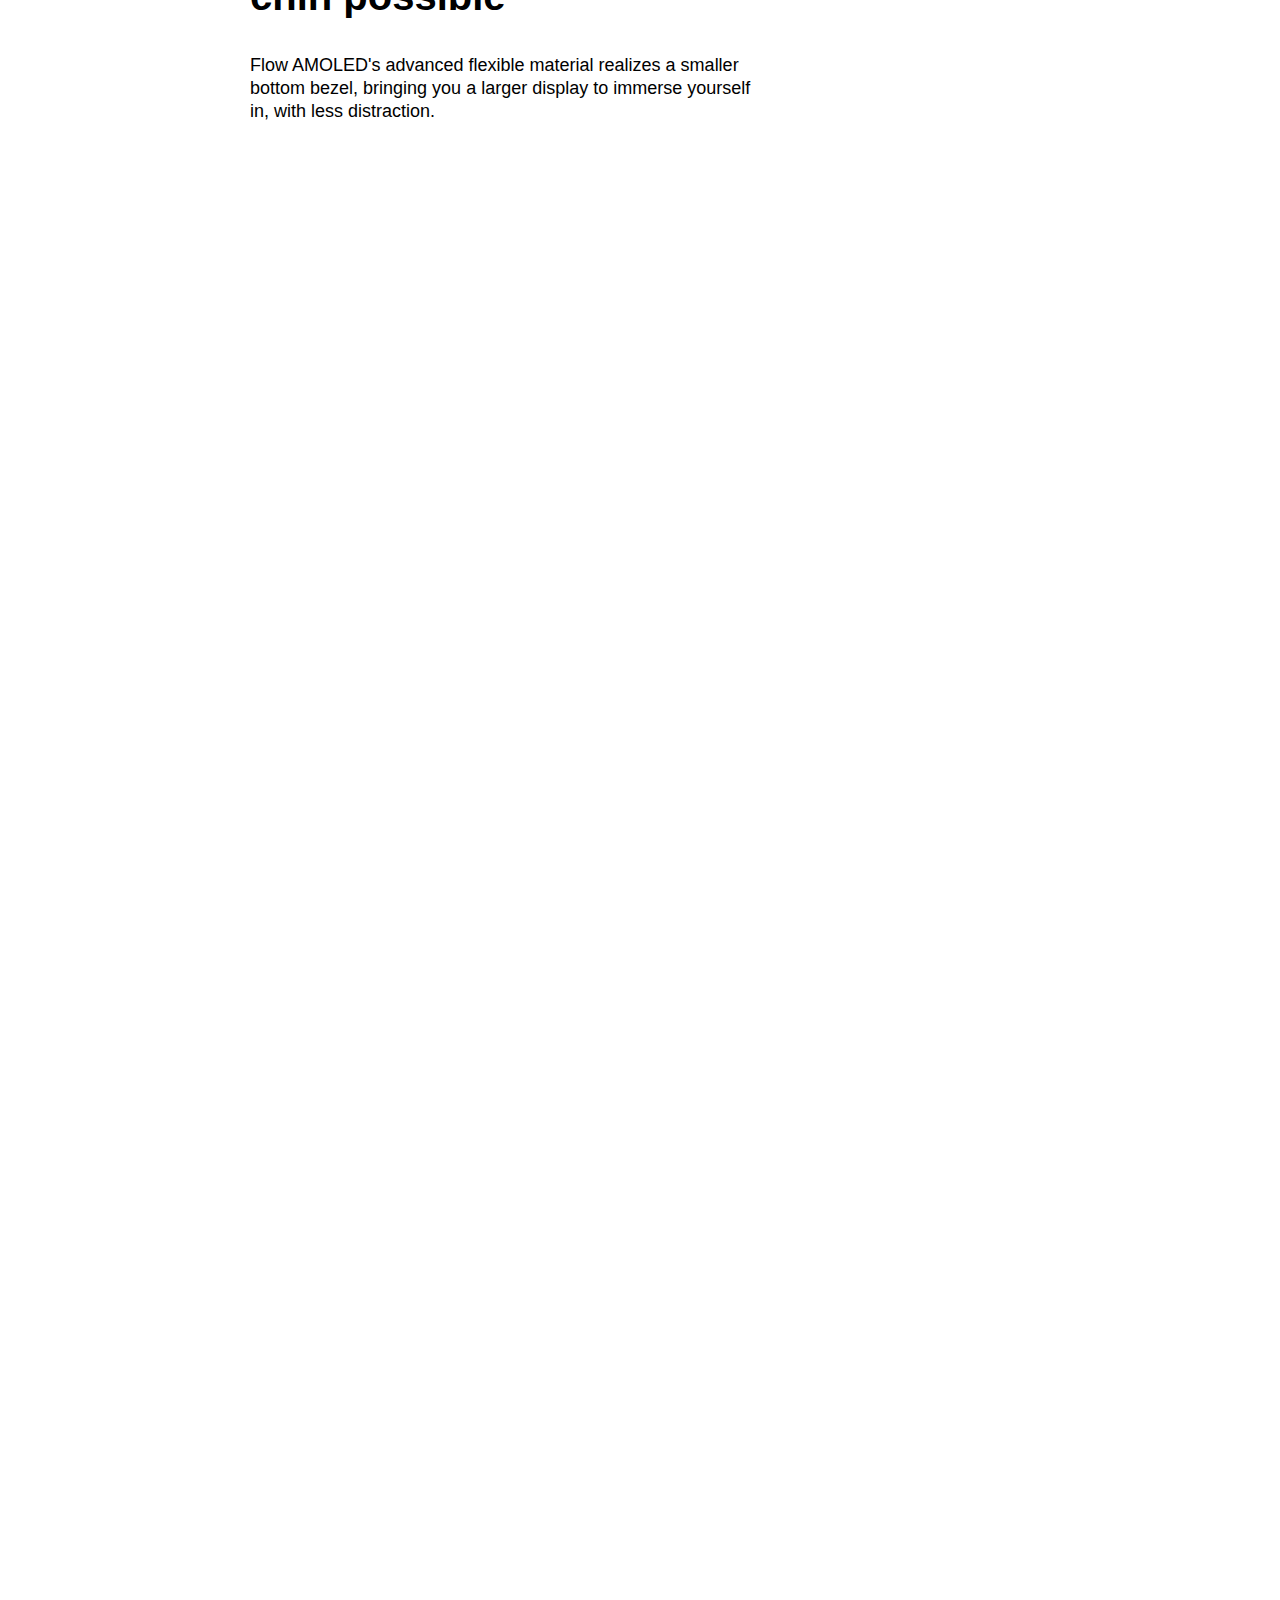
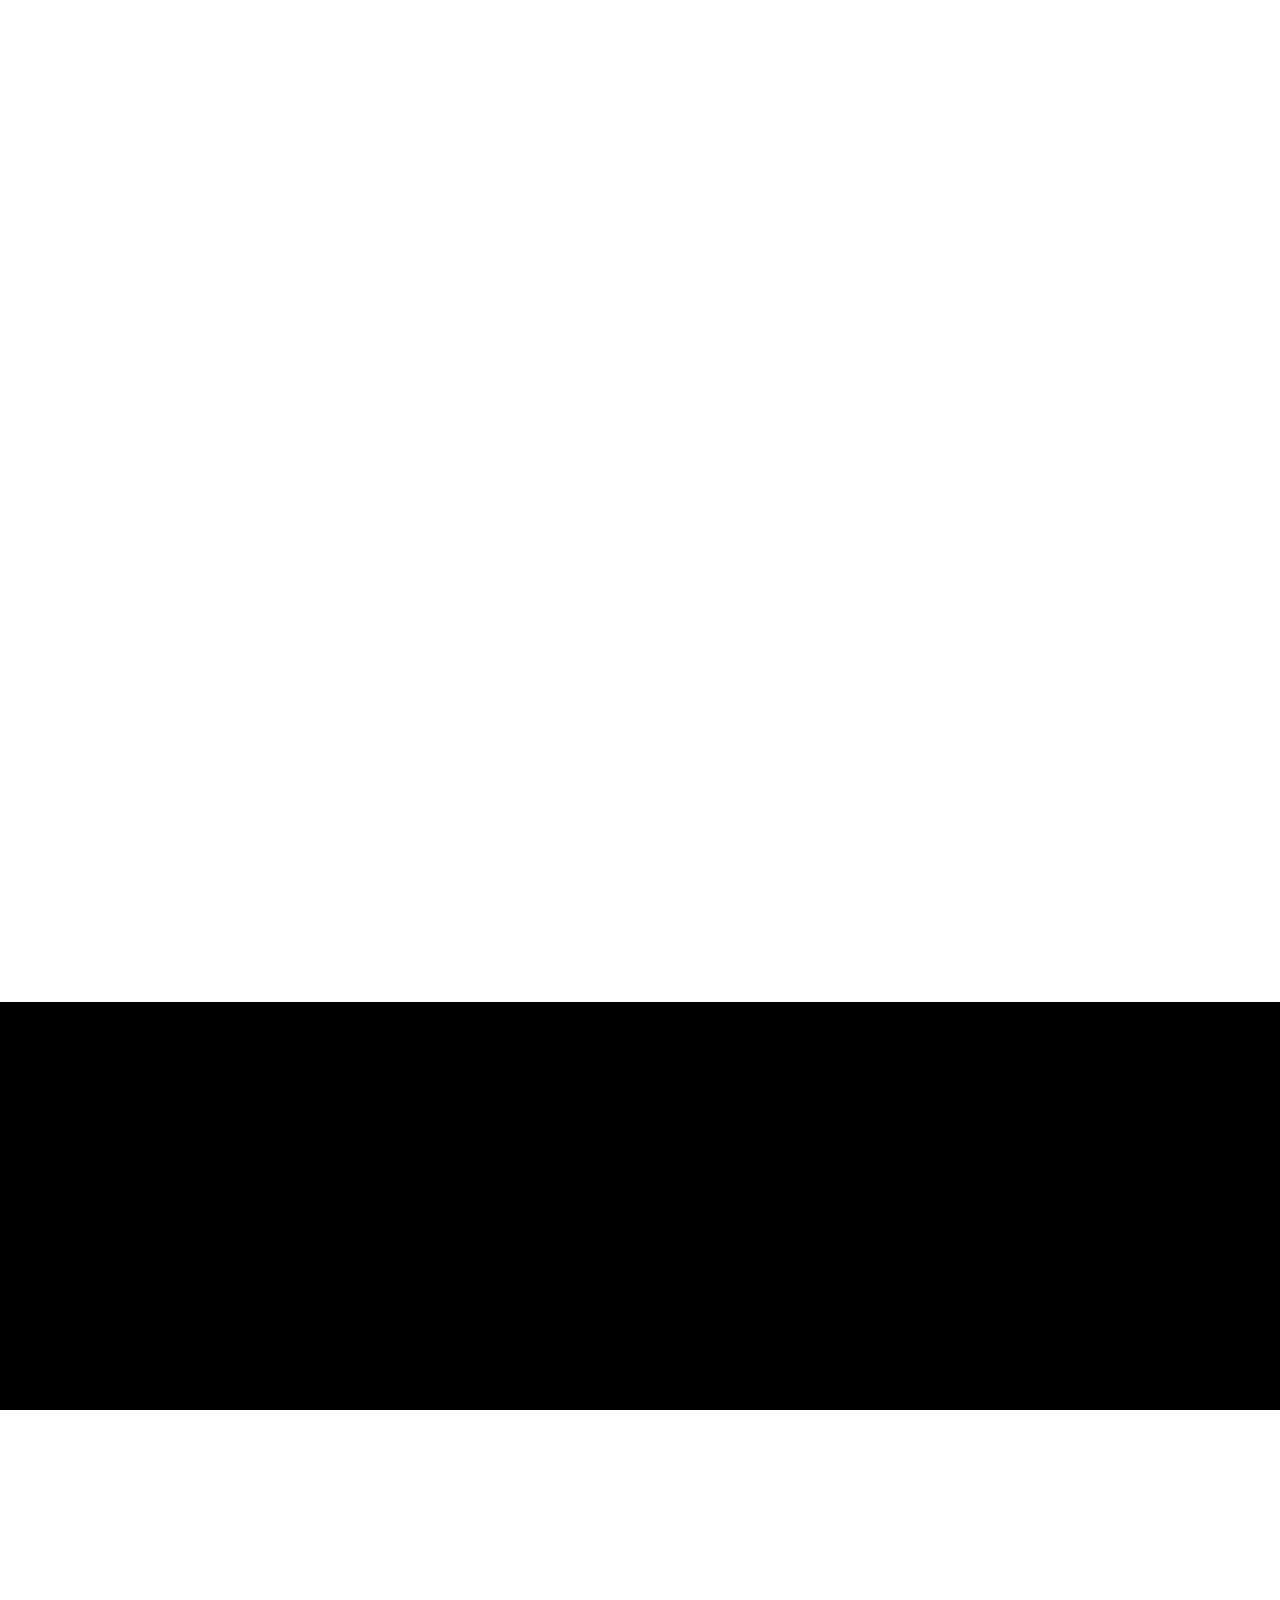
==== commit 207c583d: "vs01" ====
--- a/index.html
+++ b/index.html
@@ -190,7 +190,8 @@
 
 <div class="lazy" data-type="bg" data-id="d9i7gs6rz5 section" data-background-image="" data-loaded="true">
 <div class="pin-spacer">
-<div><div class="div89 section lazy is-visible" data-type="bg" data-id="cin8bemkho" data-background-image="" data-loaded="true">
+<div>
+<div class="div89 section lazy is-visible" data-type="bg" data-id="cin8bemkho" data-background-image="" data-loaded="true">
 <div class="img-box">
 <picture class="xm-picture image90">
 <source class="lazy" type="image/webp" data-srcset="https://i02.appmifile.com/66_operatorx_operatorx_xm/17/03/2023/1d2aa7d644df775a473137d30e695833.jpg?f=webp" srcset="https://i02.appmifile.com/66_operatorx_operatorx_xm/17/03/2023/1d2aa7d644df775a473137d30e695833.jpg?f=webp" data-loaded="true">
@@ -347,8 +348,26 @@
 </div>
 
 
-
-<div class="lazy" data-type="bg" data-id="dibu865rz5 section" style="background-image: url()">
+<div class="lazy" data-type="bg" data-id="dibu865rz5 section" data-background-image="" data-loaded="true">
+<div class="pin-spacer">
+<div class="div158 section lazy is-visible" data-type="bg" data-id="7xawxr3jh0" data-background-image="" data-loaded="true">
+<picture class="xm-picture image159">
+<source class="lazy" type="image/webp" data-srcset="https://i02.appmifile.com/mi-com-product/fly-birds/redmi-note-12-pro-5g/pc/72aa8f3a171ebbe1af7058b503cd537e.png?f=webp" srcset="https://i02.appmifile.com/mi-com-product/fly-birds/redmi-note-12-pro-5g/pc/72aa8f3a171ebbe1af7058b503cd537e.png?f=webp" data-loaded="true">
+<img alt="Redmi Note 12 Pro 5g" class="xm-img lazy" data-id="zmi3c7mo92" data-src="https://i02.appmifile.com/mi-com-product/fly-birds/redmi-note-12-pro-5g/pc/72aa8f3a171ebbe1af7058b503cd537e.png" src="https://i02.appmifile.com/mi-com-product/fly-birds/redmi-note-12-pro-5g/pc/72aa8f3a171ebbe1af7058b503cd537e.png" data-loaded="true"></picture>
+<div class="div160"><span data-key="overview_63" class="xm-text split_text2382 f-bold" data-type="text" data-id="69vkfz6vq9">COP technology makes thinner chin possible</span></div>
+<div class="div161"><span data-key="overview_64" class="xm-text split_text2381 f-light" data-type="text" data-id="ekgdtywce9">Flow AMOLED's advanced flexible material realizes a smaller bottom bezel, bringing you a larger display to immerse yourself in, with less distraction.</span></div></div>
+</div>
+</div></div>
+
+
+
+
+
+
+
+
+
+<!--<div class="lazy" data-type="bg" data-id="dibu865rz5 section" style="background-image: url()">
 <div>
 <div class="div158 section lazy" data-type="bg" data-id="7xawxr3jh0" style="background-image: url()">
 <picture class="xm-picture image159">
@@ -360,7 +379,7 @@
 <div class="div161"><span data-key="overview_64" class="xm-text split_text2381 f-light" data-type="text" data-id="ekgdtywce9">O material flexível avançado do Flow AMOLED permite uma moldura inferior menor, trazendo a você uma tela maior para menos distração.</span></div>
 </div>
 </div>
-</div>
+</div>-->
 
 <div class="div162 section lazy" data-type="bg" data-id="8smykgw0qe" style="background-image: url()">
 <img alt="Redmi Note 12 Pro 5g" class="xm-img image163 lazy" data-id="5dd6ngsdt6" data-src="https://i02.appmifile.com/mi-com-product/fly-birds/redmi-note-12-pro-5g/pc/9faeca935d813753bdd24b9183055b5a.png" />
--- a/desk/assets/css/main.css
+++ b/desk/assets/css/main.css
@@ -1947,7 +1947,7 @@
   flex-direction: column;
   justify-content: center;
   margin-left: 1px;
-  min-height: 0.09375rem;
+  min-height: 0.6375rem;
   width: 0.421875rem;
 }
 .hairlines .div1.fly-birds-page_91cf21024d .div41 .div50 .div52 {
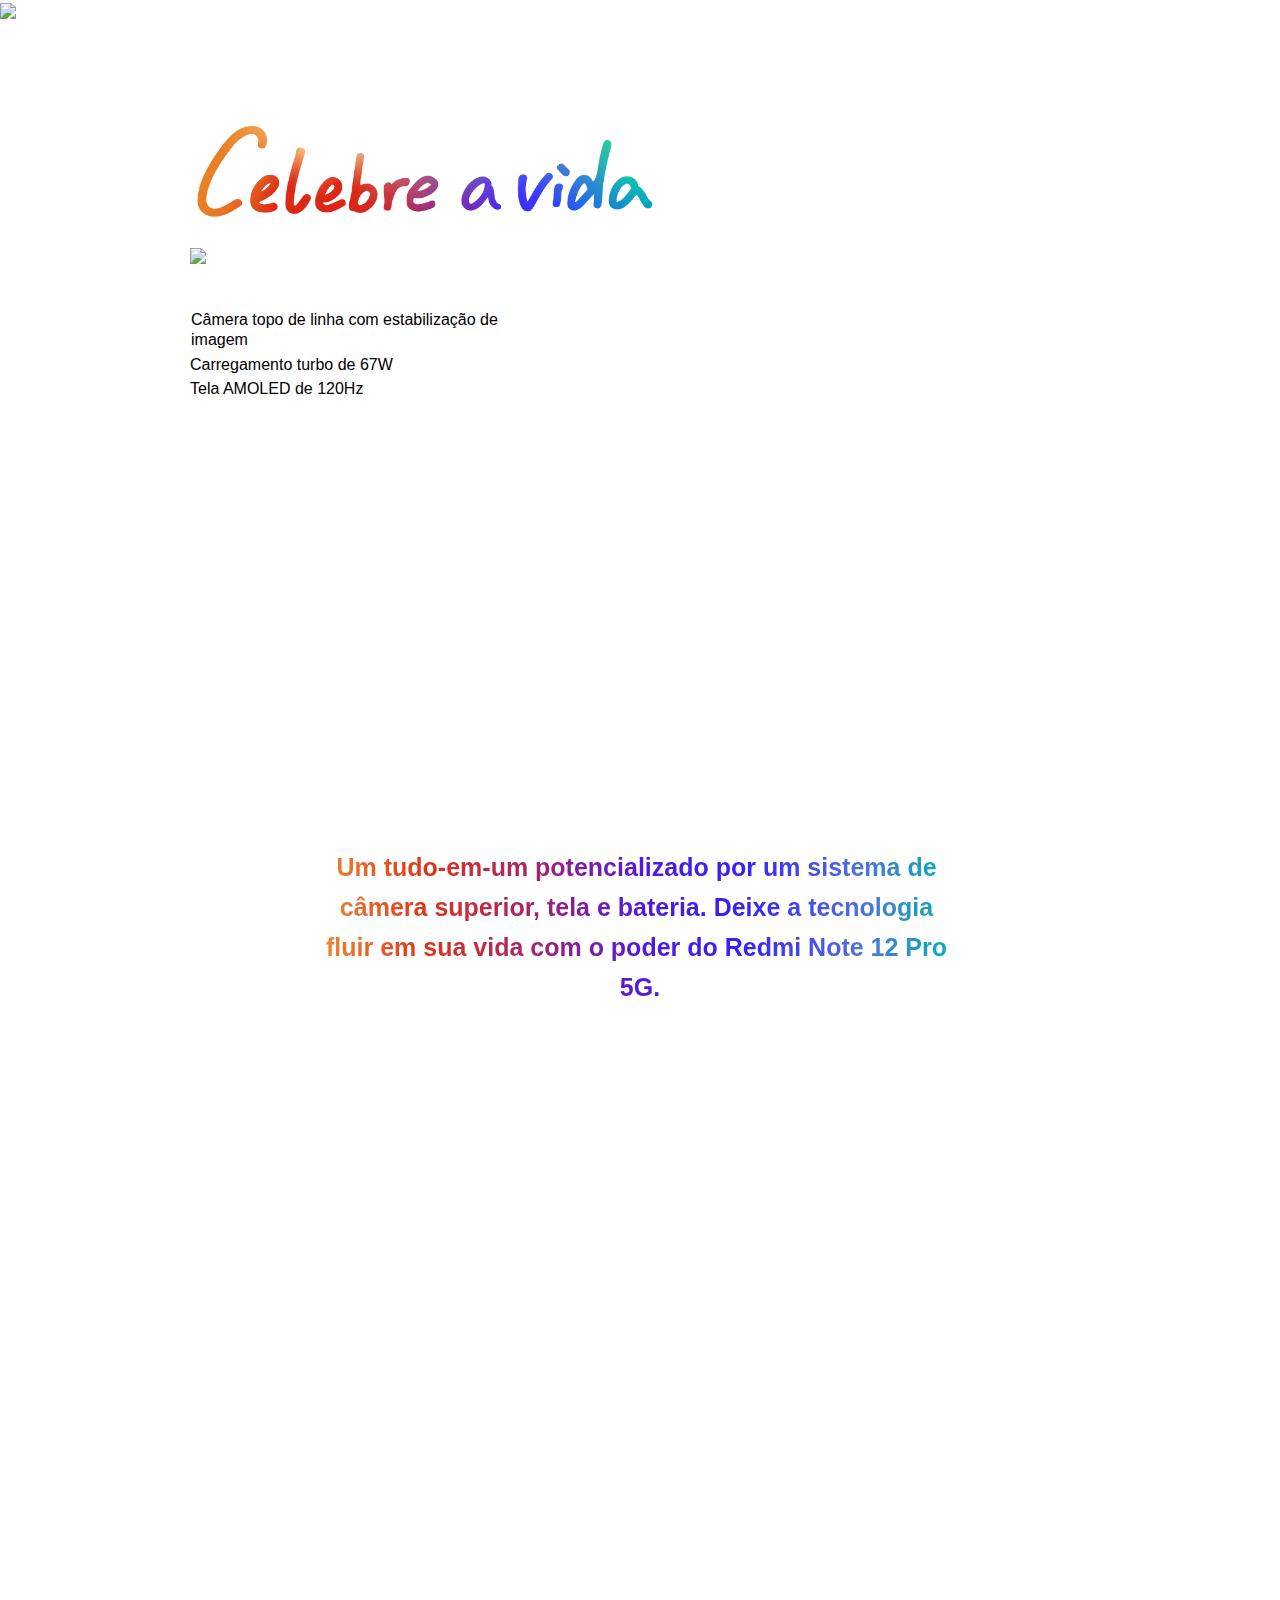
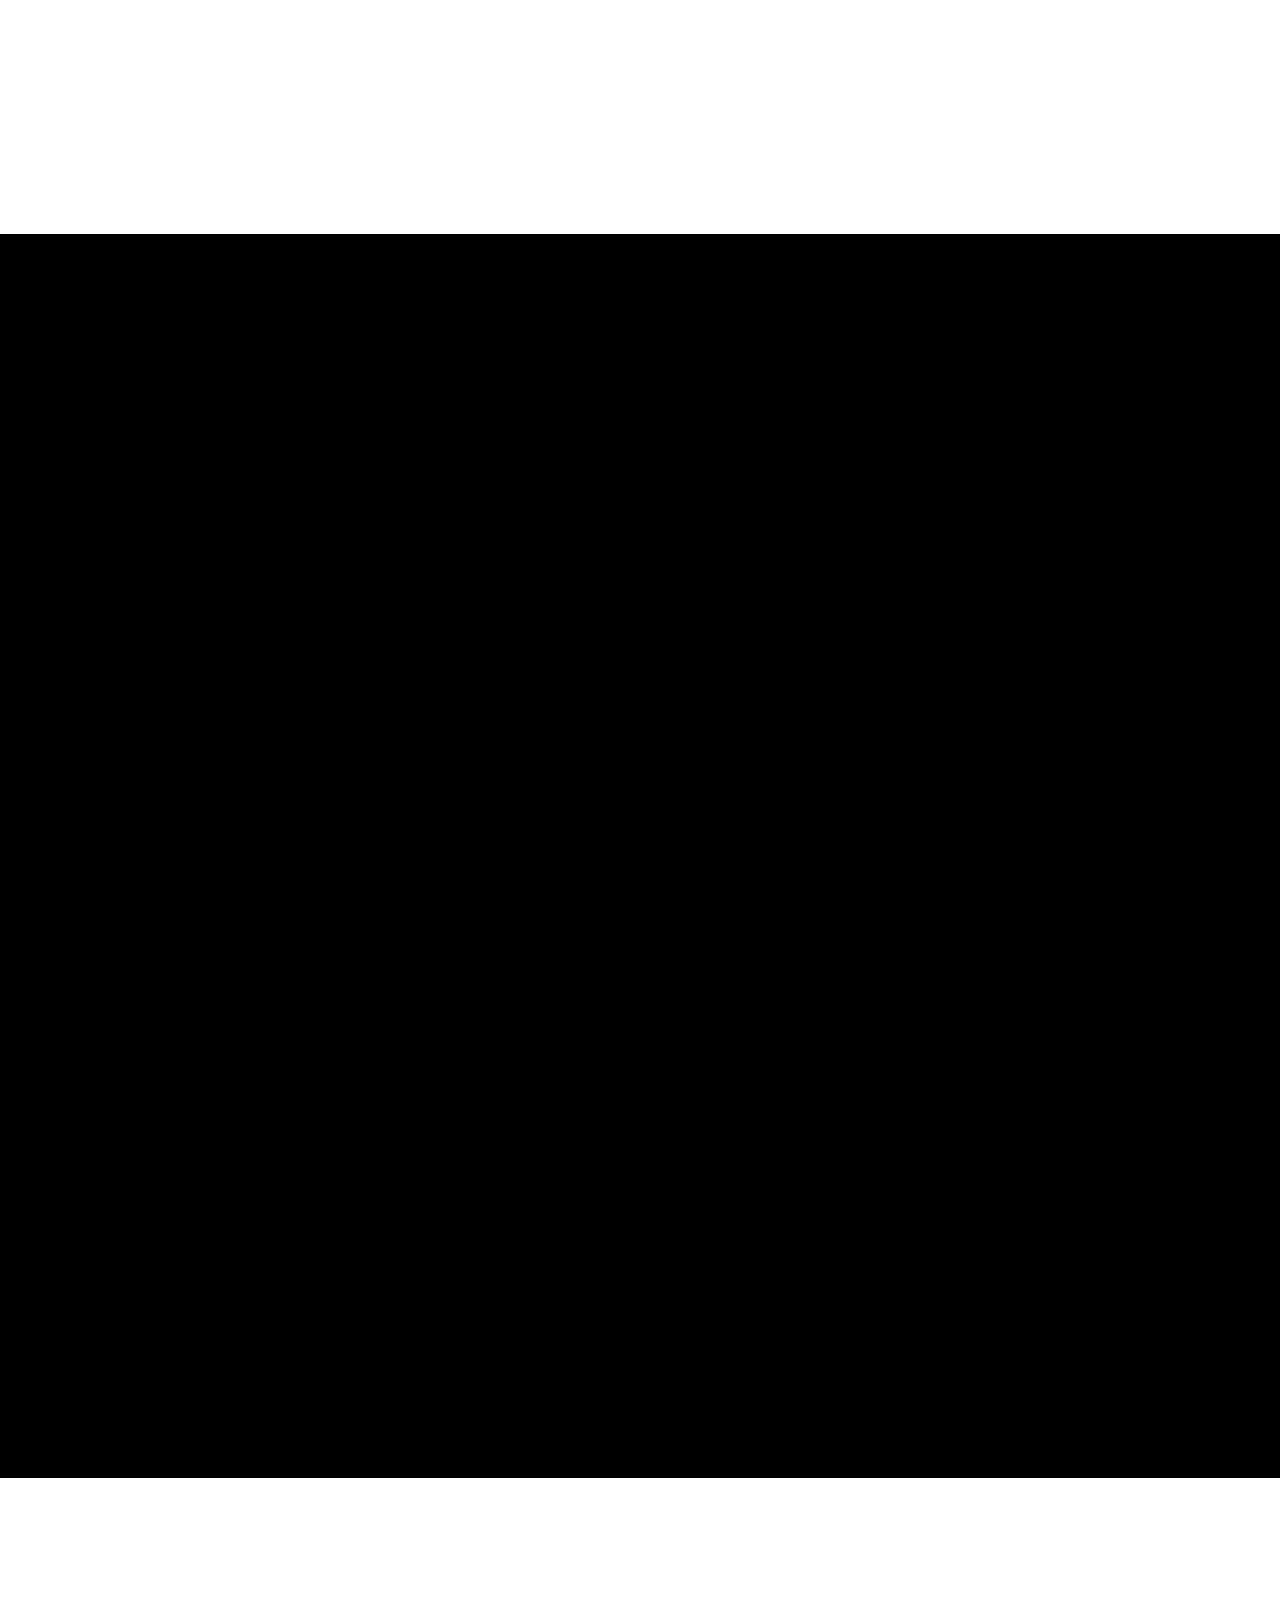
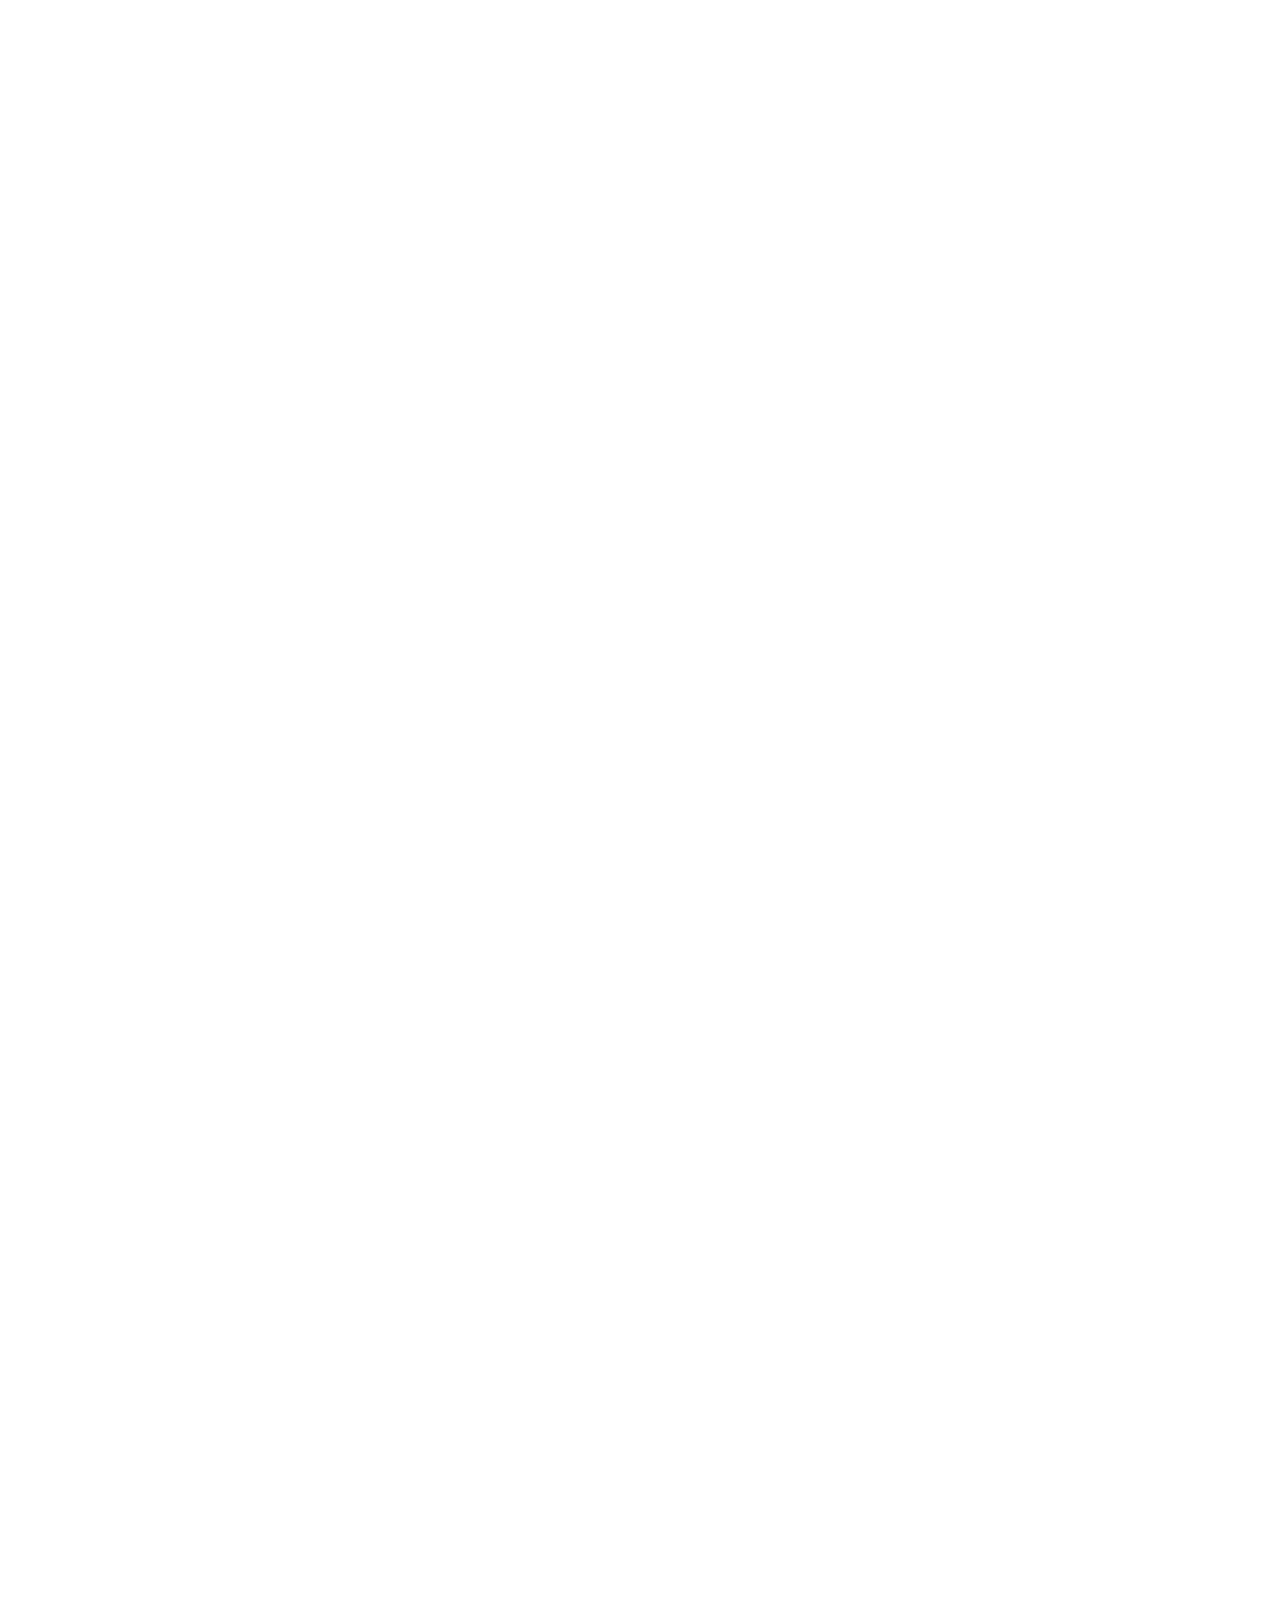
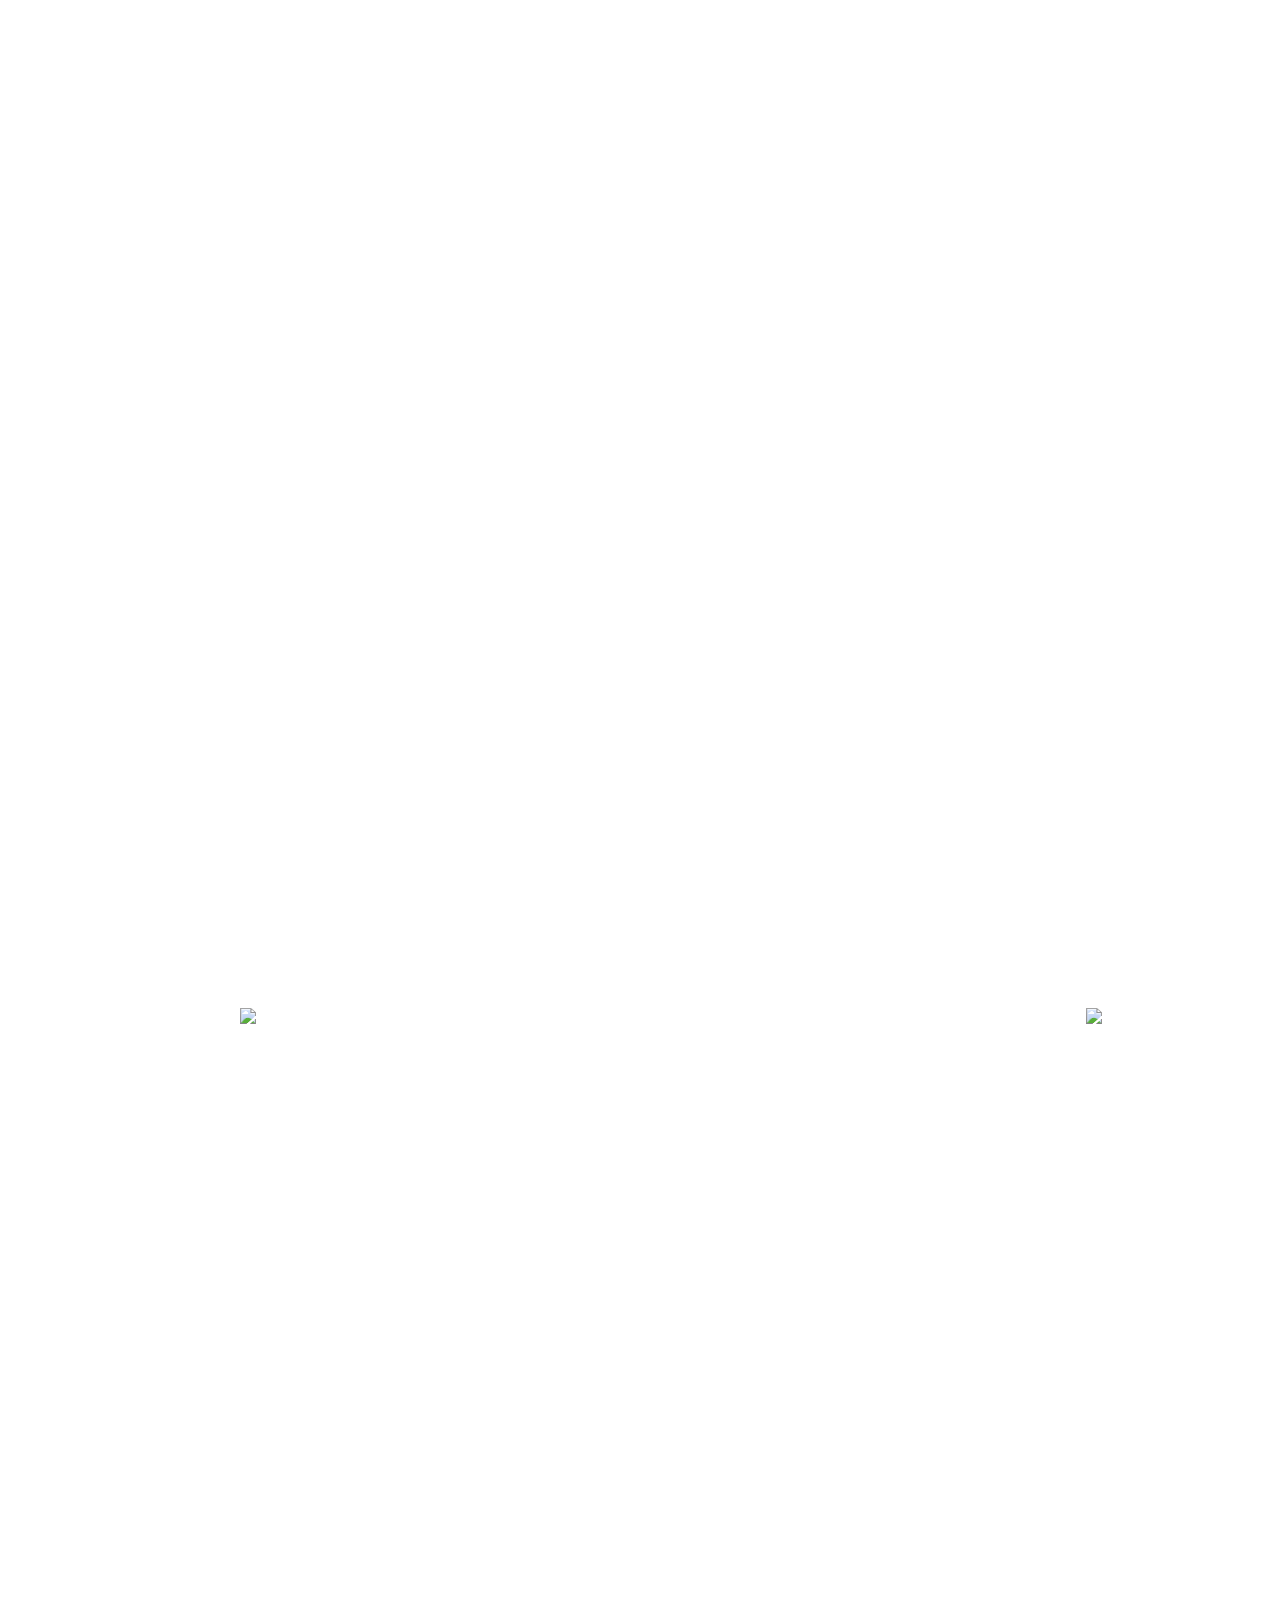
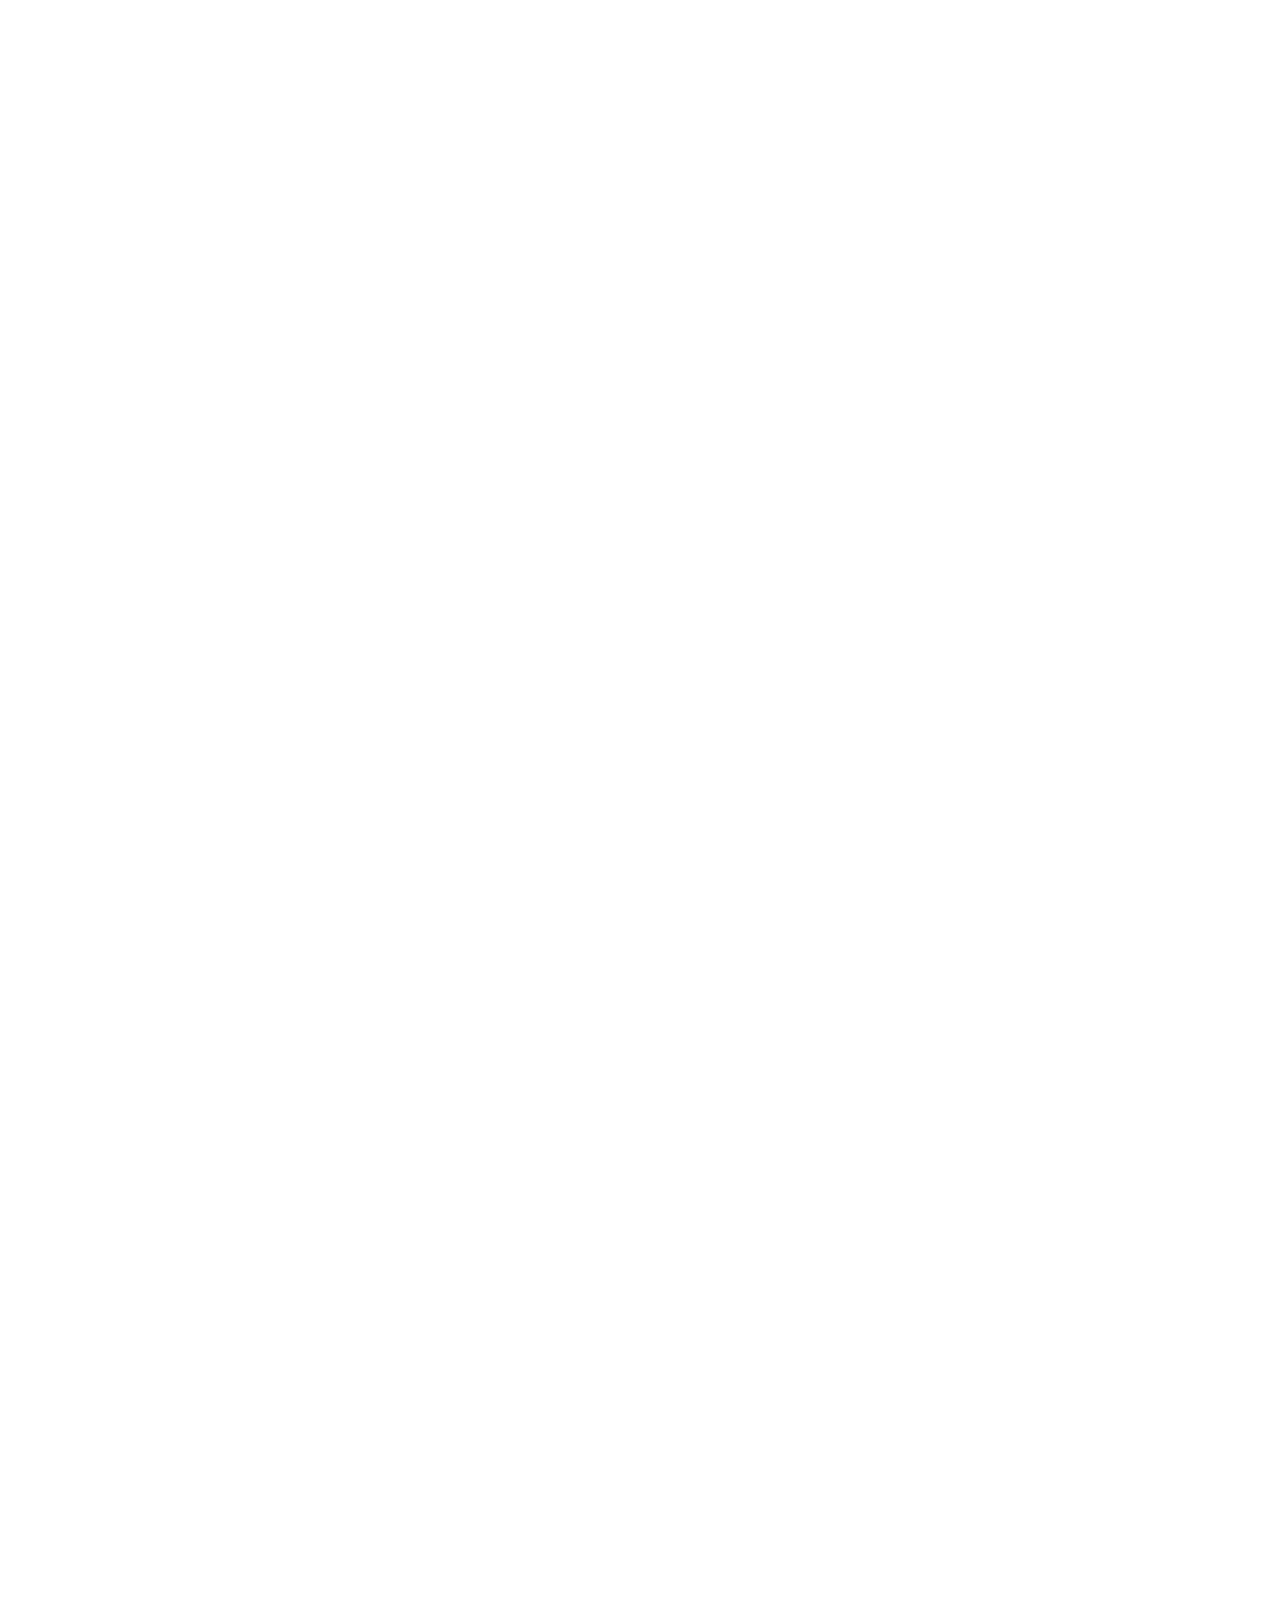
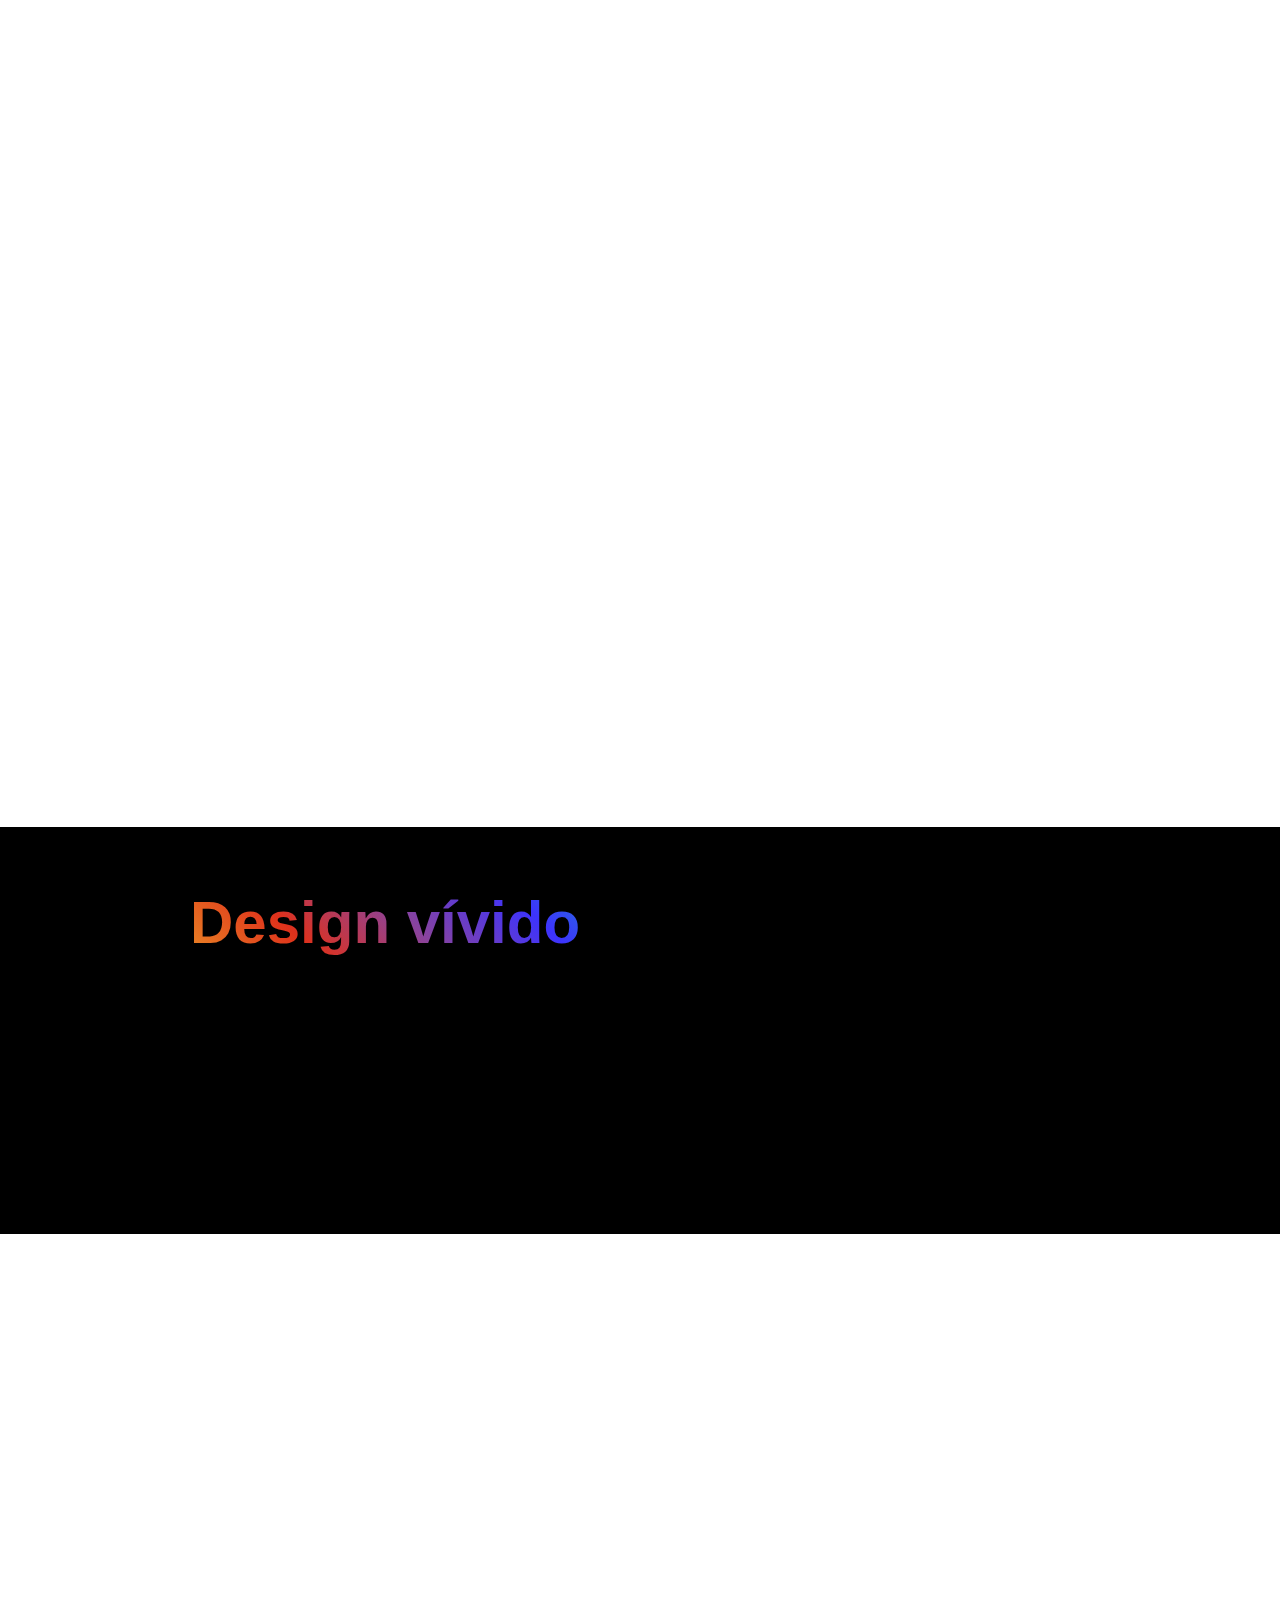
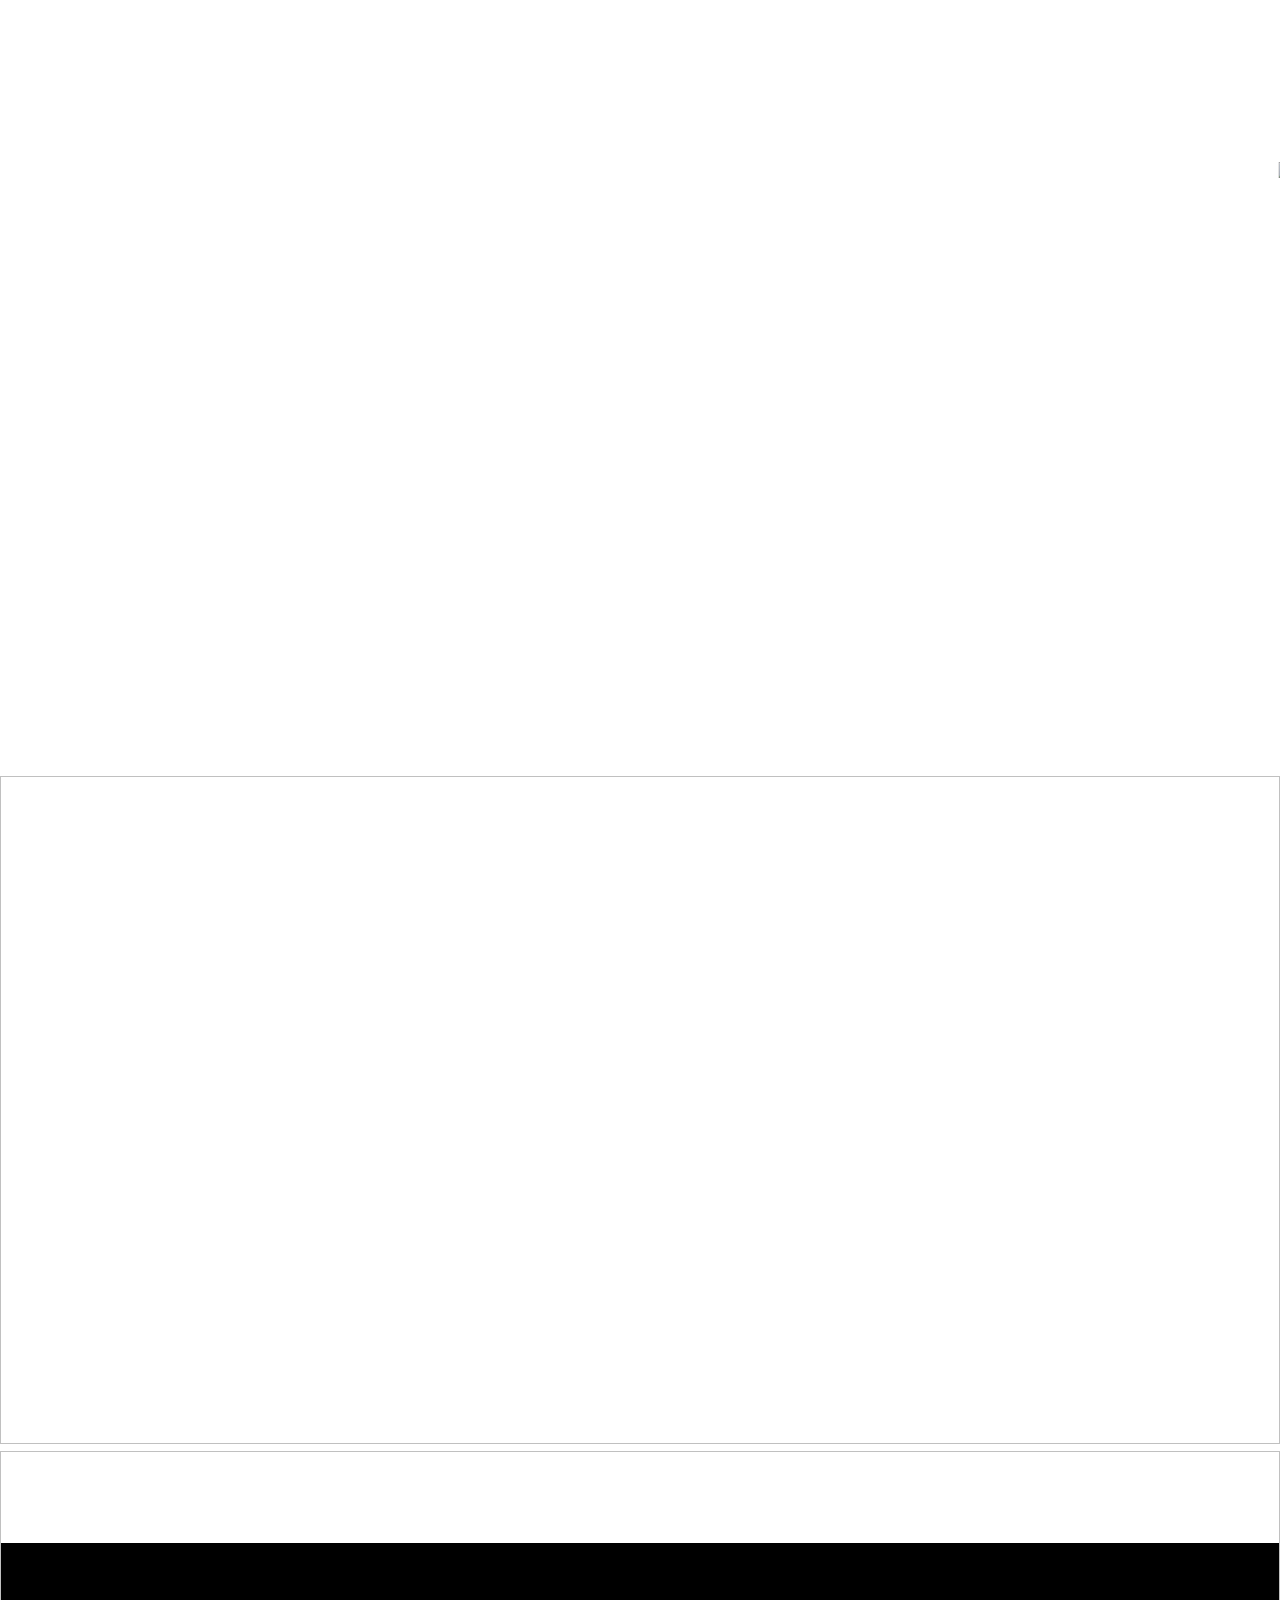
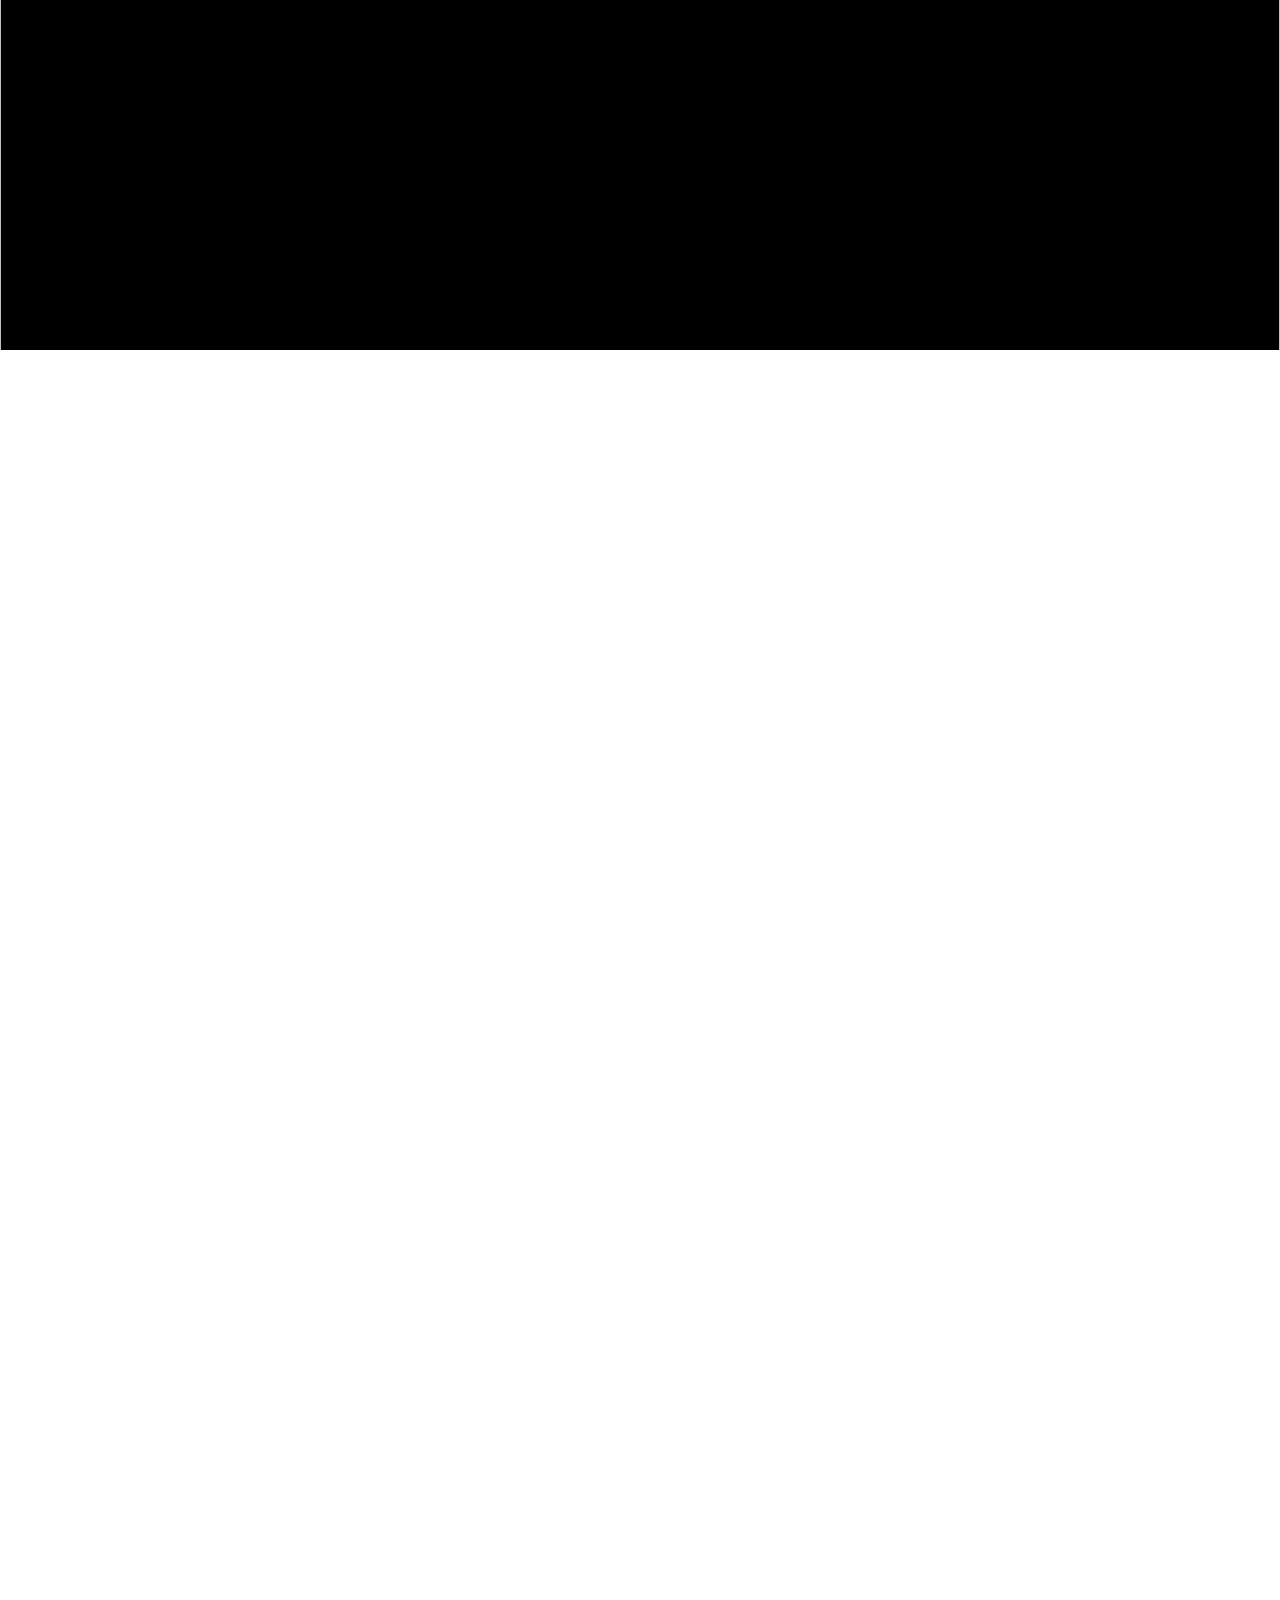
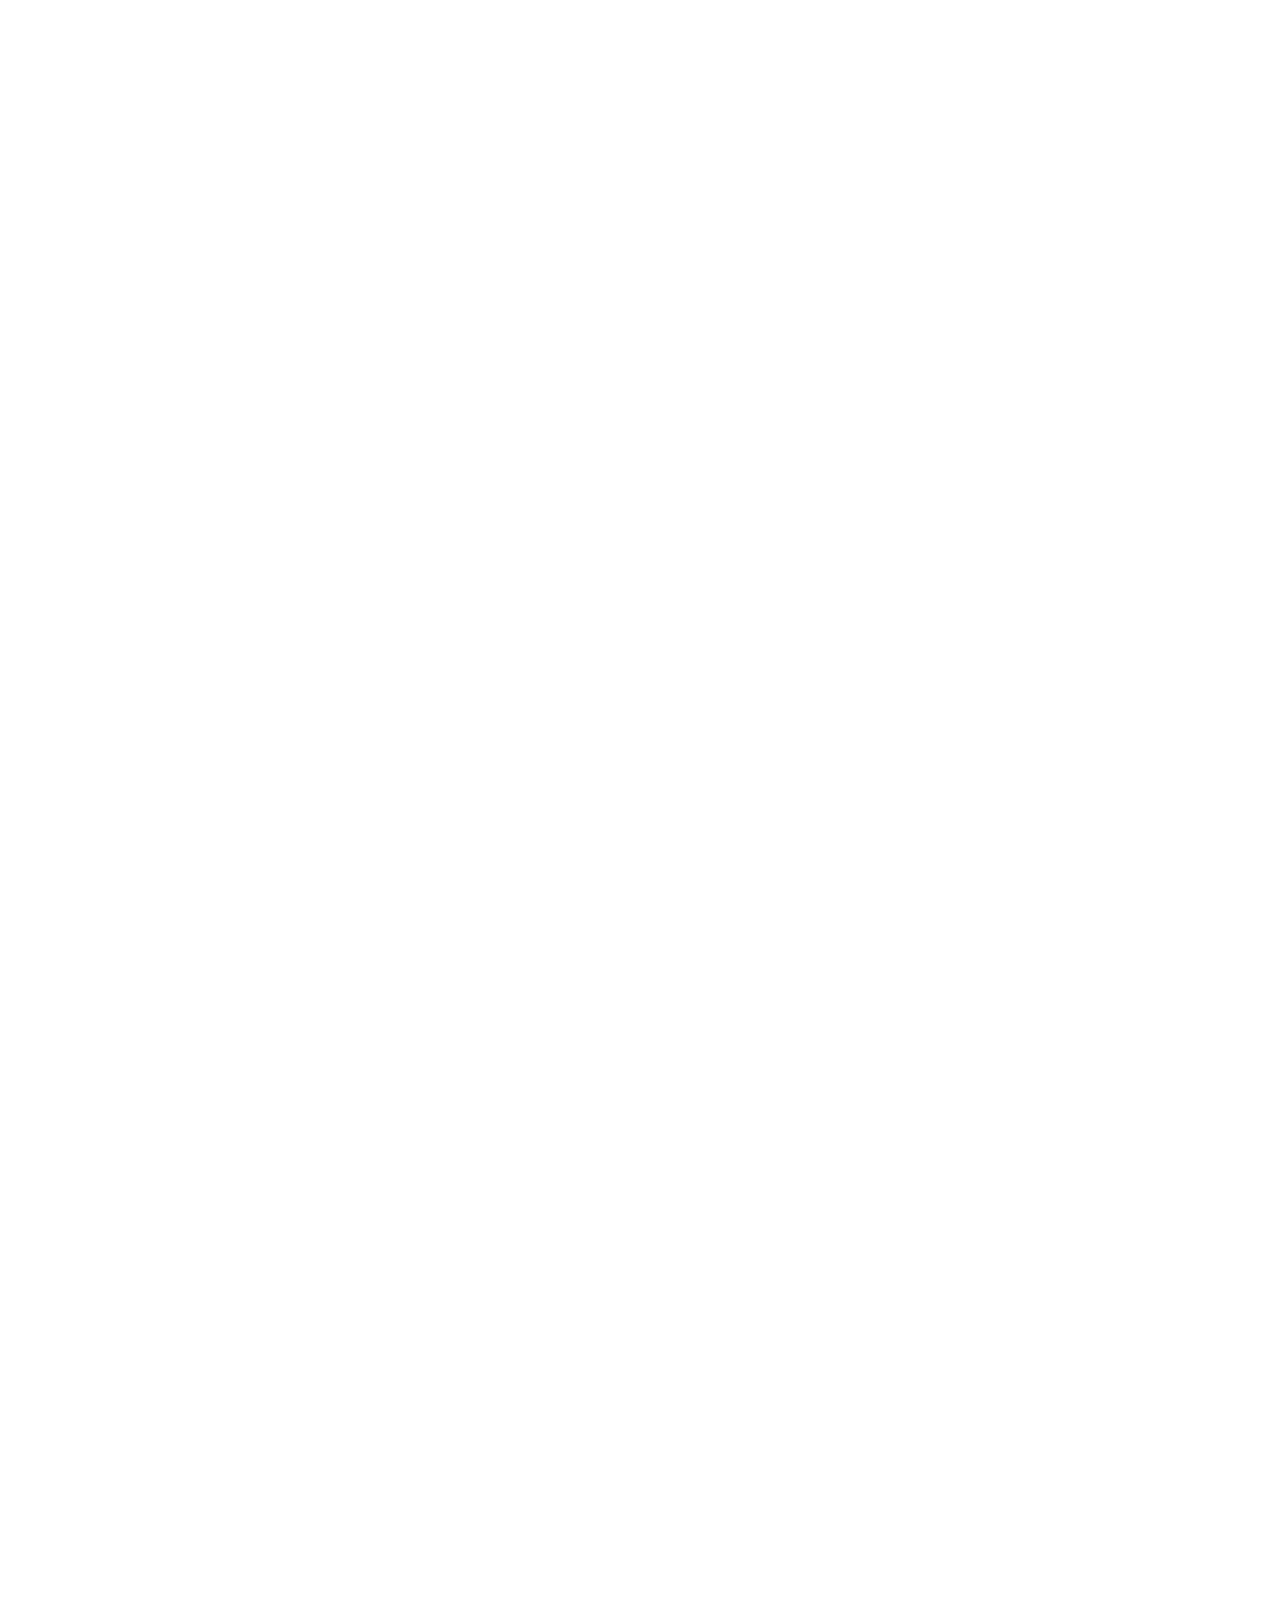
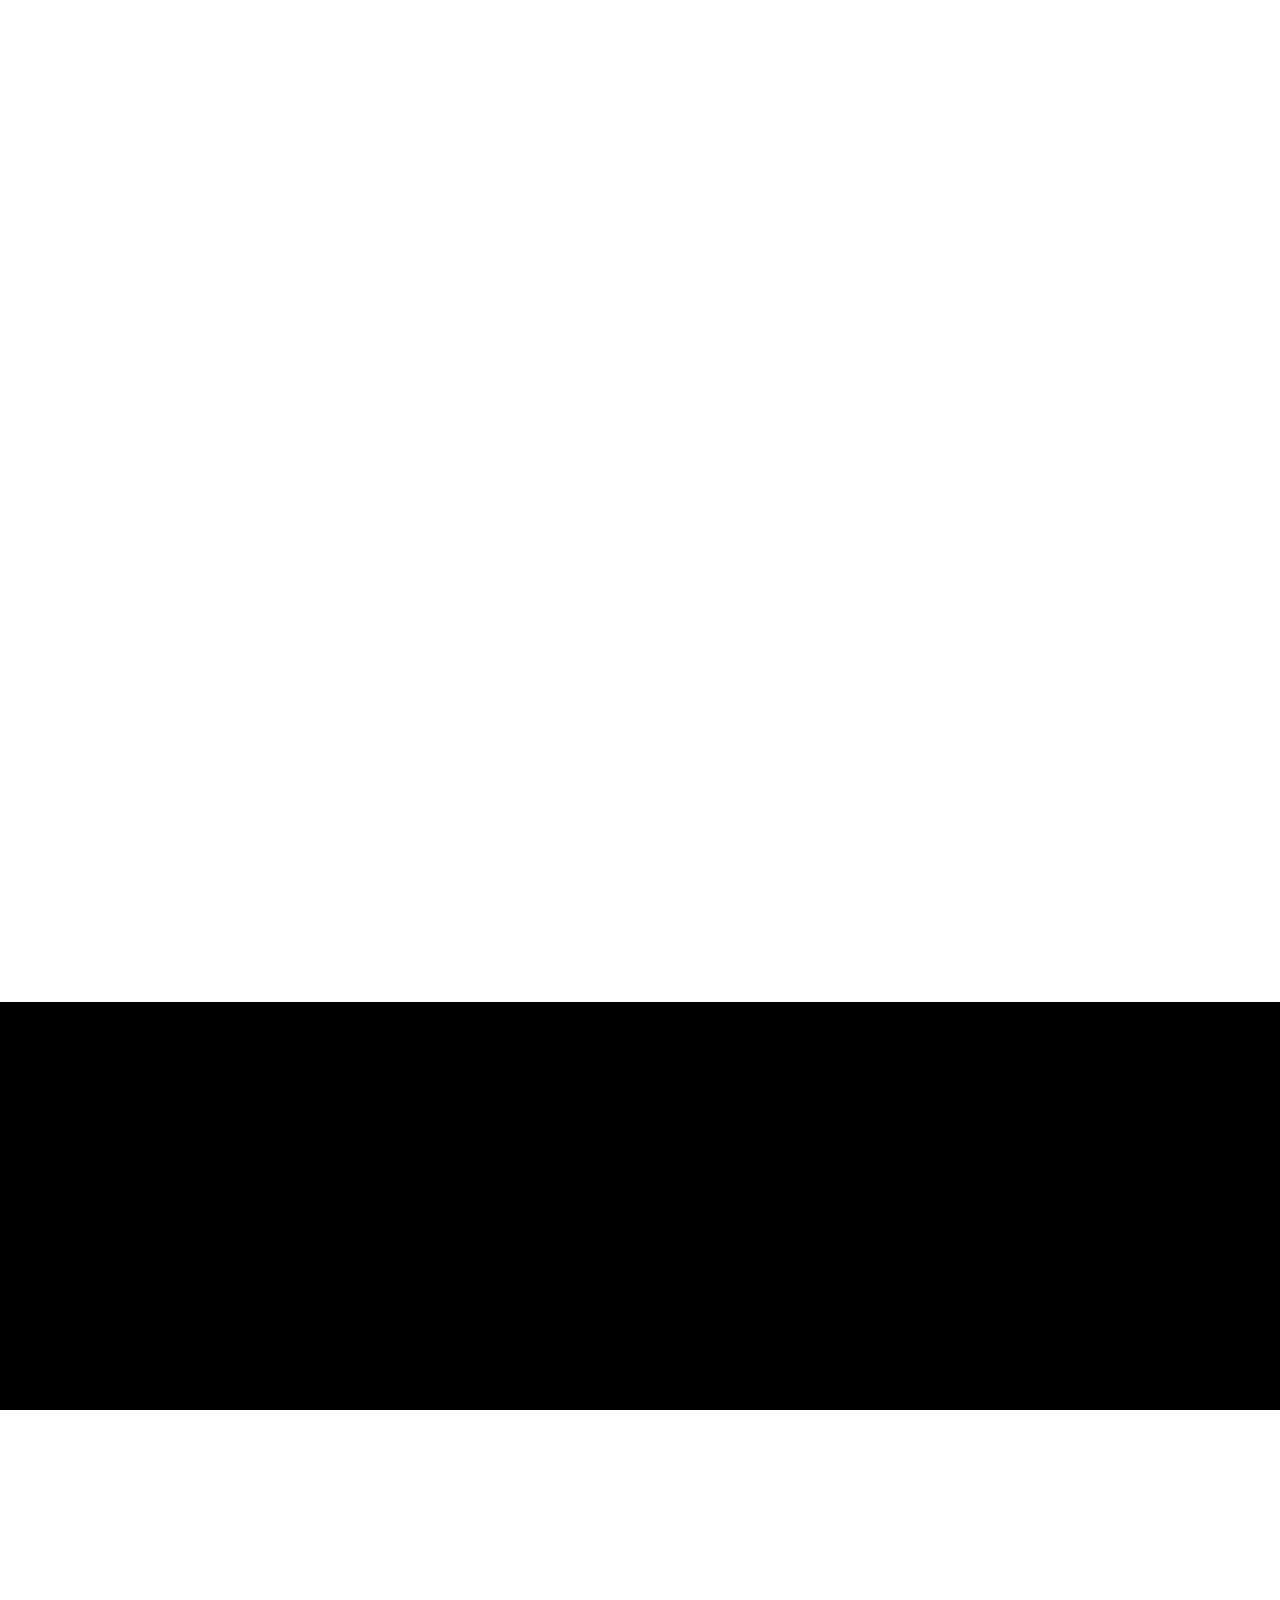
==== commit 81a58f65: "vs01" ====
--- a/index.html
+++ b/index.html
@@ -347,27 +347,7 @@
 </div>
 </div>
 
-
-<div class="lazy" data-type="bg" data-id="dibu865rz5 section" data-background-image="" data-loaded="true">
-<div class="pin-spacer">
-<div class="div158 section lazy is-visible" data-type="bg" data-id="7xawxr3jh0" data-background-image="" data-loaded="true">
-<picture class="xm-picture image159">
-<source class="lazy" type="image/webp" data-srcset="https://i02.appmifile.com/mi-com-product/fly-birds/redmi-note-12-pro-5g/pc/72aa8f3a171ebbe1af7058b503cd537e.png?f=webp" srcset="https://i02.appmifile.com/mi-com-product/fly-birds/redmi-note-12-pro-5g/pc/72aa8f3a171ebbe1af7058b503cd537e.png?f=webp" data-loaded="true">
-<img alt="Redmi Note 12 Pro 5g" class="xm-img lazy" data-id="zmi3c7mo92" data-src="https://i02.appmifile.com/mi-com-product/fly-birds/redmi-note-12-pro-5g/pc/72aa8f3a171ebbe1af7058b503cd537e.png" src="https://i02.appmifile.com/mi-com-product/fly-birds/redmi-note-12-pro-5g/pc/72aa8f3a171ebbe1af7058b503cd537e.png" data-loaded="true"></picture>
-<div class="div160"><span data-key="overview_63" class="xm-text split_text2382 f-bold" data-type="text" data-id="69vkfz6vq9">COP technology makes thinner chin possible</span></div>
-<div class="div161"><span data-key="overview_64" class="xm-text split_text2381 f-light" data-type="text" data-id="ekgdtywce9">Flow AMOLED's advanced flexible material realizes a smaller bottom bezel, bringing you a larger display to immerse yourself in, with less distraction.</span></div></div>
-</div>
-</div></div>
-
-
-
-
-
-
-
-
-
-<!--<div class="lazy" data-type="bg" data-id="dibu865rz5 section" style="background-image: url()">
+<div class="lazy" data-type="bg" data-id="dibu865rz5 section" style="background-image: url()">
 <div>
 <div class="div158 section lazy" data-type="bg" data-id="7xawxr3jh0" style="background-image: url()">
 <picture class="xm-picture image159">
@@ -379,7 +359,7 @@
 <div class="div161"><span data-key="overview_64" class="xm-text split_text2381 f-light" data-type="text" data-id="ekgdtywce9">O material flexível avançado do Flow AMOLED permite uma moldura inferior menor, trazendo a você uma tela maior para menos distração.</span></div>
 </div>
 </div>
-</div>-->
+</div>
 
 <div class="div162 section lazy" data-type="bg" data-id="8smykgw0qe" style="background-image: url()">
 <img alt="Redmi Note 12 Pro 5g" class="xm-img image163 lazy" data-id="5dd6ngsdt6" data-src="https://i02.appmifile.com/mi-com-product/fly-birds/redmi-note-12-pro-5g/pc/9faeca935d813753bdd24b9183055b5a.png" />
